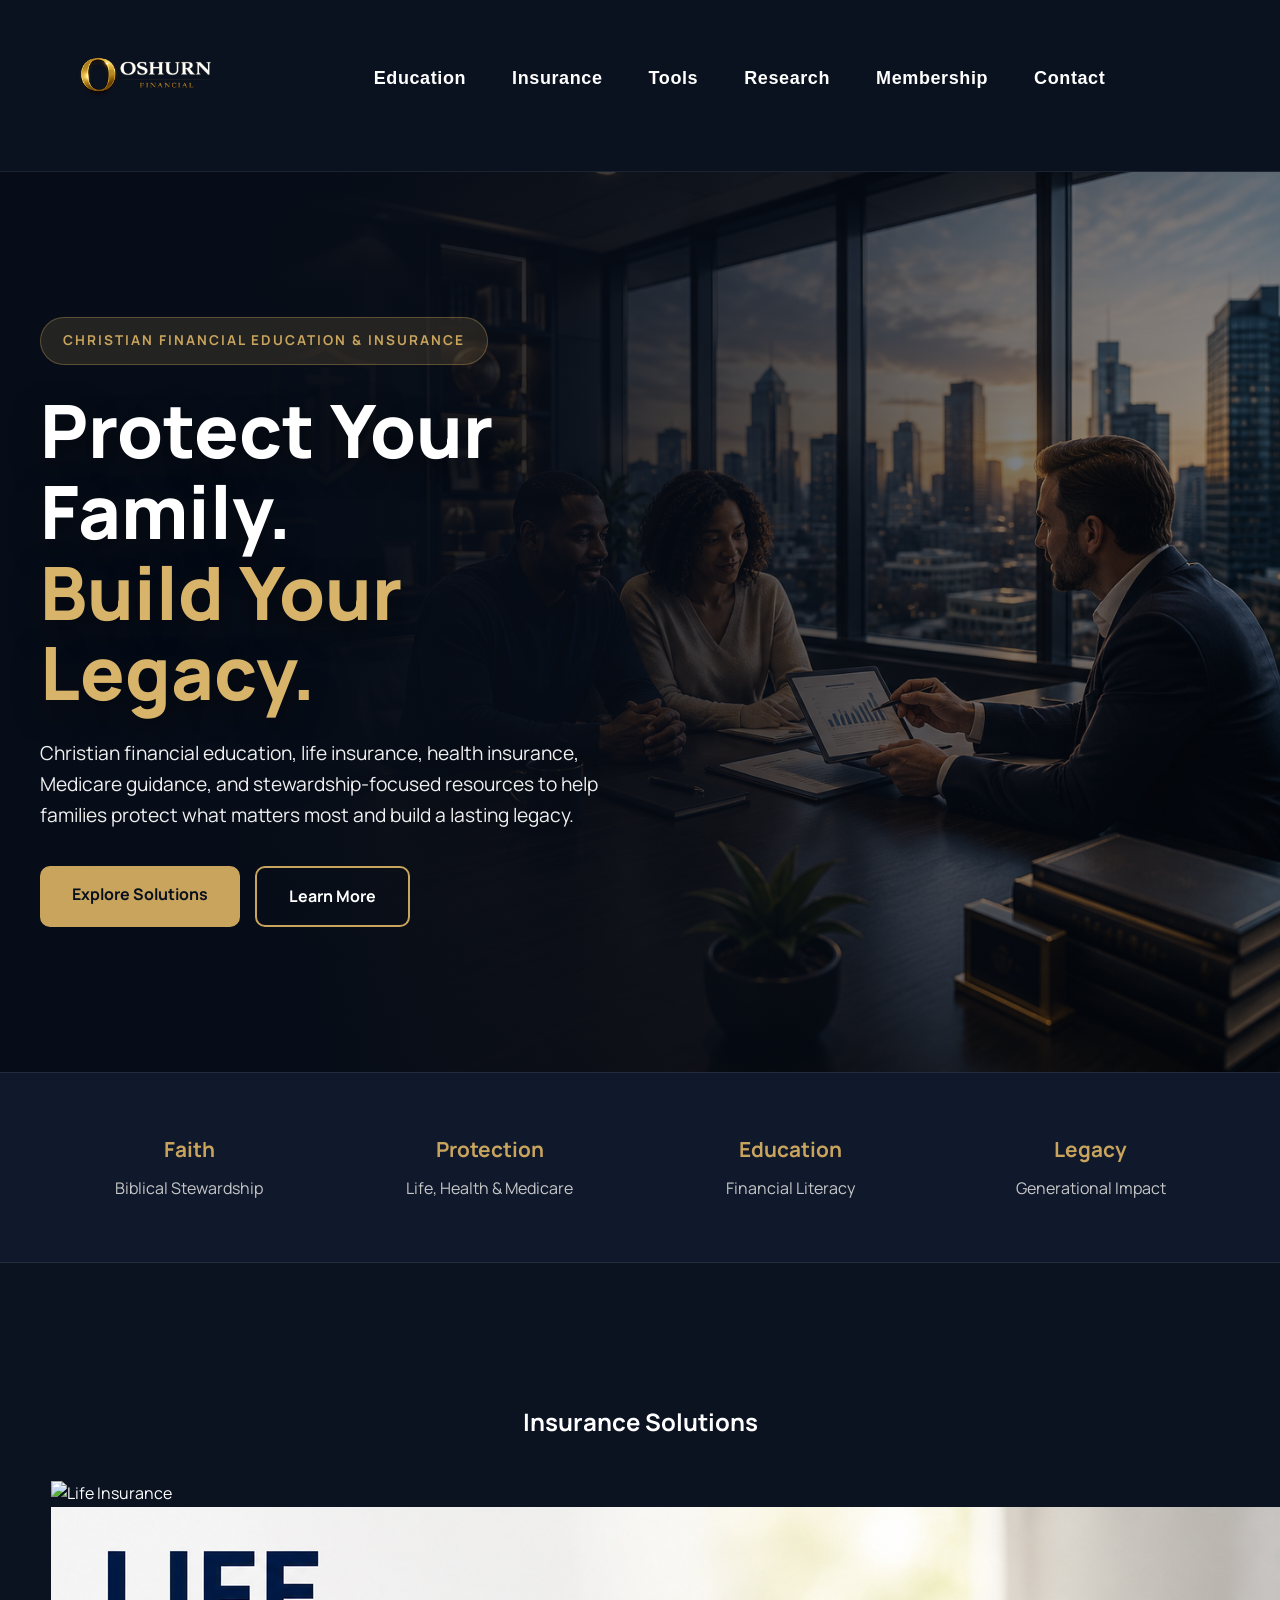
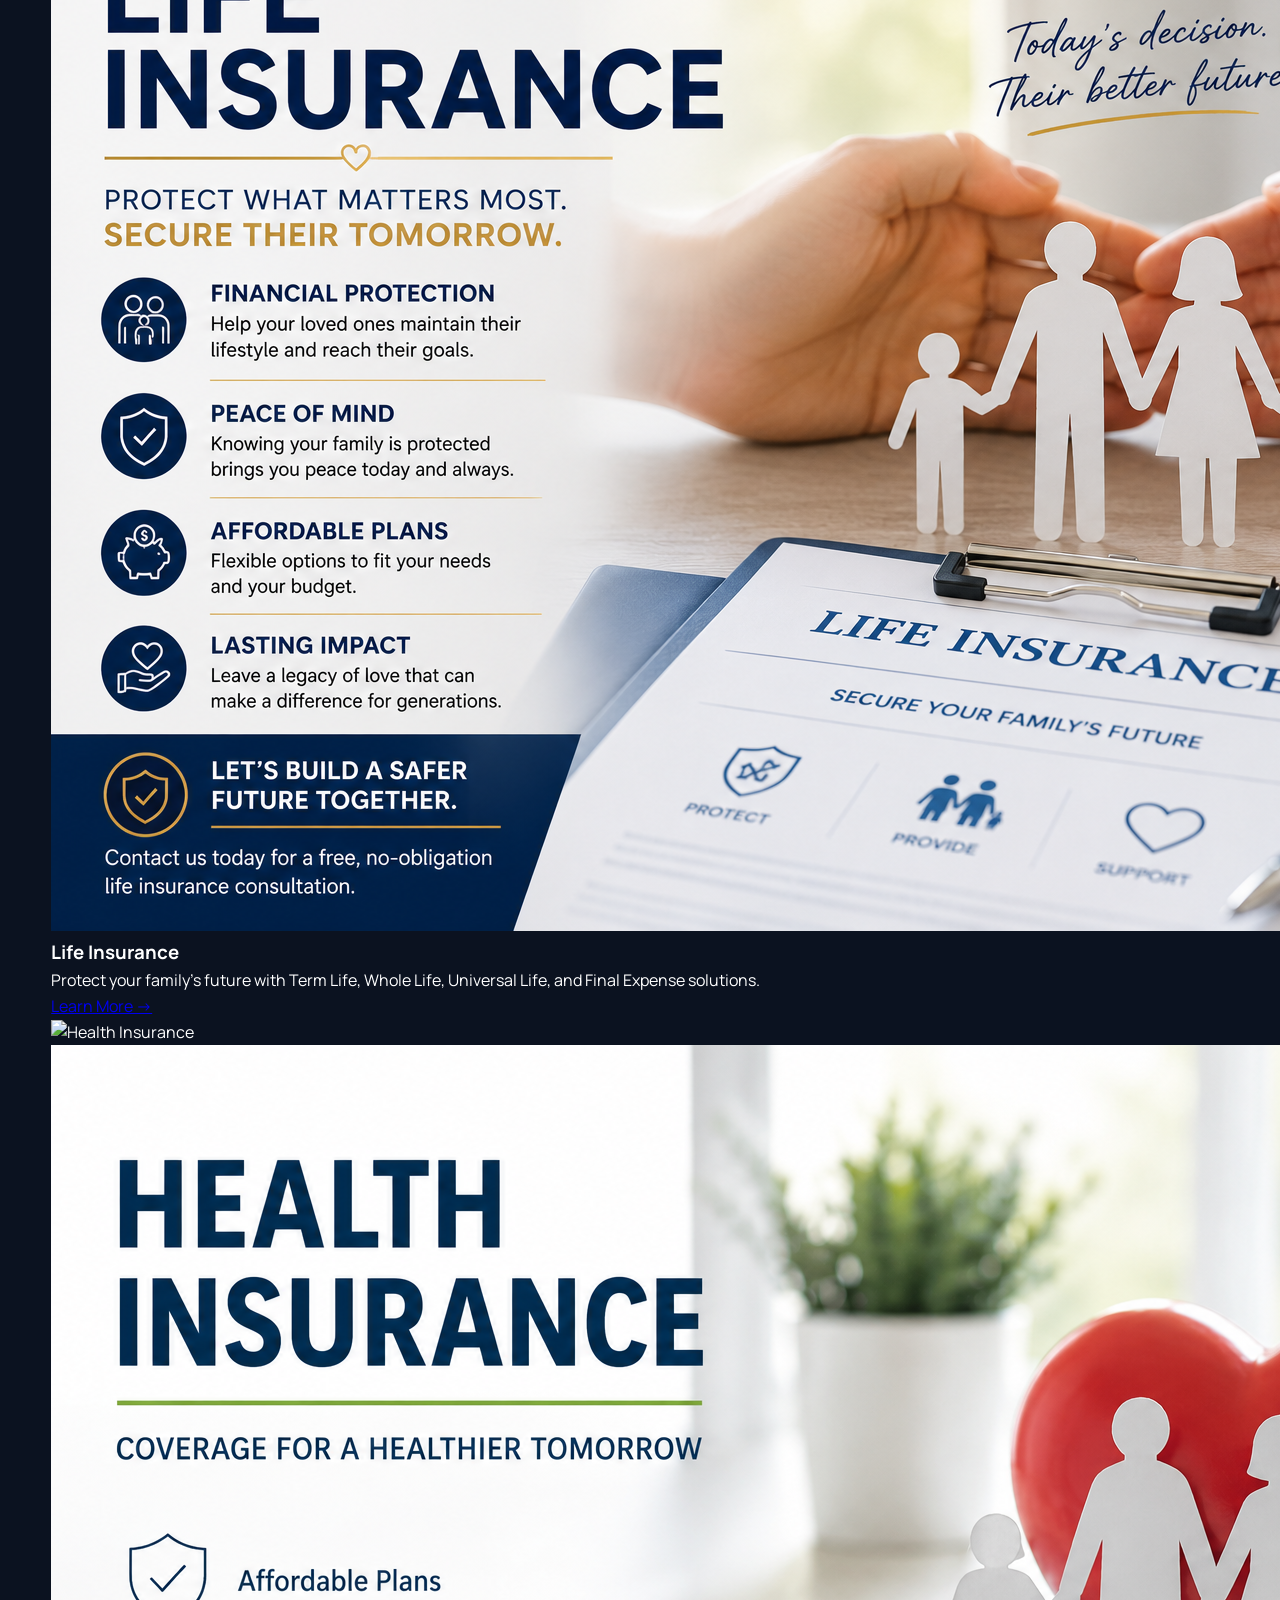
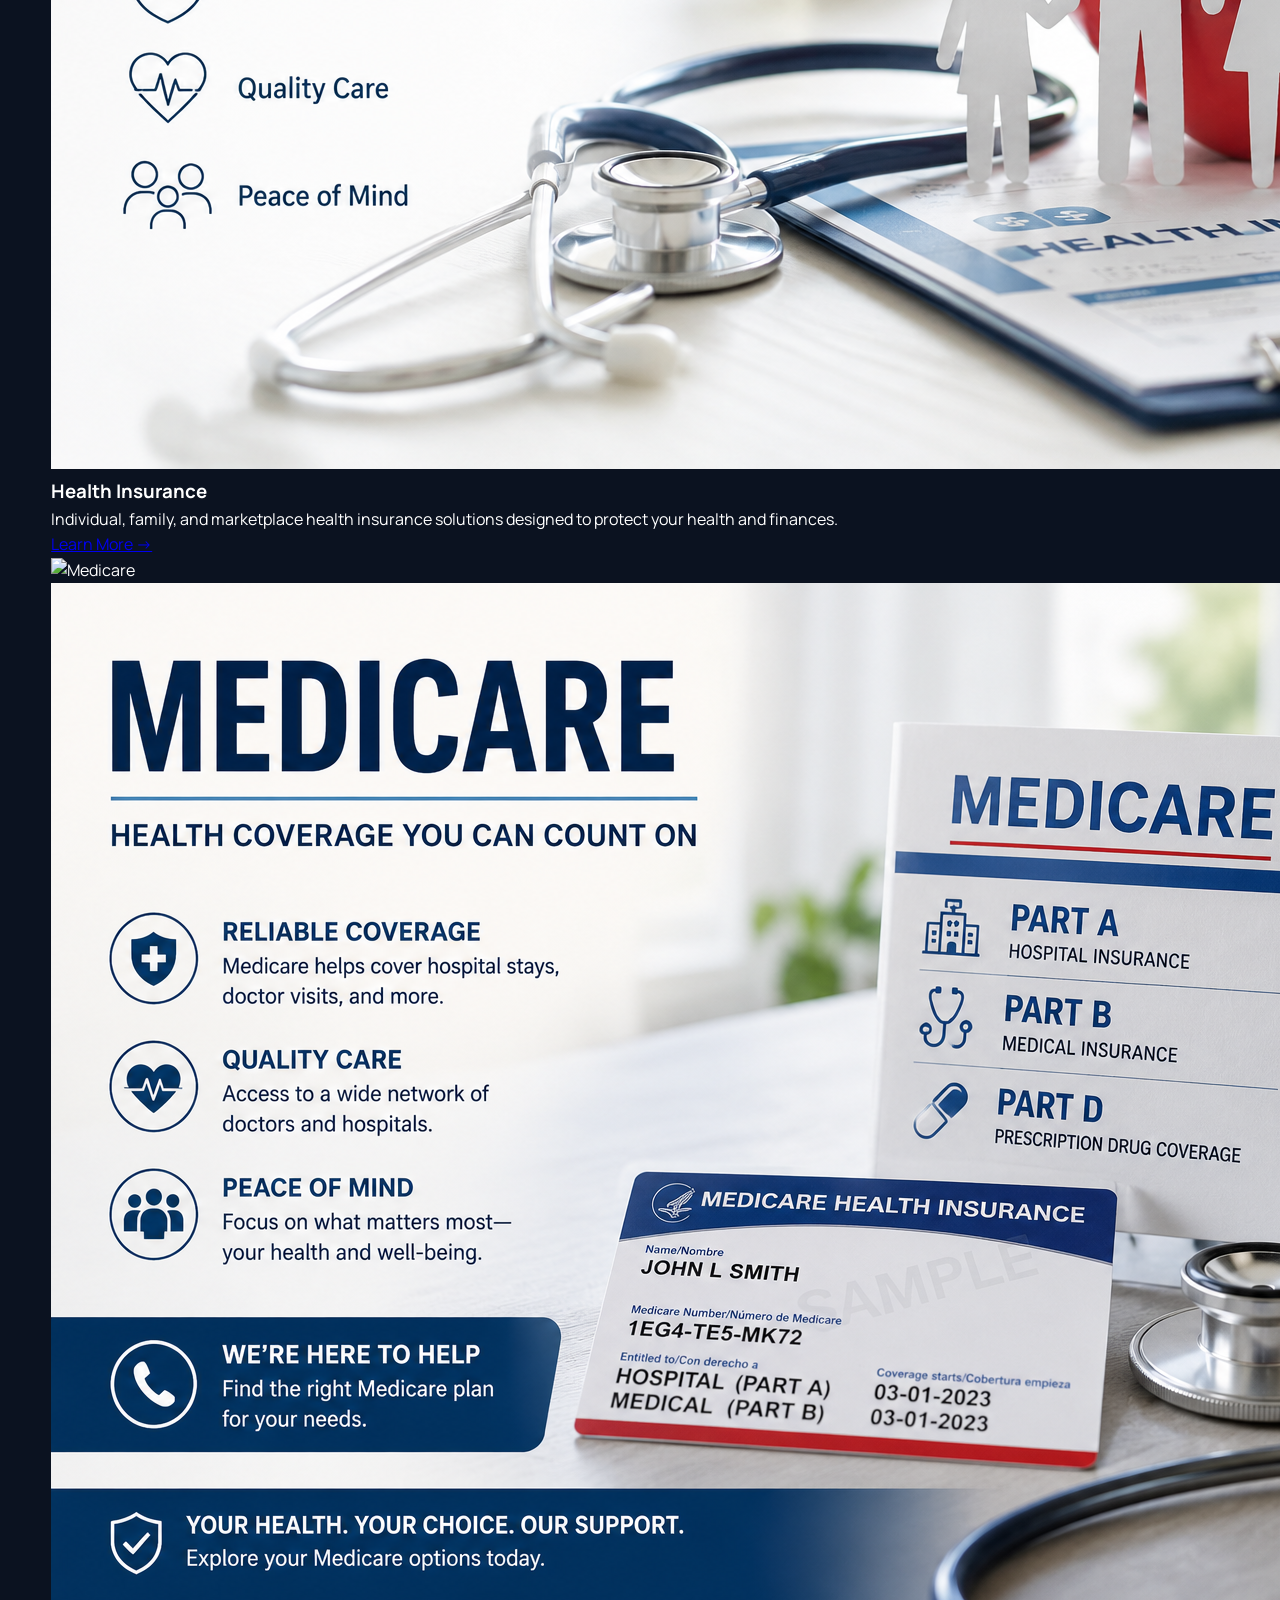
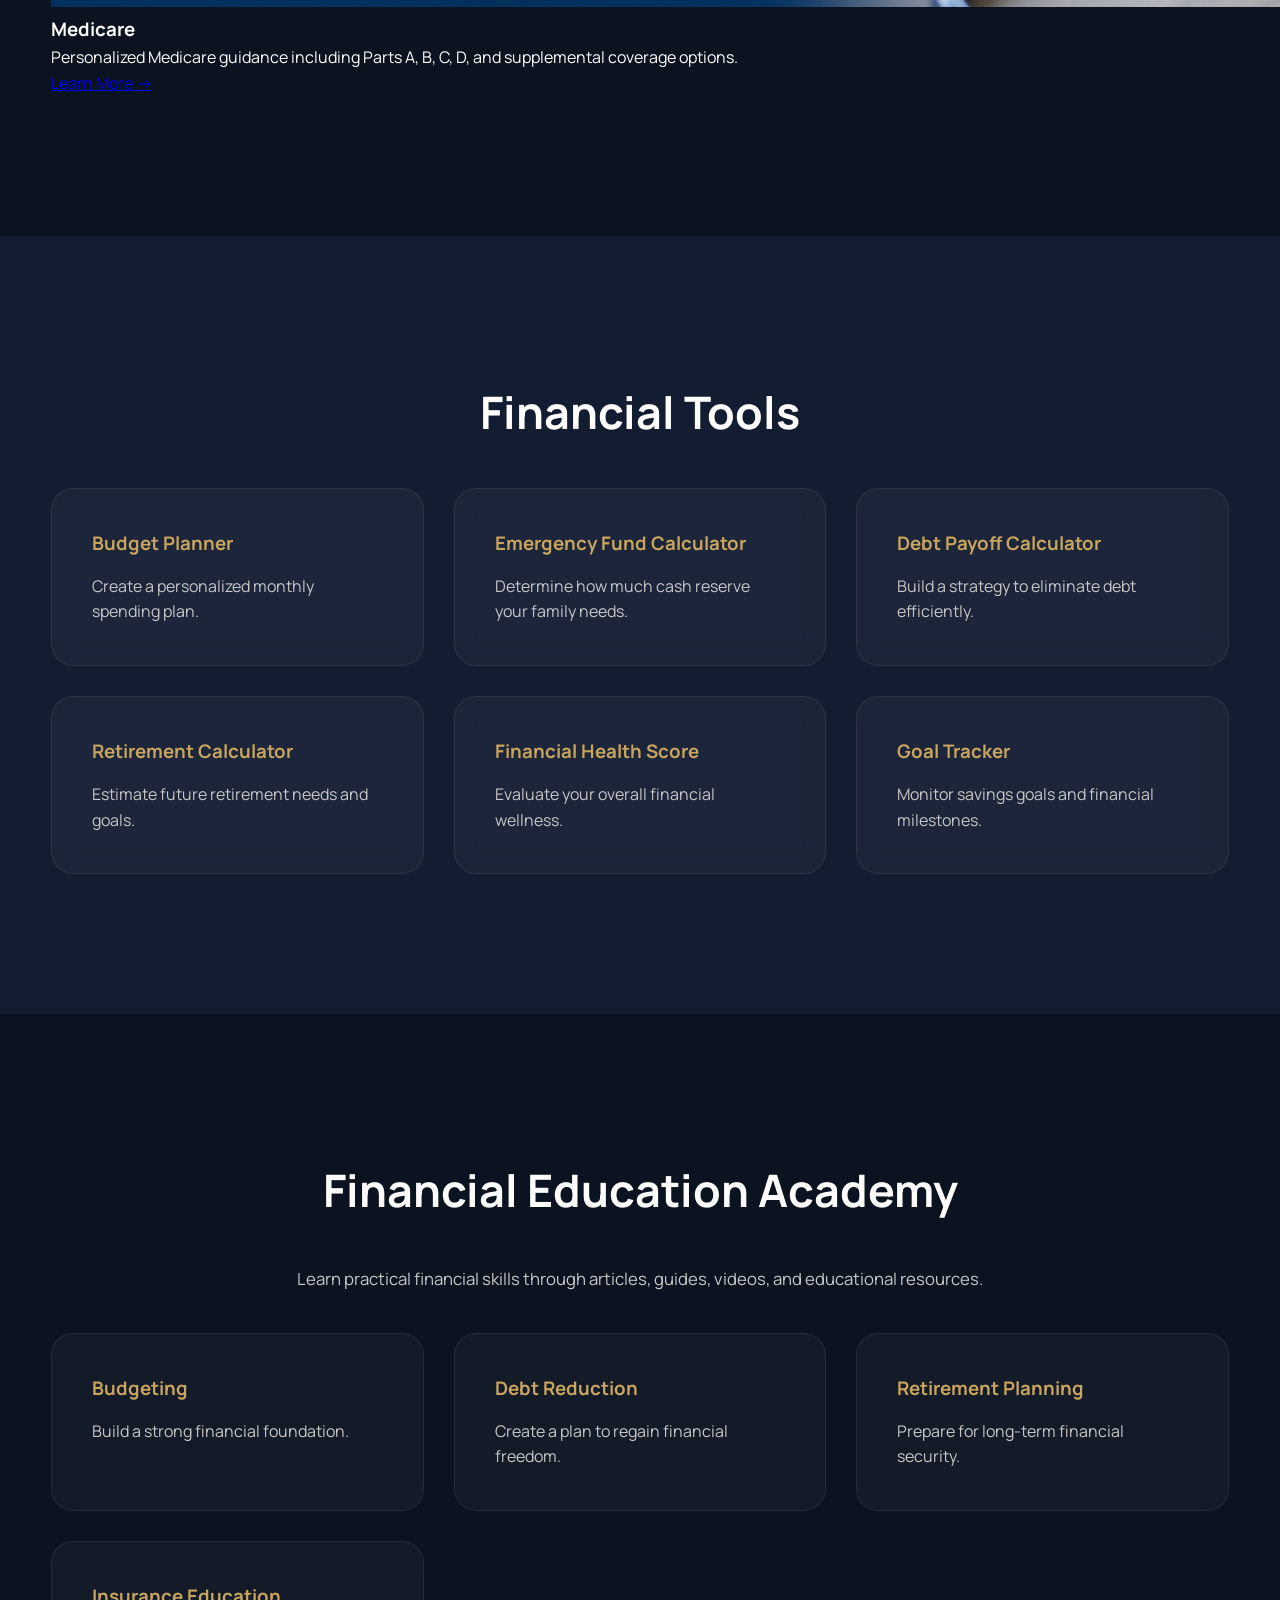
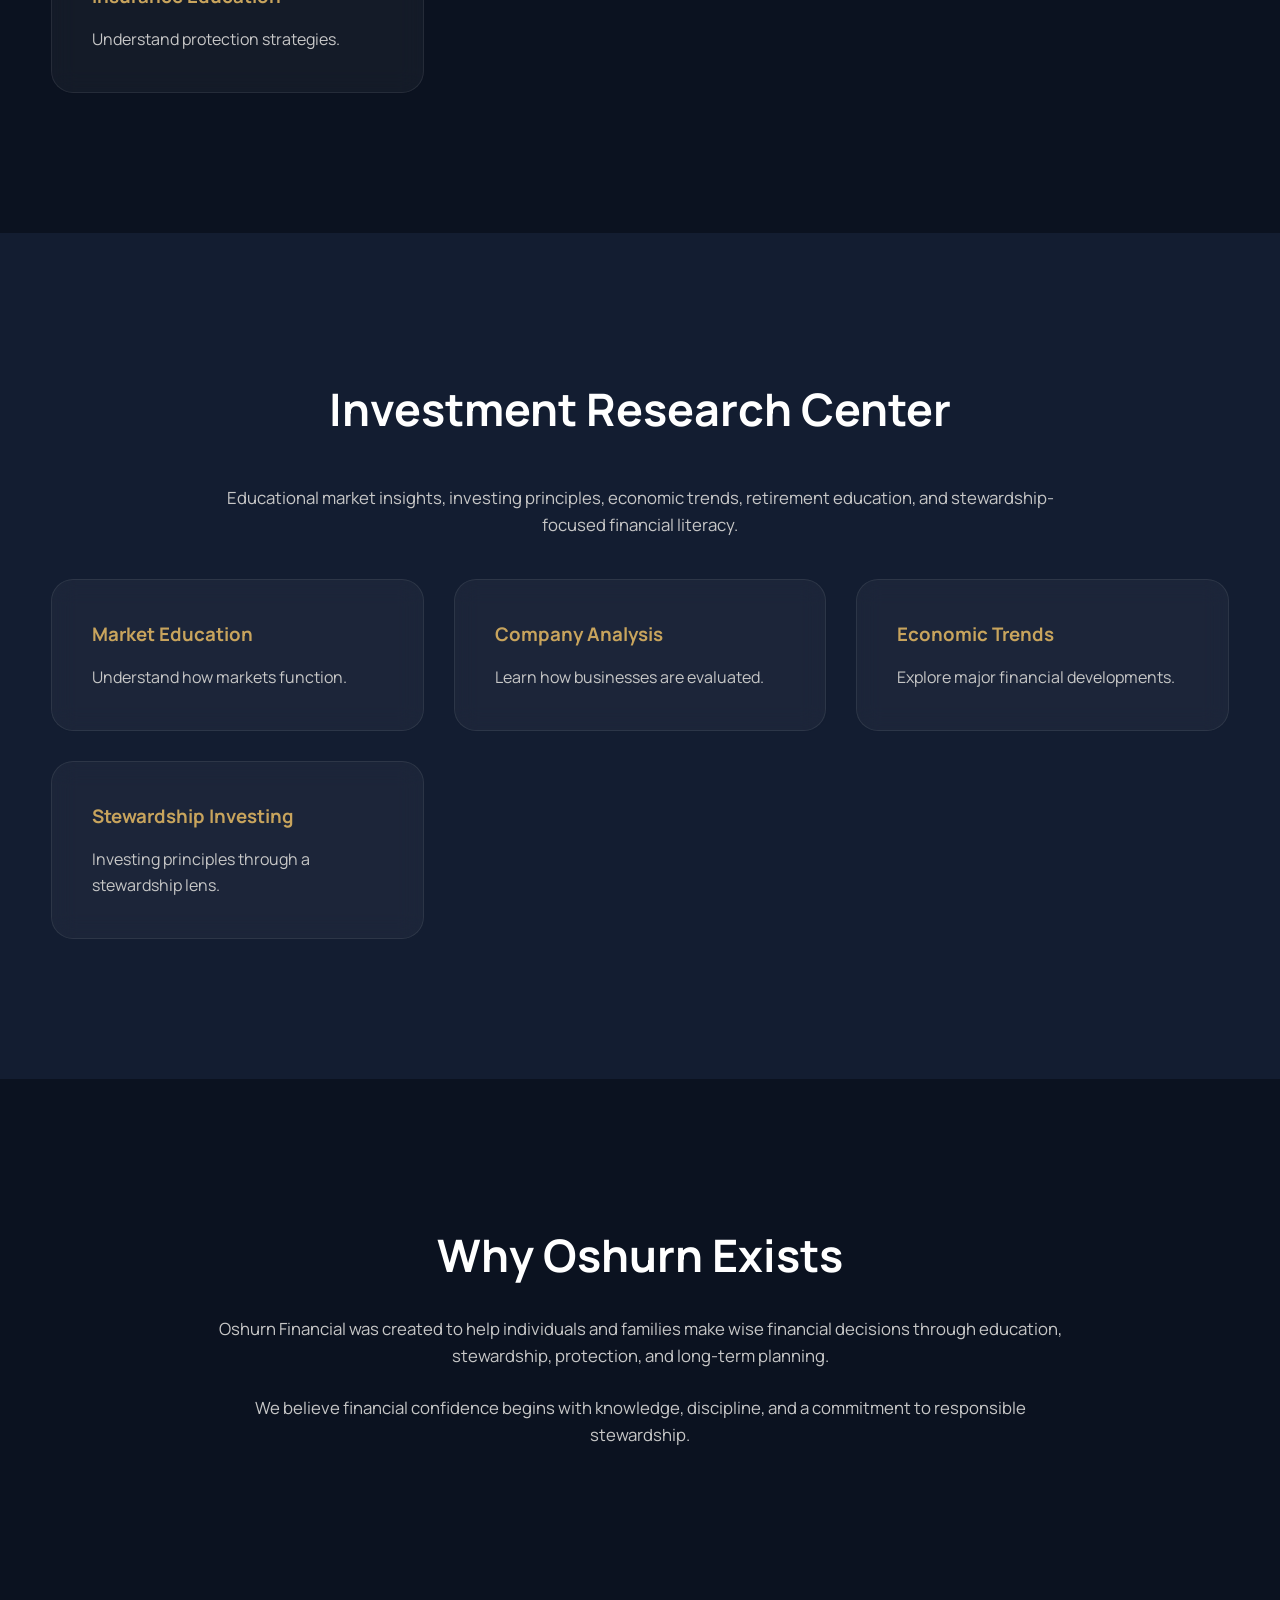
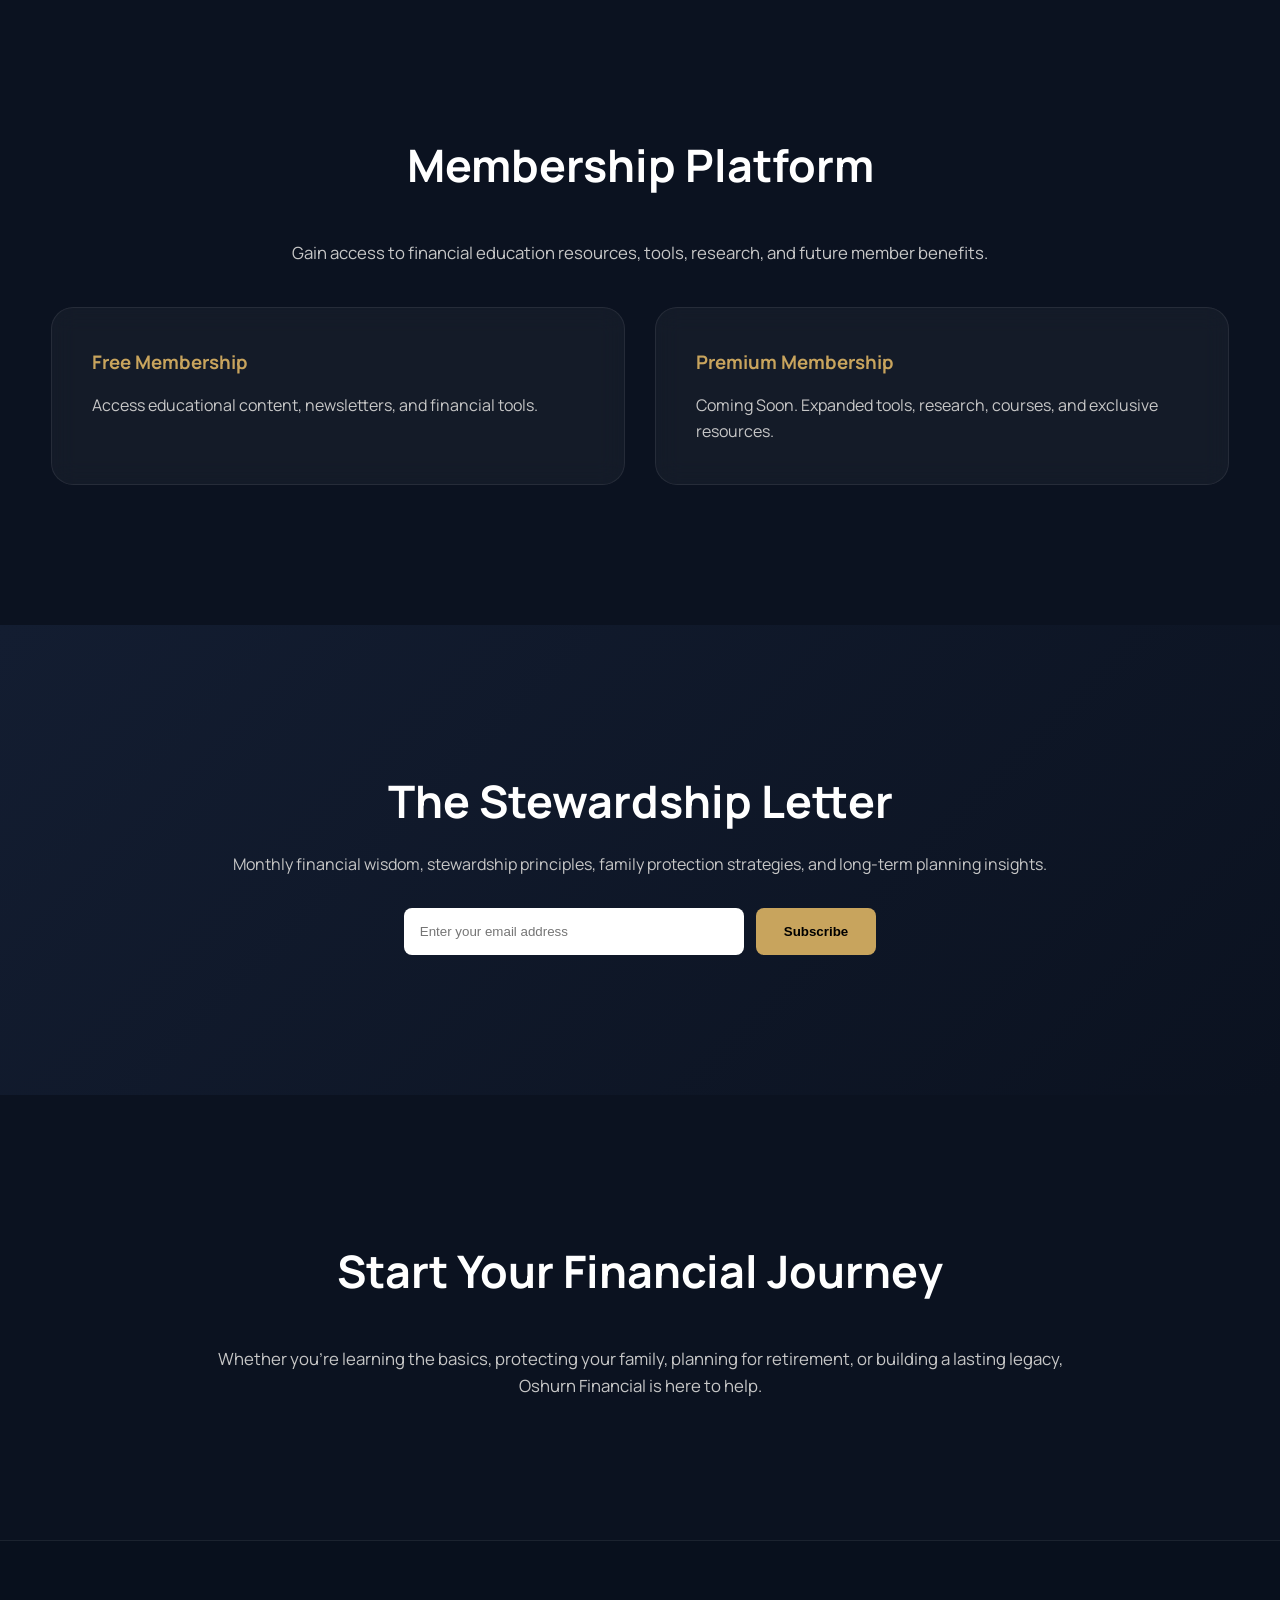
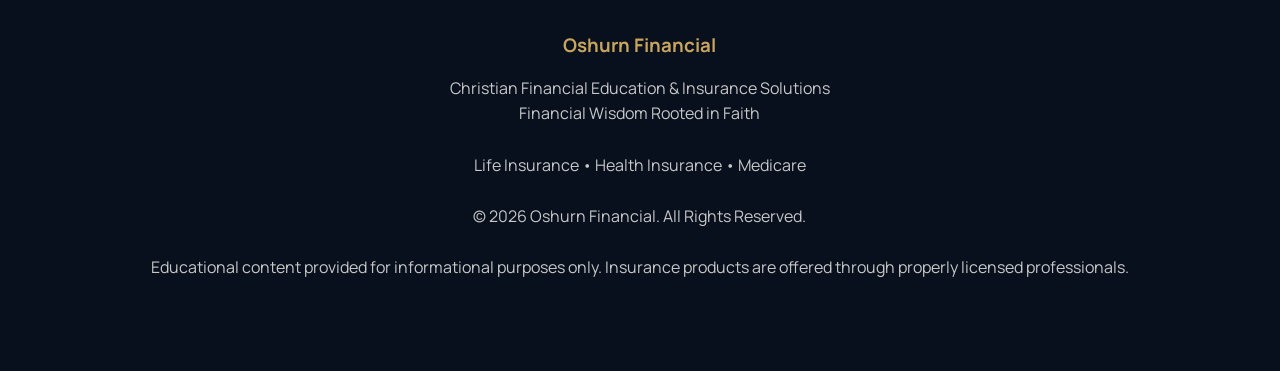
==== index.html @ bde2bbef "Refactor insurance section layout in index.html" ====
<!DOCTYPE html>
<html lang="en">
<head>
<meta charset="UTF-8">
<meta name="viewport" content="width=device-width, initial-scale=1.0">
<title>Oshurn Financial | Financial Wisdom Rooted in Faith</title>

<link rel="stylesheet" href="style.css">

</head> 
    <link rel="preconnect" href="https://fonts.googleapis.com">
<link rel="preconnect" href="https://fonts.gstatic.com" crossorigin>
<link href="https://fonts.googleapis.com/css2?family=Manrope:wght@300;400;500;600;700;800&display=swap" rel="stylesheet">
<body>

<header>
    <div class="container nav">

        <div class="logo">
            <img src="logo36.png" alt="Oshurn Financial Logo">
        </div>

        <nav>
            <a href="#education">Education</a>
            <a href="#insurance">Insurance</a>
            <a href="#tools">Tools</a>
            <a href="#research">Research</a>
            <a href="#membership">Membership</a>
            <a href="#contact">Contact</a>
        </nav>

    </div>
</header>

<section class="hero">

    <div class="hero-overlay"></div>

    <div class="container hero-content">

        <div class="hero-badge">
            Christian Financial Education & Insurance
        </div>

        <h1>
    Protect Your Family.
    <br>
    <span class="gold">
        Build Your Legacy.
    </span>
</h1>

        <p>
    Christian financial education, life insurance,
    health insurance, Medicare guidance, and
    stewardship-focused resources to help families
    protect what matters most and build a lasting legacy.
</p>

<div class="hero-buttons">

    <a href="#insurance" class="btn-primary">
        Explore Solutions
    </a>

    <a href="#education" class="btn-secondary">
        Learn More
    </a>

</div>
</section>

<section class="stats-bar">

    <div class="container">

        <div class="stats-grid">

            <div class="stat-item">
                <h3>Faith</h3>
                <p>Biblical Stewardship</p>
            </div>

            <div class="stat-item">
                <h3>Protection</h3>
                <p>Life, Health & Medicare</p>
            </div>

            <div class="stat-item">
                <h3>Education</h3>
                <p>Financial Literacy</p>
            </div>

            <div class="stat-item">
                <h3>Legacy</h3>
                <p>Generational Impact</p>
            </div>

        </div>

    </div>

</section>

<section class="pillars">

    <div class="container">

        <h2>Insurance Solutions</h2>

        <div class="insurance-grid">

            <!-- Life Insurance -->

            <div class="insurance-card">

                <img src="lifeinsurance.jpg" alt="Life Insurance">

                <div class="insurance-overlay">

                    <img src="lifeinsuranceicon.png"
                         class="insurance-icon"
                         alt="Life Insurance Icon">

                    <h3>Life Insurance</h3>

                    <p>
                        Protect your family's future with Term Life,
                        Whole Life, Universal Life, and Final Expense solutions.
                    </p>

                    <a href="#" class="insurance-btn">
                        Learn More →
                    </a>

                </div>

            </div>

            <!-- Health Insurance -->

            <div class="insurance-card">

                <img src="healthinsurance.jpg" alt="Health Insurance">

                <div class="insurance-overlay">

                    <img src="healthinsuranceicon.png"
                         class="insurance-icon"
                         alt="Health Insurance Icon">

                    <h3>Health Insurance</h3>

                    <p>
                        Individual, family, and marketplace health
                        insurance solutions designed to protect
                        your health and finances.
                    </p>

                    <a href="#" class="insurance-btn">
                        Learn More →
                    </a>

                </div>

            </div>

            <!-- Medicare -->

            <div class="insurance-card">

                <img src="medicare.jpg" alt="Medicare">

                <div class="insurance-overlay">

                    <img src="medicareicon.png"
                         class="insurance-icon"
                         alt="Medicare Icon">

                    <h3>Medicare</h3>

                    <p>
                        Personalized Medicare guidance including
                        Parts A, B, C, D, and supplemental
                        coverage options.
                    </p>

                    <a href="#" class="insurance-btn">
                        Learn More →
                    </a>

                </div>

            </div>

        </div>

    </div>

</section>

<section id="tools" class="section dark">

    <div class="container">

        <h2>Financial Tools</h2>

        <div class="grid">

            <div class="card">
                <h3>Budget Planner</h3>
                <p>
                    Create a personalized monthly spending plan.
                </p>
            </div>

            <div class="card">
                <h3>Emergency Fund Calculator</h3>
                <p>
                    Determine how much cash reserve your family needs.
                </p>
            </div>

            <div class="card">
                <h3>Debt Payoff Calculator</h3>
                <p>
                    Build a strategy to eliminate debt efficiently.
                </p>
            </div>

            <div class="card">
                <h3>Retirement Calculator</h3>
                <p>
                    Estimate future retirement needs and goals.
                </p>
            </div>

            <div class="card">
                <h3>Financial Health Score</h3>
                <p>
                    Evaluate your overall financial wellness.
                </p>
            </div>

            <div class="card">
                <h3>Goal Tracker</h3>
                <p>
                    Monitor savings goals and financial milestones.
                </p>
            </div>

        </div>

    </div>

</section>

<section id="education" class="section">

    <div class="container">

        <h2>Financial Education Academy</h2>

        <p class="center">
            Learn practical financial skills through articles,
            guides, videos, and educational resources.
        </p>

        <div class="grid" style="margin-top:40px;">

            <div class="card">
                <h3>Budgeting</h3>
                <p>Build a strong financial foundation.</p>
            </div>

            <div class="card">
                <h3>Debt Reduction</h3>
                <p>Create a plan to regain financial freedom.</p>
            </div>

            <div class="card">
                <h3>Retirement Planning</h3>
                <p>Prepare for long-term financial security.</p>
            </div>

            <div class="card">
                <h3>Insurance Education</h3>
                <p>Understand protection strategies.</p>
            </div>

        </div>

    </div>

</section>

<section id="research" class="section dark">

    <div class="container">

        <h2>Investment Research Center</h2>

        <p class="center">
            Educational market insights, investing principles,
            economic trends, retirement education, and
            stewardship-focused financial literacy.
        </p>

        <div class="grid" style="margin-top:40px;">

            <div class="card">
                <h3>Market Education</h3>
                <p>Understand how markets function.</p>
            </div>

            <div class="card">
                <h3>Company Analysis</h3>
                <p>Learn how businesses are evaluated.</p>
            </div>

            <div class="card">
                <h3>Economic Trends</h3>
                <p>Explore major financial developments.</p>
            </div>

            <div class="card">
                <h3>Stewardship Investing</h3>
                <p>Investing principles through a stewardship lens.</p>
            </div>

        </div>

    </div>

</section>

<section class="about-preview">

    <div class="container">

        <h2>Why Oshurn Exists</h2>

        <p class="center">
            Oshurn Financial was created to help individuals and
            families make wise financial decisions through education,
            stewardship, protection, and long-term planning.
        </p>

        <p class="center" style="margin-top:25px;">
            We believe financial confidence begins with knowledge,
            discipline, and a commitment to responsible stewardship.
        </p>

    </div>

</section>

<section id="membership" class="section">

    <div class="container">

        <h2>Membership Platform</h2>

        <p class="center">
            Gain access to financial education resources,
            tools, research, and future member benefits.
        </p>

        <div class="grid" style="margin-top:40px;">

            <div class="card">
                <h3>Free Membership</h3>

                <p>
                    Access educational content,
                    newsletters, and financial tools.
                </p>
            </div>

            <div class="card">
                <h3>Premium Membership</h3>

                <p>
                    Coming Soon. Expanded tools,
                    research, courses, and exclusive resources.
                </p>
            </div>

        </div>

    </div>

</section>

<section class="newsletter">

    <div class="container">

        <h2>The Stewardship Letter</h2>

        <p>
            Monthly financial wisdom, stewardship principles,
            family protection strategies, and long-term planning insights.
        </p>

        <form>

            <input
                type="email"
                placeholder="Enter your email address">

            <button type="submit">
                Subscribe
            </button>

        </form>

    </div>

</section>

<section class="section">

    <div class="container">

        <h2>Start Your Financial Journey</h2>

        <p class="center">
            Whether you're learning the basics,
            protecting your family,
            planning for retirement,
            or building a lasting legacy,
            Oshurn Financial is here to help.
        </p>

    </div>

</section>

<footer id="contact">

    <div class="container">

        <h3>Oshurn Financial</h3>

        <p>
            Christian Financial Education & Insurance Solutions
        </p>

        <p>
            Financial Wisdom Rooted in Faith
        </p>

        <br>

        <p>
            Life Insurance • Health Insurance • Medicare
        </p>

        <br>

        <p>
            © 2026 Oshurn Financial. All Rights Reserved.
        </p>

        <br>

        <p>
            Educational content provided for informational purposes only.
            Insurance products are offered through properly licensed professionals.
        </p>

    </div>

</footer>

</body>
</html>
---- style.css ----
/* =========================
   OSHURN FINANCIAL
   ========================= */

*{
    margin:0; 
    padding:0;
    box-sizing:border-box;
}

:root{
    --navy:#0b1220;
    --navy-light:#131d31;
    --gold:#c8a45d;
    --gold-light:#d9b673;
    --white:#ffffff;
    --gray:#c7c7c7;
}

html{
    scroll-behavior:smooth;
}

body{
    font-family:'Manrope',sans-serif;
    background:var(--navy);
    color:var(--white);
    line-height:1.6;
}

.container{
    width:92%;
    max-width:1320px;
    margin:auto;
}

/* =========================
   HEADER
   ========================= */

header{
    position:sticky;
    top:0;
    z-index:1000;
    background:rgba(11,18,32,.95);
    backdrop-filter:blur(12px);
    border-bottom:1px solid rgba(255,255,255,.08);
}

.nav{
    display:flex;
    justify-content:flex-start;
    align-items:center;
    min-height:78px;
    padding:0 0 16px 0;
    gap:110px;
}

.logo{
    margin-left:-20px;
}

.logo img{
    height:155px;
    width:auto;
    display:block;
}

nav{
    display:flex;
    align-items:center;
    gap:46px;
}

nav a{
    color:var(--white);
    text-decoration:none;
    font-family:"Poppins",sans-serif;
    font-weight:700;
    font-size:18px;
    letter-spacing:.6px;
    line-height:1;
    position:relative;
    transition:all .3s ease;
}

nav a::after{
    content:"";
    position:absolute;
    left:0;
    bottom:-11px;
    width:0;
    height:2px;
    border-radius:20px;
    background:linear-gradient(90deg,#D4AF37,#F3D57A,#D4AF37);
    transition:width .35s ease;
}

nav a:hover{
    color:#F3D57A;
}

nav a:hover::after{
    width:100%;
}

/* =========================
   HERO
   ========================= */

.hero{

    min-height:100vh;

    display:flex;
    align-items:center;
    justify-content:flex-start;

    background:
    linear-gradient(
        90deg,
        rgba(7,13,24,.98) 0%,
        rgba(7,13,24,.92) 28%,
        rgba(7,13,24,.75) 52%,
        rgba(7,13,24,.35) 100%
    ),
    url("herobanner.png");

    background-size:cover;

    /* Moves the people farther right so the text has clean space */
    background-position:82% center;

    background-repeat:no-repeat;
}
.hero-content{

    width:100%;
    max-width:560px;

    margin-left:40px;

    position:relative;
    z-index:2;
}
.hero-badge{
    display:inline-block;

    padding:12px 22px;

    border-radius:50px;

    margin-bottom:25px;

    color:var(--gold);

    background:rgba(200,164,93,.15);

    border:1px solid rgba(200,164,93,.35);

    font-size:.85rem;

    font-weight:700;

    letter-spacing:2px;

    text-transform:uppercase;
}

.hero h1{
    font-size:4.6rem;

    font-weight:800;

    line-height:1.1;

    margin-bottom:25px;

    color:#fff;

    text-shadow:
    0 10px 30px rgba(0,0,0,.5);
}
.hero h1 .gold{
    color:#d8b46b;
}

.hero p{
    max-width:600px;

    font-size:1.2rem;

    color:#f0f0f0;

    margin-top:20px;

    margin-bottom:35px;
}

.hero-buttons{
    display:flex;
    gap:15px;
    margin-top:35px;
}
.btn-primary{
    background:var(--gold);
    color:#08101d;

    text-decoration:none;

    padding:16px 32px;

    border-radius:10px;

    font-weight:700;

    transition:.3s;
}

.btn-primary:hover{
    transform:translateY(-3px);
}

.btn-secondary{
    border:2px solid var(--gold);

    color:white;

    text-decoration:none;

    padding:16px 32px;

    border-radius:10px;

    font-weight:700;

    transition:.3s;
}

.btn-secondary:hover{
    background:var(--gold);
    color:#08101d;
}

/* =========================
   TRUST BAR
   ========================= */

.stats-bar{
    background:#10192c;
    padding:60px 0;

    border-top:1px solid rgba(255,255,255,.08);
    border-bottom:1px solid rgba(255,255,255,.08);
}

.stats-grid{
    display:grid;
    grid-template-columns:repeat(4,1fr);
    gap:25px;
}

.stat-item{
    text-align:center;
}

.stat-item h3{
    color:var(--gold);
    font-size:1.3rem;
    margin-bottom:10px;
}

.stat-item p{
    color:var(--gray);
}

/* =========================
   SECTIONS
   ========================= */

.section{
    padding:140px 0;
}

.section h2{
    text-align:center;
    margin-bottom:40px;
    font-size:2.8rem;
}

.dark{
    background:var(--navy-light);
}

.center{
    text-align:center;
    max-width:850px;
    margin:auto;
    color:var(--gray);
    font-size:1.05rem;
}

/* =========================
   GRID
   ========================= */

.grid,
.pillar-grid{
    display:grid;
    grid-template-columns:repeat(auto-fit,minmax(280px,1fr));
    gap:30px;
}

/* =========================
   CARDS
   ========================= */

.card{
    background:rgba(255,255,255,.04);

    border:1px solid rgba(255,255,255,.08);

    border-radius:22px;

    padding:40px;

    transition:.3s;

    backdrop-filter:blur(12px);
}

.card:hover{
    transform:translateY(-10px);

    border-color:var(--gold);

    box-shadow:
    0 20px 45px rgba(0,0,0,.25);
}

.card h3{
    color:var(--gold);
    margin-bottom:15px;
}

.card p{
    color:var(--gray);
}

/* =========================
   PILLARS
   ========================= */

.pillars{
    padding:140px 0;
}

.pillars h2{
    text-align:center;
    margin-bottom:40px;
}

/* =========================
   ABOUT
   ========================= */

.about-preview{
    padding:140px 0;
}

.about-preview h2{
    text-align:center;
    margin-bottom:25px;
    font-size:2.8rem;
}

/* =========================
   NEWSLETTER
   ========================= */

.newsletter{
    padding:140px 0;
    text-align:center;

    background:
    linear-gradient(
        135deg,
        #131d31,
        #0b1220
    );
}

.newsletter h2{
    font-size:2.8rem;
    margin-bottom:15px;
}

.newsletter p{
    color:var(--gray);
    margin-bottom:30px;
}

.newsletter form{
    display:flex;
    justify-content:center;
    gap:12px;
    flex-wrap:wrap;
}

.newsletter input{
    width:340px;
    padding:16px;
    border:none;
    border-radius:8px;
}

.newsletter button{
    background:var(--gold);
    color:black;
    border:none;
    border-radius:8px;
    padding:16px 28px;
    font-weight:bold;
    cursor:pointer;
}

/* =========================
   FOOTER
   ========================= */

footer{
    text-align:center;

    padding:90px 20px;

    border-top:1px solid rgba(255,255,255,.08);

    background:#08101d;
}

footer h3{
    color:var(--gold);
    margin-bottom:15px;
}

footer p{
    color:var(--gray);
}

/* =========================
   MOBILE
   ========================= */

@media(max-width:768px){

    .nav{
        flex-direction:column;
        gap:15px;
    }

    nav{
        flex-wrap:wrap;
        justify-content:center;
        gap:15px;
    }

    .logo img{
        height:135px;
    }

   .hero{
    min-height:90vh;

    display:flex;
    align-items:center;
    justify-content:flex-start;

    padding-left:5%;
    }

    .hero-content{
        text-align:center;
        max-width:100%;
        padding-left:0;
    }

    .hero h1{
        font-size:3rem;
    }

    .hero p{
        margin:auto;
        font-size:1rem;
    }

    .stats-grid{
        grid-template-columns:1fr;
    }

    .section{
        padding:90px 0;
    }

    .section h2{
        font-size:2rem;
    }
}
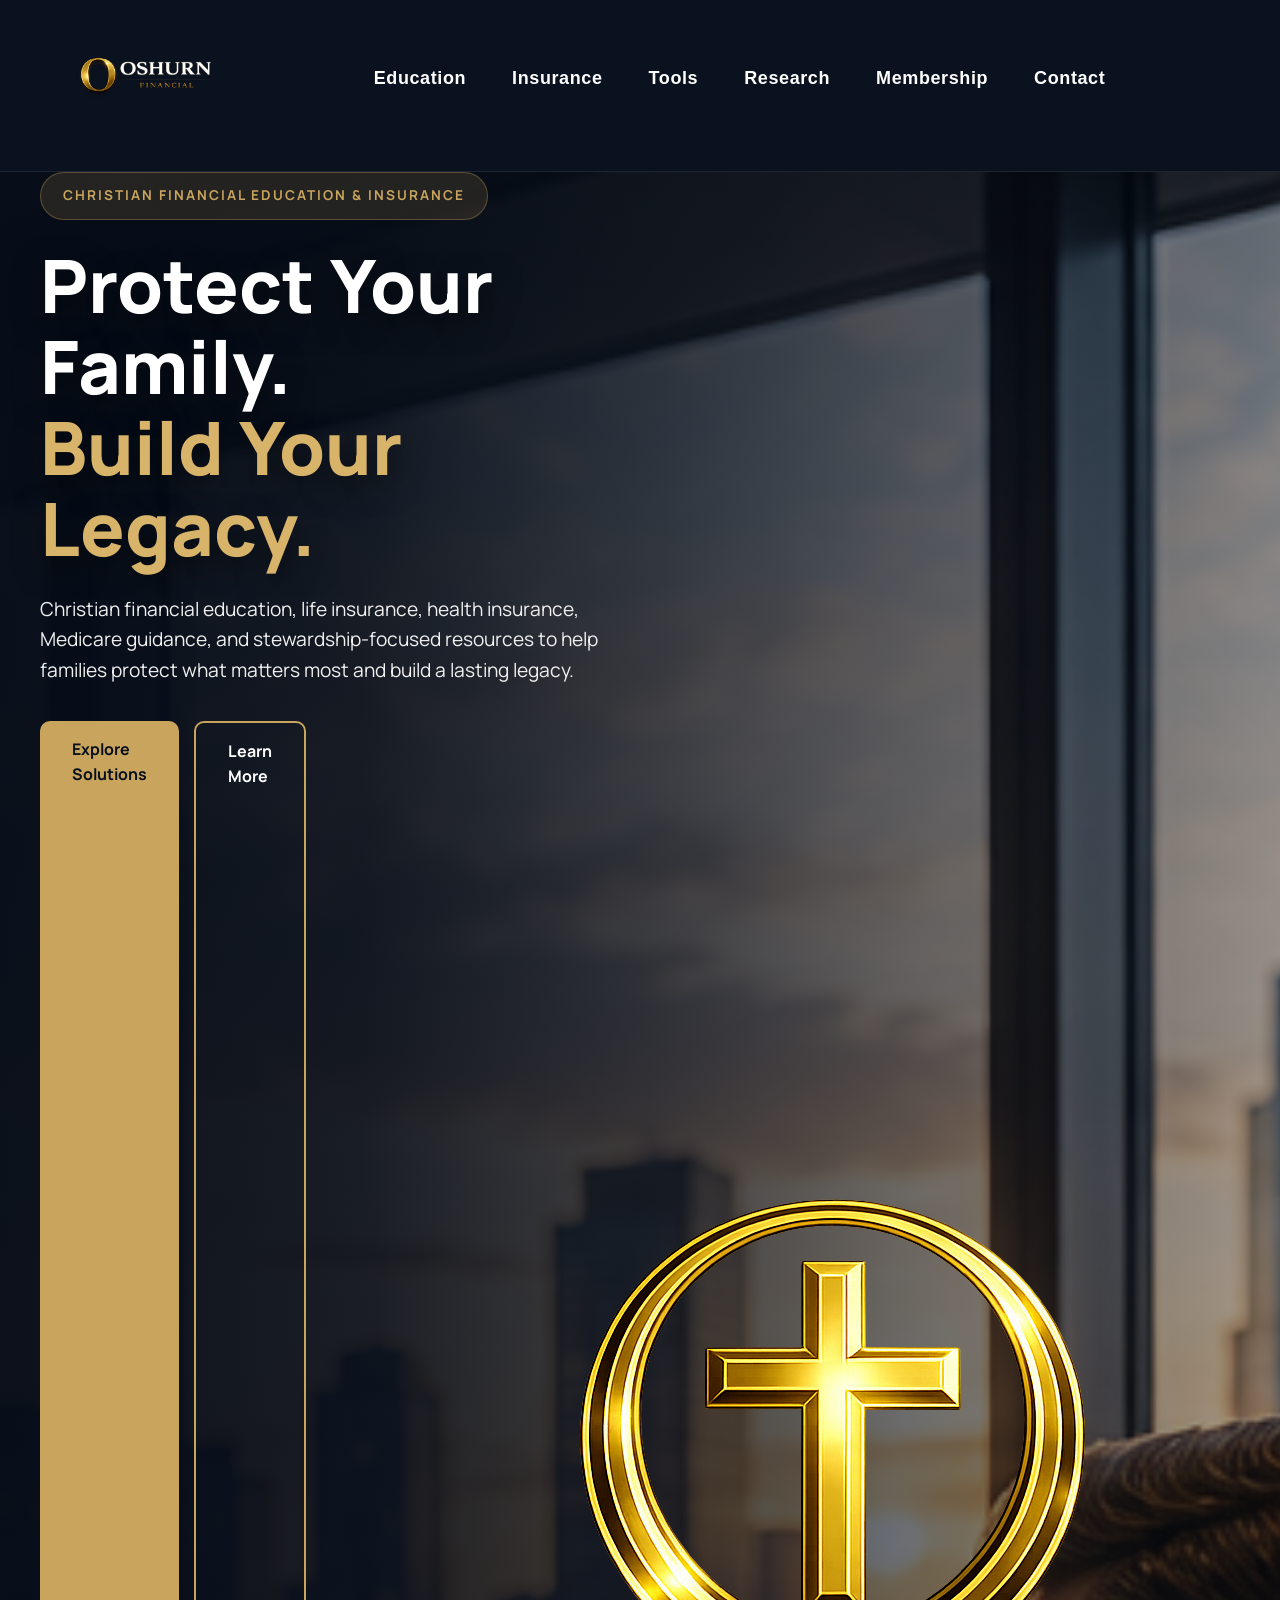
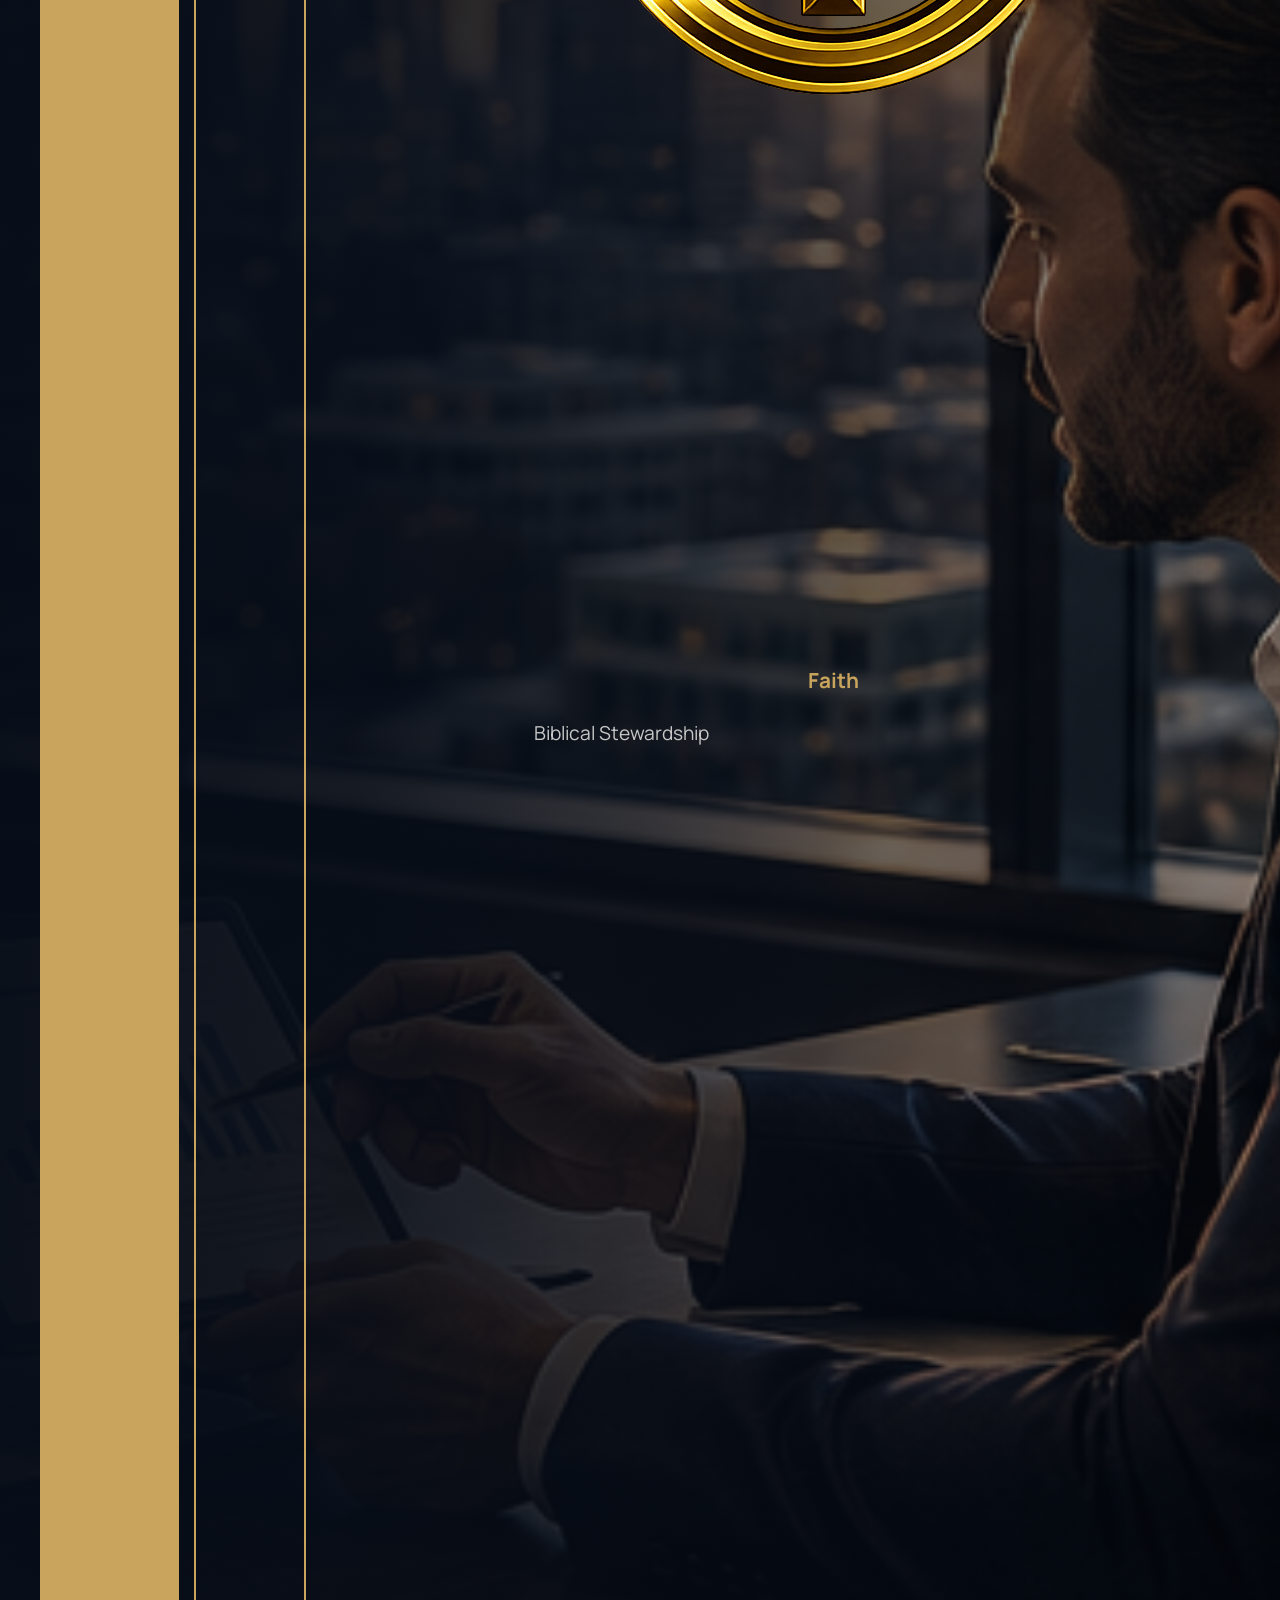
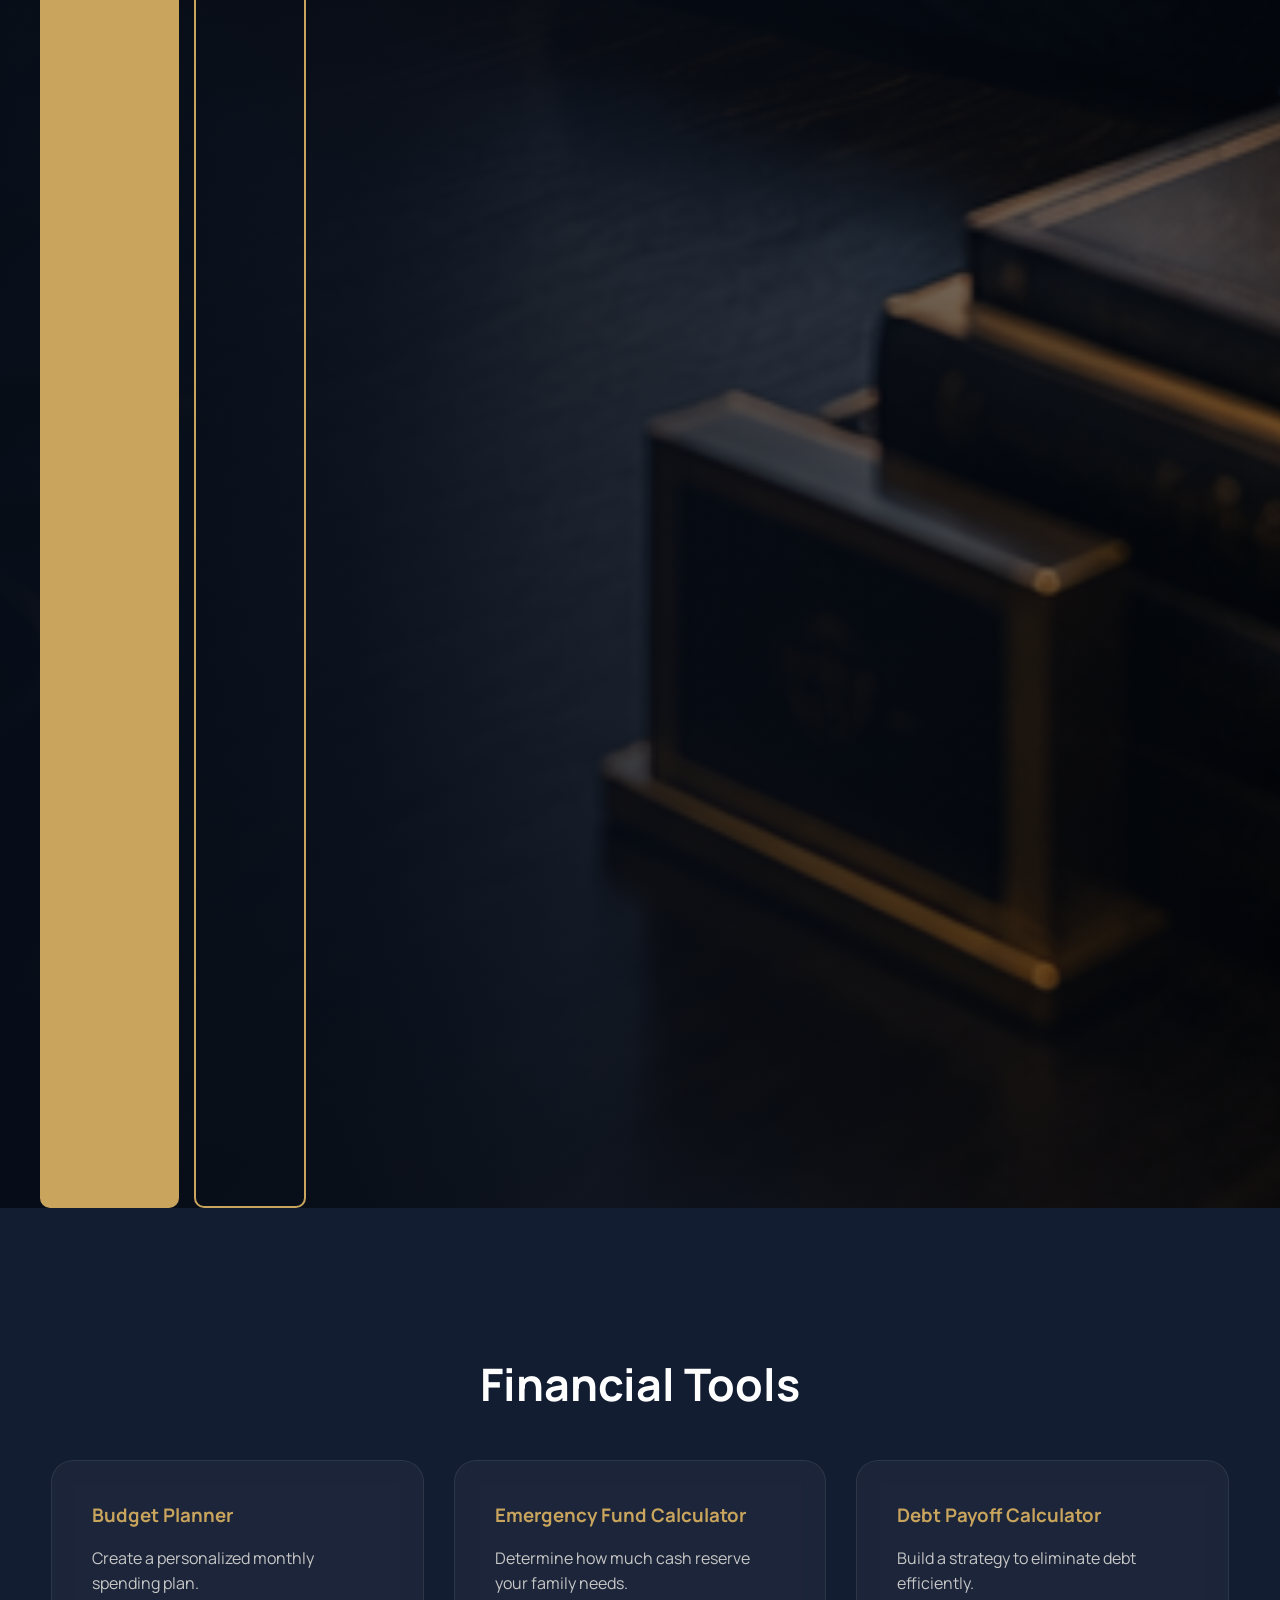
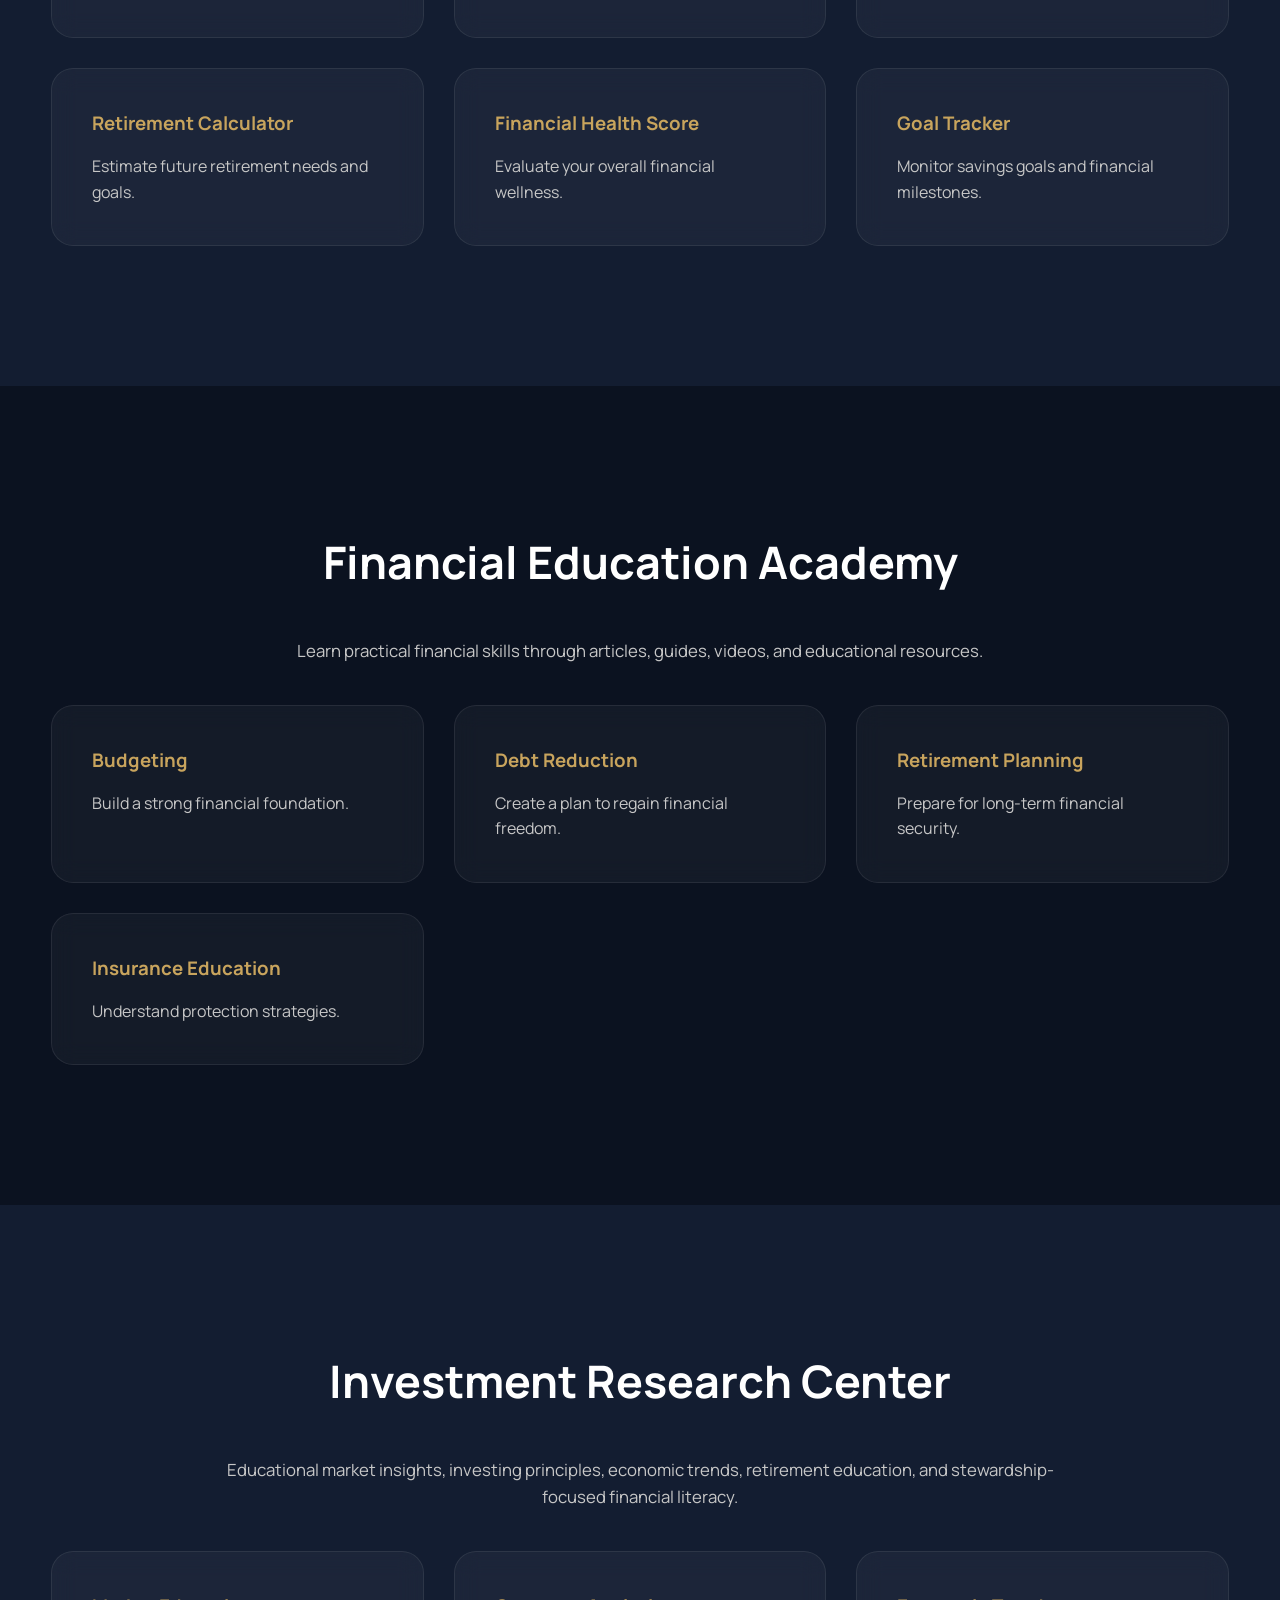
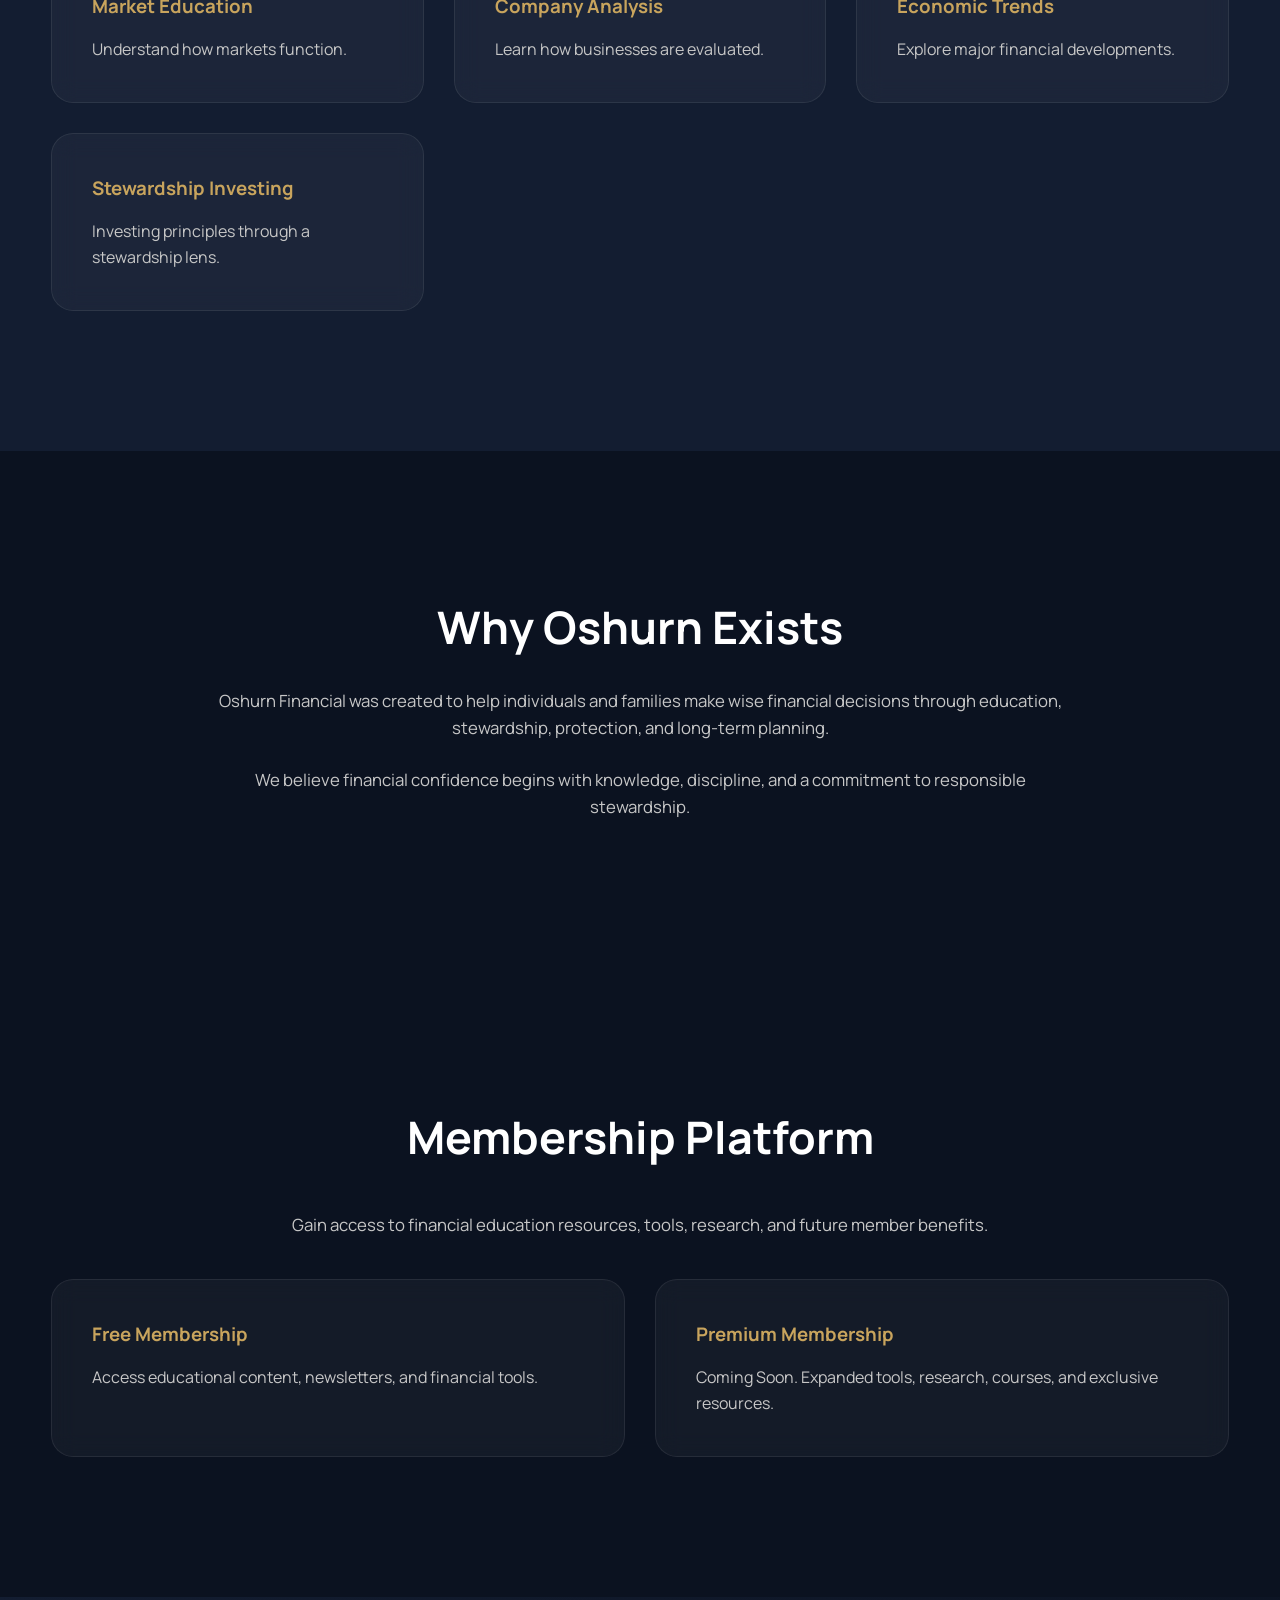
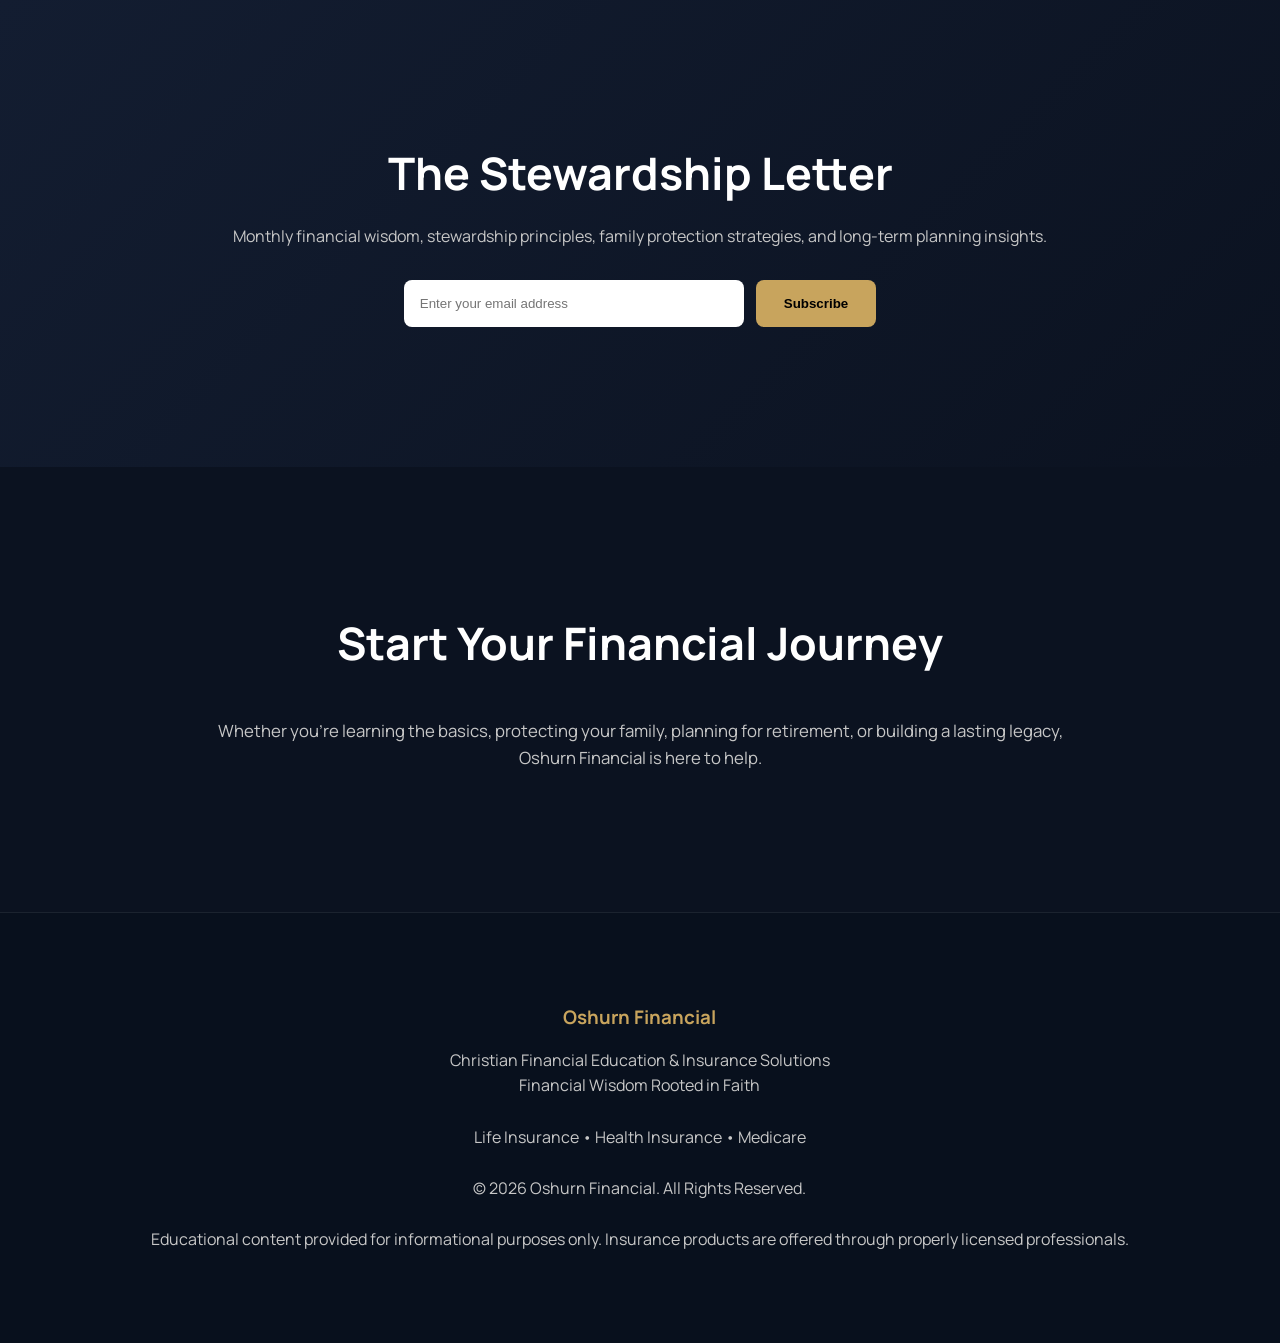
==== commit 89a72223: "Refactor stats section in index.html Removed duplicate stat items and reorganized the structure of t" ====
--- a/index.html
+++ b/index.html
@@ -67,44 +67,29 @@
         Learn More
     </a>
 
+<div class="stat-item">
+    <img src="faithicon.png" alt="Faith Icon" class="stat-icon">
+    <h3>Faith</h3>
+    <p>Biblical Stewardship</p>
 </div>
-</section>
-
-<section class="stats-bar">
-
-    <div class="container">
-
-        <div class="stats-grid">
-
-            <div class="stat-item">
-                <h3>Faith</h3>
-                <p>Biblical Stewardship</p>
-            </div>
-
-            <div class="stat-item">
-                <h3>Protection</h3>
-                <p>Life, Health & Medicare</p>
-            </div>
-
-            <div class="stat-item">
-                <h3>Education</h3>
-                <p>Financial Literacy</p>
-            </div>
-
-            <div class="stat-item">
-                <h3>Legacy</h3>
-                <p>Generational Impact</p>
-            </div>
-
-        </div>
-
-    </div>
-
-</section>
-
-<section class="pillars">
-
-    <div class="container">
+
+<div class="stat-item">
+    <img src="protectionicon.png" alt="Protection Icon" class="stat-icon">
+    <h3>Protection</h3>
+    <p>Life, Health & Medicare</p>
+</div>
+
+<div class="stat-item">
+    <img src="educationicon.png" alt="Education Icon" class="stat-icon">
+    <h3>Education</h3>
+    <p>Financial Literacy</p>
+</div>
+
+<div class="stat-item">
+    <img src="legacy icon.png" alt="Legacy Icon" class="stat-icon">
+    <h3>Legacy</h3>
+    <p>Generational Impact</p>
+</div>
 
         <h2>Insurance Solutions</h2>
 
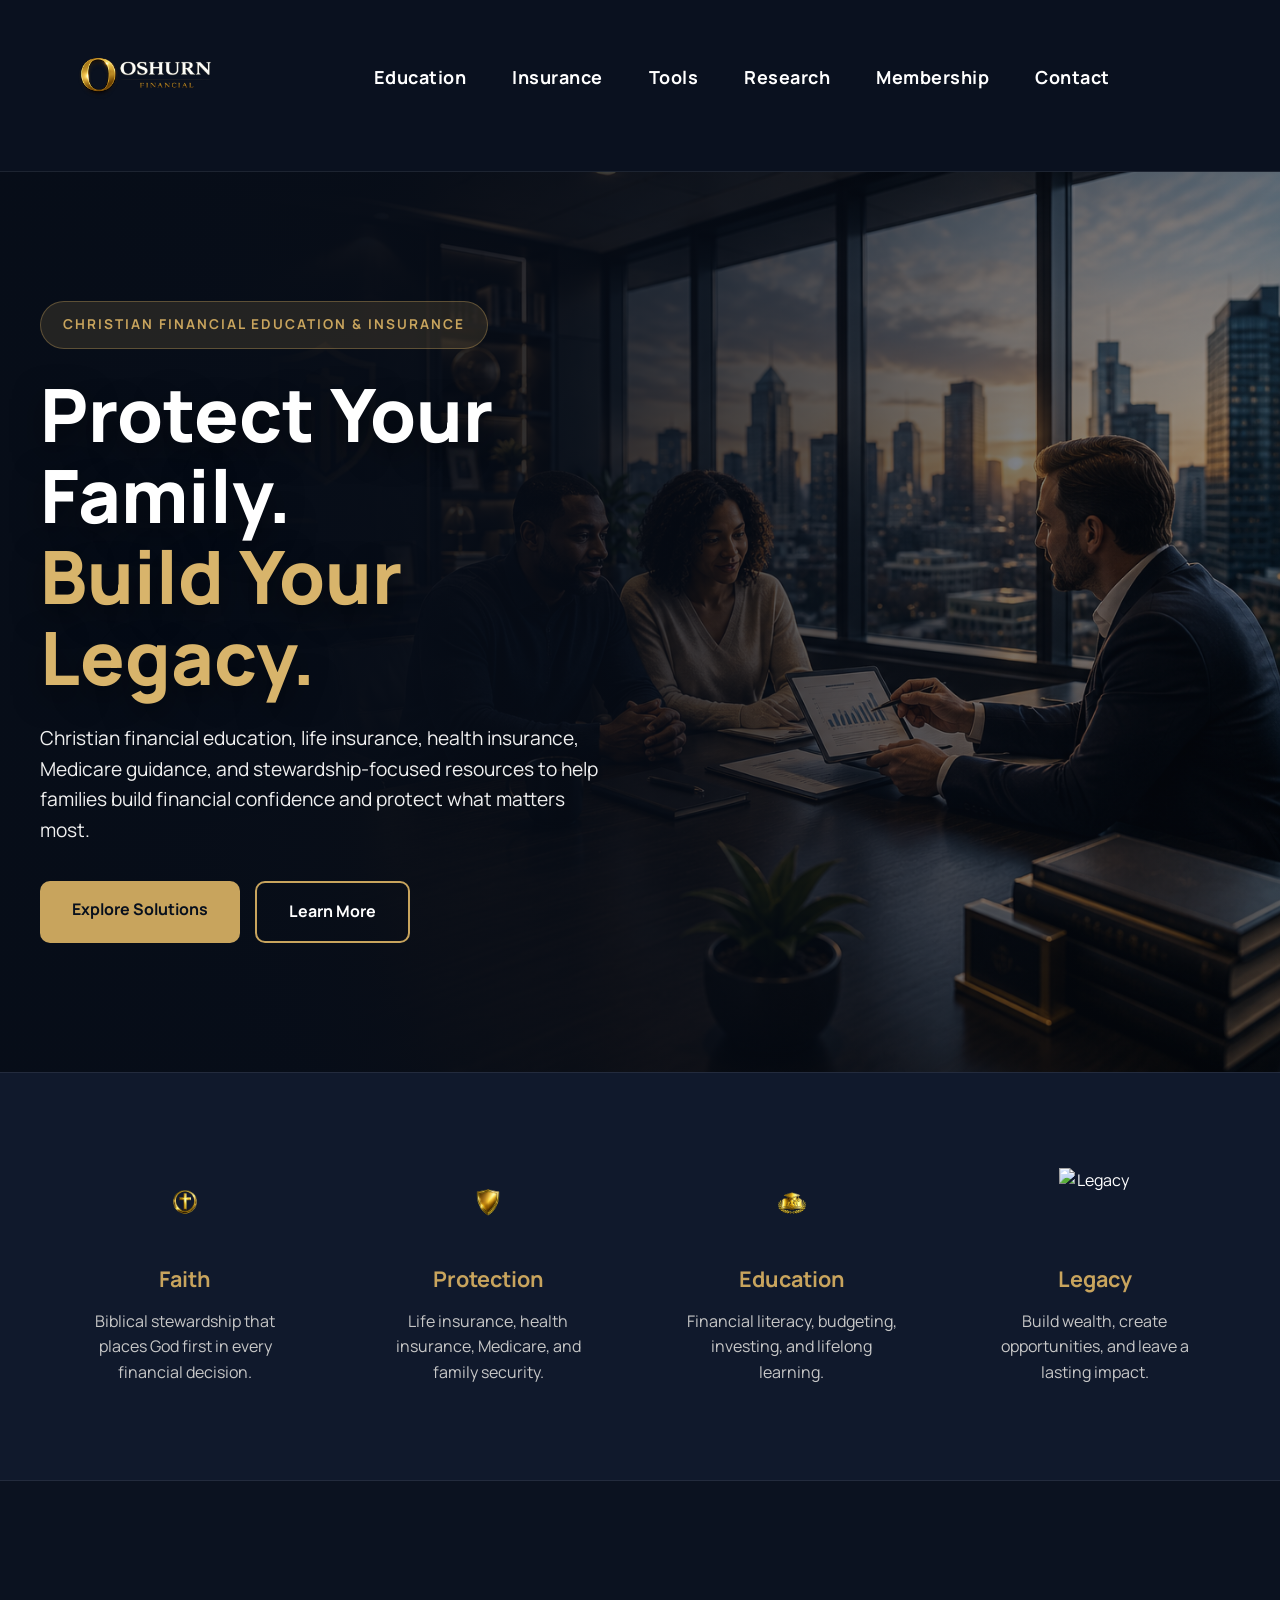
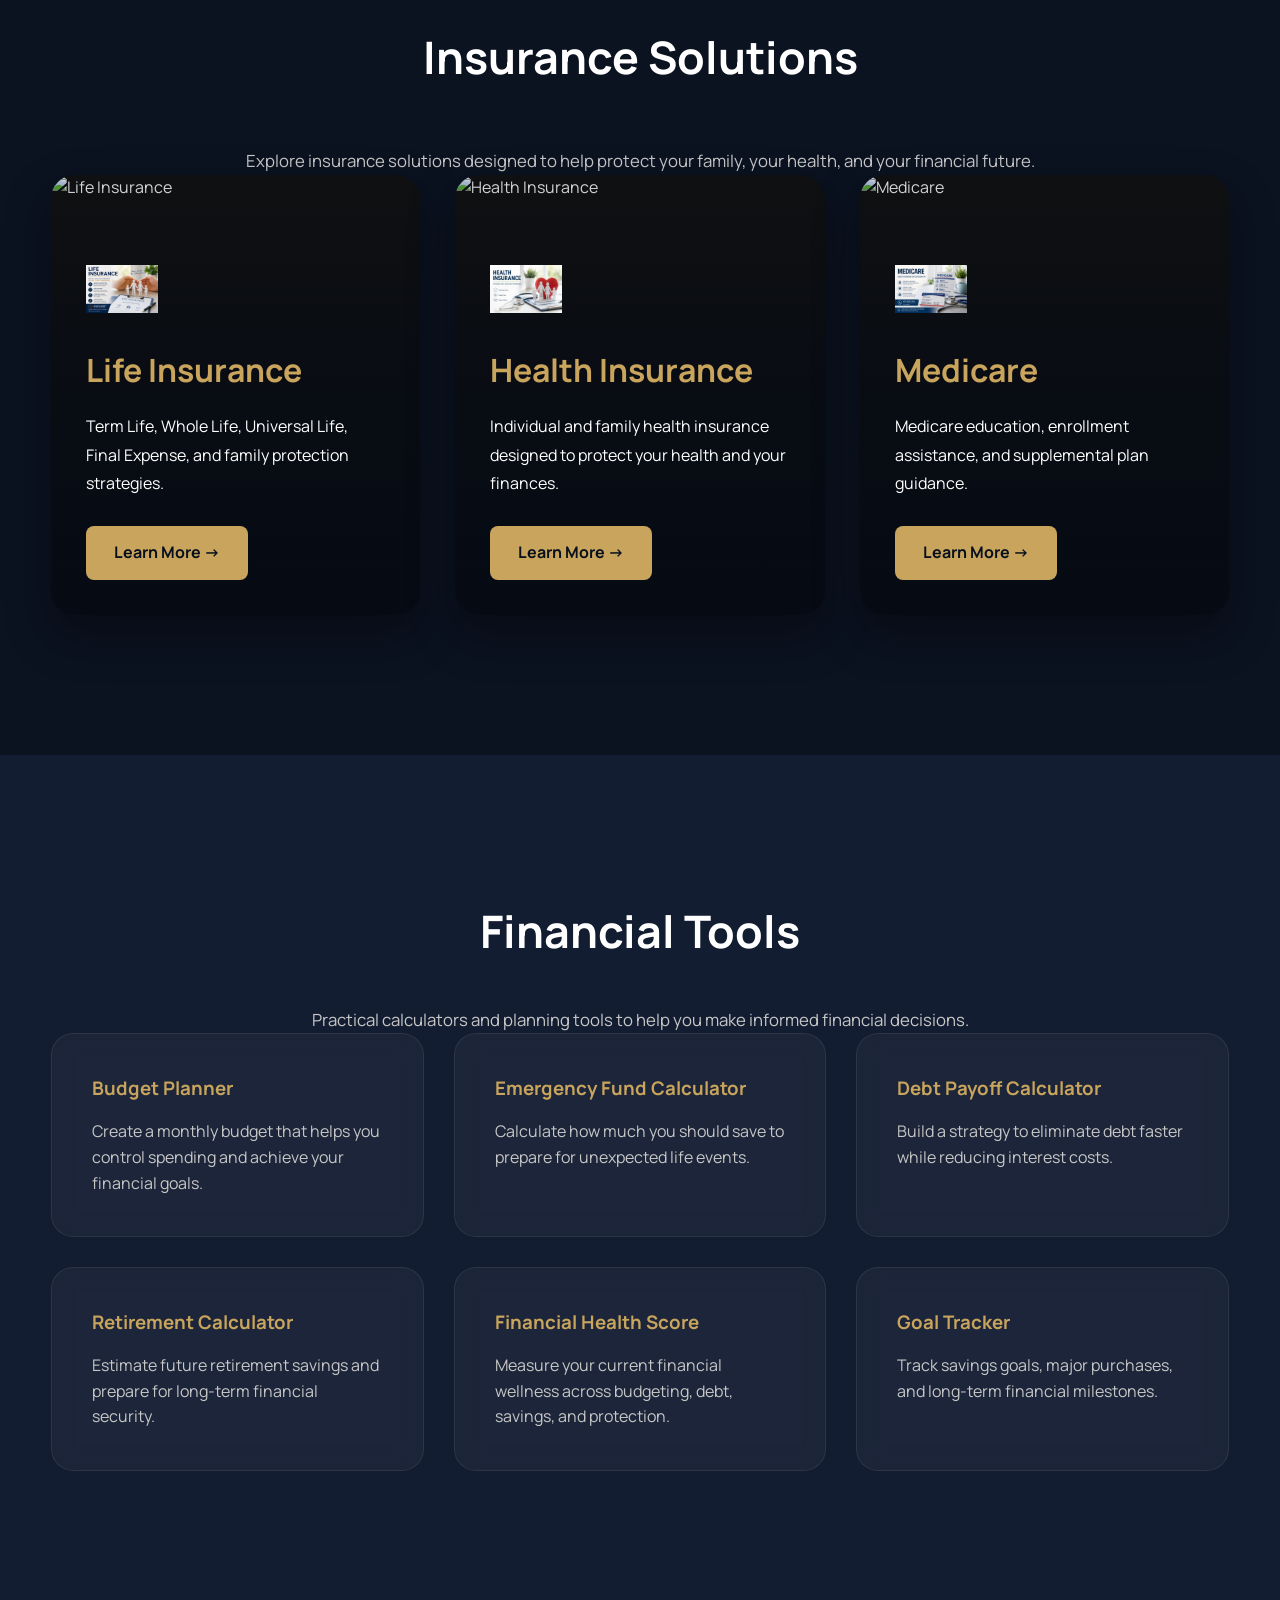
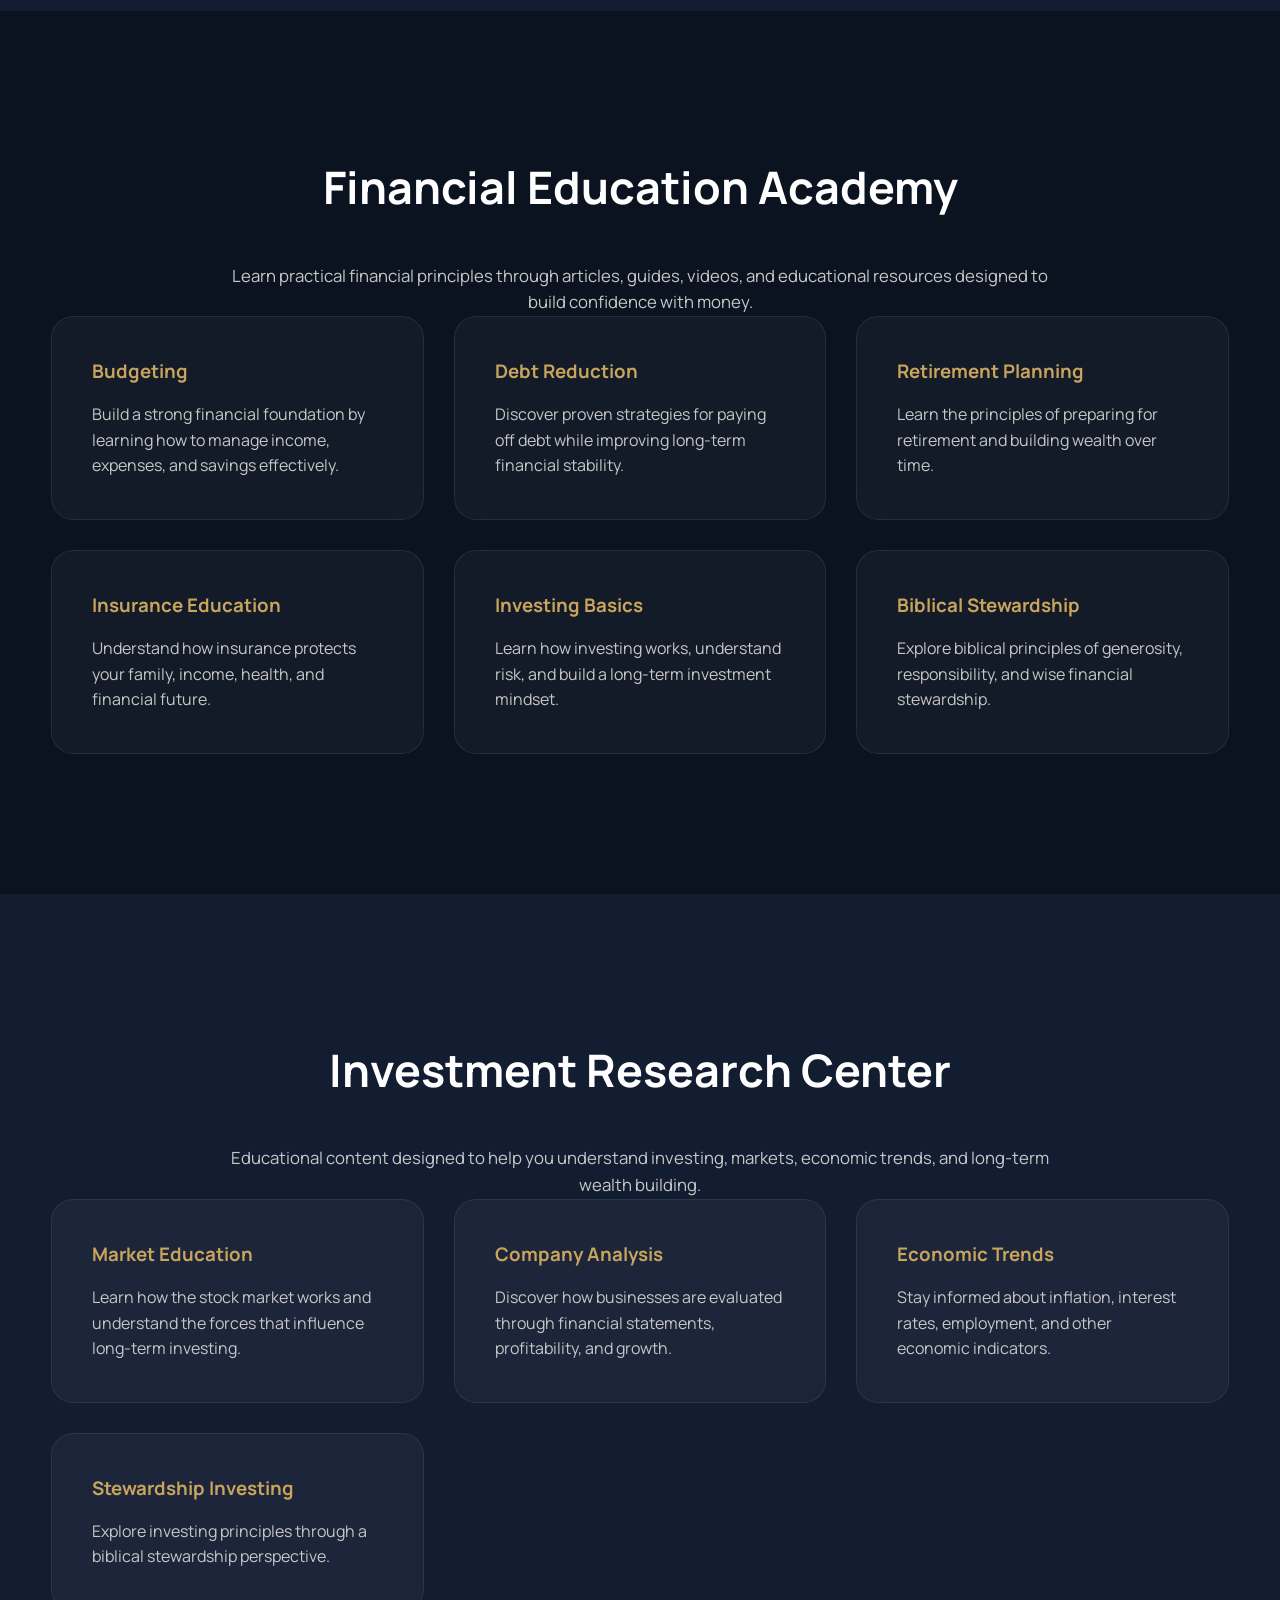
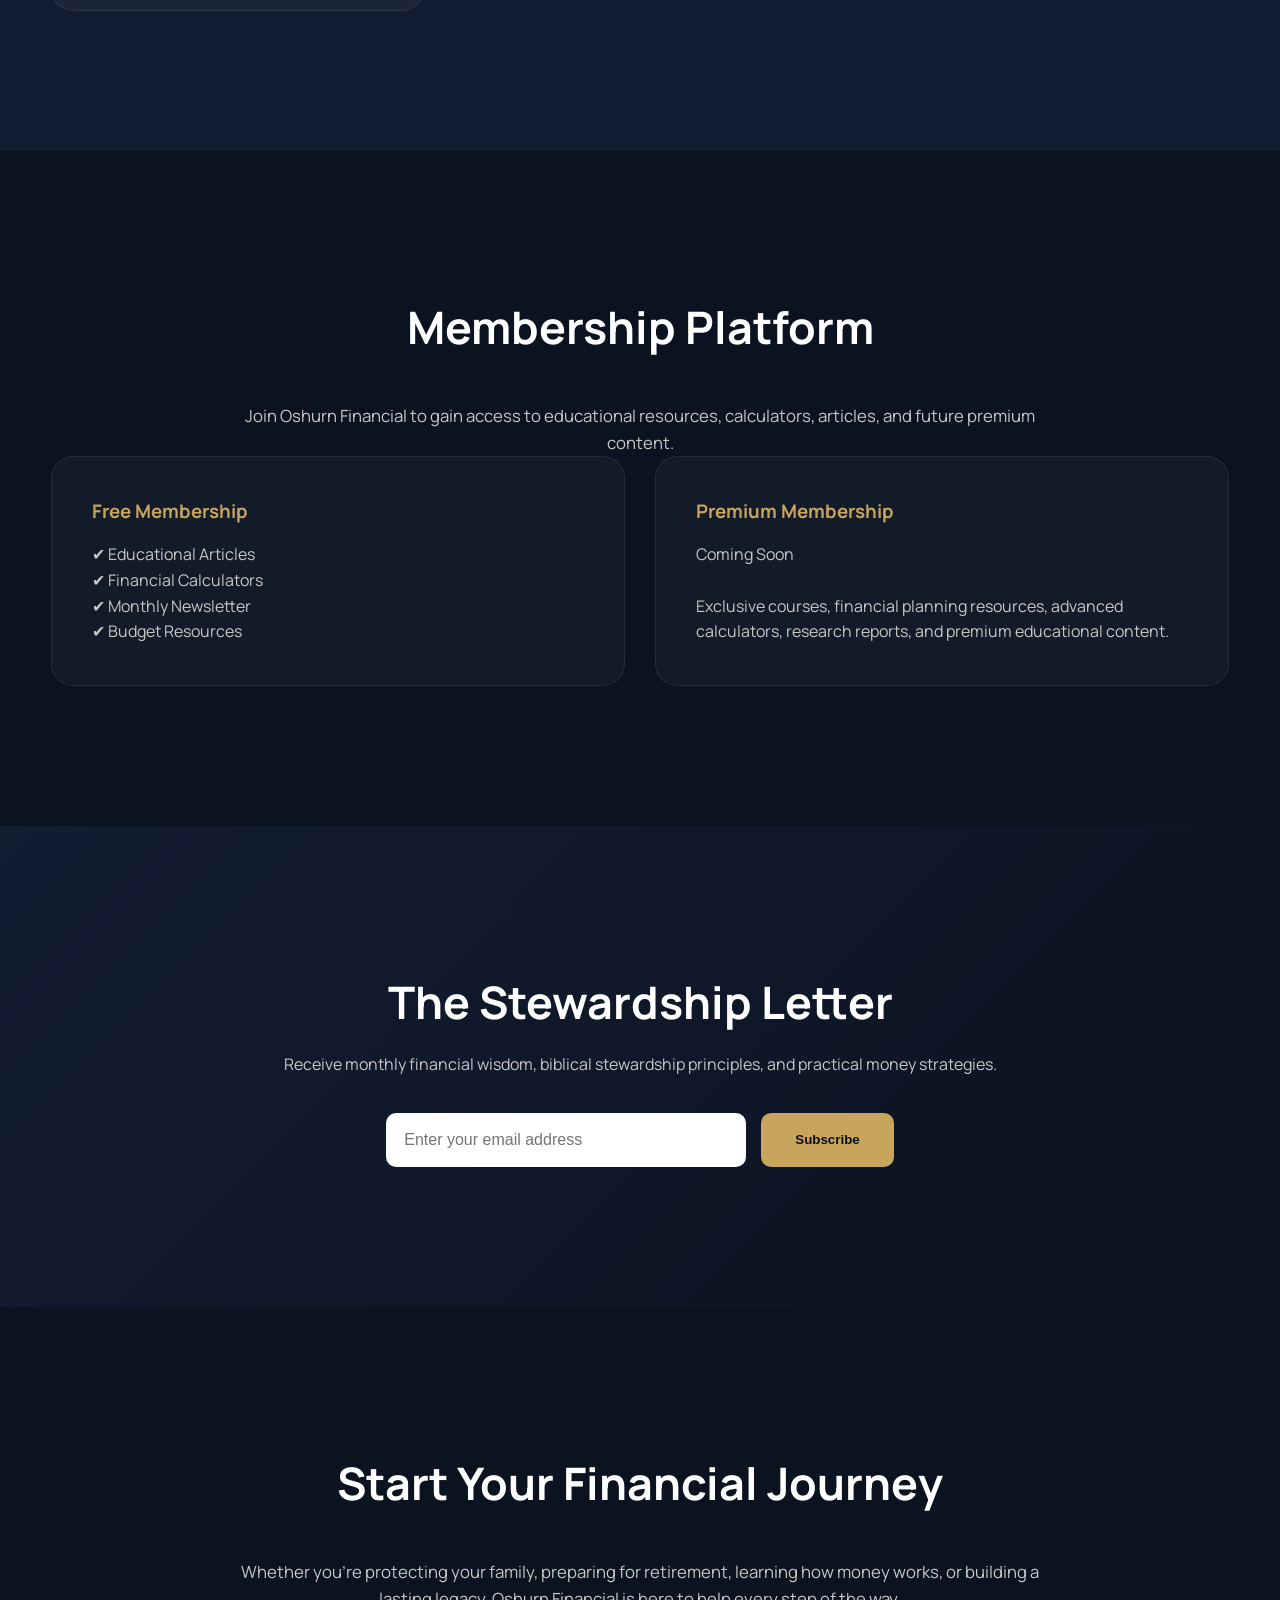
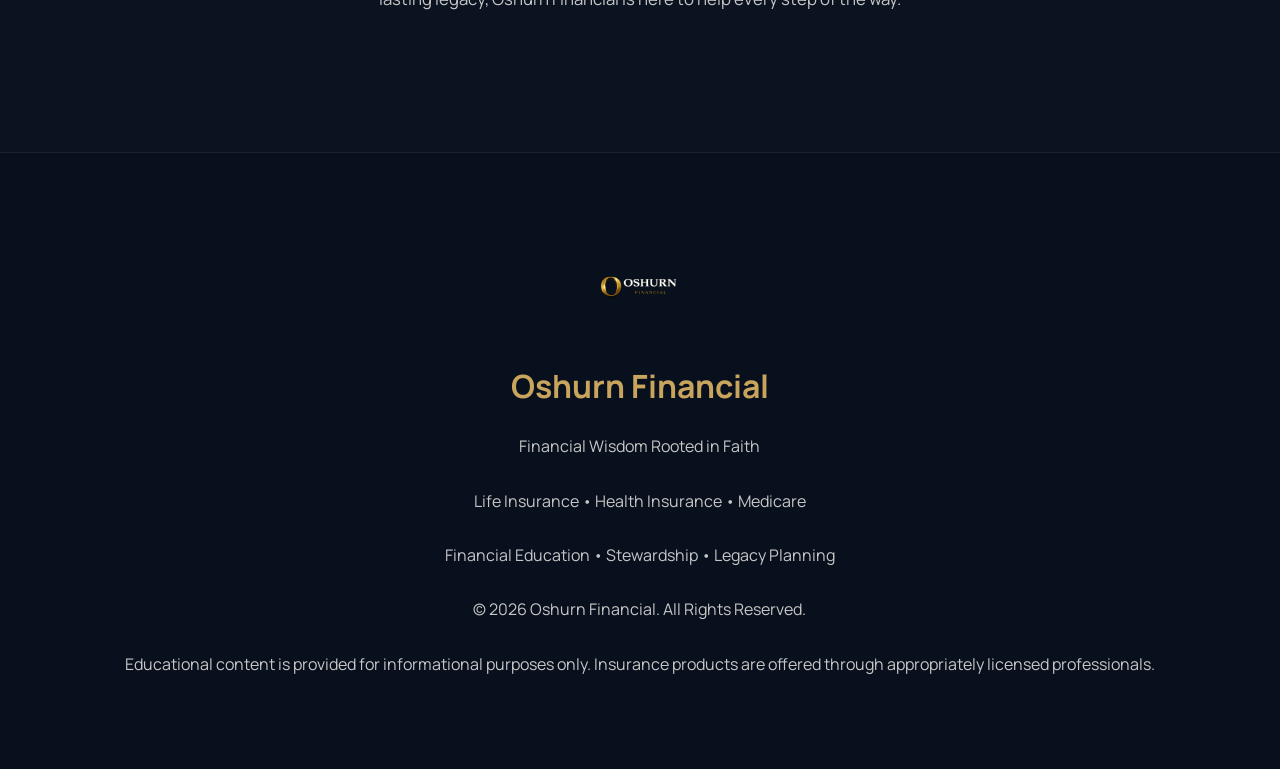
==== commit 2c053550: "Refactor content and structure in index.html Updated various sections of the index.html file to impr" ====
--- a/index.html
+++ b/index.html
@@ -1,121 +1,218 @@
 <!DOCTYPE html>
 <html lang="en">
+
 <head>
+
 <meta charset="UTF-8">
+
 <meta name="viewport" content="width=device-width, initial-scale=1.0">
+
 <title>Oshurn Financial | Financial Wisdom Rooted in Faith</title>
 
 <link rel="stylesheet" href="style.css">
 
-</head> 
-    <link rel="preconnect" href="https://fonts.googleapis.com">
+<link rel="preconnect" href="https://fonts.googleapis.com">
+
 <link rel="preconnect" href="https://fonts.gstatic.com" crossorigin>
+
 <link href="https://fonts.googleapis.com/css2?family=Manrope:wght@300;400;500;600;700;800&display=swap" rel="stylesheet">
+
+</head>
+
 <body>
 
 <header>
-    <div class="container nav">
-
-        <div class="logo">
-            <img src="logo36.png" alt="Oshurn Financial Logo">
+
+<div class="container nav">
+
+<div class="logo">
+<img src="logo36.png" alt="Oshurn Financial Logo">
+</div>
+
+<nav>
+
+<a href="#education">Education</a>
+
+<a href="#insurance">Insurance</a>
+
+<a href="#tools">Tools</a>
+
+<a href="#research">Research</a>
+
+<a href="#membership">Membership</a>
+
+<a href="#contact">Contact</a>
+
+</nav>
+
+</div>
+
+</header>
+
+<section class="hero">
+
+<div class="container hero-content">
+
+<div class="hero-badge">
+
+Christian Financial Education & Insurance
+
+</div>
+
+<h1>
+
+Protect Your Family.<br>
+
+<span class="gold">
+
+Build Your Legacy.
+
+</span>
+
+</h1>
+
+<p>
+
+Christian financial education, life insurance, health insurance, Medicare guidance, and stewardship-focused resources to help families build financial confidence and protect what matters most.
+
+</p>
+
+<div class="hero-buttons">
+
+<a href="#insurance" class="btn-primary">
+
+Explore Solutions
+
+</a>
+
+<a href="#education" class="btn-secondary">
+
+Learn More
+
+</a>
+
+</div>
+
+</div>
+
+</section>
+<!-- ===================================
+     FAITH • PROTECTION • EDUCATION • LEGACY
+=================================== -->
+
+<section class="stats-bar">
+
+    <div class="container">
+
+        <div class="stats-grid">
+
+            <div class="stat-item">
+
+                <img src="faithicon.png"
+                     alt="Faith"
+                     class="stat-icon">
+
+                <h3>Faith</h3>
+
+                <p>
+                    Biblical stewardship that places God first in every financial decision.
+                </p>
+
+            </div>
+
+            <div class="stat-item">
+
+                <img src="protectionicon.png"
+                     alt="Protection"
+                     class="stat-icon">
+
+                <h3>Protection</h3>
+
+                <p>
+                    Life insurance, health insurance, Medicare, and family security.
+                </p>
+
+            </div>
+
+            <div class="stat-item">
+
+                <img src="educationicon.png"
+                     alt="Education"
+                     class="stat-icon">
+
+                <h3>Education</h3>
+
+                <p>
+                    Financial literacy, budgeting, investing, and lifelong learning.
+                </p>
+
+            </div>
+
+            <div class="stat-item">
+
+                <img src="legacyicon.png"
+                     alt="Legacy"
+                     class="stat-icon">
+
+                <h3>Legacy</h3>
+
+                <p>
+                    Build wealth, create opportunities, and leave a lasting impact.
+                </p>
+
+            </div>
+
         </div>
 
-        <nav>
-            <a href="#education">Education</a>
-            <a href="#insurance">Insurance</a>
-            <a href="#tools">Tools</a>
-            <a href="#research">Research</a>
-            <a href="#membership">Membership</a>
-            <a href="#contact">Contact</a>
-        </nav>
-
-    </div>
-</header>
-
-<section class="hero">
-
-    <div class="hero-overlay"></div>
-
-    <div class="container hero-content">
-
-        <div class="hero-badge">
-            Christian Financial Education & Insurance
-        </div>
-
-        <h1>
-    Protect Your Family.
-    <br>
-    <span class="gold">
-        Build Your Legacy.
-    </span>
-</h1>
-
-        <p>
-    Christian financial education, life insurance,
-    health insurance, Medicare guidance, and
-    stewardship-focused resources to help families
-    protect what matters most and build a lasting legacy.
-</p>
-
-<div class="hero-buttons">
-
-    <a href="#insurance" class="btn-primary">
-        Explore Solutions
-    </a>
-
-    <a href="#education" class="btn-secondary">
-        Learn More
-    </a>
-
-<div class="stat-item">
-    <img src="faithicon.png" alt="Faith Icon" class="stat-icon">
-    <h3>Faith</h3>
-    <p>Biblical Stewardship</p>
-</div>
-
-<div class="stat-item">
-    <img src="protectionicon.png" alt="Protection Icon" class="stat-icon">
-    <h3>Protection</h3>
-    <p>Life, Health & Medicare</p>
-</div>
-
-<div class="stat-item">
-    <img src="educationicon.png" alt="Education Icon" class="stat-icon">
-    <h3>Education</h3>
-    <p>Financial Literacy</p>
-</div>
-
-<div class="stat-item">
-    <img src="legacy icon.png" alt="Legacy Icon" class="stat-icon">
-    <h3>Legacy</h3>
-    <p>Generational Impact</p>
-</div>
+    </div>
+
+</section>
+
+<!-- ===================================
+     INSURANCE SOLUTIONS
+=================================== -->
+
+<section id="insurance" class="pillars">
+
+    <div class="container">
 
         <h2>Insurance Solutions</h2>
 
+        <p class="center">
+
+            Explore insurance solutions designed to help protect your family,
+            your health, and your financial future.
+
+        </p>
+
         <div class="insurance-grid">
 
             <!-- Life Insurance -->
 
             <div class="insurance-card">
 
-                <img src="lifeinsurance.jpg" alt="Life Insurance">
+                <img src="lifeinsurance.jpg"
+                     alt="Life Insurance">
 
                 <div class="insurance-overlay">
 
                     <img src="lifeinsuranceicon.png"
                          class="insurance-icon"
-                         alt="Life Insurance Icon">
+                         alt="Life Insurance">
 
                     <h3>Life Insurance</h3>
 
                     <p>
-                        Protect your family's future with Term Life,
-                        Whole Life, Universal Life, and Final Expense solutions.
+
+                        Term Life, Whole Life, Universal Life,
+                        Final Expense, and family protection strategies.
+
                     </p>
 
                     <a href="#" class="insurance-btn">
+
                         Learn More →
+
                     </a>
 
                 </div>
@@ -126,24 +223,28 @@
 
             <div class="insurance-card">
 
-                <img src="healthinsurance.jpg" alt="Health Insurance">
+                <img src="healthinsurance.jpg"
+                     alt="Health Insurance">
 
                 <div class="insurance-overlay">
 
                     <img src="healthinsuranceicon.png"
                          class="insurance-icon"
-                         alt="Health Insurance Icon">
+                         alt="Health Insurance">
 
                     <h3>Health Insurance</h3>
 
                     <p>
-                        Individual, family, and marketplace health
-                        insurance solutions designed to protect
-                        your health and finances.
+
+                        Individual and family health insurance
+                        designed to protect your health and your finances.
+
                     </p>
 
                     <a href="#" class="insurance-btn">
+
                         Learn More →
+
                     </a>
 
                 </div>
@@ -154,24 +255,28 @@
 
             <div class="insurance-card">
 
-                <img src="medicare.jpg" alt="Medicare">
+                <img src="medicare.jpg"
+                     alt="Medicare">
 
                 <div class="insurance-overlay">
 
                     <img src="medicareicon.png"
                          class="insurance-icon"
-                         alt="Medicare Icon">
+                         alt="Medicare">
 
                     <h3>Medicare</h3>
 
                     <p>
-                        Personalized Medicare guidance including
-                        Parts A, B, C, D, and supplemental
-                        coverage options.
+
+                        Medicare education, enrollment assistance,
+                        and supplemental plan guidance.
+
                     </p>
 
                     <a href="#" class="insurance-btn">
+
                         Learn More →
+
                     </a>
 
                 </div>
@@ -183,6 +288,9 @@
     </div>
 
 </section>
+<!-- ===================================
+     FINANCIAL TOOLS
+=================================== -->
 
 <section id="tools" class="section dark">
 
@@ -190,48 +298,40 @@
 
         <h2>Financial Tools</h2>
 
+        <p class="center">
+            Practical calculators and planning tools to help you make informed financial decisions.
+        </p>
+
         <div class="grid">
 
             <div class="card">
                 <h3>Budget Planner</h3>
-                <p>
-                    Create a personalized monthly spending plan.
-                </p>
+                <p>Create a monthly budget that helps you control spending and achieve your financial goals.</p>
             </div>
 
             <div class="card">
                 <h3>Emergency Fund Calculator</h3>
-                <p>
-                    Determine how much cash reserve your family needs.
-                </p>
+                <p>Calculate how much you should save to prepare for unexpected life events.</p>
             </div>
 
             <div class="card">
                 <h3>Debt Payoff Calculator</h3>
-                <p>
-                    Build a strategy to eliminate debt efficiently.
-                </p>
+                <p>Build a strategy to eliminate debt faster while reducing interest costs.</p>
             </div>
 
             <div class="card">
                 <h3>Retirement Calculator</h3>
-                <p>
-                    Estimate future retirement needs and goals.
-                </p>
+                <p>Estimate future retirement savings and prepare for long-term financial security.</p>
             </div>
 
             <div class="card">
                 <h3>Financial Health Score</h3>
-                <p>
-                    Evaluate your overall financial wellness.
-                </p>
+                <p>Measure your current financial wellness across budgeting, debt, savings, and protection.</p>
             </div>
 
             <div class="card">
                 <h3>Goal Tracker</h3>
-                <p>
-                    Monitor savings goals and financial milestones.
-                </p>
+                <p>Track savings goals, major purchases, and long-term financial milestones.</p>
             </div>
 
         </div>
@@ -240,6 +340,10 @@
 
 </section>
 
+<!-- ===================================
+     FINANCIAL EDUCATION
+=================================== -->
+
 <section id="education" class="section">
 
     <div class="container">
@@ -247,30 +351,39 @@
         <h2>Financial Education Academy</h2>
 
         <p class="center">
-            Learn practical financial skills through articles,
-            guides, videos, and educational resources.
-        </p>
-
-        <div class="grid" style="margin-top:40px;">
+            Learn practical financial principles through articles, guides, videos, and educational resources designed to build confidence with money.
+        </p>
+
+        <div class="grid">
 
             <div class="card">
                 <h3>Budgeting</h3>
-                <p>Build a strong financial foundation.</p>
+                <p>Build a strong financial foundation by learning how to manage income, expenses, and savings effectively.</p>
             </div>
 
             <div class="card">
                 <h3>Debt Reduction</h3>
-                <p>Create a plan to regain financial freedom.</p>
+                <p>Discover proven strategies for paying off debt while improving long-term financial stability.</p>
             </div>
 
             <div class="card">
                 <h3>Retirement Planning</h3>
-                <p>Prepare for long-term financial security.</p>
+                <p>Learn the principles of preparing for retirement and building wealth over time.</p>
             </div>
 
             <div class="card">
                 <h3>Insurance Education</h3>
-                <p>Understand protection strategies.</p>
+                <p>Understand how insurance protects your family, income, health, and financial future.</p>
+            </div>
+
+            <div class="card">
+                <h3>Investing Basics</h3>
+                <p>Learn how investing works, understand risk, and build a long-term investment mindset.</p>
+            </div>
+
+            <div class="card">
+                <h3>Biblical Stewardship</h3>
+                <p>Explore biblical principles of generosity, responsibility, and wise financial stewardship.</p>
             </div>
 
         </div>
@@ -278,6 +391,9 @@
     </div>
 
 </section>
+<!-- ===================================
+     INVESTMENT RESEARCH CENTER
+=================================== -->
 
 <section id="research" class="section dark">
 
@@ -286,31 +402,42 @@
         <h2>Investment Research Center</h2>
 
         <p class="center">
-            Educational market insights, investing principles,
-            economic trends, retirement education, and
-            stewardship-focused financial literacy.
-        </p>
-
-        <div class="grid" style="margin-top:40px;">
+            Educational content designed to help you understand investing,
+            markets, economic trends, and long-term wealth building.
+        </p>
+
+        <div class="grid">
 
             <div class="card">
                 <h3>Market Education</h3>
-                <p>Understand how markets function.</p>
+                <p>
+                    Learn how the stock market works and understand
+                    the forces that influence long-term investing.
+                </p>
             </div>
 
             <div class="card">
                 <h3>Company Analysis</h3>
-                <p>Learn how businesses are evaluated.</p>
+                <p>
+                    Discover how businesses are evaluated through
+                    financial statements, profitability, and growth.
+                </p>
             </div>
 
             <div class="card">
                 <h3>Economic Trends</h3>
-                <p>Explore major financial developments.</p>
+                <p>
+                    Stay informed about inflation, interest rates,
+                    employment, and other economic indicators.
+                </p>
             </div>
 
             <div class="card">
                 <h3>Stewardship Investing</h3>
-                <p>Investing principles through a stewardship lens.</p>
+                <p>
+                    Explore investing principles through a biblical
+                    stewardship perspective.
+                </p>
             </div>
 
         </div>
@@ -319,56 +446,48 @@
 
 </section>
 
-<section class="about-preview">
-
-    <div class="container">
-
-        <h2>Why Oshurn Exists</h2>
+<!-- ===================================
+     MEMBERSHIP
+=================================== -->
+
+<section id="membership" class="section">
+
+    <div class="container">
+
+        <h2>Membership Platform</h2>
 
         <p class="center">
-            Oshurn Financial was created to help individuals and
-            families make wise financial decisions through education,
-            stewardship, protection, and long-term planning.
-        </p>
-
-        <p class="center" style="margin-top:25px;">
-            We believe financial confidence begins with knowledge,
-            discipline, and a commitment to responsible stewardship.
-        </p>
-
-    </div>
-
-</section>
-
-<section id="membership" class="section">
-
-    <div class="container">
-
-        <h2>Membership Platform</h2>
-
-        <p class="center">
-            Gain access to financial education resources,
-            tools, research, and future member benefits.
-        </p>
-
-        <div class="grid" style="margin-top:40px;">
-
-            <div class="card">
+            Join Oshurn Financial to gain access to educational resources,
+            calculators, articles, and future premium content.
+        </p>
+
+        <div class="grid">
+
+            <div class="card">
+
                 <h3>Free Membership</h3>
 
                 <p>
-                    Access educational content,
-                    newsletters, and financial tools.
-                </p>
-            </div>
-
-            <div class="card">
+                    ✔ Educational Articles<br>
+                    ✔ Financial Calculators<br>
+                    ✔ Monthly Newsletter<br>
+                    ✔ Budget Resources
+                </p>
+
+            </div>
+
+            <div class="card">
+
                 <h3>Premium Membership</h3>
 
                 <p>
-                    Coming Soon. Expanded tools,
-                    research, courses, and exclusive resources.
-                </p>
+                    Coming Soon<br><br>
+
+                    Exclusive courses, financial planning resources,
+                    advanced calculators, research reports,
+                    and premium educational content.
+                </p>
+
             </div>
 
         </div>
@@ -377,6 +496,10 @@
 
 </section>
 
+<!-- ===================================
+     NEWSLETTER
+=================================== -->
+
 <section class="newsletter">
 
     <div class="container">
@@ -384,8 +507,8 @@
         <h2>The Stewardship Letter</h2>
 
         <p>
-            Monthly financial wisdom, stewardship principles,
-            family protection strategies, and long-term planning insights.
+            Receive monthly financial wisdom, biblical stewardship
+            principles, and practical money strategies.
         </p>
 
         <form>
@@ -395,7 +518,9 @@
                 placeholder="Enter your email address">
 
             <button type="submit">
+
                 Subscribe
+
             </button>
 
         </form>
@@ -404,6 +529,10 @@
 
 </section>
 
+<!-- ===================================
+     FINAL CTA
+=================================== -->
+
 <section class="section">
 
     <div class="container">
@@ -411,48 +540,72 @@
         <h2>Start Your Financial Journey</h2>
 
         <p class="center">
-            Whether you're learning the basics,
-            protecting your family,
-            planning for retirement,
+
+            Whether you're protecting your family,
+            preparing for retirement,
+            learning how money works,
             or building a lasting legacy,
-            Oshurn Financial is here to help.
-        </p>
-
-    </div>
-
-</section>
+
+            Oshurn Financial is here to help every step of the way.
+
+        </p>
+
+    </div>
+
+</section>
+
+<!-- ===================================
+     FOOTER
+=================================== -->
 
 <footer id="contact">
 
     <div class="container">
 
+        <img
+            src="logo36.png"
+            alt="Oshurn Financial"
+            style="height:90px;margin-bottom:20px;">
+
         <h3>Oshurn Financial</h3>
 
         <p>
-            Christian Financial Education & Insurance Solutions
-        </p>
+
+            Financial Wisdom Rooted in Faith
+
+        </p>
+
+        <br>
 
         <p>
-            Financial Wisdom Rooted in Faith
+
+            Life Insurance • Health Insurance • Medicare
+
         </p>
 
         <br>
 
         <p>
-            Life Insurance • Health Insurance • Medicare
+
+            Financial Education • Stewardship • Legacy Planning
+
         </p>
 
         <br>
 
         <p>
+
             © 2026 Oshurn Financial. All Rights Reserved.
+
         </p>
 
         <br>
 
         <p>
-            Educational content provided for informational purposes only.
-            Insurance products are offered through properly licensed professionals.
+
+            Educational content is provided for informational purposes only.
+            Insurance products are offered through appropriately licensed professionals.
+
         </p>
 
     </div>
@@ -460,4 +613,5 @@
 </footer>
 
 </body>
+
 </html>
--- a/style.css
+++ b/style.css
@@ -3,7 +3,7 @@
    ========================= */
 
 *{
-    margin:0; 
+    margin:0;
     padding:0;
     box-sizing:border-box;
 }
@@ -51,9 +51,9 @@
     display:flex;
     justify-content:flex-start;
     align-items:center;
+    gap:110px;
     min-height:78px;
-    padding:0 0 16px 0;
-    gap:110px;
+    padding-bottom:16px;
 }
 
 .logo{
@@ -75,25 +75,23 @@
 nav a{
     color:var(--white);
     text-decoration:none;
-    font-family:"Poppins",sans-serif;
     font-weight:700;
     font-size:18px;
-    letter-spacing:.6px;
-    line-height:1;
+    letter-spacing:.5px;
     position:relative;
-    transition:all .3s ease;
+    transition:.3s;
 }
 
 nav a::after{
     content:"";
     position:absolute;
     left:0;
-    bottom:-11px;
+    bottom:-10px;
     width:0;
     height:2px;
     border-radius:20px;
     background:linear-gradient(90deg,#D4AF37,#F3D57A,#D4AF37);
-    transition:width .35s ease;
+    transition:.35s;
 }
 
 nav a:hover{
@@ -114,7 +112,6 @@
 
     display:flex;
     align-items:center;
-    justify-content:flex-start;
 
     background:
     linear-gradient(
@@ -127,23 +124,24 @@
     url("herobanner.png");
 
     background-size:cover;
-
-    /* Moves the people farther right so the text has clean space */
     background-position:82% center;
-
     background-repeat:no-repeat;
-}
+
+}
+
 .hero-content{
 
-    width:100%;
     max-width:560px;
 
     margin-left:40px;
 
     position:relative;
     z-index:2;
-}
+
+}
+
 .hero-badge{
+
     display:inline-block;
 
     padding:12px 22px;
@@ -165,9 +163,11 @@
     letter-spacing:2px;
 
     text-transform:uppercase;
+
 }
 
 .hero h1{
+
     font-size:4.6rem;
 
     font-weight:800;
@@ -178,32 +178,40 @@
 
     color:#fff;
 
-    text-shadow:
-    0 10px 30px rgba(0,0,0,.5);
-}
+    text-shadow:0 10px 30px rgba(0,0,0,.5);
+
+}
+
 .hero h1 .gold{
+
     color:#d8b46b;
+
 }
 
 .hero p{
+
     max-width:600px;
 
     font-size:1.2rem;
 
     color:#f0f0f0;
 
-    margin-top:20px;
-
-    margin-bottom:35px;
+    margin:20px 0 35px;
+
 }
 
 .hero-buttons{
+
     display:flex;
+
     gap:15px;
-    margin-top:35px;
-}
+
+}
+
 .btn-primary{
+
     background:var(--gold);
+
     color:#08101d;
 
     text-decoration:none;
@@ -215,16 +223,20 @@
     font-weight:700;
 
     transition:.3s;
+
 }
 
 .btn-primary:hover{
+
     transform:translateY(-3px);
+
 }
 
 .btn-secondary{
+
     border:2px solid var(--gold);
 
-    color:white;
+    color:#fff;
 
     text-decoration:none;
 
@@ -235,21 +247,23 @@
     font-weight:700;
 
     transition:.3s;
+
 }
 
 .btn-secondary:hover{
+
     background:var(--gold);
+
     color:#08101d;
-}
-
+
+}
 /* =========================
    TRUST BAR
    ========================= */
 
 .stats-bar{
     background:#10192c;
-    padding:60px 0;
-
+    padding:70px 0;
     border-top:1px solid rgba(255,255,255,.08);
     border-bottom:1px solid rgba(255,255,255,.08);
 }
@@ -257,17 +271,31 @@
 .stats-grid{
     display:grid;
     grid-template-columns:repeat(4,1fr);
-    gap:25px;
+    gap:35px;
 }
 
 .stat-item{
     text-align:center;
+    padding:25px;
+    transition:.35s ease;
+}
+
+.stat-item:hover{
+    transform:translateY(-8px);
+}
+
+.stat-icon{
+    width:72px;
+    height:72px;
+    object-fit:contain;
+    display:block;
+    margin:0 auto 22px;
 }
 
 .stat-item h3{
     color:var(--gold);
-    font-size:1.3rem;
-    margin-bottom:10px;
+    font-size:1.35rem;
+    margin-bottom:12px;
 }
 
 .stat-item p{
@@ -284,8 +312,8 @@
 
 .section h2{
     text-align:center;
+    font-size:2.8rem;
     margin-bottom:40px;
-    font-size:2.8rem;
 }
 
 .dark{
@@ -293,49 +321,40 @@
 }
 
 .center{
-    text-align:center;
     max-width:850px;
     margin:auto;
+    text-align:center;
     color:var(--gray);
     font-size:1.05rem;
 }
 
 /* =========================
-   GRID
-   ========================= */
-
-.grid,
-.pillar-grid{
+   STANDARD GRID
+   ========================= */
+
+.grid{
     display:grid;
     grid-template-columns:repeat(auto-fit,minmax(280px,1fr));
     gap:30px;
 }
 
 /* =========================
-   CARDS
+   STANDARD CARDS
    ========================= */
 
 .card{
     background:rgba(255,255,255,.04);
-
     border:1px solid rgba(255,255,255,.08);
-
     border-radius:22px;
-
     padding:40px;
-
-    transition:.3s;
-
+    transition:.35s;
     backdrop-filter:blur(12px);
 }
 
 .card:hover{
     transform:translateY(-10px);
-
     border-color:var(--gold);
-
-    box-shadow:
-    0 20px 45px rgba(0,0,0,.25);
+    box-shadow:0 20px 45px rgba(0,0,0,.30);
 }
 
 .card h3{
@@ -348,7 +367,7 @@
 }
 
 /* =========================
-   PILLARS
+   INSURANCE SECTION
    ========================= */
 
 .pillars{
@@ -357,9 +376,153 @@
 
 .pillars h2{
     text-align:center;
-    margin-bottom:40px;
-}
-
+    margin-bottom:55px;
+    font-size:2.8rem;
+}
+
+.insurance-grid{
+
+    display:grid;
+
+    grid-template-columns:
+    repeat(auto-fit,minmax(340px,1fr));
+
+    gap:35px;
+
+}
+
+.insurance-card{
+
+    position:relative;
+
+    height:440px;
+
+    border-radius:24px;
+
+    overflow:hidden;
+
+    background:#111;
+
+    cursor:pointer;
+
+    transition:.4s;
+
+    box-shadow:
+    0 20px 45px rgba(0,0,0,.35);
+
+}
+
+.insurance-card:hover{
+
+    transform:translateY(-10px);
+
+}
+
+.insurance-card>img:first-child{
+
+    width:100%;
+
+    height:100%;
+
+    object-fit:cover;
+
+    display:block;
+
+    transition:.7s ease;
+
+}
+
+.insurance-card:hover>img:first-child{
+
+    transform:scale(1.08);
+
+}
+
+.insurance-overlay{
+
+    position:absolute;
+
+    inset:0;
+
+    display:flex;
+
+    flex-direction:column;
+
+    justify-content:flex-end;
+
+    padding:35px;
+
+    background:
+    linear-gradient(
+        to top,
+        rgba(5,10,20,.96) 0%,
+        rgba(5,10,20,.65) 55%,
+        rgba(5,10,20,.15) 100%
+    );
+
+}
+
+.insurance-icon{
+
+    width:72px;
+
+    height:72px;
+
+    object-fit:contain;
+
+    margin-bottom:20px;
+
+}
+
+.insurance-overlay h3{
+
+    color:var(--gold);
+
+    font-size:2rem;
+
+    margin-bottom:16px;
+
+}
+
+.insurance-overlay p{
+
+    color:#fff;
+
+    line-height:1.8;
+
+    margin-bottom:28px;
+
+}
+
+.insurance-btn{
+
+    display:inline-block;
+
+    align-self:flex-start;
+
+    background:var(--gold);
+
+    color:#08101d;
+
+    text-decoration:none;
+
+    padding:14px 28px;
+
+    border-radius:8px;
+
+    font-weight:700;
+
+    transition:.3s;
+
+}
+
+.insurance-btn:hover{
+
+    background:#F3D57A;
+
+    transform:translateY(-2px);
+
+}
 /* =========================
    ABOUT
    ========================= */
@@ -370,8 +533,13 @@
 
 .about-preview h2{
     text-align:center;
-    margin-bottom:25px;
     font-size:2.8rem;
+    margin-bottom:30px;
+}
+
+.about-preview p{
+    color:var(--gray);
+    line-height:1.9;
 }
 
 /* =========================
@@ -379,7 +547,9 @@
    ========================= */
 
 .newsletter{
+
     padding:140px 0;
+
     text-align:center;
 
     background:
@@ -388,40 +558,79 @@
         #131d31,
         #0b1220
     );
+
 }
 
 .newsletter h2{
+
     font-size:2.8rem;
+
     margin-bottom:15px;
+
 }
 
 .newsletter p{
+
     color:var(--gray);
-    margin-bottom:30px;
+
+    margin-bottom:35px;
+
 }
 
 .newsletter form{
+
     display:flex;
+
     justify-content:center;
-    gap:12px;
+
+    gap:15px;
+
     flex-wrap:wrap;
+
 }
 
 .newsletter input{
-    width:340px;
-    padding:16px;
+
+    width:360px;
+
+    padding:18px;
+
     border:none;
-    border-radius:8px;
+
+    border-radius:10px;
+
+    outline:none;
+
+    font-size:1rem;
+
 }
 
 .newsletter button{
+
     background:var(--gold);
-    color:black;
+
+    color:#08101d;
+
     border:none;
-    border-radius:8px;
-    padding:16px 28px;
-    font-weight:bold;
+
+    border-radius:10px;
+
+    padding:18px 34px;
+
+    font-weight:700;
+
     cursor:pointer;
+
+    transition:.3s;
+
+}
+
+.newsletter button:hover{
+
+    background:#F3D57A;
+
+    transform:translateY(-3px);
+
 }
 
 /* =========================
@@ -429,6 +638,7 @@
    ========================= */
 
 footer{
+
     text-align:center;
 
     padding:90px 20px;
@@ -436,72 +646,159 @@
     border-top:1px solid rgba(255,255,255,.08);
 
     background:#08101d;
+
 }
 
 footer h3{
+
     color:var(--gold);
-    margin-bottom:15px;
+
+    margin-bottom:20px;
+
+    font-size:2rem;
+
 }
 
 footer p{
+
     color:var(--gray);
+
+    line-height:1.8;
+
 }
 
 /* =========================
    MOBILE
    ========================= */
 
-@media(max-width:768px){
+@media (max-width:768px){
 
     .nav{
+
         flex-direction:column;
-        gap:15px;
+
+        gap:20px;
+
+        text-align:center;
+
     }
 
     nav{
+
         flex-wrap:wrap;
+
         justify-content:center;
-        gap:15px;
+
+        gap:18px;
+
     }
 
     .logo img{
-        height:135px;
-    }
-
-   .hero{
-    min-height:90vh;
-
-    display:flex;
-    align-items:center;
-    justify-content:flex-start;
-
-    padding-left:5%;
+
+        height:120px;
+
+    }
+
+    .hero{
+
+        min-height:90vh;
+
+        padding:80px 0;
+
+        background-position:center;
+
     }
 
     .hero-content{
+
+        margin:0 auto;
+
+        padding:0 20px;
+
         text-align:center;
+
         max-width:100%;
-        padding-left:0;
+
     }
 
     .hero h1{
+
         font-size:3rem;
+
     }
 
     .hero p{
+
+        font-size:1rem;
+
         margin:auto;
-        font-size:1rem;
+
+    }
+
+    .hero-buttons{
+
+        flex-direction:column;
+
+        align-items:center;
+
     }
 
     .stats-grid{
+
         grid-template-columns:1fr;
-    }
-
-    .section{
+
+    }
+
+    .insurance-grid{
+
+        grid-template-columns:1fr;
+
+    }
+
+    .insurance-card{
+
+        height:360px;
+
+    }
+
+    .insurance-overlay{
+
+        padding:25px;
+
+    }
+
+    .insurance-icon{
+
+        width:60px;
+
+        height:60px;
+
+    }
+
+    .insurance-overlay h3{
+
+        font-size:1.6rem;
+
+    }
+
+    .section,
+    .pillars,
+    .about-preview,
+    .newsletter{
+
         padding:90px 0;
-    }
-
-    .section h2{
+
+    }
+
+    .section h2,
+    .pillars h2,
+    .about-preview h2,
+    .newsletter h2{
+
         font-size:2rem;
-    }
-}
+
+    }
+
+}
+
+
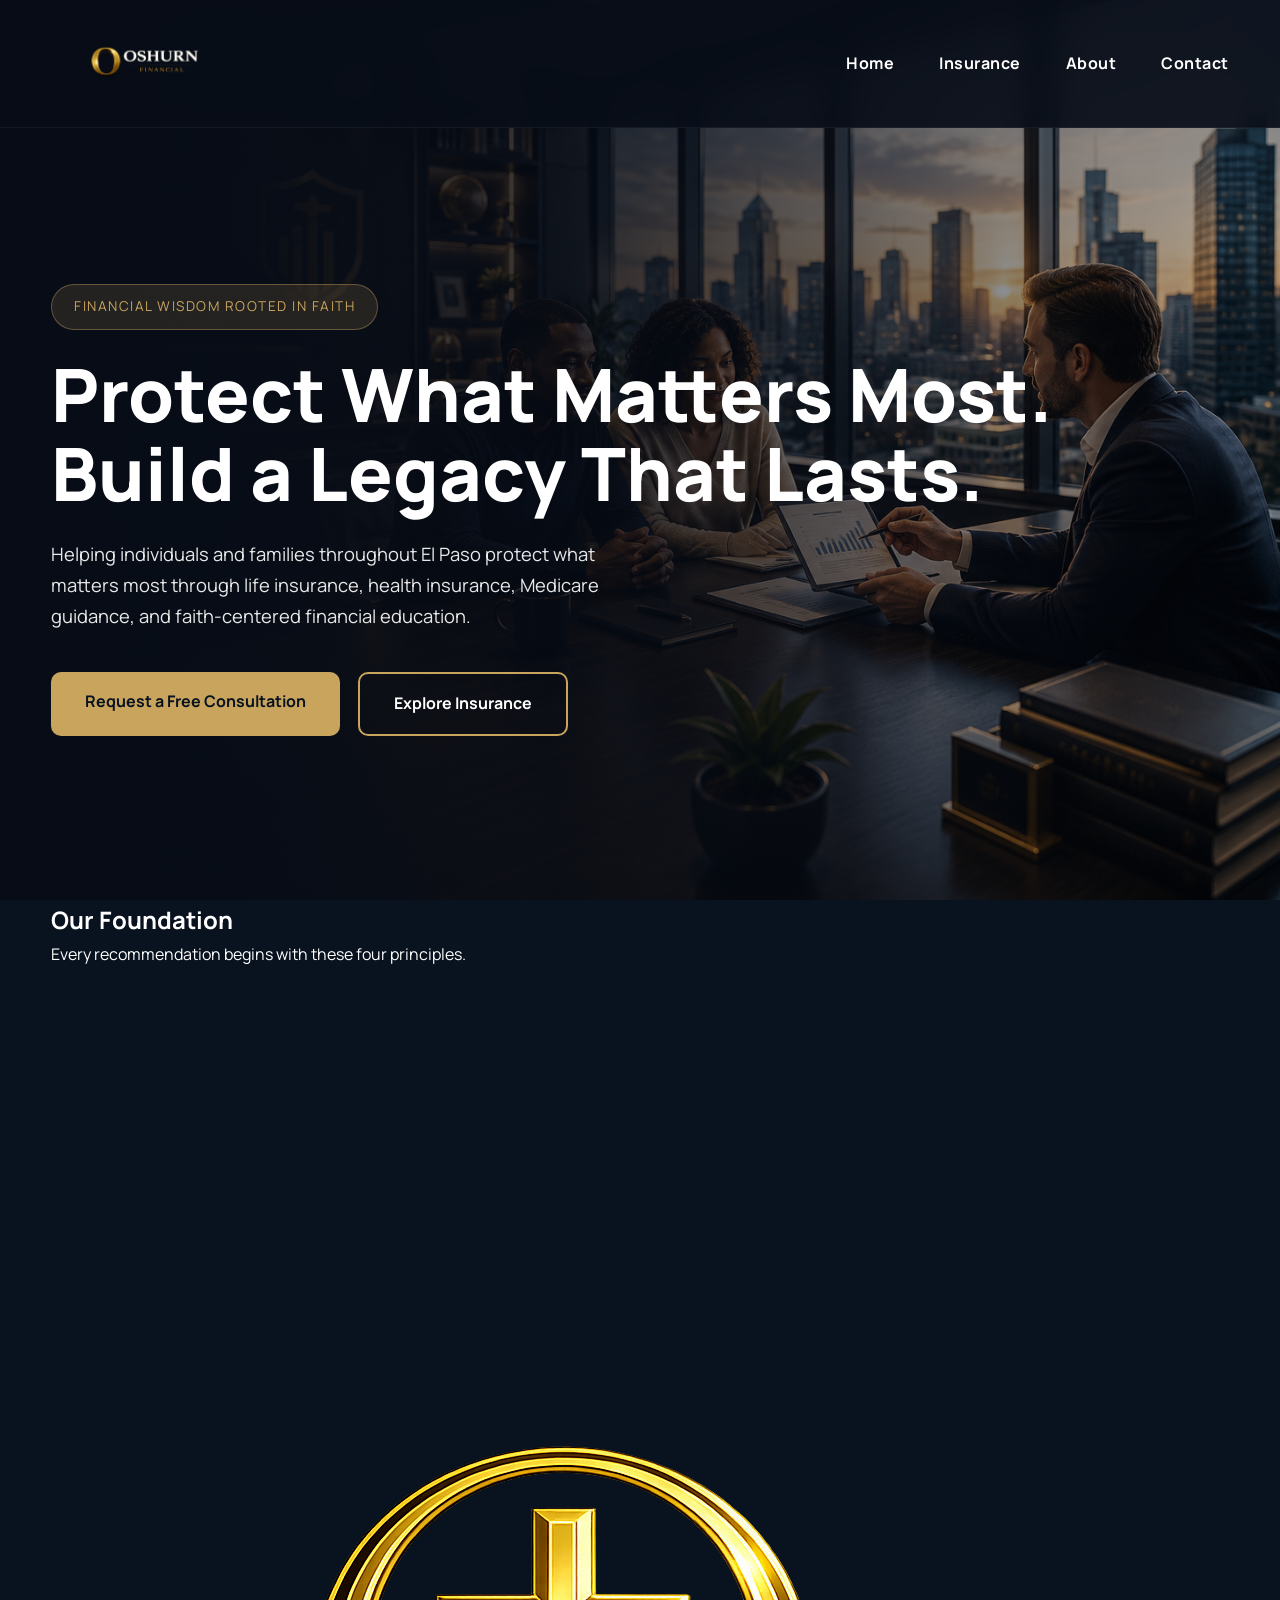
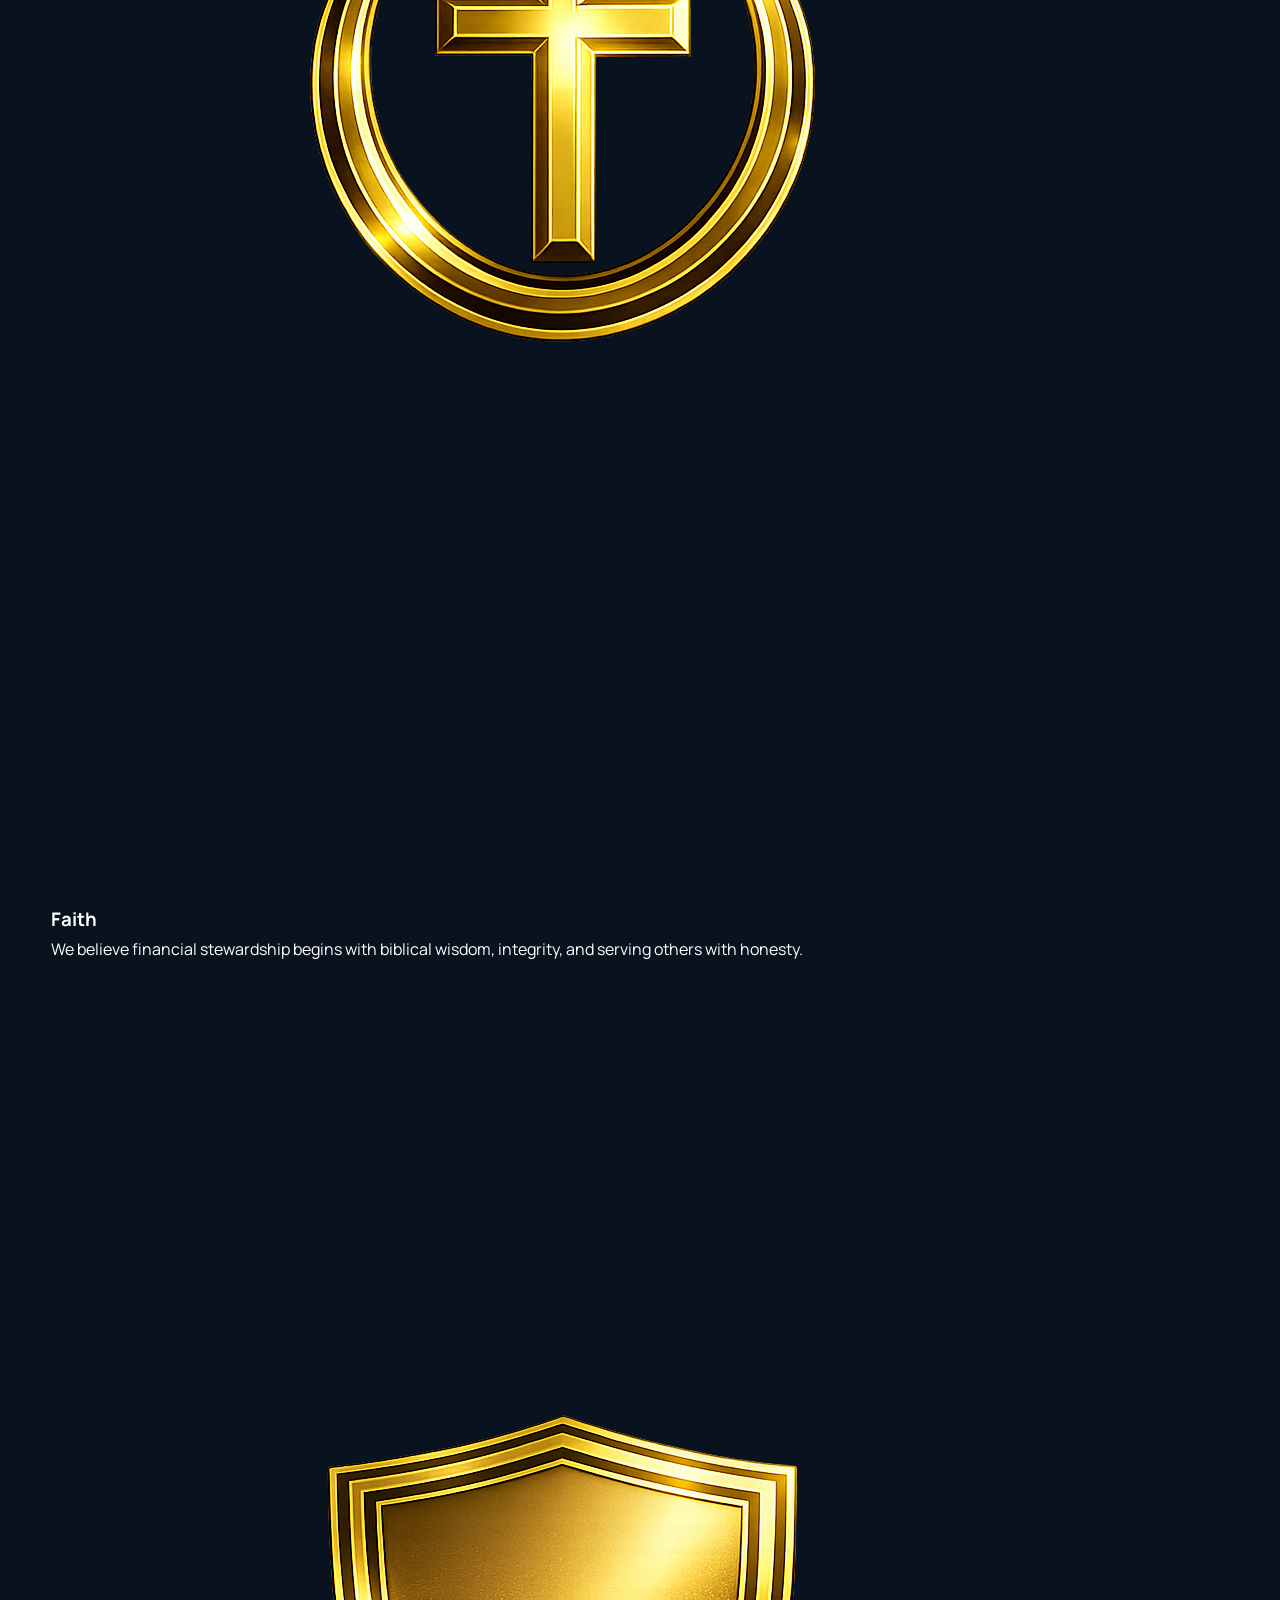
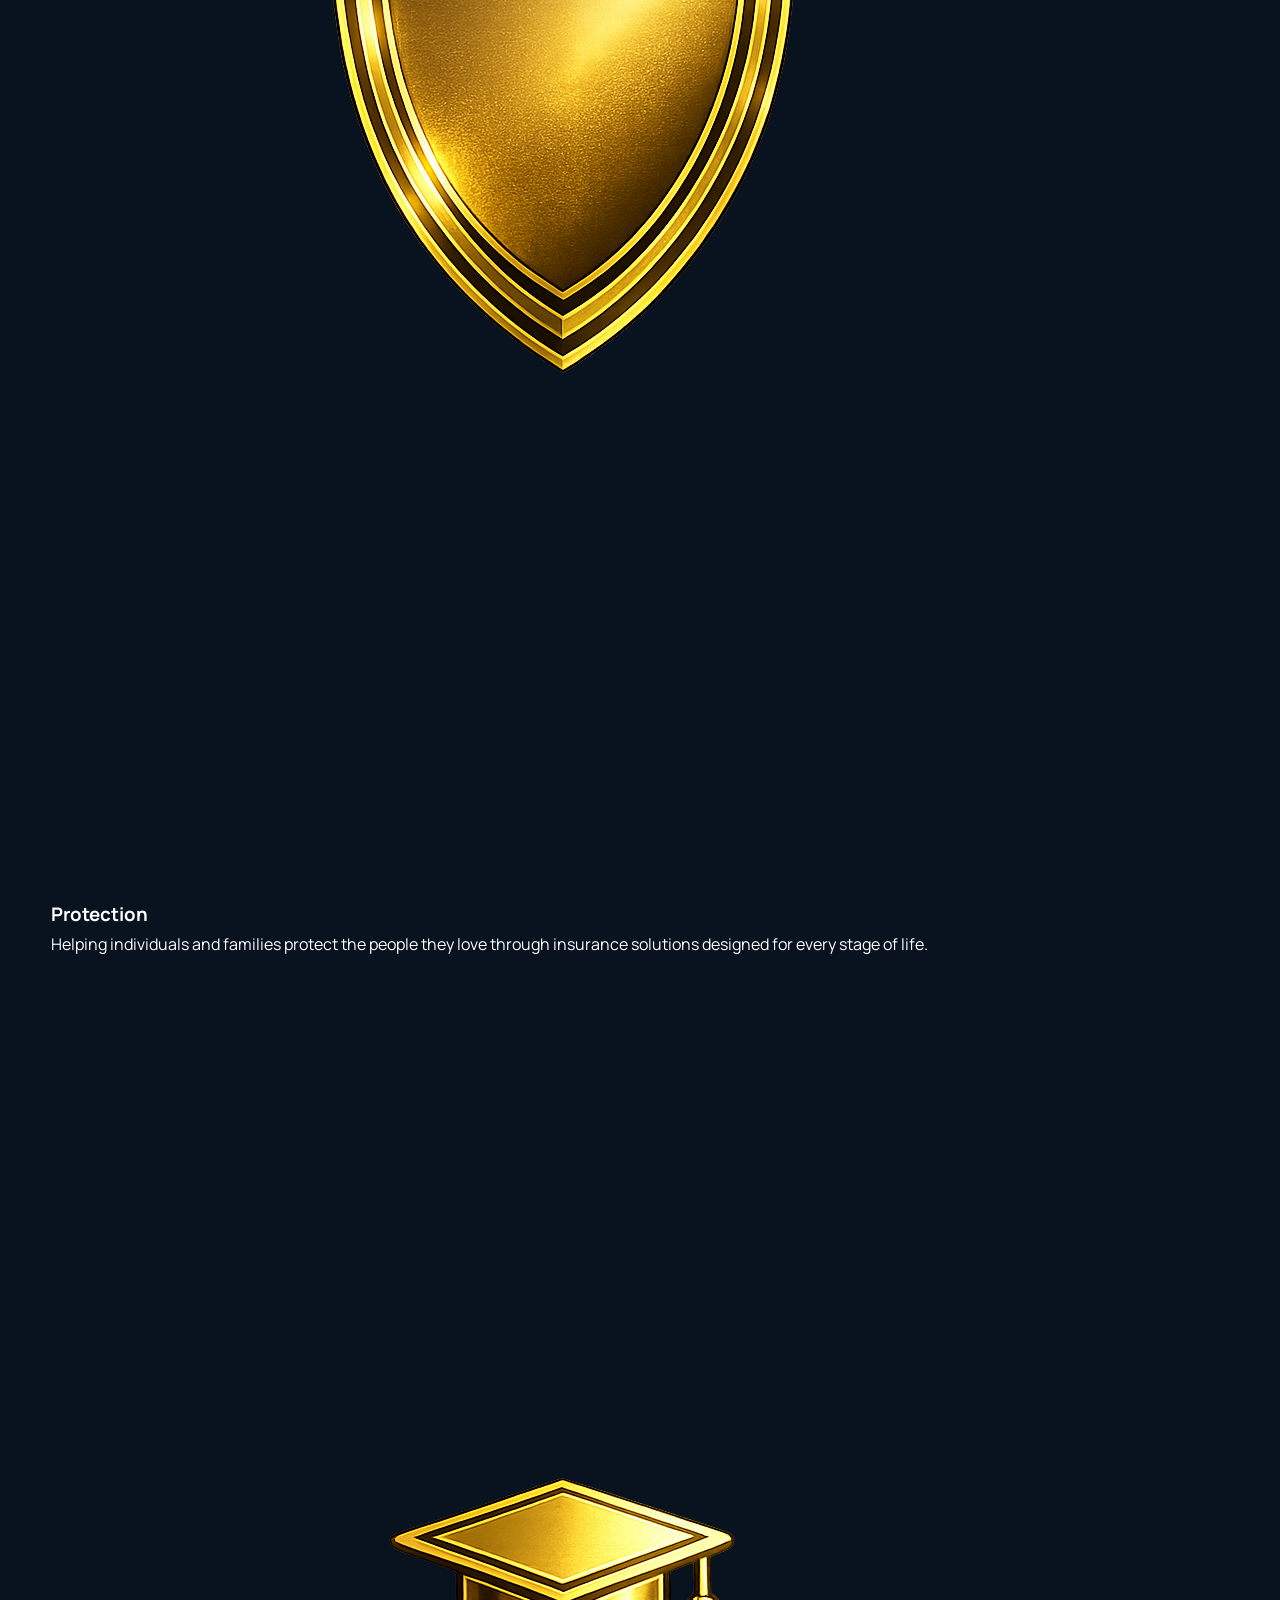
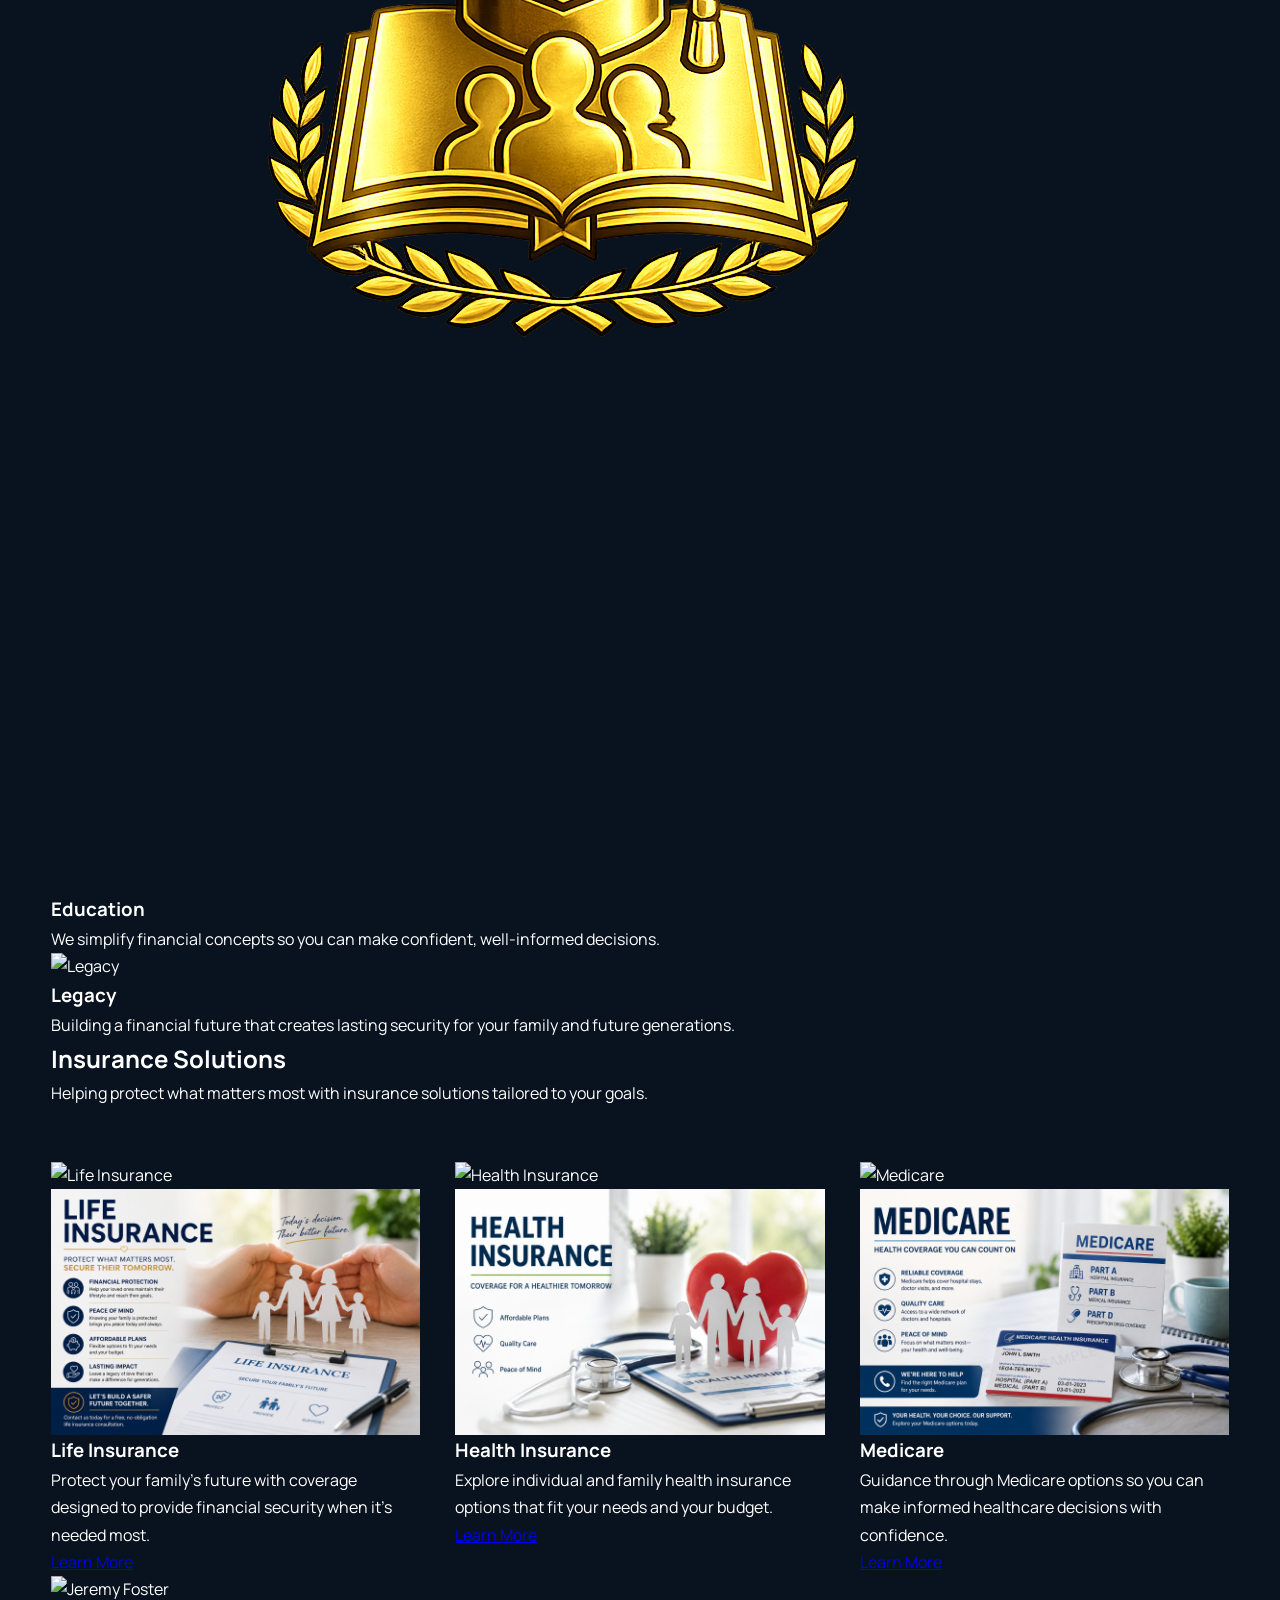
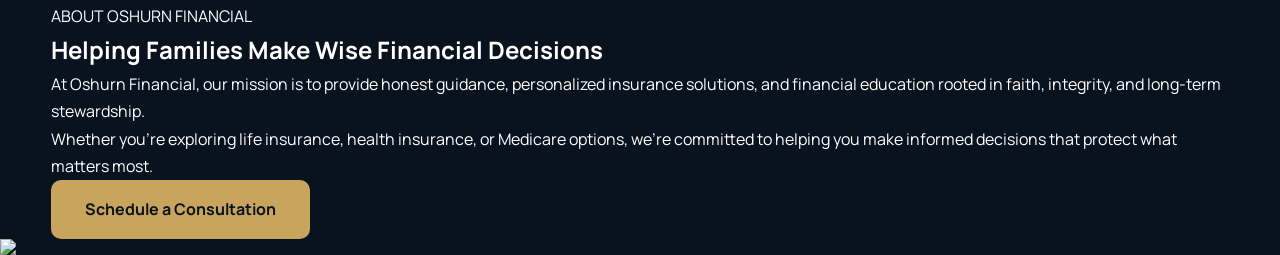
==== commit 02bafd0d: "Revise content and structure in index.html Updated various sections of the index.html file to enhanc" ====
--- a/index.html
+++ b/index.html
@@ -21,25 +21,27 @@
 
 <body>
 
+<!-- ===========================
+HEADER
+=========================== -->
+
 <header>
 
 <div class="container nav">
 
 <div class="logo">
-<img src="logo36.png" alt="Oshurn Financial Logo">
+
+<img src="logo36.png" alt="Oshurn Financial">
+
 </div>
 
 <nav>
 
-<a href="#education">Education</a>
+<a href="#">Home</a>
 
 <a href="#insurance">Insurance</a>
 
-<a href="#tools">Tools</a>
-
-<a href="#research">Research</a>
-
-<a href="#membership">Membership</a>
+<a href="#about">About</a>
 
 <a href="#contact">Contact</a>
 
@@ -49,23 +51,31 @@
 
 </header>
 
+<!-- ===========================
+HERO
+=========================== -->
+
 <section class="hero">
 
-<div class="container hero-content">
+<div class="hero-overlay"></div>
+
+<div class="container hero-container">
+
+<div class="hero-left">
 
 <div class="hero-badge">
 
-Christian Financial Education & Insurance
+Financial Wisdom Rooted in Faith
 
 </div>
 
 <h1>
 
-Protect Your Family.<br>
-
-<span class="gold">
-
-Build Your Legacy.
+Protect What Matters Most.
+
+<span>
+
+Build a Legacy That Lasts.
 
 </span>
 
@@ -73,19 +83,182 @@
 
 <p>
 
-Christian financial education, life insurance, health insurance, Medicare guidance, and stewardship-focused resources to help families build financial confidence and protect what matters most.
+Helping individuals and families throughout El Paso protect what matters most through life insurance, health insurance, Medicare guidance, and faith-centered financial education.
 
 </p>
 
 <div class="hero-buttons">
 
-<a href="#insurance" class="btn-primary">
-
-Explore Solutions
-
-</a>
-
-<a href="#education" class="btn-secondary">
+<a href="#contact" class="btn-primary">
+
+Request a Free Consultation
+
+</a>
+
+<a href="#insurance" class="btn-secondary">
+
+Explore Insurance
+
+</a>
+
+</div>
+
+</div>
+
+<div class="hero-right">
+
+<!-- Hero image intentionally left empty.
+Background image fills this side. -->
+
+</div>
+
+</div>
+
+</section>
+<!-- ======================================================
+FAITH • PROTECTION • EDUCATION • LEGACY
+====================================================== -->
+
+<section class="values">
+
+<div class="container">
+
+<div class="section-title">
+
+<h2>Our Foundation</h2>
+
+<p>
+
+Every recommendation begins with these four principles.
+
+</p>
+
+</div>
+
+<div class="values-grid">
+
+<div class="value-card">
+
+<img src="faithicon.png"
+alt="Faith"
+class="value-icon">
+
+<h3>Faith</h3>
+
+<p>
+
+We believe financial stewardship begins with biblical wisdom,
+integrity, and serving others with honesty.
+
+</p>
+
+</div>
+
+<div class="value-card">
+
+<img src="protectionicon.png"
+alt="Protection"
+class="value-icon">
+
+<h3>Protection</h3>
+
+<p>
+
+Helping individuals and families protect the people they love
+through insurance solutions designed for every stage of life.
+
+</p>
+
+</div>
+
+<div class="value-card">
+
+<img src="educationicon.png"
+alt="Education"
+class="value-icon">
+
+<h3>Education</h3>
+
+<p>
+
+We simplify financial concepts so you can make confident,
+well-informed decisions.
+
+</p>
+
+</div>
+
+<div class="value-card">
+
+<img src="legacyicon.png"
+alt="Legacy"
+class="value-icon">
+
+<h3>Legacy</h3>
+
+<p>
+
+Building a financial future that creates lasting security for
+your family and future generations.
+
+</p>
+
+</div>
+
+</div>
+
+</div>
+
+</section>
+
+<!-- ======================================================
+INSURANCE
+====================================================== -->
+
+<section id="insurance" class="insurance">
+
+<div class="container">
+
+<div class="section-title">
+
+<h2>Insurance Solutions</h2>
+
+<p>
+
+Helping protect what matters most with insurance solutions
+tailored to your goals.
+
+</p>
+
+</div>
+
+<div class="insurance-grid">
+
+<div class="insurance-box">
+
+<div class="insurance-image">
+
+<img src="lifeinsurance.jpg"
+alt="Life Insurance">
+
+</div>
+
+<div class="insurance-content">
+
+<img src="lifeinsuranceicon.png"
+class="insurance-small-icon"
+alt="Life Insurance">
+
+<h3>Life Insurance</h3>
+
+<p>
+
+Protect your family's future with coverage designed to provide
+financial security when it's needed most.
+
+</p>
+
+<a href="#contact" class="learn-btn">
 
 Learn More
 
@@ -95,523 +268,134 @@
 
 </div>
 
+<div class="insurance-box">
+
+<div class="insurance-image">
+
+<img src="healthinsurance.jpg"
+alt="Health Insurance">
+
+</div>
+
+<div class="insurance-content">
+
+<img src="healthinsuranceicon.png"
+class="insurance-small-icon"
+alt="Health Insurance">
+
+<h3>Health Insurance</h3>
+
+<p>
+
+Explore individual and family health insurance options that fit
+your needs and your budget.
+
+</p>
+
+<a href="#contact" class="learn-btn">
+
+Learn More
+
+</a>
+
+</div>
+
+</div>
+
+<div class="insurance-box">
+
+<div class="insurance-image">
+
+<img src="medicare.jpg"
+alt="Medicare">
+
+</div>
+
+<div class="insurance-content">
+
+<img src="medicareicon.png"
+class="insurance-small-icon"
+alt="Medicare">
+
+<h3>Medicare</h3>
+
+<p>
+
+Guidance through Medicare options so you can make informed
+healthcare decisions with confidence.
+
+</p>
+
+<a href="#contact" class="learn-btn">
+
+Learn More
+
+</a>
+
+</div>
+
+</div>
+
+</div>
+
+</div>
+
 </section>
-<!-- ===================================
-     FAITH • PROTECTION • EDUCATION • LEGACY
-=================================== -->
-
-<section class="stats-bar">
-
-    <div class="container">
-
-        <div class="stats-grid">
-
-            <div class="stat-item">
-
-                <img src="faithicon.png"
-                     alt="Faith"
-                     class="stat-icon">
-
-                <h3>Faith</h3>
-
-                <p>
-                    Biblical stewardship that places God first in every financial decision.
-                </p>
-
-            </div>
-
-            <div class="stat-item">
-
-                <img src="protectionicon.png"
-                     alt="Protection"
-                     class="stat-icon">
-
-                <h3>Protection</h3>
-
-                <p>
-                    Life insurance, health insurance, Medicare, and family security.
-                </p>
-
-            </div>
-
-            <div class="stat-item">
-
-                <img src="educationicon.png"
-                     alt="Education"
-                     class="stat-icon">
-
-                <h3>Education</h3>
-
-                <p>
-                    Financial literacy, budgeting, investing, and lifelong learning.
-                </p>
-
-            </div>
-
-            <div class="stat-item">
-
-                <img src="legacyicon.png"
-                     alt="Legacy"
-                     class="stat-icon">
-
-                <h3>Legacy</h3>
-
-                <p>
-                    Build wealth, create opportunities, and leave a lasting impact.
-                </p>
-
-            </div>
-
-        </div>
-
-    </div>
+
+<!-- ======================================================
+ABOUT
+====================================================== -->
+
+<section id="about" class="about">
+
+<div class="container about-grid">
+
+<div class="about-image">
+
+<img src="jeremy.jpg"
+alt="Jeremy Foster">
+
+</div>
+
+<div class="about-content">
+
+<span class="about-label">
+
+ABOUT OSHURN FINANCIAL
+
+</span>
+
+<h2>
+
+Helping Families Make Wise Financial Decisions
+
+</h2>
+
+<p>
+
+At Oshurn Financial, our mission is to provide honest guidance,
+personalized insurance solutions, and financial education rooted
+in faith, integrity, and long-term stewardship.
+
+</p>
+
+<p>
+
+Whether you're exploring life insurance, health insurance, or
+Medicare options, we're committed to helping you make informed
+decisions that protect what matters most.
+
+</p>
+
+<a href="#contact" class="btn-primary">
+
+Schedule a Consultation
+
+</a>
+
+</div>
+
+</div>
 
 </section>
-
-<!-- ===================================
-     INSURANCE SOLUTIONS
-=================================== -->
-
-<section id="insurance" class="pillars">
-
-    <div class="container">
-
-        <h2>Insurance Solutions</h2>
-
-        <p class="center">
-
-            Explore insurance solutions designed to help protect your family,
-            your health, and your financial future.
-
-        </p>
-
-        <div class="insurance-grid">
-
-            <!-- Life Insurance -->
-
-            <div class="insurance-card">
-
-                <img src="lifeinsurance.jpg"
-                     alt="Life Insurance">
-
-                <div class="insurance-overlay">
-
-                    <img src="lifeinsuranceicon.png"
-                         class="insurance-icon"
-                         alt="Life Insurance">
-
-                    <h3>Life Insurance</h3>
-
-                    <p>
-
-                        Term Life, Whole Life, Universal Life,
-                        Final Expense, and family protection strategies.
-
-                    </p>
-
-                    <a href="#" class="insurance-btn">
-
-                        Learn More →
-
-                    </a>
-
-                </div>
-
-            </div>
-
-            <!-- Health Insurance -->
-
-            <div class="insurance-card">
-
-                <img src="healthinsurance.jpg"
-                     alt="Health Insurance">
-
-                <div class="insurance-overlay">
-
-                    <img src="healthinsuranceicon.png"
-                         class="insurance-icon"
-                         alt="Health Insurance">
-
-                    <h3>Health Insurance</h3>
-
-                    <p>
-
-                        Individual and family health insurance
-                        designed to protect your health and your finances.
-
-                    </p>
-
-                    <a href="#" class="insurance-btn">
-
-                        Learn More →
-
-                    </a>
-
-                </div>
-
-            </div>
-
-            <!-- Medicare -->
-
-            <div class="insurance-card">
-
-                <img src="medicare.jpg"
-                     alt="Medicare">
-
-                <div class="insurance-overlay">
-
-                    <img src="medicareicon.png"
-                         class="insurance-icon"
-                         alt="Medicare">
-
-                    <h3>Medicare</h3>
-
-                    <p>
-
-                        Medicare education, enrollment assistance,
-                        and supplemental plan guidance.
-
-                    </p>
-
-                    <a href="#" class="insurance-btn">
-
-                        Learn More →
-
-                    </a>
-
-                </div>
-
-            </div>
-
-        </div>
-
-    </div>
-
-</section>
-<!-- ===================================
-     FINANCIAL TOOLS
-=================================== -->
-
-<section id="tools" class="section dark">
-
-    <div class="container">
-
-        <h2>Financial Tools</h2>
-
-        <p class="center">
-            Practical calculators and planning tools to help you make informed financial decisions.
-        </p>
-
-        <div class="grid">
-
-            <div class="card">
-                <h3>Budget Planner</h3>
-                <p>Create a monthly budget that helps you control spending and achieve your financial goals.</p>
-            </div>
-
-            <div class="card">
-                <h3>Emergency Fund Calculator</h3>
-                <p>Calculate how much you should save to prepare for unexpected life events.</p>
-            </div>
-
-            <div class="card">
-                <h3>Debt Payoff Calculator</h3>
-                <p>Build a strategy to eliminate debt faster while reducing interest costs.</p>
-            </div>
-
-            <div class="card">
-                <h3>Retirement Calculator</h3>
-                <p>Estimate future retirement savings and prepare for long-term financial security.</p>
-            </div>
-
-            <div class="card">
-                <h3>Financial Health Score</h3>
-                <p>Measure your current financial wellness across budgeting, debt, savings, and protection.</p>
-            </div>
-
-            <div class="card">
-                <h3>Goal Tracker</h3>
-                <p>Track savings goals, major purchases, and long-term financial milestones.</p>
-            </div>
-
-        </div>
-
-    </div>
-
-</section>
-
-<!-- ===================================
-     FINANCIAL EDUCATION
-=================================== -->
-
-<section id="education" class="section">
-
-    <div class="container">
-
-        <h2>Financial Education Academy</h2>
-
-        <p class="center">
-            Learn practical financial principles through articles, guides, videos, and educational resources designed to build confidence with money.
-        </p>
-
-        <div class="grid">
-
-            <div class="card">
-                <h3>Budgeting</h3>
-                <p>Build a strong financial foundation by learning how to manage income, expenses, and savings effectively.</p>
-            </div>
-
-            <div class="card">
-                <h3>Debt Reduction</h3>
-                <p>Discover proven strategies for paying off debt while improving long-term financial stability.</p>
-            </div>
-
-            <div class="card">
-                <h3>Retirement Planning</h3>
-                <p>Learn the principles of preparing for retirement and building wealth over time.</p>
-            </div>
-
-            <div class="card">
-                <h3>Insurance Education</h3>
-                <p>Understand how insurance protects your family, income, health, and financial future.</p>
-            </div>
-
-            <div class="card">
-                <h3>Investing Basics</h3>
-                <p>Learn how investing works, understand risk, and build a long-term investment mindset.</p>
-            </div>
-
-            <div class="card">
-                <h3>Biblical Stewardship</h3>
-                <p>Explore biblical principles of generosity, responsibility, and wise financial stewardship.</p>
-            </div>
-
-        </div>
-
-    </div>
-
-</section>
-<!-- ===================================
-     INVESTMENT RESEARCH CENTER
-=================================== -->
-
-<section id="research" class="section dark">
-
-    <div class="container">
-
-        <h2>Investment Research Center</h2>
-
-        <p class="center">
-            Educational content designed to help you understand investing,
-            markets, economic trends, and long-term wealth building.
-        </p>
-
-        <div class="grid">
-
-            <div class="card">
-                <h3>Market Education</h3>
-                <p>
-                    Learn how the stock market works and understand
-                    the forces that influence long-term investing.
-                </p>
-            </div>
-
-            <div class="card">
-                <h3>Company Analysis</h3>
-                <p>
-                    Discover how businesses are evaluated through
-                    financial statements, profitability, and growth.
-                </p>
-            </div>
-
-            <div class="card">
-                <h3>Economic Trends</h3>
-                <p>
-                    Stay informed about inflation, interest rates,
-                    employment, and other economic indicators.
-                </p>
-            </div>
-
-            <div class="card">
-                <h3>Stewardship Investing</h3>
-                <p>
-                    Explore investing principles through a biblical
-                    stewardship perspective.
-                </p>
-            </div>
-
-        </div>
-
-    </div>
-
-</section>
-
-<!-- ===================================
-     MEMBERSHIP
-=================================== -->
-
-<section id="membership" class="section">
-
-    <div class="container">
-
-        <h2>Membership Platform</h2>
-
-        <p class="center">
-            Join Oshurn Financial to gain access to educational resources,
-            calculators, articles, and future premium content.
-        </p>
-
-        <div class="grid">
-
-            <div class="card">
-
-                <h3>Free Membership</h3>
-
-                <p>
-                    ✔ Educational Articles<br>
-                    ✔ Financial Calculators<br>
-                    ✔ Monthly Newsletter<br>
-                    ✔ Budget Resources
-                </p>
-
-            </div>
-
-            <div class="card">
-
-                <h3>Premium Membership</h3>
-
-                <p>
-                    Coming Soon<br><br>
-
-                    Exclusive courses, financial planning resources,
-                    advanced calculators, research reports,
-                    and premium educational content.
-                </p>
-
-            </div>
-
-        </div>
-
-    </div>
-
-</section>
-
-<!-- ===================================
-     NEWSLETTER
-=================================== -->
-
-<section class="newsletter">
-
-    <div class="container">
-
-        <h2>The Stewardship Letter</h2>
-
-        <p>
-            Receive monthly financial wisdom, biblical stewardship
-            principles, and practical money strategies.
-        </p>
-
-        <form>
-
-            <input
-                type="email"
-                placeholder="Enter your email address">
-
-            <button type="submit">
-
-                Subscribe
-
-            </button>
-
-        </form>
-
-    </div>
-
-</section>
-
-<!-- ===================================
-     FINAL CTA
-=================================== -->
-
-<section class="section">
-
-    <div class="container">
-
-        <h2>Start Your Financial Journey</h2>
-
-        <p class="center">
-
-            Whether you're protecting your family,
-            preparing for retirement,
-            learning how money works,
-            or building a lasting legacy,
-
-            Oshurn Financial is here to help every step of the way.
-
-        </p>
-
-    </div>
-
-</section>
-
-<!-- ===================================
-     FOOTER
-=================================== -->
-
-<footer id="contact">
-
-    <div class="container">
-
-        <img
-            src="logo36.png"
-            alt="Oshurn Financial"
-            style="height:90px;margin-bottom:20px;">
-
-        <h3>Oshurn Financial</h3>
-
-        <p>
-
-            Financial Wisdom Rooted in Faith
-
-        </p>
-
-        <br>
-
-        <p>
-
-            Life Insurance • Health Insurance • Medicare
-
-        </p>
-
-        <br>
-
-        <p>
-
-            Financial Education • Stewardship • Legacy Planning
-
-        </p>
-
-        <br>
-
-        <p>
-
-            © 2026 Oshurn Financial. All Rights Reserved.
-
-        </p>
-
-        <br>
-
-        <p>
-
-            Educational content is provided for informational purposes only.
-            Insurance products are offered through appropriately licensed professionals.
-
-        </p>
-
-    </div>
-
-</footer>
-
-</body>
-
-</html>
+<img src="jeremy.jpg">
--- a/style.css
+++ b/style.css
@@ -1,6 +1,6 @@
-/* =========================
-   OSHURN FINANCIAL
-   ========================= */
+/* ===================================
+   OSHURN FINANCIAL V2
+=================================== */
 
 *{
     margin:0;
@@ -9,796 +9,934 @@
 }
 
 :root{
-    --navy:#0b1220;
-    --navy-light:#131d31;
-    --gold:#c8a45d;
-    --gold-light:#d9b673;
-    --white:#ffffff;
-    --gray:#c7c7c7;
+
+    --navy:#09121F;
+    --navy-light:#132238;
+    --gold:#C8A45D;
+    --gold-light:#E0BE77;
+    --white:#FFFFFF;
+    --gray:#BFC7D1;
+
 }
 
 html{
+
     scroll-behavior:smooth;
+
 }
 
 body{
-    font-family:'Manrope',sans-serif;
+
+    font-family:"Manrope",sans-serif;
+
     background:var(--navy);
-    color:var(--white);
-    line-height:1.6;
+
+    color:white;
+
+    line-height:1.7;
+
+    overflow-x:hidden;
+
+}
+
+img{
+
+    max-width:100%;
+
+    display:block;
+
 }
 
 .container{
+
     width:92%;
+
     max-width:1320px;
+
     margin:auto;
-}
-
-/* =========================
+
+}
+
+/* ===================================
    HEADER
-   ========================= */
+=================================== */
 
 header{
-    position:sticky;
+
+    position:fixed;
+
     top:0;
-    z-index:1000;
-    background:rgba(11,18,32,.95);
-    backdrop-filter:blur(12px);
-    border-bottom:1px solid rgba(255,255,255,.08);
+
+    left:0;
+
+    width:100%;
+
+    z-index:999;
+
+    background:rgba(8,14,24,.92);
+
+    backdrop-filter:blur(14px);
+
+    border-bottom:1px solid rgba(255,255,255,.05);
+
 }
 
 .nav{
+
     display:flex;
-    justify-content:flex-start;
+
+    justify-content:space-between;
+
     align-items:center;
-    gap:110px;
-    min-height:78px;
-    padding-bottom:16px;
-}
-
-.logo{
-    margin-left:-20px;
+
+    min-height:95px;
+
 }
 
 .logo img{
-    height:155px;
-    width:auto;
-    display:block;
+
+    width:190px;
+
 }
 
 nav{
+
     display:flex;
+
+    gap:45px;
+
+}
+
+nav a{
+
+    color:white;
+
+    text-decoration:none;
+
+    font-weight:700;
+
+    letter-spacing:.5px;
+
+    transition:.3s;
+
+    position:relative;
+
+}
+
+nav a:hover{
+
+    color:var(--gold);
+
+}
+
+nav a::after{
+
+    content:"";
+
+    position:absolute;
+
+    bottom:-8px;
+
+    left:0;
+
+    width:0;
+
+    height:2px;
+
+    background:var(--gold);
+
+    transition:.35s;
+
+}
+
+nav a:hover::after{
+
+    width:100%;
+
+}
+
+/* ===================================
+   HERO
+=================================== */
+
+.hero{
+
+    min-height:100vh;
+
+    display:flex;
+
     align-items:center;
-    gap:46px;
-}
-
-nav a{
-    color:var(--white);
+
+    background:
+
+    linear-gradient(
+
+        90deg,
+
+        rgba(7,12,22,.96),
+
+        rgba(7,12,22,.75),
+
+        rgba(7,12,22,.25)
+
+    ),
+
+    url("herobanner.png");
+
+    background-size:cover;
+
+    background-position:center right;
+
+    padding-top:120px;
+
+}
+
+.hero-content{
+
+    max-width:620px;
+
+}
+
+.hero-badge{
+
+    display:inline-block;
+
+    padding:10px 22px;
+
+    border-radius:100px;
+
+    background:rgba(200,164,93,.15);
+
+    color:var(--gold);
+
+    border:1px solid rgba(200,164,93,.4);
+
+    font-size:.85rem;
+
+    letter-spacing:1.5px;
+
+    text-transform:uppercase;
+
+    margin-bottom:25px;
+
+}
+
+.hero h1{
+
+    font-size:4.6rem;
+
+    line-height:1.08;
+
+    font-weight:800;
+
+    margin-bottom:25px;
+
+}
+
+.hero h1 .gold{
+
+    color:var(--gold);
+
+}
+
+.hero p{
+
+    color:#E8E8E8;
+
+    font-size:1.15rem;
+
+    max-width:580px;
+
+    margin-bottom:40px;
+
+}
+
+/* ===================================
+   BUTTONS
+=================================== */
+
+.hero-buttons{
+
+    display:flex;
+
+    gap:18px;
+
+    flex-wrap:wrap;
+
+}
+
+.btn-primary{
+
+    display:inline-block;
+
+    background:var(--gold);
+
+    color:#09121F;
+
+    padding:16px 34px;
+
+    border-radius:10px;
+
     text-decoration:none;
+
     font-weight:700;
-    font-size:18px;
-    letter-spacing:.5px;
+
+    transition:.35s;
+
+}
+
+.btn-primary:hover{
+
+    transform:translateY(-4px);
+
+    box-shadow:0 15px 35px rgba(200,164,93,.30);
+
+}
+
+.btn-secondary{
+
+    display:inline-block;
+
+    border:2px solid var(--gold);
+
+    color:white;
+
+    padding:16px 34px;
+
+    border-radius:10px;
+
+    text-decoration:none;
+
+    font-weight:700;
+
+    transition:.35s;
+
+}
+
+.btn-secondary:hover{
+
+    background:var(--gold);
+
+    color:#09121F;
+
+}
+/* ===================================
+   SECTION DEFAULTS
+=================================== */
+
+.section{
+
+    padding:100px 0;
+
+}
+
+.dark{
+
+    background:var(--navy-light);
+
+}
+
+.section h2{
+
+    text-align:center;
+
+    font-size:2.8rem;
+
+    margin-bottom:20px;
+
+    font-weight:800;
+
+}
+
+.center{
+
+    max-width:760px;
+
+    margin:0 auto 60px;
+
+    text-align:center;
+
+    color:var(--gray);
+
+    font-size:1.05rem;
+
+}
+
+/* ===================================
+   FAITH • PROTECTION • EDUCATION • LEGACY
+=================================== */
+
+.stats-bar{
+
+    background:#101B2D;
+
+    padding:90px 0;
+
+}
+
+.stats-grid{
+
+    display:grid;
+
+    grid-template-columns:repeat(4,1fr);
+
+    gap:35px;
+
+}
+
+.stat-item{
+
+    background:#162338;
+
+    border-radius:18px;
+
+    padding:40px 30px;
+
+    text-align:center;
+
+    transition:.35s;
+
+    border:1px solid rgba(255,255,255,.05);
+
+}
+
+.stat-item:hover{
+
+    transform:translateY(-10px);
+
+    border-color:rgba(200,164,93,.45);
+
+    box-shadow:0 20px 45px rgba(0,0,0,.30);
+
+}
+
+.stat-icon{
+
+    width:70px;
+
+    height:70px;
+
+    object-fit:contain;
+
+    margin:0 auto 25px;
+
+}
+
+.stat-item h3{
+
+    font-size:1.45rem;
+
+    color:var(--gold);
+
+    margin-bottom:15px;
+
+}
+
+.stat-item p{
+
+    color:var(--gray);
+
+}
+
+/* ===================================
+   INSURANCE SECTION
+=================================== */
+
+.pillars{
+
+    padding:110px 0;
+
+}
+
+.insurance-grid{
+
+    display:grid;
+
+    grid-template-columns:repeat(3,1fr);
+
+    gap:35px;
+
+    margin-top:55px;
+
+}
+
+.insurance-card{
+
     position:relative;
+
+    overflow:hidden;
+
+    border-radius:22px;
+
+    height:520px;
+
+    background:#111;
+
+    transition:.4s;
+
+    box-shadow:0 18px 45px rgba(0,0,0,.35);
+
+}
+
+.insurance-card:hover{
+
+    transform:translateY(-10px);
+
+}
+
+.insurance-card img:first-child{
+
+    position:absolute;
+
+    inset:0;
+
+    width:100%;
+
+    height:100%;
+
+    object-fit:cover;
+
+    transition:transform .6s ease;
+
+}
+
+.insurance-card:hover img:first-child{
+
+    transform:scale(1.08);
+
+}
+
+.insurance-overlay{
+
+    position:absolute;
+
+    inset:0;
+
+    display:flex;
+
+    flex-direction:column;
+
+    justify-content:flex-end;
+
+    padding:35px;
+
+    background:linear-gradient(
+        to top,
+        rgba(5,10,18,.95),
+        rgba(5,10,18,.65),
+        rgba(5,10,18,.15)
+    );
+
+}
+
+.insurance-icon{
+
+    width:70px;
+
+    height:70px;
+
+    object-fit:contain;
+
+    margin-bottom:20px;
+
+}
+
+.insurance-overlay h3{
+
+    font-size:2rem;
+
+    margin-bottom:15px;
+
+    color:white;
+
+}
+
+.insurance-overlay p{
+
+    color:#E6E6E6;
+
+    margin-bottom:28px;
+
+    line-height:1.7;
+
+}
+
+.insurance-btn{
+
+    display:inline-flex;
+
+    align-items:center;
+
+    justify-content:center;
+
+    width:max-content;
+
+    padding:14px 28px;
+
+    border-radius:10px;
+
+    background:var(--gold);
+
+    color:var(--navy);
+
+    text-decoration:none;
+
+    font-weight:700;
+
     transition:.3s;
-}
-
-nav a::after{
-    content:"";
-    position:absolute;
-    left:0;
-    bottom:-10px;
-    width:0;
-    height:2px;
+
+}
+
+.insurance-btn:hover{
+
+    background:var(--gold-light);
+
+    transform:translateY(-3px);
+
+}
+/* ===================================
+   REUSABLE GRID & CARDS
+=================================== */
+
+.grid{
+
+    display:grid;
+
+    grid-template-columns:repeat(auto-fit,minmax(300px,1fr));
+
+    gap:35px;
+
+}
+
+.card{
+
+    background:#162338;
+
+    border-radius:18px;
+
+    padding:35px;
+
+    border:1px solid rgba(255,255,255,.05);
+
+    transition:.35s;
+
+}
+
+.card:hover{
+
+    transform:translateY(-8px);
+
+    border-color:rgba(200,164,93,.45);
+
+    box-shadow:0 18px 40px rgba(0,0,0,.30);
+
+}
+
+.card h3{
+
+    color:var(--gold);
+
+    margin-bottom:18px;
+
+    font-size:1.45rem;
+
+}
+
+.card p{
+
+    color:var(--gray);
+
+    line-height:1.8;
+
+}
+
+/* ===================================
+   NEWSLETTER
+=================================== */
+
+.newsletter{
+
+    padding:110px 0;
+
+    background:linear-gradient(135deg,#0E1828,#162338);
+
+    text-align:center;
+
+}
+
+.newsletter h2{
+
+    font-size:2.8rem;
+
+    margin-bottom:20px;
+
+}
+
+.newsletter p{
+
+    max-width:700px;
+
+    margin:0 auto 40px;
+
+    color:var(--gray);
+
+}
+
+.newsletter form{
+
+    display:flex;
+
+    justify-content:center;
+
+    gap:15px;
+
+    flex-wrap:wrap;
+
+}
+
+.newsletter input{
+
+    width:420px;
+
+    max-width:100%;
+
+    padding:18px 22px;
+
+    border:none;
+
+    border-radius:10px;
+
+    font-size:1rem;
+
+    outline:none;
+
+}
+
+.newsletter button{
+
+    background:var(--gold);
+
+    color:var(--navy);
+
+    border:none;
+
+    padding:18px 34px;
+
+    border-radius:10px;
+
+    cursor:pointer;
+
+    font-weight:700;
+
+    transition:.3s;
+
+}
+
+.newsletter button:hover{
+
+    background:var(--gold-light);
+
+    transform:translateY(-3px);
+
+}
+
+/* ===================================
+   FOOTER
+=================================== */
+
+footer{
+
+    background:#050A12;
+
+    padding:70px 0;
+
+    text-align:center;
+
+    border-top:1px solid rgba(255,255,255,.06);
+
+}
+
+footer h3{
+
+    color:var(--gold);
+
+    margin-bottom:15px;
+
+    font-size:1.8rem;
+
+}
+
+footer p{
+
+    color:#BFC7D1;
+
+    line-height:1.8;
+
+}
+
+footer img{
+
+    margin:0 auto 25px;
+
+}
+
+/* ===================================
+   SCROLLBAR
+=================================== */
+
+::-webkit-scrollbar{
+
+    width:10px;
+
+}
+
+::-webkit-scrollbar-track{
+
+    background:#08111D;
+
+}
+
+::-webkit-scrollbar-thumb{
+
+    background:var(--gold);
+
     border-radius:20px;
-    background:linear-gradient(90deg,#D4AF37,#F3D57A,#D4AF37);
-    transition:.35s;
-}
-
-nav a:hover{
-    color:#F3D57A;
-}
-
-nav a:hover::after{
-    width:100%;
-}
-
-/* =========================
-   HERO
-   ========================= */
-
-.hero{
-
-    min-height:100vh;
-
-    display:flex;
-    align-items:center;
-
-    background:
-    linear-gradient(
-        90deg,
-        rgba(7,13,24,.98) 0%,
-        rgba(7,13,24,.92) 28%,
-        rgba(7,13,24,.75) 52%,
-        rgba(7,13,24,.35) 100%
-    ),
-    url("herobanner.png");
-
-    background-size:cover;
-    background-position:82% center;
-    background-repeat:no-repeat;
-
-}
-
-.hero-content{
-
-    max-width:560px;
-
-    margin-left:40px;
-
-    position:relative;
-    z-index:2;
-
-}
-
-.hero-badge{
-
-    display:inline-block;
-
-    padding:12px 22px;
-
-    border-radius:50px;
-
-    margin-bottom:25px;
-
-    color:var(--gold);
-
-    background:rgba(200,164,93,.15);
-
-    border:1px solid rgba(200,164,93,.35);
-
-    font-size:.85rem;
-
-    font-weight:700;
-
-    letter-spacing:2px;
-
-    text-transform:uppercase;
-
-}
-
-.hero h1{
-
-    font-size:4.6rem;
-
-    font-weight:800;
-
-    line-height:1.1;
-
-    margin-bottom:25px;
-
-    color:#fff;
-
-    text-shadow:0 10px 30px rgba(0,0,0,.5);
-
-}
-
-.hero h1 .gold{
-
-    color:#d8b46b;
-
-}
-
-.hero p{
-
-    max-width:600px;
-
-    font-size:1.2rem;
-
-    color:#f0f0f0;
-
-    margin:20px 0 35px;
-
-}
-
-.hero-buttons{
-
-    display:flex;
-
-    gap:15px;
-
-}
-
-.btn-primary{
-
-    background:var(--gold);
-
-    color:#08101d;
-
-    text-decoration:none;
-
-    padding:16px 32px;
-
-    border-radius:10px;
-
-    font-weight:700;
-
-    transition:.3s;
-
-}
-
-.btn-primary:hover{
-
-    transform:translateY(-3px);
-
-}
-
-.btn-secondary{
-
-    border:2px solid var(--gold);
-
-    color:#fff;
-
-    text-decoration:none;
-
-    padding:16px 32px;
-
-    border-radius:10px;
-
-    font-weight:700;
-
-    transition:.3s;
-
-}
-
-.btn-secondary:hover{
-
-    background:var(--gold);
-
-    color:#08101d;
-
-}
-/* =========================
-   TRUST BAR
-   ========================= */
-
-.stats-bar{
-    background:#10192c;
-    padding:70px 0;
-    border-top:1px solid rgba(255,255,255,.08);
-    border-bottom:1px solid rgba(255,255,255,.08);
-}
-
-.stats-grid{
-    display:grid;
-    grid-template-columns:repeat(4,1fr);
-    gap:35px;
-}
-
-.stat-item{
-    text-align:center;
-    padding:25px;
-    transition:.35s ease;
-}
-
-.stat-item:hover{
-    transform:translateY(-8px);
-}
-
-.stat-icon{
-    width:72px;
-    height:72px;
-    object-fit:contain;
-    display:block;
-    margin:0 auto 22px;
-}
-
-.stat-item h3{
-    color:var(--gold);
-    font-size:1.35rem;
-    margin-bottom:12px;
-}
-
-.stat-item p{
-    color:var(--gray);
-}
-
-/* =========================
-   SECTIONS
-   ========================= */
-
-.section{
-    padding:140px 0;
-}
-
-.section h2{
-    text-align:center;
-    font-size:2.8rem;
-    margin-bottom:40px;
-}
-
-.dark{
-    background:var(--navy-light);
-}
-
-.center{
-    max-width:850px;
-    margin:auto;
-    text-align:center;
-    color:var(--gray);
-    font-size:1.05rem;
-}
-
-/* =========================
-   STANDARD GRID
-   ========================= */
-
-.grid{
-    display:grid;
-    grid-template-columns:repeat(auto-fit,minmax(280px,1fr));
-    gap:30px;
-}
-
-/* =========================
-   STANDARD CARDS
-   ========================= */
-
-.card{
-    background:rgba(255,255,255,.04);
-    border:1px solid rgba(255,255,255,.08);
-    border-radius:22px;
-    padding:40px;
-    transition:.35s;
-    backdrop-filter:blur(12px);
-}
-
-.card:hover{
-    transform:translateY(-10px);
-    border-color:var(--gold);
-    box-shadow:0 20px 45px rgba(0,0,0,.30);
-}
-
-.card h3{
-    color:var(--gold);
-    margin-bottom:15px;
-}
-
-.card p{
-    color:var(--gray);
-}
-
-/* =========================
-   INSURANCE SECTION
-   ========================= */
-
-.pillars{
-    padding:140px 0;
-}
-
-.pillars h2{
-    text-align:center;
-    margin-bottom:55px;
-    font-size:2.8rem;
-}
-
-.insurance-grid{
-
-    display:grid;
-
-    grid-template-columns:
-    repeat(auto-fit,minmax(340px,1fr));
-
-    gap:35px;
-
-}
-
-.insurance-card{
-
-    position:relative;
-
-    height:440px;
-
-    border-radius:24px;
-
-    overflow:hidden;
-
-    background:#111;
-
-    cursor:pointer;
-
-    transition:.4s;
-
-    box-shadow:
-    0 20px 45px rgba(0,0,0,.35);
-
-}
-
-.insurance-card:hover{
-
-    transform:translateY(-10px);
-
-}
-
-.insurance-card>img:first-child{
-
-    width:100%;
-
-    height:100%;
-
-    object-fit:cover;
-
-    display:block;
-
-    transition:.7s ease;
-
-}
-
-.insurance-card:hover>img:first-child{
-
-    transform:scale(1.08);
-
-}
-
-.insurance-overlay{
-
-    position:absolute;
-
-    inset:0;
-
-    display:flex;
-
-    flex-direction:column;
-
-    justify-content:flex-end;
-
-    padding:35px;
-
-    background:
-    linear-gradient(
-        to top,
-        rgba(5,10,20,.96) 0%,
-        rgba(5,10,20,.65) 55%,
-        rgba(5,10,20,.15) 100%
-    );
-
-}
-
-.insurance-icon{
-
-    width:72px;
-
-    height:72px;
-
-    object-fit:contain;
-
-    margin-bottom:20px;
-
-}
-
-.insurance-overlay h3{
-
-    color:var(--gold);
-
-    font-size:2rem;
-
-    margin-bottom:16px;
-
-}
-
-.insurance-overlay p{
-
-    color:#fff;
-
-    line-height:1.8;
-
-    margin-bottom:28px;
-
-}
-
-.insurance-btn{
-
-    display:inline-block;
-
-    align-self:flex-start;
-
-    background:var(--gold);
-
-    color:#08101d;
-
-    text-decoration:none;
-
-    padding:14px 28px;
-
-    border-radius:8px;
-
-    font-weight:700;
-
-    transition:.3s;
-
-}
-
-.insurance-btn:hover{
-
-    background:#F3D57A;
-
-    transform:translateY(-2px);
-
-}
-/* =========================
-   ABOUT
-   ========================= */
-
-.about-preview{
-    padding:140px 0;
-}
-
-.about-preview h2{
-    text-align:center;
-    font-size:2.8rem;
-    margin-bottom:30px;
-}
-
-.about-preview p{
-    color:var(--gray);
-    line-height:1.9;
-}
-
-/* =========================
-   NEWSLETTER
-   ========================= */
-
-.newsletter{
-
-    padding:140px 0;
-
-    text-align:center;
-
-    background:
-    linear-gradient(
-        135deg,
-        #131d31,
-        #0b1220
-    );
-
-}
-
-.newsletter h2{
-
-    font-size:2.8rem;
-
-    margin-bottom:15px;
-
-}
-
-.newsletter p{
-
-    color:var(--gray);
-
-    margin-bottom:35px;
-
-}
-
-.newsletter form{
-
-    display:flex;
-
-    justify-content:center;
-
-    gap:15px;
-
-    flex-wrap:wrap;
-
-}
-
-.newsletter input{
-
-    width:360px;
-
-    padding:18px;
-
-    border:none;
-
-    border-radius:10px;
-
-    outline:none;
-
-    font-size:1rem;
-
-}
-
-.newsletter button{
-
-    background:var(--gold);
-
-    color:#08101d;
-
-    border:none;
-
-    border-radius:10px;
-
-    padding:18px 34px;
-
-    font-weight:700;
-
-    cursor:pointer;
-
-    transition:.3s;
-
-}
-
-.newsletter button:hover{
-
-    background:#F3D57A;
-
-    transform:translateY(-3px);
-
-}
-
-/* =========================
-   FOOTER
-   ========================= */
-
-footer{
-
-    text-align:center;
-
-    padding:90px 20px;
-
-    border-top:1px solid rgba(255,255,255,.08);
-
-    background:#08101d;
-
-}
-
-footer h3{
-
-    color:var(--gold);
-
-    margin-bottom:20px;
-
-    font-size:2rem;
-
-}
-
-footer p{
-
-    color:var(--gray);
-
-    line-height:1.8;
-
-}
-
-/* =========================
-   MOBILE
-   ========================= */
-
-@media (max-width:768px){
+
+}
+
+::-webkit-scrollbar-thumb:hover{
+
+    background:var(--gold-light);
+
+}
+
+/* ===================================
+   RESPONSIVE
+=================================== */
+
+@media(max-width:1100px){
+
+    .hero h1{
+
+        font-size:3.6rem;
+
+    }
+
+    .stats-grid{
+
+        grid-template-columns:repeat(2,1fr);
+
+    }
+
+    .insurance-grid{
+
+        grid-template-columns:1fr;
+
+    }
+
+}
+
+@media(max-width:768px){
 
     .nav{
 
         flex-direction:column;
 
-        gap:20px;
+        padding:20px 0;
+
+    }
+
+    nav{
+
+        flex-wrap:wrap;
+
+        justify-content:center;
+
+        gap:18px;
+
+        margin-top:20px;
+
+    }
+
+    .hero{
 
         text-align:center;
 
-    }
-
-    nav{
-
-        flex-wrap:wrap;
+        background-position:center;
+
+    }
+
+    .hero-content{
+
+        margin:auto;
+
+    }
+
+    .hero h1{
+
+        font-size:2.9rem;
+
+    }
+
+    .hero-buttons{
 
         justify-content:center;
 
-        gap:18px;
-
-    }
-
-    .logo img{
-
-        height:120px;
-
-    }
-
-    .hero{
-
-        min-height:90vh;
+    }
+
+    .stats-grid{
+
+        grid-template-columns:1fr;
+
+    }
+
+    .section{
 
         padding:80px 0;
 
-        background-position:center;
-
-    }
-
-    .hero-content{
-
-        margin:0 auto;
-
-        padding:0 20px;
+    }
+
+    .section h2{
+
+        font-size:2.2rem;
+
+    }
+
+    .newsletter h2{
+
+        font-size:2.2rem;
+
+    }
+
+}
+
+@media(max-width:500px){
+
+    .hero h1{
+
+        font-size:2.3rem;
+
+    }
+
+    .btn-primary,
+    .btn-secondary{
+
+        width:100%;
 
         text-align:center;
 
-        max-width:100%;
-
-    }
-
-    .hero h1{
-
-        font-size:3rem;
-
-    }
-
-    .hero p{
-
-        font-size:1rem;
-
-        margin:auto;
-
-    }
-
-    .hero-buttons{
-
-        flex-direction:column;
-
-        align-items:center;
-
-    }
-
-    .stats-grid{
-
-        grid-template-columns:1fr;
-
-    }
-
-    .insurance-grid{
-
-        grid-template-columns:1fr;
-
-    }
-
-    .insurance-card{
-
-        height:360px;
-
-    }
-
-    .insurance-overlay{
-
-        padding:25px;
-
-    }
-
-    .insurance-icon{
-
-        width:60px;
-
-        height:60px;
-
-    }
-
-    .insurance-overlay h3{
-
-        font-size:1.6rem;
-
-    }
-
-    .section,
-    .pillars,
-    .about-preview,
-    .newsletter{
-
-        padding:90px 0;
-
-    }
-
-    .section h2,
-    .pillars h2,
-    .about-preview h2,
-    .newsletter h2{
-
-        font-size:2rem;
-
-    }
-
-}
-
-
+    }
+
+    .newsletter input{
+
+        width:100%;
+
+    }
+
+    .newsletter button{
+
+        width:100%;
+
+    }
+
+}
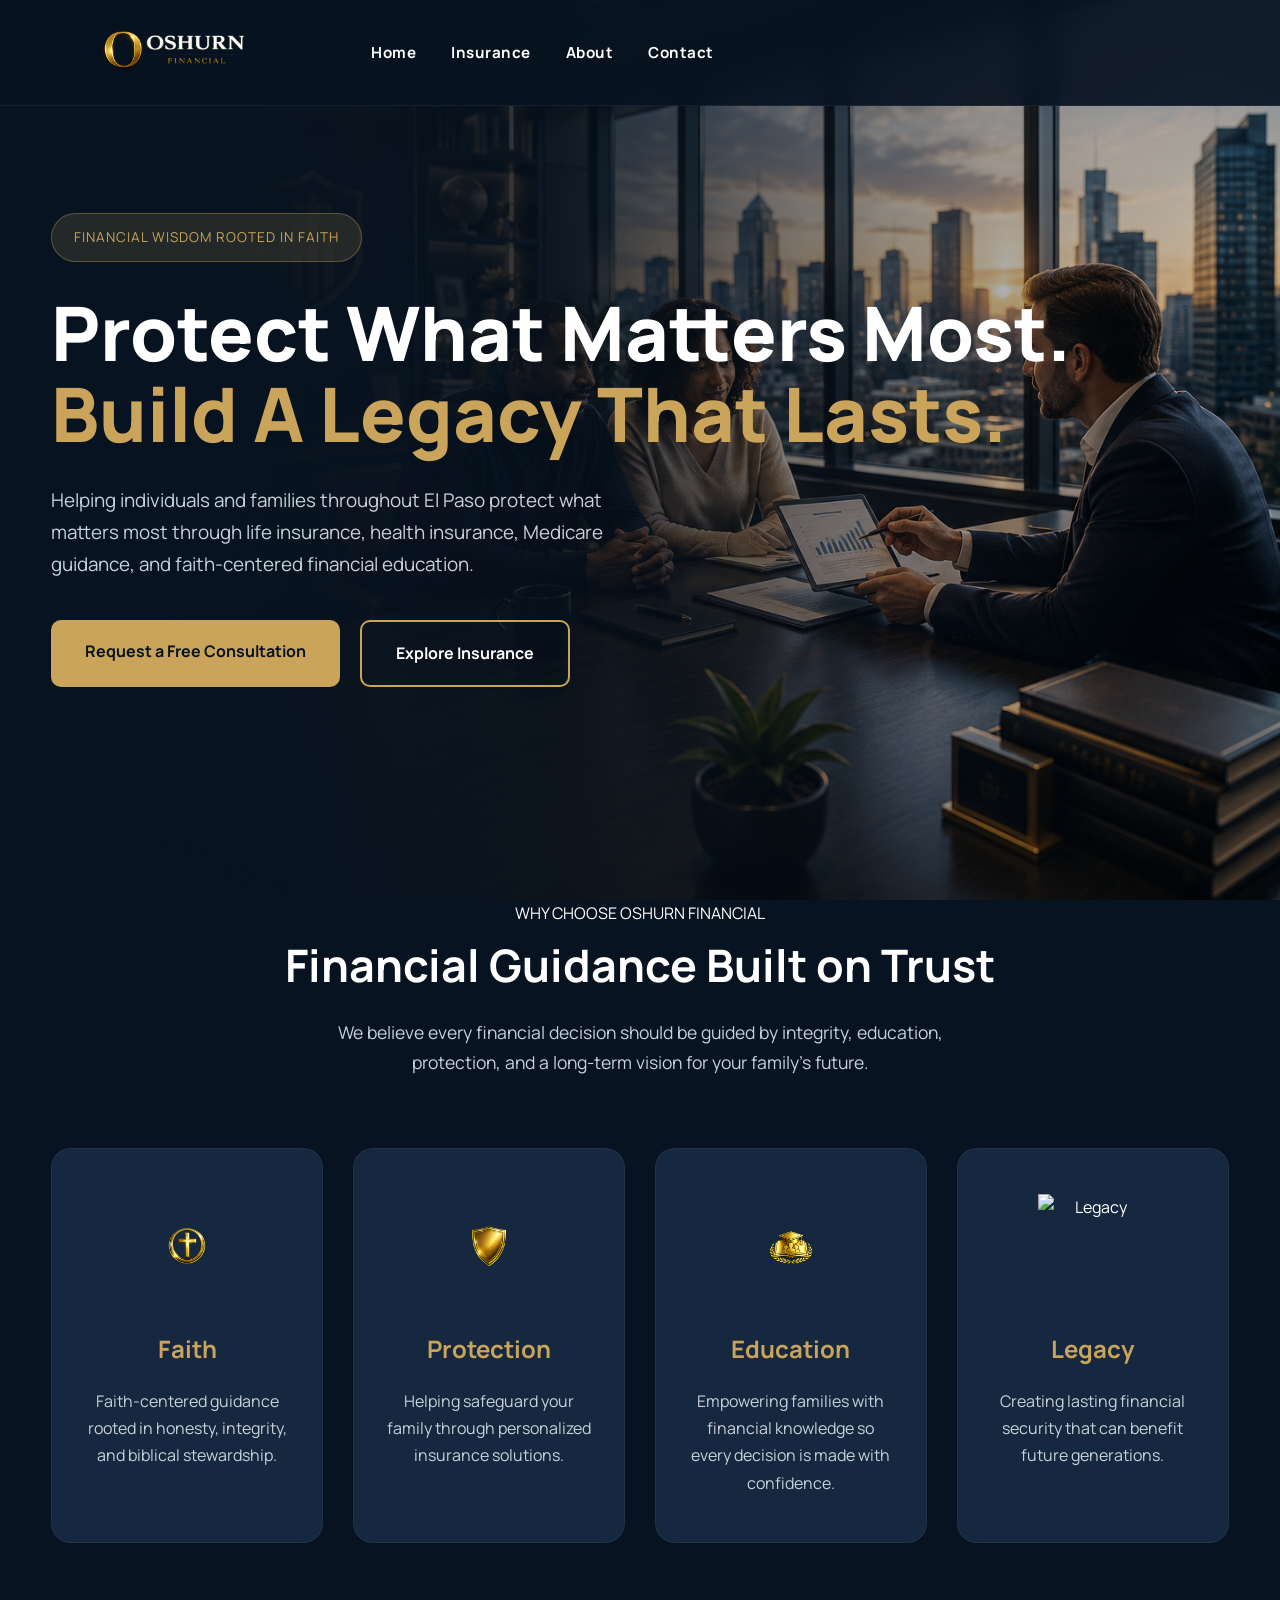
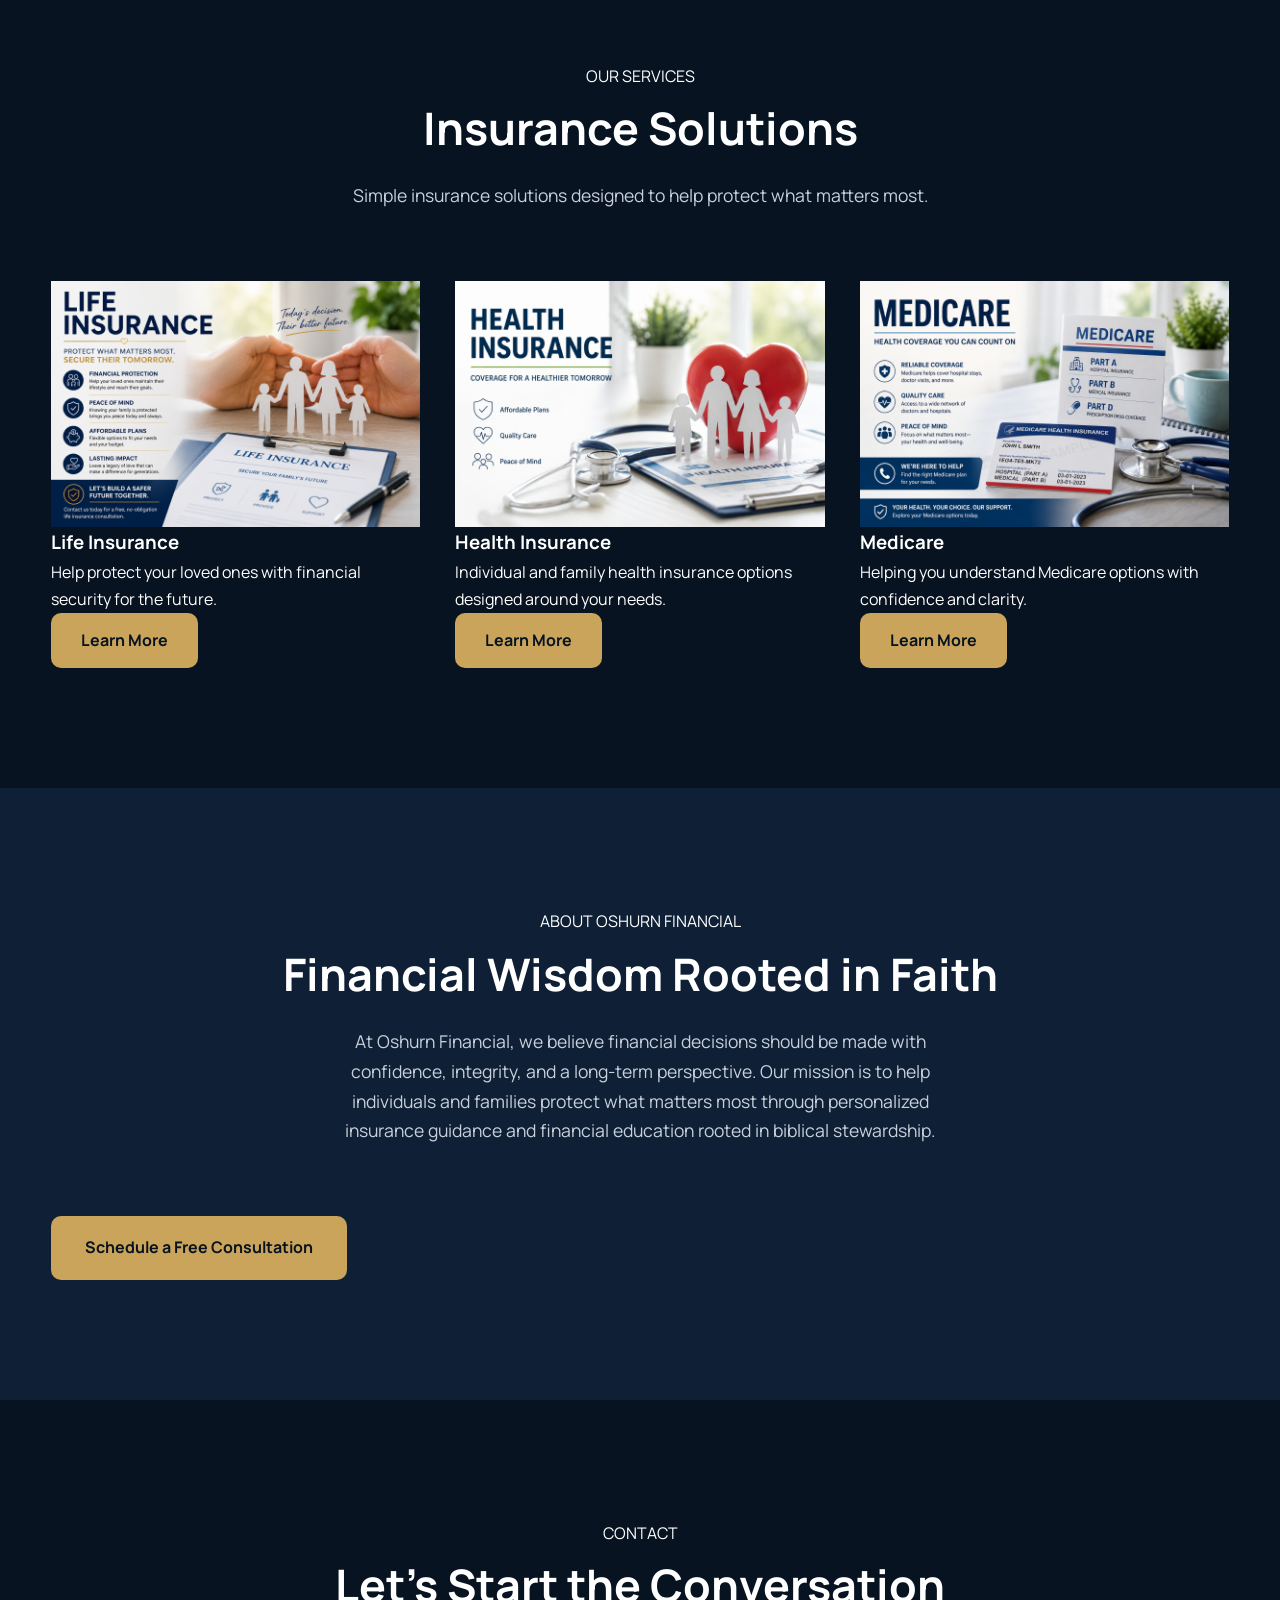
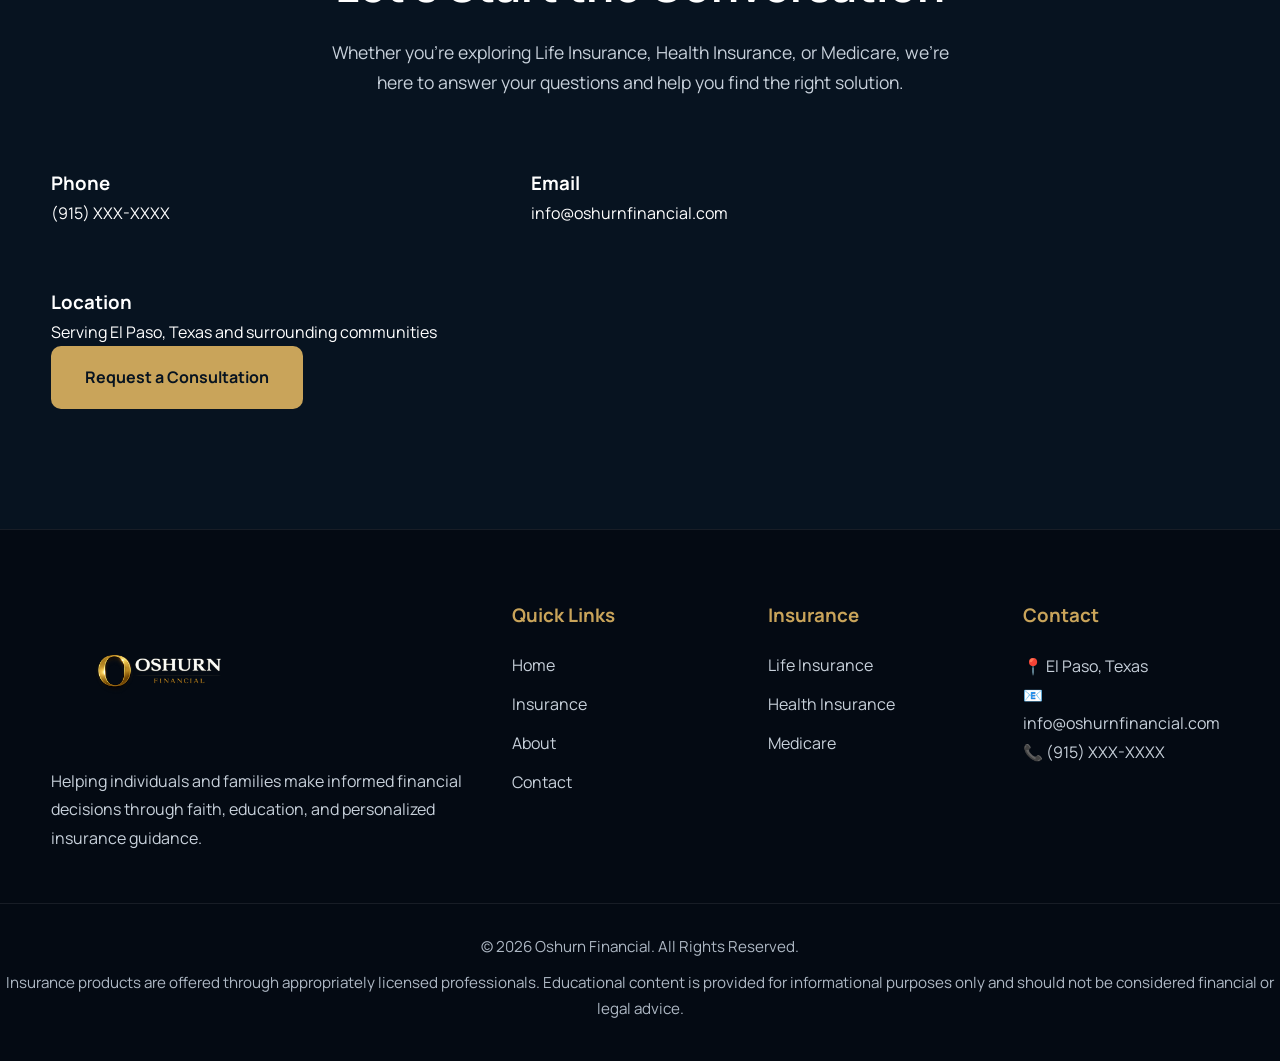
==== commit 531f1513: "Refactor index.html for clarity and consistency Updated various sections of the index.html file to i" ====
--- a/index.html
+++ b/index.html
@@ -9,21 +9,21 @@
 
 <title>Oshurn Financial | Financial Wisdom Rooted in Faith</title>
 
+<link rel="preconnect" href="https://fonts.googleapis.com">
+
+<link rel="preconnect" href="https://fonts.gstatic.com" crossorigin>
+
+<link href="https://fonts.googleapis.com/css2?family=Manrope:wght@300;400;500;600;700;800&display=swap" rel="stylesheet">
+
 <link rel="stylesheet" href="style.css">
 
-<link rel="preconnect" href="https://fonts.googleapis.com">
-
-<link rel="preconnect" href="https://fonts.gstatic.com" crossorigin>
-
-<link href="https://fonts.googleapis.com/css2?family=Manrope:wght@300;400;500;600;700;800&display=swap" rel="stylesheet">
-
 </head>
 
 <body>
 
-<!-- ===========================
+<!-- ==========================================
 HEADER
-=========================== -->
+========================================== -->
 
 <header>
 
@@ -31,8 +31,12 @@
 
 <div class="logo">
 
+<a href="#">
+
 <img src="logo36.png" alt="Oshurn Financial">
 
+</a>
+
 </div>
 
 <nav>
@@ -51,17 +55,17 @@
 
 </header>
 
-<!-- ===========================
+<!-- ==========================================
 HERO
-=========================== -->
+========================================== -->
 
 <section class="hero">
 
 <div class="hero-overlay"></div>
 
-<div class="container hero-container">
-
-<div class="hero-left">
+<div class="container hero-content">
+
+<div class="hero-text">
 
 <div class="hero-badge">
 
@@ -75,7 +79,7 @@
 
 <span>
 
-Build a Legacy That Lasts.
+Build A Legacy That Lasts.
 
 </span>
 
@@ -83,7 +87,9 @@
 
 <p>
 
-Helping individuals and families throughout El Paso protect what matters most through life insurance, health insurance, Medicare guidance, and faith-centered financial education.
+Helping individuals and families throughout El Paso protect
+what matters most through life insurance, health insurance,
+Medicare guidance, and faith-centered financial education.
 
 </p>
 
@@ -105,31 +111,28 @@
 
 </div>
 
-<div class="hero-right">
-
-<!-- Hero image intentionally left empty.
-Background image fills this side. -->
-
-</div>
-
 </div>
 
 </section>
-<!-- ======================================================
-FAITH • PROTECTION • EDUCATION • LEGACY
-====================================================== -->
-
-<section class="values">
+<!-- ==========================================
+WHY CHOOSE OSHURN FINANCIAL
+========================================== -->
+
+<section class="why-oshurn">
 
 <div class="container">
 
 <div class="section-title">
 
-<h2>Our Foundation</h2>
-
-<p>
-
-Every recommendation begins with these four principles.
+<span>WHY CHOOSE OSHURN FINANCIAL</span>
+
+<h2>Financial Guidance Built on Trust</h2>
+
+<p>
+
+We believe every financial decision should be guided by
+integrity, education, protection, and a long-term vision
+for your family's future.
 
 </p>
 
@@ -147,8 +150,8 @@
 
 <p>
 
-We believe financial stewardship begins with biblical wisdom,
-integrity, and serving others with honesty.
+Faith-centered guidance rooted in honesty, integrity,
+and biblical stewardship.
 
 </p>
 
@@ -164,8 +167,8 @@
 
 <p>
 
-Helping individuals and families protect the people they love
-through insurance solutions designed for every stage of life.
+Helping safeguard your family through personalized
+insurance solutions.
 
 </p>
 
@@ -181,8 +184,8 @@
 
 <p>
 
-We simplify financial concepts so you can make confident,
-well-informed decisions.
+Empowering families with financial knowledge so every
+decision is made with confidence.
 
 </p>
 
@@ -198,8 +201,8 @@
 
 <p>
 
-Building a financial future that creates lasting security for
-your family and future generations.
+Creating lasting financial security that can benefit
+future generations.
 
 </p>
 
@@ -211,9 +214,9 @@
 
 </section>
 
-<!-- ======================================================
+<!-- ==========================================
 INSURANCE
-====================================================== -->
+========================================== -->
 
 <section id="insurance" class="insurance">
 
@@ -221,12 +224,14 @@
 
 <div class="section-title">
 
+<span>OUR SERVICES</span>
+
 <h2>Insurance Solutions</h2>
 
 <p>
 
-Helping protect what matters most with insurance solutions
-tailored to your goals.
+Simple insurance solutions designed to help protect
+what matters most.
 
 </p>
 
@@ -234,27 +239,21 @@
 
 <div class="insurance-grid">
 
-<div class="insurance-box">
-
-<div class="insurance-image">
-
-<img src="lifeinsurance.jpg"
-alt="Life Insurance">
-
-</div>
-
-<div class="insurance-content">
-
-<img src="lifeinsuranceicon.png"
-class="insurance-small-icon"
-alt="Life Insurance">
+<!-- Life Insurance -->
+
+<div class="insurance-card">
+
+<img
+src="lifeinsuranceicon.png"
+alt="Life Insurance"
+class="insurance-icon">
 
 <h3>Life Insurance</h3>
 
 <p>
 
-Protect your family's future with coverage designed to provide
-financial security when it's needed most.
+Help protect your loved ones with financial security
+for the future.
 
 </p>
 
@@ -266,29 +265,21 @@
 
 </div>
 
-</div>
-
-<div class="insurance-box">
-
-<div class="insurance-image">
-
-<img src="healthinsurance.jpg"
-alt="Health Insurance">
-
-</div>
-
-<div class="insurance-content">
-
-<img src="healthinsuranceicon.png"
-class="insurance-small-icon"
-alt="Health Insurance">
+<!-- Health Insurance -->
+
+<div class="insurance-card">
+
+<img
+src="healthinsuranceicon.png"
+alt="Health Insurance"
+class="insurance-icon">
 
 <h3>Health Insurance</h3>
 
 <p>
 
-Explore individual and family health insurance options that fit
-your needs and your budget.
+Individual and family health insurance options designed
+around your needs.
 
 </p>
 
@@ -300,29 +291,21 @@
 
 </div>
 
-</div>
-
-<div class="insurance-box">
-
-<div class="insurance-image">
-
-<img src="medicare.jpg"
-alt="Medicare">
-
-</div>
-
-<div class="insurance-content">
-
-<img src="medicareicon.png"
-class="insurance-small-icon"
-alt="Medicare">
+<!-- Medicare -->
+
+<div class="insurance-card">
+
+<img
+src="medicareicon.png"
+alt="Medicare"
+class="insurance-icon">
 
 <h3>Medicare</h3>
 
 <p>
 
-Guidance through Medicare options so you can make informed
-healthcare decisions with confidence.
+Helping you understand Medicare options with confidence
+and clarity.
 
 </p>
 
@@ -338,58 +321,38 @@
 
 </div>
 
-</div>
-
 </section>
-
-<!-- ======================================================
+<!-- ==========================================
 ABOUT
-====================================================== -->
+========================================== -->
 
 <section id="about" class="about">
 
-<div class="container about-grid">
-
-<div class="about-image">
-
-<img src="jeremy.jpg"
-alt="Jeremy Foster">
-
-</div>
-
-<div class="about-content">
-
-<span class="about-label">
-
-ABOUT OSHURN FINANCIAL
-
-</span>
-
-<h2>
-
-Helping Families Make Wise Financial Decisions
-
-</h2>
-
-<p>
-
-At Oshurn Financial, our mission is to provide honest guidance,
-personalized insurance solutions, and financial education rooted
-in faith, integrity, and long-term stewardship.
-
-</p>
-
-<p>
-
-Whether you're exploring life insurance, health insurance, or
-Medicare options, we're committed to helping you make informed
-decisions that protect what matters most.
-
-</p>
+<div class="container">
+
+<div class="section-title">
+
+<span>ABOUT OSHURN FINANCIAL</span>
+
+<h2>Financial Wisdom Rooted in Faith</h2>
+
+<p>
+
+At Oshurn Financial, we believe financial decisions should be
+made with confidence, integrity, and a long-term perspective.
+Our mission is to help individuals and families protect what
+matters most through personalized insurance guidance and
+financial education rooted in biblical stewardship.
+
+</p>
+
+</div>
+
+<div class="about-buttons">
 
 <a href="#contact" class="btn-primary">
 
-Schedule a Consultation
+Schedule a Free Consultation
 
 </a>
 
@@ -398,4 +361,189 @@
 </div>
 
 </section>
-<img src="jeremy.jpg">
+
+<!-- ==========================================
+CONTACT
+========================================== -->
+
+<section id="contact" class="contact">
+
+<div class="container">
+
+<div class="section-title">
+
+<span>CONTACT</span>
+
+<h2>Let's Start the Conversation</h2>
+
+<p>
+
+Whether you're exploring Life Insurance, Health Insurance,
+or Medicare, we're here to answer your questions and help
+you find the right solution.
+
+</p>
+
+</div>
+
+<div class="contact-grid">
+
+<div class="contact-card">
+
+<h3>Phone</h3>
+
+<p>(915) XXX-XXXX</p>
+
+</div>
+
+<div class="contact-card">
+
+<h3>Email</h3>
+
+<p>info@oshurnfinancial.com</p>
+
+</div>
+
+<div class="contact-card">
+
+<h3>Location</h3>
+
+<p>
+
+Serving El Paso, Texas and surrounding communities
+
+</p>
+
+</div>
+
+</div>
+
+<div class="contact-button">
+
+<a href="mailto:info@oshurnfinancial.com" class="btn-primary">
+
+Request a Consultation
+
+</a>
+
+</div>
+
+</div>
+
+</section>
+
+<!-- ==========================================
+FOOTER
+========================================== -->
+
+<footer>
+
+<div class="container footer-grid">
+
+<!-- Company -->
+
+<div class="footer-column">
+
+<img src="logo36.png"
+class="footer-logo"
+alt="Oshurn Financial">
+
+<p>
+
+Helping individuals and families make informed financial
+decisions through faith, education, and personalized
+insurance guidance.
+
+</p>
+
+</div>
+
+<!-- Quick Links -->
+
+<div class="footer-column">
+
+<h3>Quick Links</h3>
+
+<ul>
+
+<li><a href="#">Home</a></li>
+
+<li><a href="#insurance">Insurance</a></li>
+
+<li><a href="#about">About</a></li>
+
+<li><a href="#contact">Contact</a></li>
+
+</ul>
+
+</div>
+
+<!-- Insurance -->
+
+<div class="footer-column">
+
+<h3>Insurance</h3>
+
+<ul>
+
+<li><a href="#insurance">Life Insurance</a></li>
+
+<li><a href="#insurance">Health Insurance</a></li>
+
+<li><a href="#insurance">Medicare</a></li>
+
+</ul>
+
+</div>
+
+<!-- Contact -->
+
+<div class="footer-column">
+
+<h3>Contact</h3>
+
+<p>
+
+📍 El Paso, Texas
+
+</p>
+
+<p>
+
+📧 info@oshurnfinancial.com
+
+</p>
+
+<p>
+
+📞 (915) XXX-XXXX
+
+</p>
+
+</div>
+
+</div>
+
+<div class="footer-bottom">
+
+<p>
+
+© 2026 Oshurn Financial. All Rights Reserved.
+
+</p>
+
+<p>
+
+Insurance products are offered through appropriately licensed
+professionals. Educational content is provided for informational
+purposes only and should not be considered financial or legal advice.
+
+</p>
+
+</div>
+
+</footer>
+
+</body>
+
+</html>
--- a/style.css
+++ b/style.css
@@ -1,6 +1,6 @@
-/* ===================================
-   OSHURN FINANCIAL V2
-=================================== */
+/* ======================================================
+OSHURN FINANCIAL V3
+====================================================== */
 
 *{
     margin:0;
@@ -10,12 +10,13 @@
 
 :root{
 
-    --navy:#09121F;
-    --navy-light:#132238;
-    --gold:#C8A45D;
-    --gold-light:#E0BE77;
+    --navy:#071320;
+    --navy2:#0F2036;
+    --gold:#C9A45A;
+    --gold-light:#E3C98A;
     --white:#FFFFFF;
-    --gray:#BFC7D1;
+    --gray:#C8D1DB;
+    --text:#F4F4F4;
 
 }
 
@@ -27,916 +28,1063 @@
 
 body{
 
-    font-family:"Manrope",sans-serif;
-
+    font-family:'Manrope',sans-serif;
     background:var(--navy);
+    color:var(--white);
+    line-height:1.7;
+    overflow-x:hidden;
+
+}
+
+img{
+
+    display:block;
+    max-width:100%;
+
+}
+
+.container{
+
+    width:92%;
+    max-width:1300px;
+    margin:auto;
+
+}
+
+/* ======================================================
+HEADER
+====================================================== */
+
+header{
+
+    position:fixed;
+    top:0;
+    left:0;
+    width:100%;
+    z-index:999;
+
+    background:rgba(7,19,32,.92);
+    backdrop-filter:blur(14px);
+
+    border-bottom:1px solid rgba(255,255,255,.06);
+
+}
+
+.nav{
+
+    height:105px;
+
+    display:flex;
+
+    align-items:center;
+
+    justify-content:flex-start;
+
+    gap:70px;
+
+}
+
+/* Bigger Logo */
+
+.logo img{
+
+    width:250px;
+
+}
+
+/* Navigation */
+
+nav{
+
+    display:flex;
+
+    gap:35px;
+
+}
+
+nav a{
+
+    text-decoration:none;
 
     color:white;
 
-    line-height:1.7;
-
-    overflow-x:hidden;
-
-}
-
-img{
-
-    max-width:100%;
+    font-weight:700;
+
+    font-size:.95rem;
+
+    letter-spacing:.5px;
+
+    transition:.3s;
+
+    position:relative;
+
+}
+
+nav a:hover{
+
+    color:var(--gold);
+
+}
+
+nav a::after{
+
+    content:"";
+
+    position:absolute;
+
+    left:0;
+
+    bottom:-8px;
+
+    width:0;
+
+    height:2px;
+
+    background:var(--gold);
+
+    transition:.3s;
+
+}
+
+nav a:hover::after{
+
+    width:100%;
+
+}
+
+/* ======================================================
+HERO
+====================================================== */
+
+.hero{
+
+    position:relative;
+
+    min-height:100vh;
+
+    display:flex;
+
+    align-items:center;
+
+    background:
+
+    linear-gradient(
+        90deg,
+        rgba(7,19,32,.96) 0%,
+        rgba(7,19,32,.88) 35%,
+        rgba(7,19,32,.45) 65%,
+        rgba(7,19,32,.15) 100%
+    ),
+
+    url("herobanner.png");
+
+    background-size:cover;
+
+    background-position:center right;
+
+    overflow:hidden;
+
+}
+
+.hero-container{
+
+    display:flex;
+
+    align-items:center;
+
+    justify-content:flex-start;
+
+    min-height:100vh;
+
+}
+
+.hero-left{
+
+    width:620px;
+
+    margin-top:60px;
+
+}
+
+/* Badge */
+
+.hero-badge{
+
+    display:inline-block;
+
+    background:rgba(201,164,90,.15);
+
+    color:var(--gold);
+
+    border:1px solid rgba(201,164,90,.35);
+
+    padding:12px 22px;
+
+    border-radius:40px;
+
+    margin-bottom:30px;
+
+    font-size:.85rem;
+
+    letter-spacing:1px;
+
+    text-transform:uppercase;
+
+}
+
+/* Heading */
+
+.hero h1{
+
+    font-size:4.7rem;
+
+    line-height:1.08;
+
+    margin-bottom:30px;
+
+    font-weight:800;
+
+}
+
+.hero h1 span{
 
     display:block;
 
-}
-
-.container{
-
-    width:92%;
-
-    max-width:1320px;
+    color:var(--gold);
+
+}
+
+/* Paragraph */
+
+.hero p{
+
+    font-size:1.18rem;
+
+    color:var(--gray);
+
+    margin-bottom:40px;
+
+    max-width:560px;
+
+}
+
+/* ======================================================
+BUTTONS
+====================================================== */
+
+.hero-buttons{
+
+    display:flex;
+
+    gap:20px;
+
+    flex-wrap:wrap;
+
+}
+
+.btn-primary{
+
+    display:inline-block;
+
+    background:var(--gold);
+
+    color:#071320;
+
+    text-decoration:none;
+
+    padding:18px 34px;
+
+    border-radius:10px;
+
+    font-weight:700;
+
+    transition:.3s;
+
+}
+
+.btn-primary:hover{
+
+    transform:translateY(-4px);
+
+    box-shadow:0 20px 40px rgba(201,164,90,.35);
+
+}
+
+.btn-secondary{
+
+    display:inline-block;
+
+    border:2px solid var(--gold);
+
+    color:white;
+
+    text-decoration:none;
+
+    padding:18px 34px;
+
+    border-radius:10px;
+
+    font-weight:700;
+
+    transition:.3s;
+
+}
+
+.btn-secondary:hover{
+
+    background:var(--gold);
+
+    color:#071320;
+
+}
+
+/* ======================================================
+SECTION TITLES
+====================================================== */
+
+.section-title{
+
+    text-align:center;
+
+    margin-bottom:70px;
+
+}
+
+.section-title h2{
+
+    font-size:2.8rem;
+
+    margin-bottom:15px;
+
+    color:white;
+
+}
+
+.section-title p{
+
+    max-width:650px;
 
     margin:auto;
 
-}
-
-/* ===================================
-   HEADER
-=================================== */
+    color:var(--gray);
+
+    font-size:1.1rem;
+
+}
+/* ======================================================
+VALUES SECTION
+====================================================== */
+
+.values{
+
+    padding:110px 0;
+
+    background:var(--navy2);
+
+}
+
+.values-grid{
+
+    display:grid;
+
+    grid-template-columns:repeat(4,1fr);
+
+    gap:30px;
+
+}
+
+.value-card{
+
+    background:#16283F;
+
+    border-radius:20px;
+
+    padding:45px 30px;
+
+    text-align:center;
+
+    border:1px solid rgba(255,255,255,.05);
+
+    transition:.35s;
+
+}
+
+.value-card:hover{
+
+    transform:translateY(-10px);
+
+    border-color:rgba(201,164,90,.40);
+
+    box-shadow:0 20px 45px rgba(0,0,0,.30);
+
+}
+
+.value-icon{
+
+    width:110px;
+
+    height:110px;
+
+    object-fit:contain;
+
+    margin:0 auto 25px;
+
+}
+
+.value-card h3{
+
+    font-size:1.5rem;
+
+    color:var(--gold);
+
+    margin-bottom:18px;
+
+}
+
+.value-card p{
+
+    color:var(--gray);
+
+    font-size:1rem;
+
+}
+
+/* ======================================================
+INSURANCE
+====================================================== */
+
+/* ======================================================
+INSURANCE
+====================================================== */
+
+.insurance{
+
+    padding:120px 0;
+
+    background:var(--navy);
+
+}
+
+.insurance-grid{
+
+    display:grid;
+
+    grid-template-columns:repeat(3,1fr);
+
+    gap:35px;
+
+}
+
+.insurance-box{
+
+    background:#16283F;
+
+    border-radius:22px;
+
+    padding:50px 35px;
+
+    text-align:center;
+
+    border:1px solid rgba(255,255,255,.06);
+
+    transition:.35s;
+
+}
+
+.insurance-box:hover{
+
+    transform:translateY(-10px);
+
+    border-color:rgba(201,164,90,.45);
+
+    box-shadow:0 20px 45px rgba(0,0,0,.35);
+
+}
+
+.insurance-service-icon{
+
+    width:95px;
+
+    height:95px;
+
+    object-fit:contain;
+
+    margin:0 auto 25px;
+
+}
+
+.insurance-box h3{
+
+    font-size:1.8rem;
+
+    color:var(--gold);
+
+    margin-bottom:20px;
+
+}
+
+.insurance-box p{
+
+    color:var(--gray);
+
+    line-height:1.8;
+
+    margin-bottom:30px;
+
+}
+
+.learn-btn{
+
+    display:inline-block;
+
+    padding:14px 30px;
+
+    background:var(--gold);
+
+    color:var(--navy);
+
+    text-decoration:none;
+
+    border-radius:10px;
+
+    font-weight:700;
+
+    transition:.3s;
+
+}
+
+.learn-btn:hover{
+
+    background:var(--gold-light);
+
+    transform:translateY(-3px);
+
+}
+/* ======================================================
+ABOUT
+====================================================== */
+
+.about{
+
+    padding:120px 0;
+
+    background:var(--navy2);
+
+}
+
+.about-grid{
+
+    display:grid;
+
+    grid-template-columns:450px 1fr;
+
+    gap:80px;
+
+    align-items:center;
+
+}
+
+.about-image{
+
+    border-radius:22px;
+
+    overflow:hidden;
+
+    box-shadow:0 25px 50px rgba(0,0,0,.35);
+
+}
+
+.about-image img{
+
+    width:100%;
+
+    display:block;
+
+}
+
+.about-label{
+
+    display:inline-block;
+
+    color:var(--gold);
+
+    font-weight:700;
+
+    letter-spacing:2px;
+
+    text-transform:uppercase;
+
+    margin-bottom:20px;
+
+}
+
+.about-content h2{
+
+    font-size:3rem;
+
+    line-height:1.2;
+
+    margin-bottom:25px;
+
+}
+
+.about-content p{
+
+    color:var(--gray);
+
+    margin-bottom:22px;
+
+    font-size:1.08rem;
+}
+/* ======================================================
+CONTACT
+====================================================== */
+
+.contact{
+
+    padding:120px 0;
+
+    background:var(--navy);
+
+}
+
+.contact-grid{
+
+    display:grid;
+
+    grid-template-columns:420px 1fr;
+
+    gap:60px;
+
+    align-items:start;
+
+}
+
+.contact-info{
+
+    background:#16283F;
+
+    padding:40px;
+
+    border-radius:20px;
+
+    border:1px solid rgba(255,255,255,.06);
+
+}
+
+.contact-info h3{
+
+    color:var(--gold);
+
+    margin-bottom:30px;
+
+    font-size:1.8rem;
+
+}
+
+.contact-item{
+
+    margin-bottom:30px;
+
+}
+
+.contact-item h4{
+
+    color:white;
+
+    margin-bottom:8px;
+
+}
+
+.contact-item p{
+
+    color:var(--gray);
+
+}
+
+.contact-form{
+
+    background:#16283F;
+
+    padding:40px;
+
+    border-radius:20px;
+
+    border:1px solid rgba(255,255,255,.06);
+
+}
+
+.contact-form form{
+
+    display:flex;
+
+    flex-direction:column;
+
+    gap:20px;
+
+}
+
+.contact-form input,
+.contact-form select,
+.contact-form textarea{
+
+    width:100%;
+
+    padding:18px;
+
+    border:none;
+
+    border-radius:10px;
+
+    background:#0D1B2D;
+
+    color:white;
+
+    font-family:inherit;
+
+    font-size:1rem;
+
+}
+
+.contact-form input:focus,
+.contact-form select:focus,
+.contact-form textarea:focus{
+
+    outline:2px solid var(--gold);
+
+}
+
+.contact-form textarea{
+
+    resize:vertical;
+
+}
+
+/* ======================================================
+FOOTER
+====================================================== */
+
+footer{
+
+    background:#040A13;
+
+    padding:70px 0 30px;
+
+    border-top:1px solid rgba(255,255,255,.08);
+
+}
+
+.footer-grid{
+
+    display:grid;
+
+    grid-template-columns:2fr 1fr 1fr 1fr;
+
+    gap:50px;
+
+    margin-bottom:50px;
+
+}
+
+.footer-logo{
+
+    width:220px;
+
+    margin-bottom:20px;
+
+}
+
+.footer-grid h3{
+
+    color:var(--gold);
+
+    margin-bottom:20px;
+
+}
+
+.footer-grid p{
+
+    color:var(--gray);
+
+    line-height:1.8;
+
+}
+
+.footer-grid ul{
+
+    list-style:none;
+
+}
+
+.footer-grid li{
+
+    margin-bottom:12px;
+
+    color:var(--gray);
+
+}
+
+.footer-grid a{
+
+    color:var(--gray);
+
+    text-decoration:none;
+
+    transition:.3s;
+
+}
+
+.footer-grid a:hover{
+
+    color:var(--gold);
+
+}
+
+.footer-bottom{
+
+    text-align:center;
+
+    border-top:1px solid rgba(255,255,255,.08);
+
+    padding-top:30px;
+
+}
+
+.footer-bottom p{
+
+    color:#AEB8C4;
+
+    margin-bottom:10px;
+
+    font-size:.95rem;
+
+}
+
+/* ======================================================
+SCROLLBAR
+====================================================== */
+
+::-webkit-scrollbar{
+
+    width:10px;
+
+}
+
+::-webkit-scrollbar-track{
+
+    background:#071320;
+
+}
+
+::-webkit-scrollbar-thumb{
+
+    background:var(--gold);
+
+    border-radius:30px;
+
+}
+
+::-webkit-scrollbar-thumb:hover{
+
+    background:var(--gold-light);
+
+}
+
+/* ======================================================
+RESPONSIVE
+====================================================== */
+
+@media(max-width:1100px){
+
+.hero h1{
+
+font-size:3.7rem;
+
+}
+
+.values-grid{
+
+grid-template-columns:repeat(2,1fr);
+
+}
+
+.insurance-grid{
+
+grid-template-columns:1fr;
+
+}
+
+.about-grid{
+
+grid-template-columns:1fr;
+
+text-align:center;
+
+}
+
+.about-image{
+
+max-width:450px;
+
+margin:auto;
+
+}
+
+.contact-grid{
+
+grid-template-columns:1fr;
+
+}
+
+.footer-grid{
+
+grid-template-columns:repeat(2,1fr);
+
+}
+
+}
+
+@media(max-width:768px){
 
 header{
 
-    position:fixed;
-
-    top:0;
-
-    left:0;
-
-    width:100%;
-
-    z-index:999;
-
-    background:rgba(8,14,24,.92);
-
-    backdrop-filter:blur(14px);
-
-    border-bottom:1px solid rgba(255,255,255,.05);
+position:relative;
 
 }
 
 .nav{
 
-    display:flex;
-
-    justify-content:space-between;
-
-    align-items:center;
-
-    min-height:95px;
+height:auto;
+
+padding:30px 0;
+
+flex-direction:column;
+
+gap:25px;
 
 }
 
 .logo img{
 
-    width:190px;
+width:220px;
 
 }
 
 nav{
 
-    display:flex;
-
-    gap:45px;
-
-}
-
-nav a{
-
-    color:white;
-
-    text-decoration:none;
-
-    font-weight:700;
-
-    letter-spacing:.5px;
-
-    transition:.3s;
-
-    position:relative;
-
-}
-
-nav a:hover{
-
-    color:var(--gold);
-
-}
-
-nav a::after{
-
-    content:"";
-
-    position:absolute;
-
-    bottom:-8px;
-
-    left:0;
-
-    width:0;
-
-    height:2px;
-
-    background:var(--gold);
-
-    transition:.35s;
-
-}
-
-nav a:hover::after{
-
-    width:100%;
-
-}
-
-/* ===================================
-   HERO
-=================================== */
+flex-wrap:wrap;
+
+justify-content:center;
+
+gap:18px;
+
+}
 
 .hero{
 
-    min-height:100vh;
-
-    display:flex;
-
-    align-items:center;
-
-    background:
-
-    linear-gradient(
-
-        90deg,
-
-        rgba(7,12,22,.96),
-
-        rgba(7,12,22,.75),
-
-        rgba(7,12,22,.25)
-
-    ),
-
-    url("herobanner.png");
-
-    background-size:cover;
-
-    background-position:center right;
-
-    padding-top:120px;
-
-}
-
-.hero-content{
-
-    max-width:620px;
-
-}
-
-.hero-badge{
-
-    display:inline-block;
-
-    padding:10px 22px;
-
-    border-radius:100px;
-
-    background:rgba(200,164,93,.15);
-
-    color:var(--gold);
-
-    border:1px solid rgba(200,164,93,.4);
-
-    font-size:.85rem;
-
-    letter-spacing:1.5px;
-
-    text-transform:uppercase;
-
-    margin-bottom:25px;
+text-align:center;
+
+background-position:center;
+
+}
+
+.hero-left{
+
+width:100%;
+
+margin-top:40px;
 
 }
 
 .hero h1{
 
-    font-size:4.6rem;
-
-    line-height:1.08;
-
-    font-weight:800;
-
-    margin-bottom:25px;
-
-}
-
-.hero h1 .gold{
-
-    color:var(--gold);
-
-}
-
-.hero p{
-
-    color:#E8E8E8;
-
-    font-size:1.15rem;
-
-    max-width:580px;
-
-    margin-bottom:40px;
-
-}
-
-/* ===================================
-   BUTTONS
-=================================== */
+font-size:2.9rem;
+
+}
 
 .hero-buttons{
 
-    display:flex;
-
-    gap:18px;
-
-    flex-wrap:wrap;
-
-}
-
-.btn-primary{
-
-    display:inline-block;
-
-    background:var(--gold);
-
-    color:#09121F;
-
-    padding:16px 34px;
-
-    border-radius:10px;
-
-    text-decoration:none;
-
-    font-weight:700;
-
-    transition:.35s;
-
-}
-
-.btn-primary:hover{
-
-    transform:translateY(-4px);
-
-    box-shadow:0 15px 35px rgba(200,164,93,.30);
-
-}
-
+justify-content:center;
+
+}
+
+.values-grid{
+
+grid-template-columns:1fr;
+
+}
+
+.section-title h2{
+
+font-size:2.2rem;
+
+}
+
+.about-content h2{
+
+font-size:2.3rem;
+
+}
+
+.footer-grid{
+
+grid-template-columns:1fr;
+
+text-align:center;
+
+}
+
+.footer-logo{
+
+margin:auto auto 20px;
+
+}
+
+}
+
+@media(max-width:500px){
+
+.hero h1{
+
+font-size:2.3rem;
+
+}
+
+.btn-primary,
 .btn-secondary{
 
-    display:inline-block;
-
-    border:2px solid var(--gold);
-
-    color:white;
-
-    padding:16px 34px;
-
-    border-radius:10px;
-
-    text-decoration:none;
-
-    font-weight:700;
-
-    transition:.35s;
-
-}
-
-.btn-secondary:hover{
-
-    background:var(--gold);
-
-    color:#09121F;
-
-}
-/* ===================================
-   SECTION DEFAULTS
-=================================== */
-
-.section{
-
-    padding:100px 0;
-
-}
-
-.dark{
-
-    background:var(--navy-light);
-
-}
-
-.section h2{
-
-    text-align:center;
-
-    font-size:2.8rem;
-
-    margin-bottom:20px;
-
-    font-weight:800;
-
-}
-
-.center{
-
-    max-width:760px;
-
-    margin:0 auto 60px;
-
-    text-align:center;
-
-    color:var(--gray);
-
-    font-size:1.05rem;
-
-}
-
-/* ===================================
-   FAITH • PROTECTION • EDUCATION • LEGACY
-=================================== */
-
-.stats-bar{
-
-    background:#101B2D;
-
-    padding:90px 0;
-
-}
-
-.stats-grid{
-
-    display:grid;
-
-    grid-template-columns:repeat(4,1fr);
-
-    gap:35px;
-
-}
-
-.stat-item{
-
-    background:#162338;
-
-    border-radius:18px;
-
-    padding:40px 30px;
-
-    text-align:center;
-
-    transition:.35s;
-
-    border:1px solid rgba(255,255,255,.05);
-
-}
-
-.stat-item:hover{
-
-    transform:translateY(-10px);
-
-    border-color:rgba(200,164,93,.45);
-
-    box-shadow:0 20px 45px rgba(0,0,0,.30);
-
-}
-
-.stat-icon{
-
-    width:70px;
-
-    height:70px;
-
-    object-fit:contain;
-
-    margin:0 auto 25px;
-
-}
-
-.stat-item h3{
-
-    font-size:1.45rem;
-
-    color:var(--gold);
-
-    margin-bottom:15px;
-
-}
-
-.stat-item p{
-
-    color:var(--gray);
-
-}
-
-/* ===================================
-   INSURANCE SECTION
-=================================== */
-
-.pillars{
-
-    padding:110px 0;
-
-}
-
-.insurance-grid{
-
-    display:grid;
-
-    grid-template-columns:repeat(3,1fr);
-
-    gap:35px;
-
-    margin-top:55px;
-
-}
-
-.insurance-card{
-
-    position:relative;
-
-    overflow:hidden;
-
-    border-radius:22px;
-
-    height:520px;
-
-    background:#111;
-
-    transition:.4s;
-
-    box-shadow:0 18px 45px rgba(0,0,0,.35);
-
-}
-
-.insurance-card:hover{
-
-    transform:translateY(-10px);
-
-}
-
-.insurance-card img:first-child{
-
-    position:absolute;
-
-    inset:0;
-
-    width:100%;
-
-    height:100%;
-
-    object-fit:cover;
-
-    transition:transform .6s ease;
-
-}
-
-.insurance-card:hover img:first-child{
-
-    transform:scale(1.08);
-
-}
-
-.insurance-overlay{
-
-    position:absolute;
-
-    inset:0;
-
-    display:flex;
-
-    flex-direction:column;
-
-    justify-content:flex-end;
-
-    padding:35px;
-
-    background:linear-gradient(
-        to top,
-        rgba(5,10,18,.95),
-        rgba(5,10,18,.65),
-        rgba(5,10,18,.15)
-    );
-
-}
-
-.insurance-icon{
-
-    width:70px;
-
-    height:70px;
-
-    object-fit:contain;
-
-    margin-bottom:20px;
-
-}
-
-.insurance-overlay h3{
-
-    font-size:2rem;
-
-    margin-bottom:15px;
-
-    color:white;
-
-}
-
-.insurance-overlay p{
-
-    color:#E6E6E6;
-
-    margin-bottom:28px;
-
-    line-height:1.7;
-
-}
-
-.insurance-btn{
-
-    display:inline-flex;
-
-    align-items:center;
-
-    justify-content:center;
-
-    width:max-content;
-
-    padding:14px 28px;
-
-    border-radius:10px;
-
-    background:var(--gold);
-
-    color:var(--navy);
-
-    text-decoration:none;
-
-    font-weight:700;
-
-    transition:.3s;
-
-}
-
-.insurance-btn:hover{
-
-    background:var(--gold-light);
-
-    transform:translateY(-3px);
-
-}
-/* ===================================
-   REUSABLE GRID & CARDS
-=================================== */
-
-.grid{
-
-    display:grid;
-
-    grid-template-columns:repeat(auto-fit,minmax(300px,1fr));
-
-    gap:35px;
-
-}
-
-.card{
-
-    background:#162338;
-
-    border-radius:18px;
-
-    padding:35px;
-
-    border:1px solid rgba(255,255,255,.05);
-
-    transition:.35s;
-
-}
-
-.card:hover{
-
-    transform:translateY(-8px);
-
-    border-color:rgba(200,164,93,.45);
-
-    box-shadow:0 18px 40px rgba(0,0,0,.30);
-
-}
-
-.card h3{
-
-    color:var(--gold);
-
-    margin-bottom:18px;
-
-    font-size:1.45rem;
-
-}
-
-.card p{
-
-    color:var(--gray);
-
-    line-height:1.8;
-
-}
-
-/* ===================================
-   NEWSLETTER
-=================================== */
-
-.newsletter{
-
-    padding:110px 0;
-
-    background:linear-gradient(135deg,#0E1828,#162338);
-
-    text-align:center;
-
-}
-
-.newsletter h2{
-
-    font-size:2.8rem;
-
-    margin-bottom:20px;
-
-}
-
-.newsletter p{
-
-    max-width:700px;
-
-    margin:0 auto 40px;
-
-    color:var(--gray);
-
-}
-
-.newsletter form{
-
-    display:flex;
-
-    justify-content:center;
-
-    gap:15px;
-
-    flex-wrap:wrap;
-
-}
-
-.newsletter input{
-
-    width:420px;
-
-    max-width:100%;
-
-    padding:18px 22px;
-
-    border:none;
-
-    border-radius:10px;
-
-    font-size:1rem;
-
-    outline:none;
-
-}
-
-.newsletter button{
-
-    background:var(--gold);
-
-    color:var(--navy);
-
-    border:none;
-
-    padding:18px 34px;
-
-    border-radius:10px;
-
-    cursor:pointer;
-
-    font-weight:700;
-
-    transition:.3s;
-
-}
-
-.newsletter button:hover{
-
-    background:var(--gold-light);
-
-    transform:translateY(-3px);
-
-}
-
-/* ===================================
-   FOOTER
-=================================== */
-
-footer{
-
-    background:#050A12;
-
-    padding:70px 0;
-
-    text-align:center;
-
-    border-top:1px solid rgba(255,255,255,.06);
-
-}
-
-footer h3{
-
-    color:var(--gold);
-
-    margin-bottom:15px;
-
-    font-size:1.8rem;
-
-}
-
-footer p{
-
-    color:#BFC7D1;
-
-    line-height:1.8;
-
-}
-
-footer img{
-
-    margin:0 auto 25px;
-
-}
-
-/* ===================================
-   SCROLLBAR
-=================================== */
-
-::-webkit-scrollbar{
-
-    width:10px;
-
-}
-
-::-webkit-scrollbar-track{
-
-    background:#08111D;
-
-}
-
-::-webkit-scrollbar-thumb{
-
-    background:var(--gold);
-
-    border-radius:20px;
-
-}
-
-::-webkit-scrollbar-thumb:hover{
-
-    background:var(--gold-light);
-
-}
-
-/* ===================================
-   RESPONSIVE
-=================================== */
-
-@media(max-width:1100px){
-
-    .hero h1{
-
-        font-size:3.6rem;
-
-    }
-
-    .stats-grid{
-
-        grid-template-columns:repeat(2,1fr);
-
-    }
-
-    .insurance-grid{
-
-        grid-template-columns:1fr;
-
-    }
-
-}
-
-@media(max-width:768px){
-
-    .nav{
-
-        flex-direction:column;
-
-        padding:20px 0;
-
-    }
-
-    nav{
-
-        flex-wrap:wrap;
-
-        justify-content:center;
-
-        gap:18px;
-
-        margin-top:20px;
-
-    }
-
-    .hero{
-
-        text-align:center;
-
-        background-position:center;
-
-    }
-
-    .hero-content{
-
-        margin:auto;
-
-    }
-
-    .hero h1{
-
-        font-size:2.9rem;
-
-    }
-
-    .hero-buttons{
-
-        justify-content:center;
-
-    }
-
-    .stats-grid{
-
-        grid-template-columns:1fr;
-
-    }
-
-    .section{
-
-        padding:80px 0;
-
-    }
-
-    .section h2{
-
-        font-size:2.2rem;
-
-    }
-
-    .newsletter h2{
-
-        font-size:2.2rem;
-
-    }
-
-}
-
-@media(max-width:500px){
-
-    .hero h1{
-
-        font-size:2.3rem;
-
-    }
-
-    .btn-primary,
-    .btn-secondary{
-
-        width:100%;
-
-        text-align:center;
-
-    }
-
-    .newsletter input{
-
-        width:100%;
-
-    }
-
-    .newsletter button{
-
-        width:100%;
-
-    }
-
-}
+width:100%;
+
+text-align:center;
+
+}
+
+.value-icon{
+
+width:90px;
+
+height:90px;
+
+}
+
+.insurance-small-icon{
+
+width:60px;
+
+height:60px;
+
+}
+
+.contact-form{
+
+padding:25px;
+
+}
+
+.contact-info{
+
+padding:25px;
+
+}
+
+}
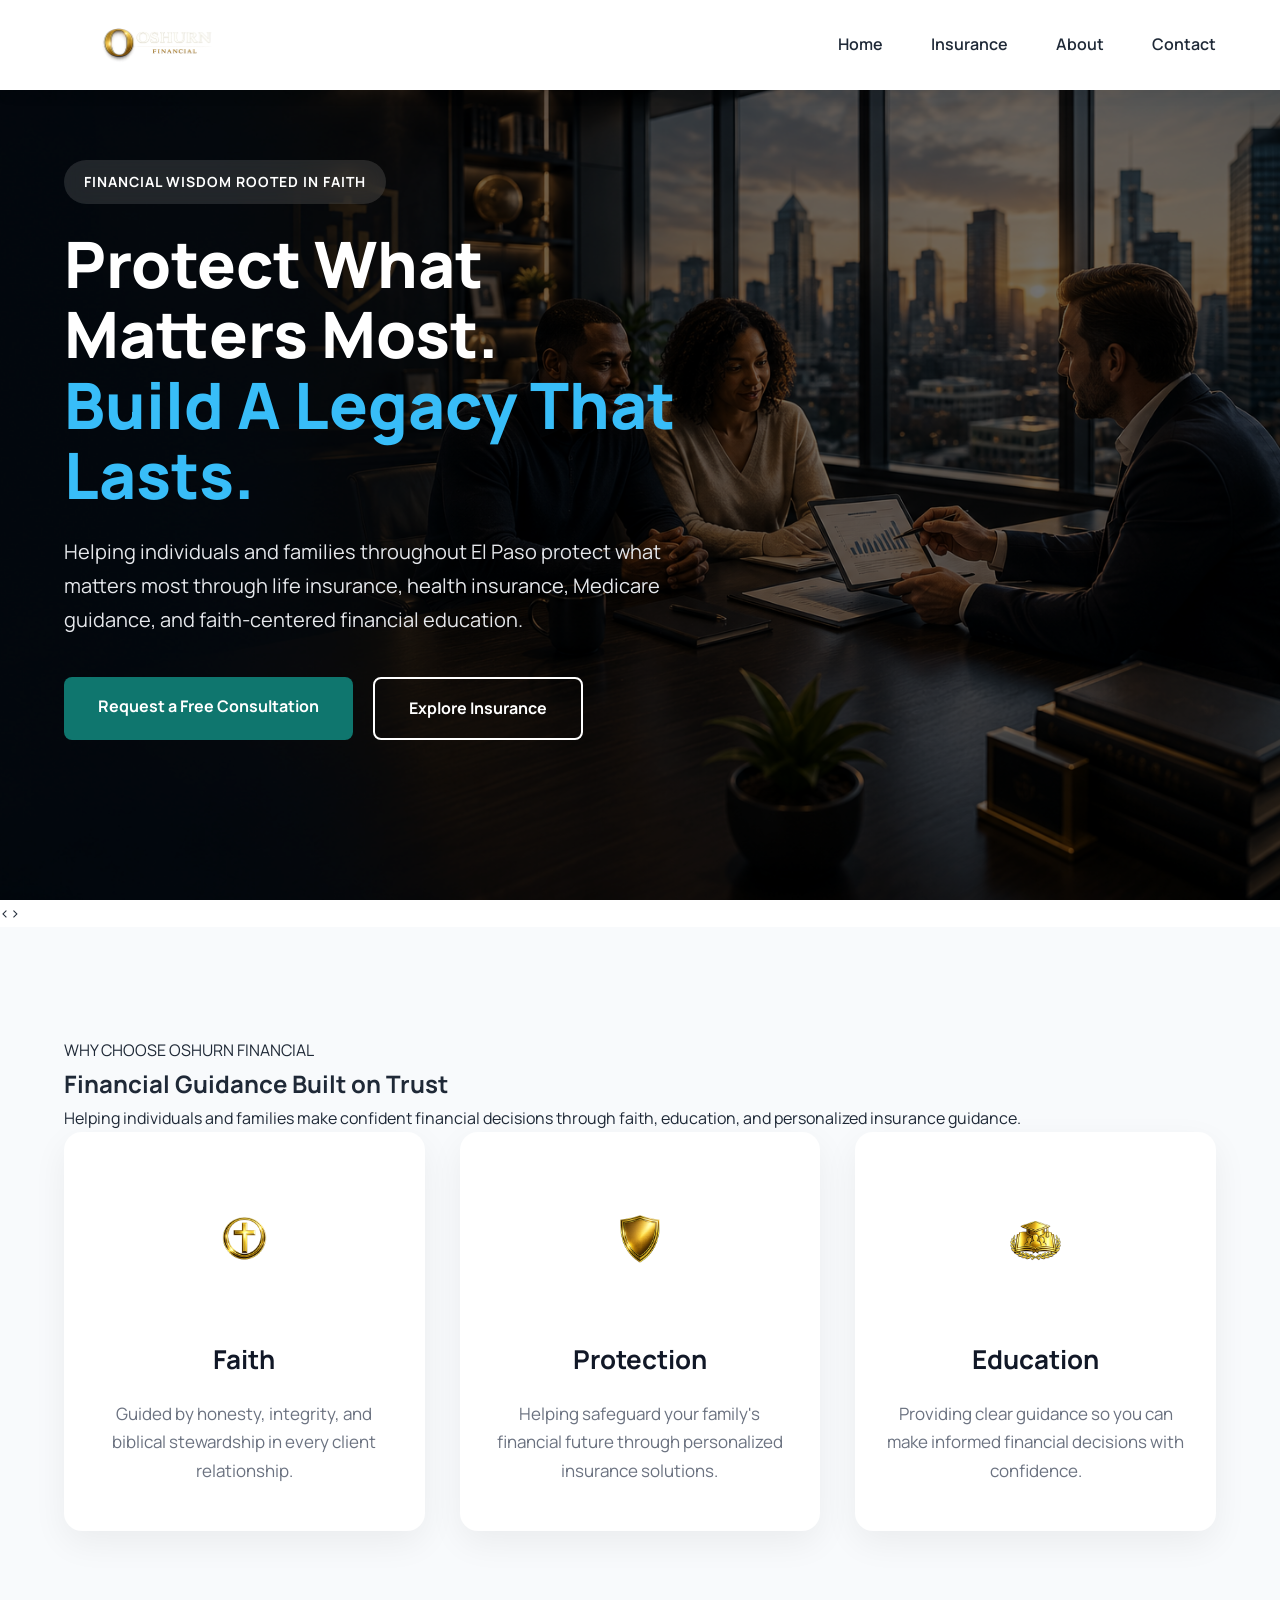
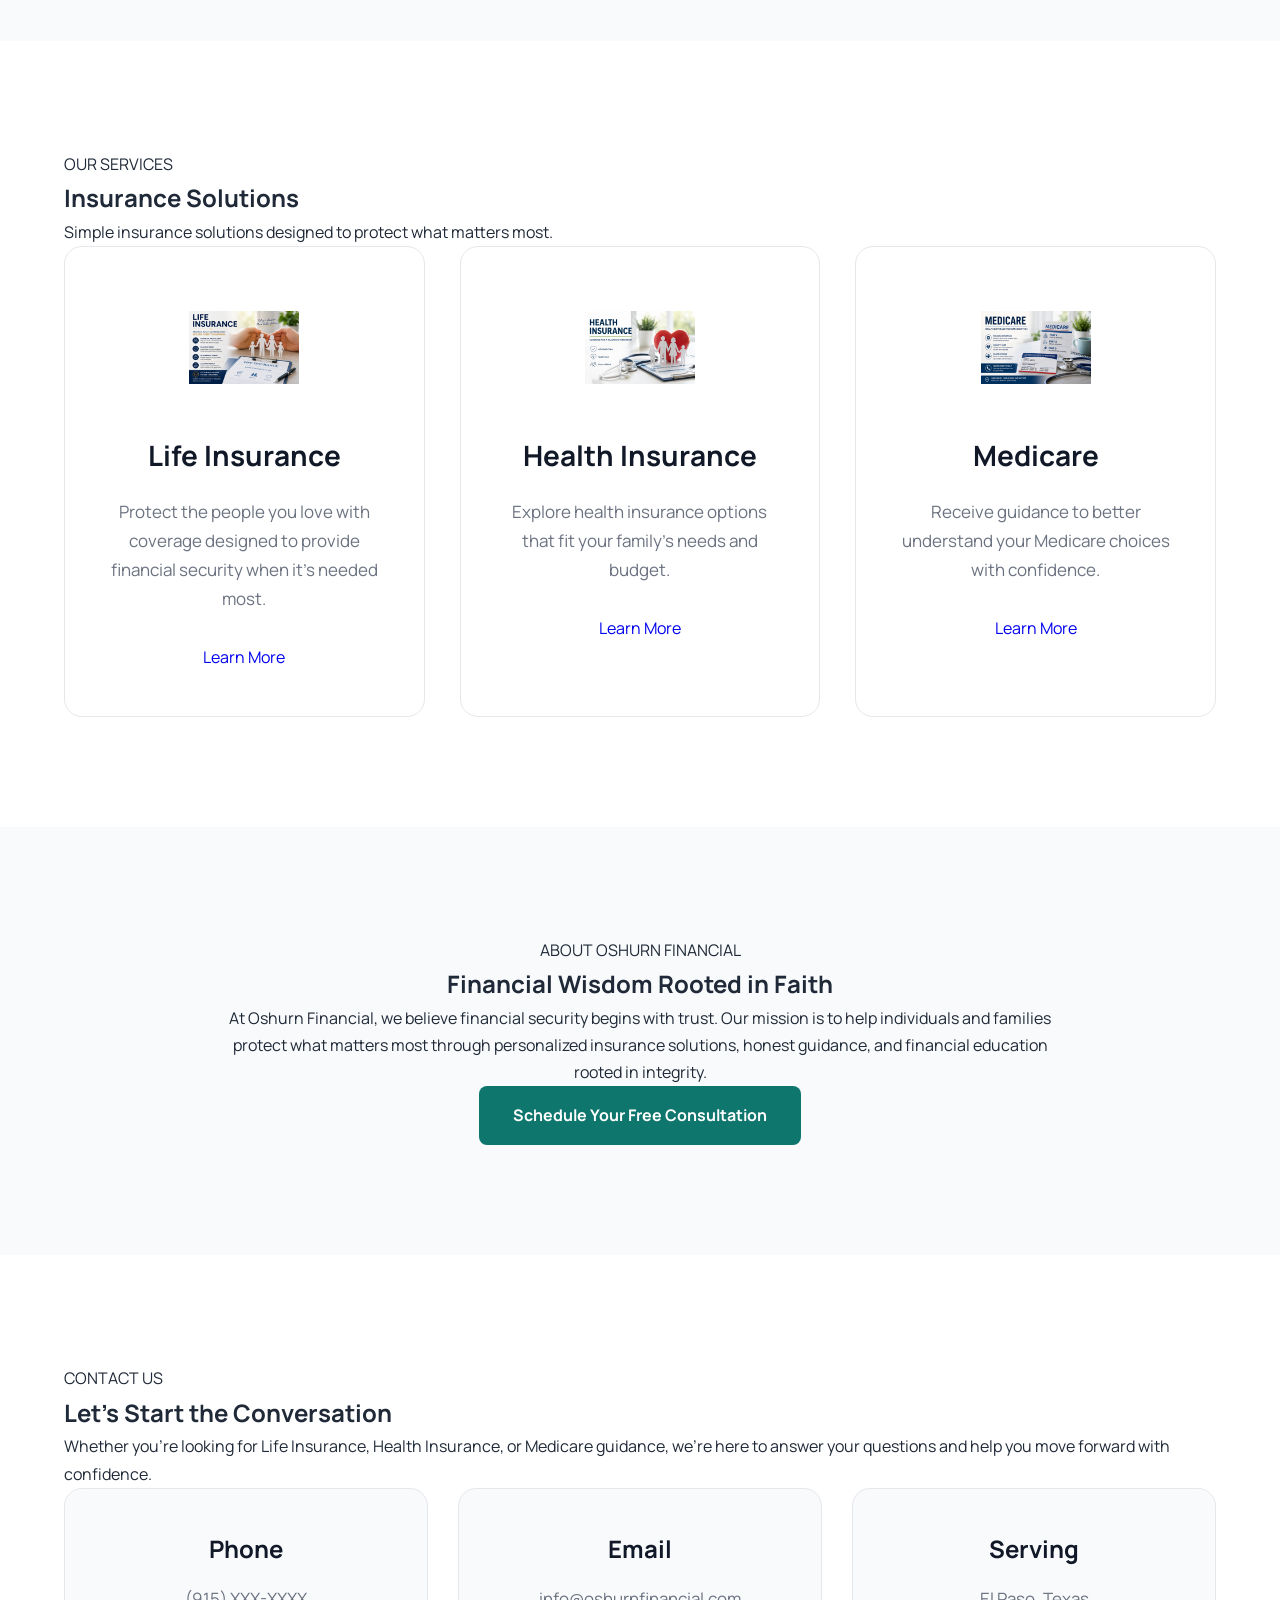
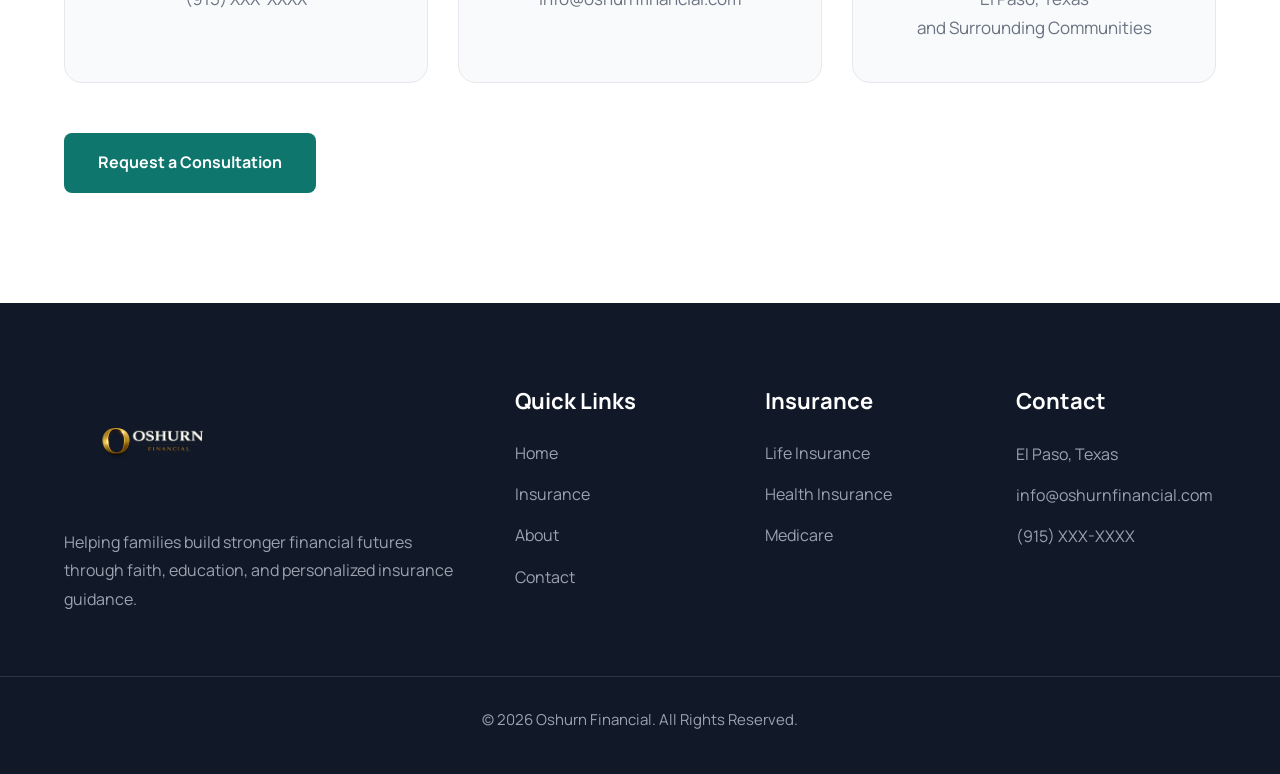
==== commit fb86b894: "Refactor index.html for clarity and consistency Updated HTML structure and content for improved clar" ====
--- a/index.html
+++ b/index.html
@@ -25,19 +25,15 @@
 HEADER
 ========================================== -->
 
-<header>
+<header class="header">
 
 <div class="container nav">
 
-<div class="logo">
-
-<a href="#">
-
-<img src="logo36.png" alt="Oshurn Financial">
-
-</a>
-
-</div>
+<a href="#" class="logo">
+
+<img src="logo36.png" alt="Oshurn Financial Logo">
+
+</a>
 
 <nav>
 
@@ -77,19 +73,16 @@
 
 Protect What Matters Most.
 
-<span>
-
-Build A Legacy That Lasts.
-
-</span>
+<span>Build A Legacy That Lasts.</span>
 
 </h1>
 
 <p>
 
-Helping individuals and families throughout El Paso protect
-what matters most through life insurance, health insurance,
-Medicare guidance, and faith-centered financial education.
+Helping individuals and families throughout El Paso
+protect what matters most through life insurance,
+health insurance, Medicare guidance, and
+faith-centered financial education.
 
 </p>
 
@@ -113,7 +106,7 @@
 
 </div>
 
-</section>
+</section><>
 <!-- ==========================================
 WHY CHOOSE OSHURN FINANCIAL
 ========================================== -->
@@ -122,7 +115,7 @@
 
 <div class="container">
 
-<div class="section-title">
+<div class="section-header">
 
 <span>WHY CHOOSE OSHURN FINANCIAL</span>
 
@@ -130,9 +123,9 @@
 
 <p>
 
-We believe every financial decision should be guided by
-integrity, education, protection, and a long-term vision
-for your family's future.
+Helping individuals and families make confident financial
+decisions through faith, education, and personalized
+insurance guidance.
 
 </p>
 
@@ -140,9 +133,12 @@
 
 <div class="values-grid">
 
+<!-- Faith -->
+
 <div class="value-card">
 
-<img src="faithicon.png"
+<img
+src="faithicon.png"
 alt="Faith"
 class="value-icon">
 
@@ -150,16 +146,19 @@
 
 <p>
 
-Faith-centered guidance rooted in honesty, integrity,
-and biblical stewardship.
-
-</p>
-
-</div>
+Guided by honesty, integrity, and biblical stewardship in
+every client relationship.
+
+</p>
+
+</div>
+
+<!-- Protection -->
 
 <div class="value-card">
 
-<img src="protectionicon.png"
+<img
+src="protectionicon.png"
 alt="Protection"
 class="value-icon">
 
@@ -167,16 +166,19 @@
 
 <p>
 
-Helping safeguard your family through personalized
-insurance solutions.
-
-</p>
-
-</div>
+Helping safeguard your family's financial future through
+personalized insurance solutions.
+
+</p>
+
+</div>
+
+<!-- Education -->
 
 <div class="value-card">
 
-<img src="educationicon.png"
+<img
+src="educationicon.png"
 alt="Education"
 class="value-icon">
 
@@ -184,25 +186,8 @@
 
 <p>
 
-Empowering families with financial knowledge so every
-decision is made with confidence.
-
-</p>
-
-</div>
-
-<div class="value-card">
-
-<img src="legacyicon.png"
-alt="Legacy"
-class="value-icon">
-
-<h3>Legacy</h3>
-
-<p>
-
-Creating lasting financial security that can benefit
-future generations.
+Providing clear guidance so you can make informed financial
+decisions with confidence.
 
 </p>
 
@@ -215,14 +200,14 @@
 </section>
 
 <!-- ==========================================
-INSURANCE
+INSURANCE SOLUTIONS
 ========================================== -->
 
 <section id="insurance" class="insurance">
 
 <div class="container">
 
-<div class="section-title">
+<div class="section-header">
 
 <span>OUR SERVICES</span>
 
@@ -230,8 +215,8 @@
 
 <p>
 
-Simple insurance solutions designed to help protect
-what matters most.
+Simple insurance solutions designed to protect what matters
+most.
 
 </p>
 
@@ -252,12 +237,12 @@
 
 <p>
 
-Help protect your loved ones with financial security
-for the future.
-
-</p>
-
-<a href="#contact" class="learn-btn">
+Protect the people you love with coverage designed to
+provide financial security when it's needed most.
+
+</p>
+
+<a href="#contact" class="service-btn">
 
 Learn More
 
@@ -278,12 +263,12 @@
 
 <p>
 
-Individual and family health insurance options designed
-around your needs.
-
-</p>
-
-<a href="#contact" class="learn-btn">
+Explore health insurance options that fit your family's
+needs and budget.
+
+</p>
+
+<a href="#contact" class="service-btn">
 
 Learn More
 
@@ -304,12 +289,12 @@
 
 <p>
 
-Helping you understand Medicare options with confidence
-and clarity.
-
-</p>
-
-<a href="#contact" class="learn-btn">
+Receive guidance to better understand your Medicare choices
+with confidence.
+
+</p>
+
+<a href="#contact" class="service-btn">
 
 Learn More
 
@@ -320,7 +305,6 @@
 </div>
 
 </div>
-
 </section>
 <!-- ==========================================
 ABOUT
@@ -330,7 +314,7 @@
 
 <div class="container">
 
-<div class="section-title">
+<div class="section-header">
 
 <span>ABOUT OSHURN FINANCIAL</span>
 
@@ -338,21 +322,21 @@
 
 <p>
 
-At Oshurn Financial, we believe financial decisions should be
-made with confidence, integrity, and a long-term perspective.
-Our mission is to help individuals and families protect what
-matters most through personalized insurance guidance and
-financial education rooted in biblical stewardship.
-
-</p>
-
-</div>
-
-<div class="about-buttons">
+At Oshurn Financial, we believe financial security begins
+with trust. Our mission is to help individuals and families
+protect what matters most through personalized insurance
+solutions, honest guidance, and financial education rooted
+in integrity.
+
+</p>
+
+</div>
+
+<div class="about-action">
 
 <a href="#contact" class="btn-primary">
 
-Schedule a Free Consultation
+Schedule Your Free Consultation
 
 </a>
 
@@ -370,17 +354,17 @@
 
 <div class="container">
 
-<div class="section-title">
-
-<span>CONTACT</span>
+<div class="section-header">
+
+<span>CONTACT US</span>
 
 <h2>Let's Start the Conversation</h2>
 
 <p>
 
-Whether you're exploring Life Insurance, Health Insurance,
-or Medicare, we're here to answer your questions and help
-you find the right solution.
+Whether you're looking for Life Insurance, Health
+Insurance, or Medicare guidance, we're here to answer
+your questions and help you move forward with confidence.
 
 </p>
 
@@ -406,21 +390,24 @@
 
 <div class="contact-card">
 
-<h3>Location</h3>
-
-<p>
-
-Serving El Paso, Texas and surrounding communities
-
-</p>
-
-</div>
-
-</div>
-
-<div class="contact-button">
-
-<a href="mailto:info@oshurnfinancial.com" class="btn-primary">
+<h3>Serving</h3>
+
+<p>
+
+El Paso, Texas
+<br>
+and Surrounding Communities
+
+</p>
+
+</div>
+
+</div>
+
+<div class="contact-action">
+
+<a href="mailto:info@oshurnfinancial.com"
+class="btn-primary">
 
 Request a Consultation
 
@@ -440,25 +427,20 @@
 
 <div class="container footer-grid">
 
-<!-- Company -->
-
 <div class="footer-column">
 
 <img src="logo36.png"
-class="footer-logo"
-alt="Oshurn Financial">
-
-<p>
-
-Helping individuals and families make informed financial
-decisions through faith, education, and personalized
-insurance guidance.
-
-</p>
-
-</div>
-
-<!-- Quick Links -->
+alt="Oshurn Financial"
+class="footer-logo">
+
+<p>
+
+Helping families build stronger financial futures through
+faith, education, and personalized insurance guidance.
+
+</p>
+
+</div>
 
 <div class="footer-column">
 
@@ -478,8 +460,6 @@
 
 </div>
 
-<!-- Insurance -->
-
 <div class="footer-column">
 
 <h3>Insurance</h3>
@@ -496,29 +476,15 @@
 
 </div>
 
-<!-- Contact -->
-
 <div class="footer-column">
 
 <h3>Contact</h3>
 
-<p>
-
-📍 El Paso, Texas
-
-</p>
-
-<p>
-
-📧 info@oshurnfinancial.com
-
-</p>
-
-<p>
-
-📞 (915) XXX-XXXX
-
-</p>
+<p>El Paso, Texas</p>
+
+<p>info@oshurnfinancial.com</p>
+
+<p>(915) XXX-XXXX</p>
 
 </div>
 
@@ -532,18 +498,9 @@
 
 </p>
 
-<p>
-
-Insurance products are offered through appropriately licensed
-professionals. Educational content is provided for informational
-purposes only and should not be considered financial or legal advice.
-
-</p>
-
 </div>
 
 </footer>
 
 </body>
-
 </html>
--- a/style.css
+++ b/style.css
@@ -1,6 +1,6 @@
-/* ======================================================
-OSHURN FINANCIAL V3
-====================================================== */
+/* ==========================================
+GOOGLE FONT
+========================================== */
 
 *{
     margin:0;
@@ -8,52 +8,47 @@
     box-sizing:border-box;
 }
 
-:root{
-
-    --navy:#071320;
-    --navy2:#0F2036;
-    --gold:#C9A45A;
-    --gold-light:#E3C98A;
-    --white:#FFFFFF;
-    --gray:#C8D1DB;
-    --text:#F4F4F4;
-
-}
-
 html{
-
     scroll-behavior:smooth;
-
 }
 
 body{
 
     font-family:'Manrope',sans-serif;
-    background:var(--navy);
-    color:var(--white);
+    color:#1f2937;
+    background:#ffffff;
     line-height:1.7;
-    overflow-x:hidden;
 
 }
 
 img{
-
+    max-width:100%;
     display:block;
-    max-width:100%;
-
-}
+}
+
+a{
+    text-decoration:none;
+}
+
+ul{
+    list-style:none;
+}
+
+/* ==========================================
+CONTAINER
+========================================== */
 
 .container{
 
-    width:92%;
-    max-width:1300px;
+    width:90%;
+    max-width:1200px;
     margin:auto;
 
 }
 
-/* ======================================================
+/* ==========================================
 HEADER
-====================================================== */
+========================================== */
 
 header{
 
@@ -61,1030 +56,767 @@
     top:0;
     left:0;
     width:100%;
+
+    background:#ffffff;
+    box-shadow:0 2px 18px rgba(0,0,0,.06);
+
     z-index:999;
 
-    background:rgba(7,19,32,.92);
-    backdrop-filter:blur(14px);
-
-    border-bottom:1px solid rgba(255,255,255,.06);
-
 }
 
 .nav{
 
-    height:105px;
+    height:90px;
 
     display:flex;
-
+    justify-content:space-between;
     align-items:center;
 
-    justify-content:flex-start;
-
-    gap:70px;
-
-}
-
-/* Bigger Logo */
+}
 
 .logo img{
 
-    width:250px;
-
-}
-
-/* Navigation */
+    width:190px;
+
+}
+
+/* ==========================================
+NAVIGATION
+========================================== */
 
 nav{
 
     display:flex;
+    align-items:center;
+    gap:48px;
+
+}
+
+nav a{
+
+    color:#1f2937;
+    font-size:16px;
+    font-weight:600;
+
+    transition:.3s;
+
+}
+
+nav a:hover{
+
+    color:#0f766e;
+
+}
+
+/* ==========================================
+HERO
+========================================== */
+
+.hero{
+
+    position:relative;
+
+    min-height:100vh;
+
+    display:flex;
+    align-items:center;
+
+    background:url("herobanner.png") center center/cover no-repeat;
+
+}
+
+.hero-overlay{
+
+    position:absolute;
+    inset:0;
+
+    background:rgba(0,0,0,.55);
+
+}
+
+.hero-content{
+
+    position:relative;
+    z-index:2;
+
+}
+
+.hero-text{
+
+    max-width:650px;
+
+    color:#ffffff;
+
+}
+
+.hero-badge{
+
+    display:inline-block;
+
+    margin-bottom:25px;
+
+    padding:10px 20px;
+
+    border-radius:50px;
+
+    background:rgba(255,255,255,.12);
+
+    backdrop-filter:blur(10px);
+
+    font-size:14px;
+    font-weight:700;
+    letter-spacing:1px;
+    text-transform:uppercase;
+
+}
+
+.hero h1{
+
+    font-size:64px;
+    font-weight:800;
+    line-height:1.1;
+
+    margin-bottom:24px;
+
+}
+
+.hero h1 span{
+
+    display:block;
+
+    color:#38bdf8;
+
+}
+
+.hero p{
+
+    font-size:20px;
+    color:#e5e7eb;
+
+    margin-bottom:40px;
+
+}
+
+/* ==========================================
+BUTTONS
+========================================== */
+
+.hero-buttons{
+
+    display:flex;
+    gap:20px;
+    flex-wrap:wrap;
+
+}
+
+.btn-primary{
+
+    display:inline-block;
+
+    background:#0f766e;
+    color:#ffffff;
+
+    padding:16px 34px;
+
+    border-radius:8px;
+
+    font-weight:700;
+
+    transition:.3s;
+
+}
+
+.btn-primary:hover{
+
+    background:#115e59;
+    transform:translateY(-2px);
+
+}
+
+.btn-secondary{
+
+    display:inline-block;
+
+    border:2px solid #ffffff;
+
+    color:#ffffff;
+
+    padding:16px 34px;
+
+    border-radius:8px;
+
+    font-weight:700;
+
+    transition:.3s;
+
+}
+
+.btn-secondary:hover{
+
+    background:#ffffff;
+    color:#1f2937;
+
+}
+/* ==========================================
+SECTION TITLES
+========================================== */
+
+section{
+
+    padding:110px 0;
+
+}
+
+.section-title{
+
+    text-align:center;
+    max-width:760px;
+    margin:0 auto 70px;
+
+}
+
+.section-title span{
+
+    color:#0f766e;
+
+    font-size:14px;
+    font-weight:800;
+
+    letter-spacing:2px;
+    text-transform:uppercase;
+
+}
+
+.section-title h2{
+
+    font-size:44px;
+    color:#111827;
+
+    margin:18px 0 20px;
+
+    font-weight:800;
+
+}
+
+.section-title p{
+
+    color:#6b7280;
+    font-size:18px;
+
+    line-height:1.8;
+
+}
+
+/* ==========================================
+WHY CHOOSE OSHURN
+========================================== */
+
+.why-oshurn{
+
+    background:#f8fafc;
+
+}
+
+.values-grid{
+
+    display:grid;
+
+    grid-template-columns:repeat(auto-fit,minmax(240px,1fr));
 
     gap:35px;
 
 }
 
-nav a{
-
-    text-decoration:none;
-
-    color:white;
+.value-card{
+
+    background:#ffffff;
+
+    border-radius:18px;
+
+    padding:45px 30px;
+
+    text-align:center;
+
+    box-shadow:0 12px 35px rgba(0,0,0,.06);
+
+    transition:.35s;
+
+}
+
+.value-card:hover{
+
+    transform:translateY(-10px);
+
+    box-shadow:0 20px 45px rgba(0,0,0,.12);
+
+}
+
+.value-icon{
+
+    width:130px;
+    height:130px;
+
+    object-fit:contain;
+
+    margin:0 auto 30px;
+
+}
+
+.value-card h3{
+
+    font-size:26px;
+
+    color:#111827;
+
+    margin-bottom:18px;
+
+}
+
+.value-card p{
+
+    color:#6b7280;
+
+    font-size:17px;
+
+}
+
+/* ==========================================
+INSURANCE
+========================================== */
+
+.insurance{
+
+    background:#ffffff;
+
+}
+
+.insurance-grid{
+
+    display:grid;
+
+    grid-template-columns:repeat(auto-fit,minmax(300px,1fr));
+
+    gap:35px;
+
+}
+
+.insurance-card{
+
+    background:#ffffff;
+
+    border-radius:18px;
+
+    padding:45px 35px;
+
+    text-align:center;
+
+    border:1px solid #e5e7eb;
+
+    transition:.35s;
+
+}
+
+.insurance-card:hover{
+
+    transform:translateY(-10px);
+
+    border-color:#0f766e;
+
+    box-shadow:0 18px 40px rgba(0,0,0,.10);
+
+}
+
+.insurance-icon{
+
+    width:110px;
+    height:110px;
+
+    object-fit:contain;
+
+    margin:0 auto 30px;
+
+}
+
+.insurance-card h3{
+
+    font-size:28px;
+
+    color:#111827;
+
+    margin-bottom:18px;
+
+}
+
+.insurance-card p{
+
+    color:#6b7280;
+
+    margin-bottom:30px;
+
+    font-size:17px;
+
+}
+
+.learn-btn{
+
+    display:inline-block;
+
+    background:#0f766e;
+
+    color:#ffffff;
+
+    padding:14px 30px;
+
+    border-radius:8px;
 
     font-weight:700;
 
-    font-size:.95rem;
-
-    letter-spacing:.5px;
-
     transition:.3s;
 
-    position:relative;
-
-}
-
-nav a:hover{
-
-    color:var(--gold);
-
-}
-
-nav a::after{
-
-    content:"";
-
-    position:absolute;
-
-    left:0;
-
-    bottom:-8px;
-
-    width:0;
-
-    height:2px;
-
-    background:var(--gold);
+}
+
+.learn-btn:hover{
+
+    background:#115e59;
+
+}
+
+/* ==========================================
+ABOUT
+========================================== */
+
+.about{
+
+    background:#f8fafc;
+
+}
+
+.about .container{
+
+    max-width:850px;
+    text-align:center;
+
+}
+
+.about-buttons{
+
+    margin-top:45px;
+
+}
+/* ==========================================
+CONTACT
+========================================== */
+
+.contact{
+
+    background:#ffffff;
+
+}
+
+.contact-grid{
+
+    display:grid;
+
+    grid-template-columns:repeat(auto-fit,minmax(280px,1fr));
+
+    gap:30px;
+
+    margin-bottom:50px;
+
+}
+
+.contact-card{
+
+    background:#f8fafc;
+
+    padding:40px 30px;
+
+    border-radius:18px;
+
+    text-align:center;
+
+    border:1px solid #e5e7eb;
 
     transition:.3s;
 
 }
 
-nav a:hover::after{
+.contact-card:hover{
+
+    transform:translateY(-8px);
+
+    box-shadow:0 18px 40px rgba(0,0,0,.08);
+
+    border-color:#0f766e;
+
+}
+
+.contact-card h3{
+
+    font-size:24px;
+
+    color:#111827;
+
+    margin-bottom:15px;
+
+}
+
+.contact-card p{
+
+    color:#6b7280;
+
+    font-size:17px;
+
+}
+
+.contact-button{
+
+    text-align:center;
+
+}
+
+/* ==========================================
+FOOTER
+========================================== */
+
+footer{
+
+    background:#111827;
+
+    color:#d1d5db;
+
+    padding:80px 0 30px;
+
+}
+
+.footer-grid{
+
+    display:grid;
+
+    grid-template-columns:2fr 1fr 1fr 1fr;
+
+    gap:50px;
+
+    margin-bottom:50px;
+
+}
+
+.footer-logo{
+
+    width:180px;
+
+    margin-bottom:25px;
+
+}
+
+.footer-column h3{
+
+    color:#ffffff;
+
+    margin-bottom:20px;
+
+    font-size:22px;
+
+}
+
+.footer-column p{
+
+    color:#9ca3af;
+
+    margin-bottom:12px;
+
+    line-height:1.8;
+
+}
+
+.footer-column ul li{
+
+    margin-bottom:14px;
+
+}
+
+.footer-column ul li a{
+
+    color:#9ca3af;
+
+    transition:.3s;
+
+}
+
+.footer-column ul li a:hover{
+
+    color:#38bdf8;
+
+    padding-left:6px;
+
+}
+
+.footer-bottom{
+
+    border-top:1px solid rgba(255,255,255,.12);
+
+    padding-top:30px;
+
+    text-align:center;
+
+}
+
+.footer-bottom p{
+
+    color:#9ca3af;
+
+    font-size:15px;
+
+    margin-bottom:12px;
+
+}
+
+/* ==========================================
+RESPONSIVE
+========================================== */
+
+@media (max-width:992px){
+
+.hero h1{
+
+    font-size:52px;
+
+}
+
+.section-title h2{
+
+    font-size:36px;
+
+}
+
+.footer-grid{
+
+    grid-template-columns:1fr 1fr;
+
+    gap:40px;
+
+}
+
+}
+
+@media (max-width:768px){
+
+.nav{
+
+    flex-direction:column;
+
+    height:auto;
+
+    padding:20px 0;
+
+}
+
+nav{
+
+    margin-top:20px;
+
+    gap:25px;
+
+    flex-wrap:wrap;
+
+    justify-content:center;
+
+}
+
+.hero{
+
+    text-align:center;
+
+}
+
+.hero-text{
+
+    margin:auto;
+
+}
+
+.hero-buttons{
+
+    justify-content:center;
+
+}
+
+.hero h1{
+
+    font-size:42px;
+
+}
+
+.hero p{
+
+    font-size:18px;
+
+}
+
+.section-title h2{
+
+    font-size:32px;
+
+}
+
+.footer-grid{
+
+    grid-template-columns:1fr;
+
+    text-align:center;
+
+}
+
+.footer-logo{
+
+    margin:0 auto 25px;
+
+}
+
+}
+
+@media (max-width:576px){
+
+section{
+
+    padding:80px 0;
+
+}
+
+.hero h1{
+
+    font-size:34px;
+
+}
+
+.hero-badge{
+
+    font-size:12px;
+
+}
+
+.btn-primary,
+.btn-secondary,
+.learn-btn{
 
     width:100%;
 
-}
-
-/* ======================================================
-HERO
-====================================================== */
-
-.hero{
-
-    position:relative;
-
-    min-height:100vh;
-
-    display:flex;
-
-    align-items:center;
-
-    background:
-
-    linear-gradient(
-        90deg,
-        rgba(7,19,32,.96) 0%,
-        rgba(7,19,32,.88) 35%,
-        rgba(7,19,32,.45) 65%,
-        rgba(7,19,32,.15) 100%
-    ),
-
-    url("herobanner.png");
-
-    background-size:cover;
-
-    background-position:center right;
-
-    overflow:hidden;
-
-}
-
-.hero-container{
-
-    display:flex;
-
-    align-items:center;
-
-    justify-content:flex-start;
-
-    min-height:100vh;
-
-}
-
-.hero-left{
-
-    width:620px;
-
-    margin-top:60px;
-
-}
-
-/* Badge */
-
-.hero-badge{
-
-    display:inline-block;
-
-    background:rgba(201,164,90,.15);
-
-    color:var(--gold);
-
-    border:1px solid rgba(201,164,90,.35);
-
-    padding:12px 22px;
-
-    border-radius:40px;
-
-    margin-bottom:30px;
-
-    font-size:.85rem;
-
-    letter-spacing:1px;
-
-    text-transform:uppercase;
-
-}
-
-/* Heading */
-
-.hero h1{
-
-    font-size:4.7rem;
-
-    line-height:1.08;
-
-    margin-bottom:30px;
-
-    font-weight:800;
-
-}
-
-.hero h1 span{
-
-    display:block;
-
-    color:var(--gold);
-
-}
-
-/* Paragraph */
-
-.hero p{
-
-    font-size:1.18rem;
-
-    color:var(--gray);
-
-    margin-bottom:40px;
-
-    max-width:560px;
-
-}
-
-/* ======================================================
-BUTTONS
-====================================================== */
-
-.hero-buttons{
-
-    display:flex;
-
-    gap:20px;
-
-    flex-wrap:wrap;
-
-}
-
-.btn-primary{
-
-    display:inline-block;
-
-    background:var(--gold);
-
-    color:#071320;
-
-    text-decoration:none;
-
-    padding:18px 34px;
-
-    border-radius:10px;
-
-    font-weight:700;
-
-    transition:.3s;
-
-}
-
-.btn-primary:hover{
-
-    transform:translateY(-4px);
-
-    box-shadow:0 20px 40px rgba(201,164,90,.35);
-
-}
-
-.btn-secondary{
-
-    display:inline-block;
-
-    border:2px solid var(--gold);
-
-    color:white;
-
-    text-decoration:none;
-
-    padding:18px 34px;
-
-    border-radius:10px;
-
-    font-weight:700;
-
-    transition:.3s;
-
-}
-
-.btn-secondary:hover{
-
-    background:var(--gold);
-
-    color:#071320;
-
-}
-
-/* ======================================================
-SECTION TITLES
-====================================================== */
-
-.section-title{
-
-    text-align:center;
-
-    margin-bottom:70px;
-
-}
-
-.section-title h2{
-
-    font-size:2.8rem;
-
-    margin-bottom:15px;
-
-    color:white;
-
-}
-
-.section-title p{
-
-    max-width:650px;
-
-    margin:auto;
-
-    color:var(--gray);
-
-    font-size:1.1rem;
-
-}
-/* ======================================================
-VALUES SECTION
-====================================================== */
-
-.values{
-
-    padding:110px 0;
-
-    background:var(--navy2);
-
-}
-
-.values-grid{
-
-    display:grid;
-
-    grid-template-columns:repeat(4,1fr);
-
-    gap:30px;
-
-}
-
-.value-card{
-
-    background:#16283F;
-
-    border-radius:20px;
-
-    padding:45px 30px;
-
-    text-align:center;
-
-    border:1px solid rgba(255,255,255,.05);
-
-    transition:.35s;
-
-}
-
-.value-card:hover{
-
-    transform:translateY(-10px);
-
-    border-color:rgba(201,164,90,.40);
-
-    box-shadow:0 20px 45px rgba(0,0,0,.30);
+    text-align:center;
 
 }
 
 .value-icon{
 
     width:110px;
-
     height:110px;
 
-    object-fit:contain;
-
-    margin:0 auto 25px;
-
-}
-
-.value-card h3{
-
-    font-size:1.5rem;
-
-    color:var(--gold);
-
-    margin-bottom:18px;
-
-}
-
-.value-card p{
-
-    color:var(--gray);
-
-    font-size:1rem;
-
-}
-
-/* ======================================================
-INSURANCE
-====================================================== */
-
-/* ======================================================
-INSURANCE
-====================================================== */
-
-.insurance{
-
-    padding:120px 0;
-
-    background:var(--navy);
-
-}
-
-.insurance-grid{
-
-    display:grid;
-
-    grid-template-columns:repeat(3,1fr);
-
-    gap:35px;
-
-}
-
-.insurance-box{
-
-    background:#16283F;
-
-    border-radius:22px;
-
-    padding:50px 35px;
-
-    text-align:center;
-
-    border:1px solid rgba(255,255,255,.06);
-
-    transition:.35s;
-
-}
-
-.insurance-box:hover{
-
-    transform:translateY(-10px);
-
-    border-color:rgba(201,164,90,.45);
-
-    box-shadow:0 20px 45px rgba(0,0,0,.35);
-
-}
-
-.insurance-service-icon{
-
-    width:95px;
-
-    height:95px;
-
-    object-fit:contain;
-
-    margin:0 auto 25px;
-
-}
-
-.insurance-box h3{
-
-    font-size:1.8rem;
-
-    color:var(--gold);
-
-    margin-bottom:20px;
-
-}
-
-.insurance-box p{
-
-    color:var(--gray);
-
-    line-height:1.8;
-
-    margin-bottom:30px;
-
-}
-
-.learn-btn{
-
-    display:inline-block;
-
-    padding:14px 30px;
-
-    background:var(--gold);
-
-    color:var(--navy);
-
-    text-decoration:none;
-
-    border-radius:10px;
-
-    font-weight:700;
-
-    transition:.3s;
-
-}
-
-.learn-btn:hover{
-
-    background:var(--gold-light);
-
-    transform:translateY(-3px);
-
-}
-/* ======================================================
-ABOUT
-====================================================== */
-
-.about{
-
-    padding:120px 0;
-
-    background:var(--navy2);
-
-}
-
-.about-grid{
-
-    display:grid;
-
-    grid-template-columns:450px 1fr;
-
-    gap:80px;
-
-    align-items:center;
-
-}
-
-.about-image{
-
-    border-radius:22px;
-
-    overflow:hidden;
-
-    box-shadow:0 25px 50px rgba(0,0,0,.35);
-
-}
-
-.about-image img{
-
-    width:100%;
-
-    display:block;
-
-}
-
-.about-label{
-
-    display:inline-block;
-
-    color:var(--gold);
-
-    font-weight:700;
-
-    letter-spacing:2px;
-
-    text-transform:uppercase;
-
-    margin-bottom:20px;
-
-}
-
-.about-content h2{
-
-    font-size:3rem;
-
-    line-height:1.2;
-
-    margin-bottom:25px;
-
-}
-
-.about-content p{
-
-    color:var(--gray);
-
-    margin-bottom:22px;
-
-    font-size:1.08rem;
-}
-/* ======================================================
-CONTACT
-====================================================== */
-
-.contact{
-
-    padding:120px 0;
-
-    background:var(--navy);
-
-}
-
-.contact-grid{
-
-    display:grid;
-
-    grid-template-columns:420px 1fr;
-
-    gap:60px;
-
-    align-items:start;
-
-}
-
-.contact-info{
-
-    background:#16283F;
-
-    padding:40px;
-
-    border-radius:20px;
-
-    border:1px solid rgba(255,255,255,.06);
-
-}
-
-.contact-info h3{
-
-    color:var(--gold);
-
-    margin-bottom:30px;
-
-    font-size:1.8rem;
-
-}
-
-.contact-item{
-
-    margin-bottom:30px;
-
-}
-
-.contact-item h4{
-
-    color:white;
-
-    margin-bottom:8px;
-
-}
-
-.contact-item p{
-
-    color:var(--gray);
-
-}
-
-.contact-form{
-
-    background:#16283F;
-
-    padding:40px;
-
-    border-radius:20px;
-
-    border:1px solid rgba(255,255,255,.06);
-
-}
-
-.contact-form form{
-
-    display:flex;
-
-    flex-direction:column;
-
-    gap:20px;
-
-}
-
-.contact-form input,
-.contact-form select,
-.contact-form textarea{
-
-    width:100%;
-
-    padding:18px;
-
-    border:none;
-
-    border-radius:10px;
-
-    background:#0D1B2D;
-
-    color:white;
-
-    font-family:inherit;
-
-    font-size:1rem;
-
-}
-
-.contact-form input:focus,
-.contact-form select:focus,
-.contact-form textarea:focus{
-
-    outline:2px solid var(--gold);
-
-}
-
-.contact-form textarea{
-
-    resize:vertical;
-
-}
-
-/* ======================================================
-FOOTER
-====================================================== */
-
-footer{
-
-    background:#040A13;
-
-    padding:70px 0 30px;
-
-    border-top:1px solid rgba(255,255,255,.08);
-
-}
-
-.footer-grid{
-
-    display:grid;
-
-    grid-template-columns:2fr 1fr 1fr 1fr;
-
-    gap:50px;
-
-    margin-bottom:50px;
-
-}
-
-.footer-logo{
-
-    width:220px;
-
-    margin-bottom:20px;
-
-}
-
-.footer-grid h3{
-
-    color:var(--gold);
-
-    margin-bottom:20px;
-
-}
-
-.footer-grid p{
-
-    color:var(--gray);
-
-    line-height:1.8;
-
-}
-
-.footer-grid ul{
-
-    list-style:none;
-
-}
-
-.footer-grid li{
-
-    margin-bottom:12px;
-
-    color:var(--gray);
-
-}
-
-.footer-grid a{
-
-    color:var(--gray);
-
-    text-decoration:none;
-
-    transition:.3s;
-
-}
-
-.footer-grid a:hover{
-
-    color:var(--gold);
-
-}
-
-.footer-bottom{
-
-    text-align:center;
-
-    border-top:1px solid rgba(255,255,255,.08);
-
-    padding-top:30px;
-
-}
-
-.footer-bottom p{
-
-    color:#AEB8C4;
-
-    margin-bottom:10px;
-
-    font-size:.95rem;
-
-}
-
-/* ======================================================
-SCROLLBAR
-====================================================== */
-
-::-webkit-scrollbar{
-
-    width:10px;
-
-}
-
-::-webkit-scrollbar-track{
-
-    background:#071320;
-
-}
-
-::-webkit-scrollbar-thumb{
-
-    background:var(--gold);
-
-    border-radius:30px;
-
-}
-
-::-webkit-scrollbar-thumb:hover{
-
-    background:var(--gold-light);
-
-}
-
-/* ======================================================
-RESPONSIVE
-====================================================== */
-
-@media(max-width:1100px){
-
-.hero h1{
-
-font-size:3.7rem;
-
-}
-
-.values-grid{
-
-grid-template-columns:repeat(2,1fr);
-
-}
-
-.insurance-grid{
-
-grid-template-columns:1fr;
-
-}
-
-.about-grid{
-
-grid-template-columns:1fr;
-
-text-align:center;
-
-}
-
-.about-image{
-
-max-width:450px;
-
-margin:auto;
-
-}
-
-.contact-grid{
-
-grid-template-columns:1fr;
-
-}
-
-.footer-grid{
-
-grid-template-columns:repeat(2,1fr);
-
-}
-
-}
-
-@media(max-width:768px){
-
-header{
-
-position:relative;
-
-}
-
-.nav{
-
-height:auto;
-
-padding:30px 0;
-
-flex-direction:column;
-
-gap:25px;
-
-}
-
-.logo img{
-
-width:220px;
-
-}
-
-nav{
-
-flex-wrap:wrap;
-
-justify-content:center;
-
-gap:18px;
-
-}
-
-.hero{
-
-text-align:center;
-
-background-position:center;
-
-}
-
-.hero-left{
-
-width:100%;
-
-margin-top:40px;
-
-}
-
-.hero h1{
-
-font-size:2.9rem;
-
-}
-
-.hero-buttons{
-
-justify-content:center;
-
-}
-
-.values-grid{
-
-grid-template-columns:1fr;
-
-}
-
-.section-title h2{
-
-font-size:2.2rem;
-
-}
-
-.about-content h2{
-
-font-size:2.3rem;
-
-}
-
-.footer-grid{
-
-grid-template-columns:1fr;
-
-text-align:center;
-
-}
-
-.footer-logo{
-
-margin:auto auto 20px;
-
-}
-
-}
-
-@media(max-width:500px){
-
-.hero h1{
-
-font-size:2.3rem;
-
-}
-
-.btn-primary,
-.btn-secondary{
-
-width:100%;
-
-text-align:center;
-
-}
-
-.value-icon{
-
-width:90px;
-
-height:90px;
-
-}
-
-.insurance-small-icon{
-
-width:60px;
-
-height:60px;
-
-}
-
-.contact-form{
-
-padding:25px;
-
-}
-
-.contact-info{
-
-padding:25px;
-
-}
-
-}
+}
+
+.insurance-icon{
+
+    width:90px;
+    height:90px;
+
+}
+
+}
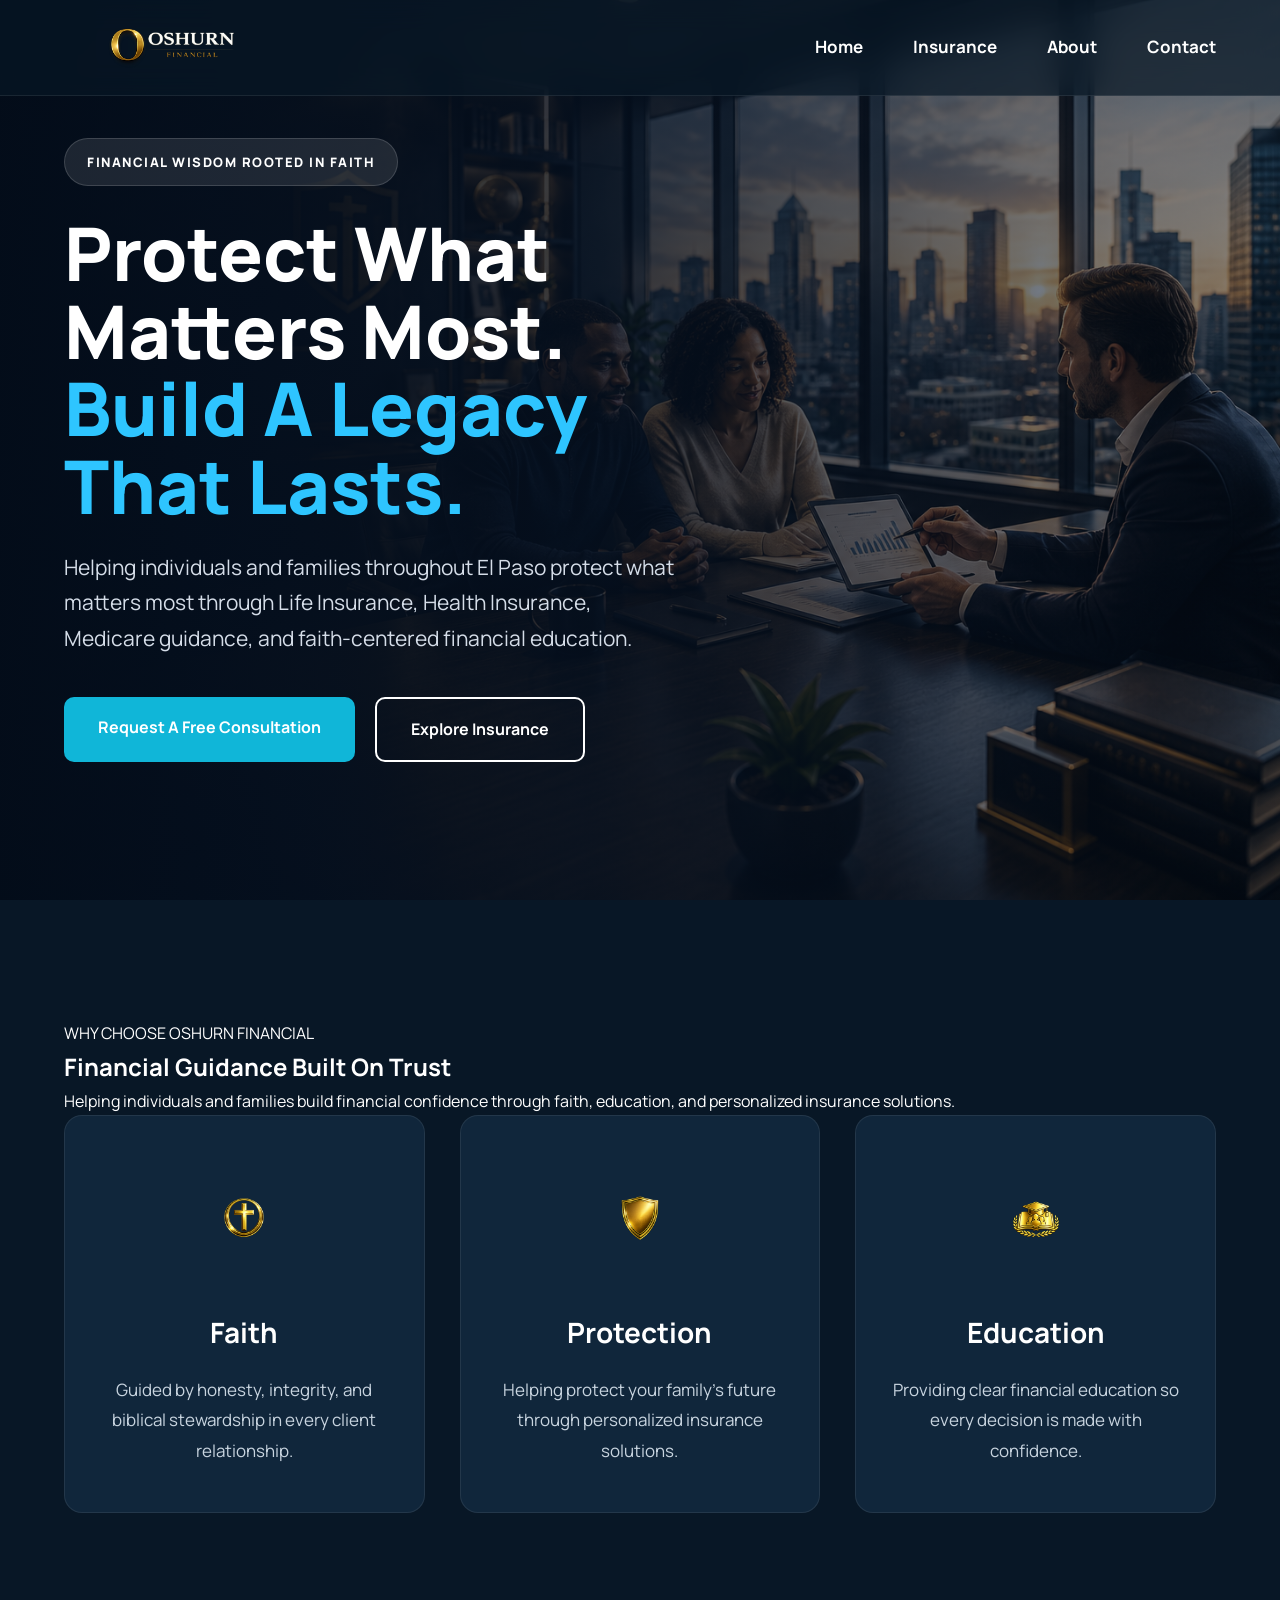
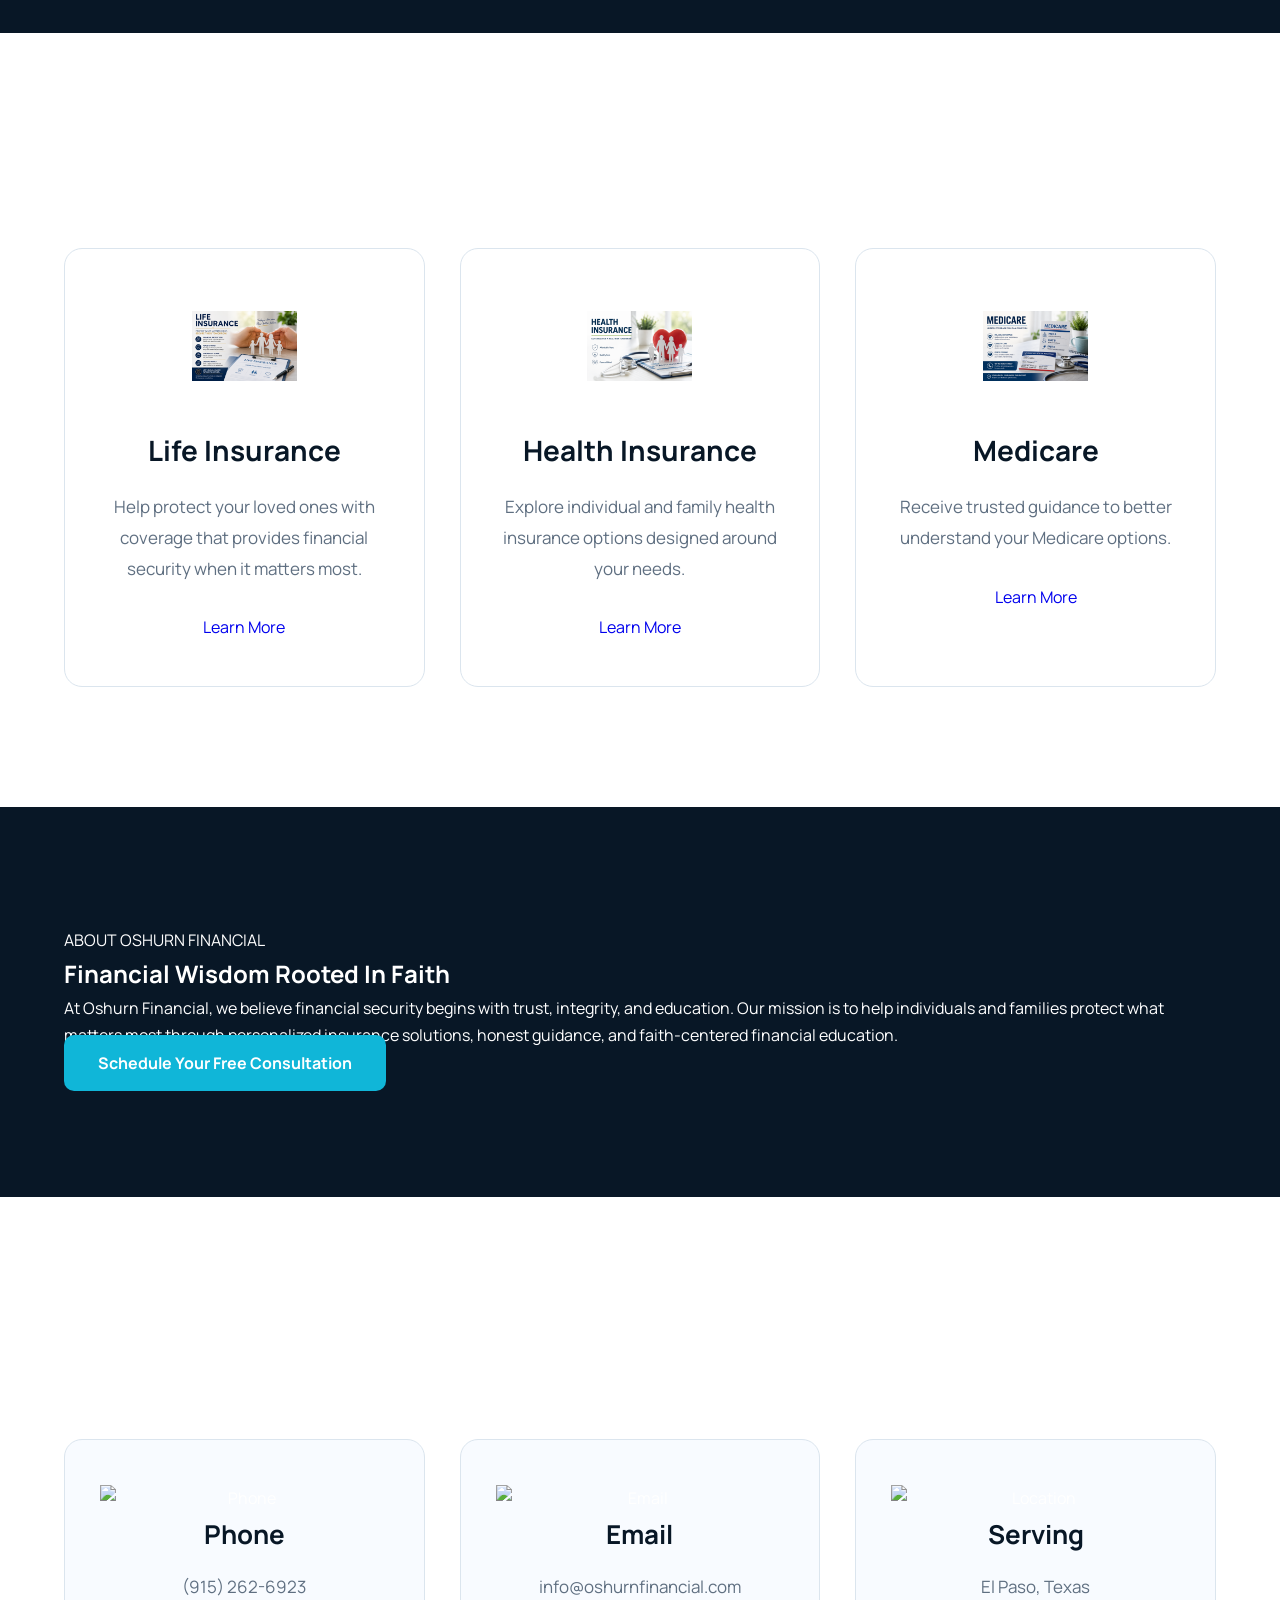
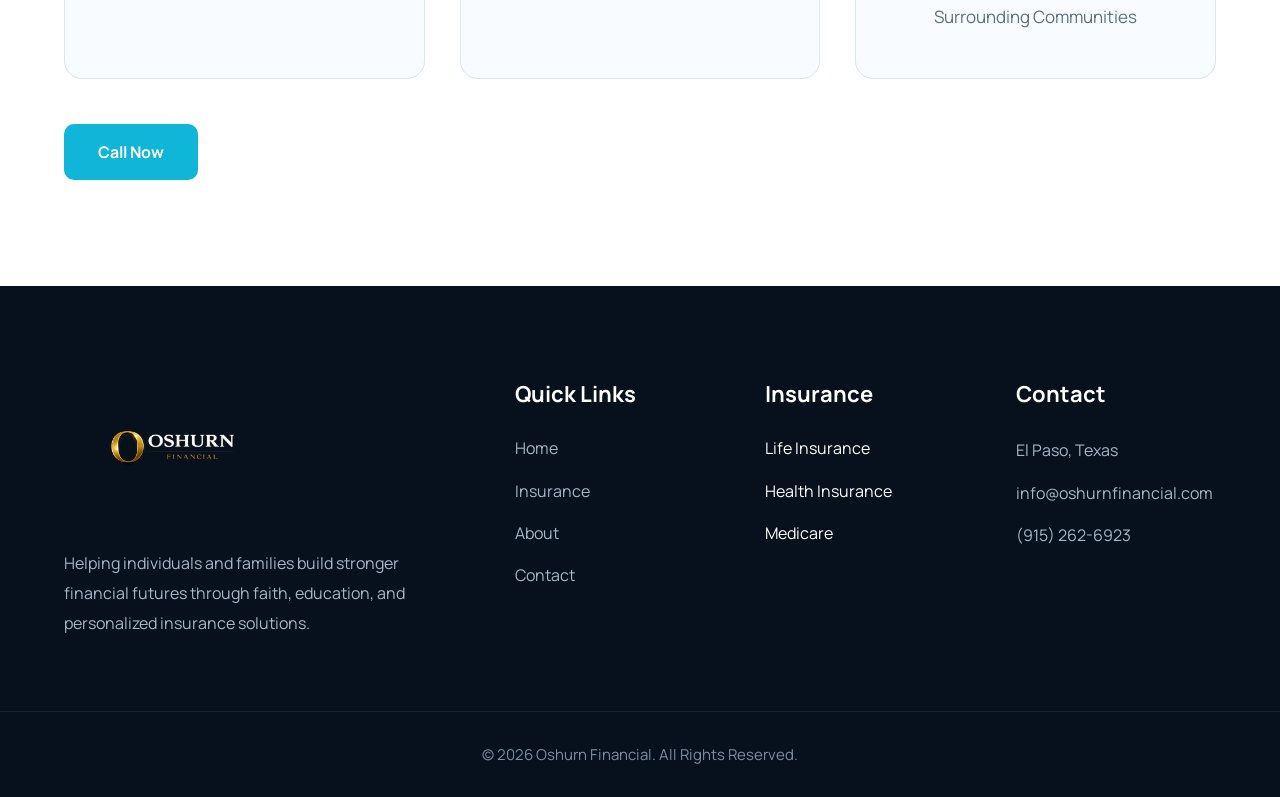
==== commit 375b537c: "Refactor text for consistency in index.html Updated various text elements for consistency and clarit" ====
--- a/index.html
+++ b/index.html
@@ -5,25 +5,36 @@
 
 <meta charset="UTF-8">
 
-<meta name="viewport" content="width=device-width, initial-scale=1.0">
-
-<title>Oshurn Financial | Financial Wisdom Rooted in Faith</title>
-
-<link rel="preconnect" href="https://fonts.googleapis.com">
-
-<link rel="preconnect" href="https://fonts.gstatic.com" crossorigin>
-
-<link href="https://fonts.googleapis.com/css2?family=Manrope:wght@300;400;500;600;700;800&display=swap" rel="stylesheet">
-
-<link rel="stylesheet" href="style.css">
+<meta name="viewport"
+content="width=device-width, initial-scale=1.0">
+
+<title>
+
+Oshurn Financial |
+Financial Wisdom Rooted In Faith
+
+</title>
+
+<link rel="preconnect"
+href="https://fonts.googleapis.com">
+
+<link rel="preconnect"
+href="https://fonts.gstatic.com"
+crossorigin>
+
+<link href="https://fonts.googleapis.com/css2?family=Manrope:wght@300;400;500;600;700;800&display=swap"
+rel="stylesheet">
+
+<link rel="stylesheet"
+href="style.css">
 
 </head>
 
 <body>
 
-<!-- ==========================================
+<!-- =====================================
 HEADER
-========================================== -->
+===================================== -->
 
 <header class="header">
 
@@ -31,7 +42,9 @@
 
 <a href="#" class="logo">
 
-<img src="logo36.png" alt="Oshurn Financial Logo">
+<img
+src="logo36.png"
+alt="Oshurn Financial Logo">
 
 </a>
 
@@ -51,9 +64,9 @@
 
 </header>
 
-<!-- ==========================================
+<!-- =====================================
 HERO
-========================================== -->
+===================================== -->
 
 <section class="hero">
 
@@ -65,36 +78,45 @@
 
 <div class="hero-badge">
 
-Financial Wisdom Rooted in Faith
+FINANCIAL WISDOM ROOTED IN FAITH
 
 </div>
 
 <h1>
 
-Protect What Matters Most.
-
-<span>Build A Legacy That Lasts.</span>
+Protect What
+Matters Most.
+
+<span>
+
+Build A Legacy
+That Lasts.
+
+</span>
 
 </h1>
 
 <p>
 
-Helping individuals and families throughout El Paso
-protect what matters most through life insurance,
-health insurance, Medicare guidance, and
-faith-centered financial education.
+Helping individuals and families throughout
+El Paso protect what matters most through
+Life Insurance, Health Insurance,
+Medicare guidance, and faith-centered
+financial education.
 
 </p>
 
 <div class="hero-buttons">
 
-<a href="#contact" class="btn-primary">
-
-Request a Free Consultation
-
-</a>
-
-<a href="#insurance" class="btn-secondary">
+<a href="#contact"
+class="btn-primary">
+
+Request A Free Consultation
+
+</a>
+
+<a href="#insurance"
+class="btn-secondary">
 
 Explore Insurance
 
@@ -106,26 +128,34 @@
 
 </div>
 
-</section><>
-<!-- ==========================================
+</section>
+<!-- =====================================
 WHY CHOOSE OSHURN FINANCIAL
-========================================== -->
+===================================== -->
 
 <section class="why-oshurn">
 
 <div class="container">
 
-<div class="section-header">
-
-<span>WHY CHOOSE OSHURN FINANCIAL</span>
-
-<h2>Financial Guidance Built on Trust</h2>
-
-<p>
-
-Helping individuals and families make confident financial
-decisions through faith, education, and personalized
-insurance guidance.
+<div class="section-title">
+
+<span>
+
+WHY CHOOSE OSHURN FINANCIAL
+
+</span>
+
+<h2>
+
+Financial Guidance Built On Trust
+
+</h2>
+
+<p>
+
+Helping individuals and families build financial
+confidence through faith, education, and
+personalized insurance solutions.
 
 </p>
 
@@ -146,8 +176,9 @@
 
 <p>
 
-Guided by honesty, integrity, and biblical stewardship in
-every client relationship.
+Guided by honesty, integrity,
+and biblical stewardship in every
+client relationship.
 
 </p>
 
@@ -166,8 +197,9 @@
 
 <p>
 
-Helping safeguard your family's financial future through
-personalized insurance solutions.
+Helping protect your family's
+future through personalized
+insurance solutions.
 
 </p>
 
@@ -186,8 +218,9 @@
 
 <p>
 
-Providing clear guidance so you can make informed financial
-decisions with confidence.
+Providing clear financial education
+so every decision is made with
+confidence.
 
 </p>
 
@@ -199,24 +232,34 @@
 
 </section>
 
-<!-- ==========================================
+<!-- =====================================
 INSURANCE SOLUTIONS
-========================================== -->
-
-<section id="insurance" class="insurance">
+===================================== -->
+
+<section
+id="insurance"
+class="insurance">
 
 <div class="container">
 
-<div class="section-header">
-
-<span>OUR SERVICES</span>
-
-<h2>Insurance Solutions</h2>
-
-<p>
-
-Simple insurance solutions designed to protect what matters
-most.
+<div class="section-title">
+
+<span>
+
+OUR INSURANCE SERVICES
+
+</span>
+
+<h2>
+
+Insurance Solutions
+
+</h2>
+
+<p>
+
+Protection designed around your
+family, your future, and your goals.
 
 </p>
 
@@ -233,16 +276,23 @@
 alt="Life Insurance"
 class="insurance-icon">
 
-<h3>Life Insurance</h3>
-
-<p>
-
-Protect the people you love with coverage designed to
-provide financial security when it's needed most.
-
-</p>
-
-<a href="#contact" class="service-btn">
+<h3>
+
+Life Insurance
+
+</h3>
+
+<p>
+
+Help protect your loved ones with
+coverage that provides financial
+security when it matters most.
+
+</p>
+
+<a
+href="#contact"
+class="service-button">
 
 Learn More
 
@@ -259,16 +309,23 @@
 alt="Health Insurance"
 class="insurance-icon">
 
-<h3>Health Insurance</h3>
-
-<p>
-
-Explore health insurance options that fit your family's
-needs and budget.
-
-</p>
-
-<a href="#contact" class="service-btn">
+<h3>
+
+Health Insurance
+
+</h3>
+
+<p>
+
+Explore individual and family
+health insurance options designed
+around your needs.
+
+</p>
+
+<a
+href="#contact"
+class="service-button">
 
 Learn More
 
@@ -285,16 +342,22 @@
 alt="Medicare"
 class="insurance-icon">
 
-<h3>Medicare</h3>
-
-<p>
-
-Receive guidance to better understand your Medicare choices
-with confidence.
-
-</p>
-
-<a href="#contact" class="service-btn">
+<h3>
+
+Medicare
+
+</h3>
+
+<p>
+
+Receive trusted guidance to better
+understand your Medicare options.
+
+</p>
+
+<a
+href="#contact"
+class="service-button">
 
 Learn More
 
@@ -305,38 +368,55 @@
 </div>
 
 </div>
+
 </section>
-<!-- ==========================================
+<!-- =====================================
 ABOUT
-========================================== -->
-
-<section id="about" class="about">
+===================================== -->
+
+<section
+id="about"
+class="about">
 
 <div class="container">
 
-<div class="section-header">
-
-<span>ABOUT OSHURN FINANCIAL</span>
-
-<h2>Financial Wisdom Rooted in Faith</h2>
-
-<p>
-
-At Oshurn Financial, we believe financial security begins
-with trust. Our mission is to help individuals and families
-protect what matters most through personalized insurance
-solutions, honest guidance, and financial education rooted
-in integrity.
-
-</p>
-
-</div>
-
-<div class="about-action">
-
-<a href="#contact" class="btn-primary">
-
-Schedule Your Free Consultation
+<div class="section-title">
+
+<span>
+
+ABOUT OSHURN FINANCIAL
+
+</span>
+
+<h2>
+
+Financial Wisdom
+Rooted In Faith
+
+</h2>
+
+<p>
+
+At Oshurn Financial, we believe financial
+security begins with trust, integrity, and
+education. Our mission is to help individuals
+and families protect what matters most through
+personalized insurance solutions, honest
+guidance, and faith-centered financial
+education.
+
+</p>
+
+</div>
+
+<div class="about-button">
+
+<a
+href="#contact"
+class="btn-primary">
+
+Schedule Your
+Free Consultation
 
 </a>
 
@@ -346,25 +426,37 @@
 
 </section>
 
-<!-- ==========================================
+<!-- =====================================
 CONTACT
-========================================== -->
-
-<section id="contact" class="contact">
+===================================== -->
+
+<section
+id="contact"
+class="contact">
 
 <div class="container">
 
-<div class="section-header">
-
-<span>CONTACT US</span>
-
-<h2>Let's Start the Conversation</h2>
-
-<p>
-
-Whether you're looking for Life Insurance, Health
-Insurance, or Medicare guidance, we're here to answer
-your questions and help you move forward with confidence.
+<div class="section-title">
+
+<span>
+
+CONTACT US
+
+</span>
+
+<h2>
+
+Let's Start
+The Conversation
+
+</h2>
+
+<p>
+
+Whether you're looking for Life Insurance,
+Health Insurance, or Medicare guidance,
+we're here to answer your questions and
+help you make confident financial decisions.
 
 </p>
 
@@ -374,42 +466,80 @@
 
 <div class="contact-card">
 
-<h3>Phone</h3>
-
-<p>(915) XXX-XXXX</p>
+<img
+src="phoneicon.png"
+class="contact-icon"
+alt="Phone">
+
+<h3>
+
+Phone
+
+</h3>
+
+<p>
+
+(915) 262-6923
+
+</p>
 
 </div>
 
 <div class="contact-card">
 
-<h3>Email</h3>
-
-<p>info@oshurnfinancial.com</p>
+<img
+src="emailicon.png"
+class="contact-icon"
+alt="Email">
+
+<h3>
+
+Email
+
+</h3>
+
+<p>
+
+info@oshurnfinancial.com
+
+</p>
 
 </div>
 
 <div class="contact-card">
 
-<h3>Serving</h3>
+<img
+src="locationicon.png"
+class="contact-icon"
+alt="Location">
+
+<h3>
+
+Serving
+
+</h3>
 
 <p>
 
 El Paso, Texas
+
 <br>
-and Surrounding Communities
-
-</p>
-
-</div>
-
-</div>
-
-<div class="contact-action">
-
-<a href="mailto:info@oshurnfinancial.com"
+
+Surrounding Communities
+
+</p>
+
+</div>
+
+</div>
+
+<div class="contact-button">
+
+<a
+href="tel:9152626923"
 class="btn-primary">
 
-Request a Consultation
+Call Now
 
 </a>
 
@@ -419,9 +549,9 @@
 
 </section>
 
-<!-- ==========================================
+<!-- =====================================
 FOOTER
-========================================== -->
+===================================== -->
 
 <footer>
 
@@ -429,14 +559,18 @@
 
 <div class="footer-column">
 
-<img src="logo36.png"
-alt="Oshurn Financial"
-class="footer-logo">
-
-<p>
-
-Helping families build stronger financial futures through
-faith, education, and personalized insurance guidance.
+<img
+src="logo36.png"
+class="footer-logo"
+alt="Oshurn Financial">
+
+<p>
+
+Helping individuals and families
+build stronger financial futures
+through faith, education,
+and personalized insurance
+solutions.
 
 </p>
 
@@ -444,7 +578,11 @@
 
 <div class="footer-column">
 
-<h3>Quick Links</h3>
+<h3>
+
+Quick Links
+
+</h3>
 
 <ul>
 
@@ -462,15 +600,19 @@
 
 <div class="footer-column">
 
-<h3>Insurance</h3>
+<h3>
+
+Insurance
+
+</h3>
 
 <ul>
 
-<li><a href="#insurance">Life Insurance</a></li>
-
-<li><a href="#insurance">Health Insurance</a></li>
-
-<li><a href="#insurance">Medicare</a></li>
+<li>Life Insurance</li>
+
+<li>Health Insurance</li>
+
+<li>Medicare</li>
 
 </ul>
 
@@ -478,13 +620,29 @@
 
 <div class="footer-column">
 
-<h3>Contact</h3>
-
-<p>El Paso, Texas</p>
-
-<p>info@oshurnfinancial.com</p>
-
-<p>(915) XXX-XXXX</p>
+<h3>
+
+Contact
+
+</h3>
+
+<p>
+
+El Paso, Texas
+
+</p>
+
+<p>
+
+info@oshurnfinancial.com
+
+</p>
+
+<p>
+
+(915) 262-6923
+
+</p>
 
 </div>
 
@@ -494,7 +652,8 @@
 
 <p>
 
-© 2026 Oshurn Financial. All Rights Reserved.
+© 2026 Oshurn Financial.
+All Rights Reserved.
 
 </p>
 
@@ -503,4 +662,5 @@
 </footer>
 
 </body>
+
 </html>
--- a/style.css
+++ b/style.css
@@ -1,37 +1,52 @@
 /* ==========================================
-GOOGLE FONT
+GOOGLE FONT RESET
 ========================================== */
 
 *{
+
     margin:0;
     padding:0;
     box-sizing:border-box;
+
 }
 
 html{
+
     scroll-behavior:smooth;
+
 }
 
 body{
 
     font-family:'Manrope',sans-serif;
-    color:#1f2937;
-    background:#ffffff;
+
+    background:#081726;
+
+    color:#ffffff;
+
     line-height:1.7;
 
+    overflow-x:hidden;
+
 }
 
 img{
+
+    display:block;
     max-width:100%;
-    display:block;
+
 }
 
 a{
+
     text-decoration:none;
+
 }
 
 ul{
+
     list-style:none;
+
 }
 
 /* ==========================================
@@ -41,7 +56,8 @@
 .container{
 
     width:90%;
-    max-width:1200px;
+    max-width:1250px;
+
     margin:auto;
 
 }
@@ -50,754 +66,879 @@
 HEADER
 ========================================== */
 
-header{
+.header{
 
     position:fixed;
+
     top:0;
     left:0;
+
     width:100%;
 
+    z-index:1000;
+
+    background:rgba(8,23,38,.70);
+
+    backdrop-filter:blur(16px);
+
+    border-bottom:1px solid rgba(255,255,255,.08);
+
+}
+
+.nav{
+
+    display:flex;
+
+    justify-content:space-between;
+
+    align-items:center;
+
+    height:95px;
+
+}
+
+/* ==========================================
+LOGO
+========================================== */
+
+.logo img{
+
+    width:220px;
+
+    transition:.3s;
+
+}
+
+.logo img:hover{
+
+    transform:scale(1.03);
+
+}
+
+/* ==========================================
+NAVIGATION
+========================================== */
+
+nav{
+
+    display:flex;
+
+    gap:50px;
+
+}
+
+nav a{
+
+    color:#ffffff;
+
+    font-size:17px;
+
+    font-weight:700;
+
+    transition:.3s;
+
+    position:relative;
+
+}
+
+nav a:hover{
+
+    color:#2ec5ff;
+
+}
+
+nav a::after{
+
+    content:"";
+
+    position:absolute;
+
+    left:0;
+    bottom:-8px;
+
+    width:0;
+
+    height:2px;
+
+    background:#2ec5ff;
+
+    transition:.3s;
+
+}
+
+nav a:hover::after{
+
+    width:100%;
+
+}
+
+/* ==========================================
+HERO
+========================================== */
+
+.hero{
+
+    position:relative;
+
+    min-height:100vh;
+
+    display:flex;
+
+    align-items:center;
+
+    background:url("herobanner.png") center center/cover no-repeat;
+
+}
+
+/* ==========================================
+HERO OVERLAY
+========================================== */
+
+.hero-overlay{
+
+    position:absolute;
+
+    inset:0;
+
+    background:linear-gradient(
+
+        90deg,
+
+        rgba(3,12,25,.90) 0%,
+
+        rgba(6,18,35,.78) 45%,
+
+        rgba(6,18,35,.45) 100%
+
+    );
+
+}
+
+/* ==========================================
+HERO CONTENT
+========================================== */
+
+.hero-content{
+
+    position:relative;
+
+    z-index:5;
+
+}
+
+.hero-text{
+
+    max-width:650px;
+
+}
+
+.hero-badge{
+
+    display:inline-block;
+
+    margin-bottom:28px;
+
+    padding:12px 22px;
+
+    border-radius:40px;
+
+    background:rgba(255,255,255,.10);
+
+    border:1px solid rgba(255,255,255,.15);
+
+    color:#ffffff;
+
+    font-size:13px;
+
+    font-weight:800;
+
+    letter-spacing:1.5px;
+
+    text-transform:uppercase;
+
+}
+
+.hero h1{
+
+    font-size:74px;
+
+    font-weight:800;
+
+    line-height:1.05;
+
+    margin-bottom:25px;
+
+}
+
+.hero h1 span{
+
+    color:#2ec5ff;
+
+}
+
+.hero p{
+
+    max-width:620px;
+
+    font-size:21px;
+
+    color:#d5dde8;
+
+    margin-bottom:40px;
+
+}
+
+/* ==========================================
+BUTTONS
+========================================== */
+
+.hero-buttons{
+
+    display:flex;
+
+    gap:20px;
+
+    flex-wrap:wrap;
+
+}
+
+.btn-primary{
+
+    background:#10b6d8;
+
+    color:#ffffff;
+
+    padding:17px 34px;
+
+    border-radius:10px;
+
+    font-weight:700;
+
+    transition:.3s;
+
+}
+
+.btn-primary:hover{
+
+    background:#0d9ab7;
+
+    transform:translateY(-3px);
+
+}
+
+.btn-secondary{
+
+    border:2px solid #ffffff;
+
+    color:#ffffff;
+
+    padding:17px 34px;
+
+    border-radius:10px;
+
+    font-weight:700;
+
+    transition:.3s;
+
+}
+
+.btn-secondary:hover{
+
     background:#ffffff;
-    box-shadow:0 2px 18px rgba(0,0,0,.06);
-
-    z-index:999;
-
-}
+
+    color:#081726;
+
+}
+/* ==========================================
+SECTION HEADERS
+========================================== */
+
+.section-header{
+
+    text-align:center;
+
+    max-width:760px;
+
+    margin:0 auto 70px;
+
+}
+
+.section-header span{
+
+    color:#2ec5ff;
+
+    font-size:14px;
+
+    font-weight:800;
+
+    letter-spacing:2px;
+
+    text-transform:uppercase;
+
+}
+
+.section-header h2{
+
+    font-size:48px;
+
+    color:#ffffff;
+
+    margin:18px 0 20px;
+
+    font-weight:800;
+
+}
+
+.section-header p{
+
+    color:#b8c6d6;
+
+    font-size:19px;
+
+    line-height:1.8;
+
+}
+
+/* ==========================================
+WHY CHOOSE OSHURN
+========================================== */
+
+.why-oshurn{
+
+    background:#081726;
+
+    padding:120px 0;
+
+}
+
+.values-grid{
+
+    display:grid;
+
+    grid-template-columns:repeat(3,1fr);
+
+    gap:35px;
+
+}
+
+.value-card{
+
+    background:#10263b;
+
+    border:1px solid rgba(255,255,255,.08);
+
+    border-radius:18px;
+
+    padding:45px 35px;
+
+    text-align:center;
+
+    transition:.35s;
+
+}
+
+.value-card:hover{
+
+    transform:translateY(-10px);
+
+    border-color:#2ec5ff;
+
+    box-shadow:0 20px 45px rgba(46,197,255,.18);
+
+}
+
+.value-icon{
+
+    width:120px;
+
+    height:120px;
+
+    object-fit:contain;
+
+    margin:0 auto 28px;
+
+}
+
+.value-card h3{
+
+    color:#ffffff;
+
+    font-size:28px;
+
+    margin-bottom:18px;
+
+}
+
+.value-card p{
+
+    color:#c8d4df;
+
+    font-size:17px;
+
+    line-height:1.8;
+
+}
+
+/* ==========================================
+INSURANCE
+========================================== */
+
+.insurance{
+
+    background:#ffffff;
+
+    padding:120px 0;
+
+}
+
+.insurance .section-header h2{
+
+    color:#081726;
+
+}
+
+.insurance .section-header p{
+
+    color:#5f6f81;
+
+}
+
+.insurance-grid{
+
+    display:grid;
+
+    grid-template-columns:repeat(3,1fr);
+
+    gap:35px;
+
+}
+
+.insurance-card{
+
+    background:#ffffff;
+
+    border-radius:18px;
+
+    padding:45px 35px;
+
+    text-align:center;
+
+    border:1px solid #dbe5ee;
+
+    transition:.35s;
+
+}
+
+.insurance-card:hover{
+
+    transform:translateY(-10px);
+
+    border-color:#2ec5ff;
+
+    box-shadow:0 18px 40px rgba(0,0,0,.12);
+
+}
+
+.insurance-icon{
+
+    width:105px;
+
+    height:105px;
+
+    object-fit:contain;
+
+    margin:0 auto 28px;
+
+}
+
+.insurance-card h3{
+
+    color:#081726;
+
+    font-size:28px;
+
+    margin-bottom:18px;
+
+}
+
+.insurance-card p{
+
+    color:#5f6f81;
+
+    font-size:17px;
+
+    line-height:1.8;
+
+    margin-bottom:30px;
+
+}
+
+.service-btn{
+
+    display:inline-block;
+
+    background:#10b6d8;
+
+    color:#ffffff;
+
+    padding:15px 30px;
+
+    border-radius:10px;
+
+    font-weight:700;
+
+    transition:.3s;
+
+}
+
+.service-btn:hover{
+
+    background:#0d9ab7;
+
+    transform:translateY(-2px);
+
+}
+
+/* ==========================================
+ABOUT
+========================================== */
+
+.about{
+
+    background:#081726;
+
+    padding:120px 0;
+
+}
+
+.about .section-header{
+
+    max-width:850px;
+
+}
+
+.about-action{
+
+    text-align:center;
+
+    margin-top:45px;
+
+}
+/* ==========================================
+CONTACT
+========================================== */
+
+.contact{
+
+    background:#ffffff;
+
+    padding:120px 0;
+
+}
+
+.contact .section-header h2{
+
+    color:#081726;
+
+}
+
+.contact .section-header p{
+
+    color:#5f6f81;
+
+}
+
+.contact-grid{
+
+    display:grid;
+
+    grid-template-columns:repeat(3,1fr);
+
+    gap:35px;
+
+    margin-bottom:60px;
+
+}
+
+.contact-card{
+
+    background:#f8fbff;
+
+    border:1px solid #dbe5ee;
+
+    border-radius:18px;
+
+    padding:45px 35px;
+
+    text-align:center;
+
+    transition:.35s;
+
+}
+
+.contact-card:hover{
+
+    transform:translateY(-10px);
+
+    border-color:#2ec5ff;
+
+    box-shadow:0 18px 40px rgba(0,0,0,.12);
+
+}
+
+.contact-card h3{
+
+    font-size:26px;
+
+    color:#081726;
+
+    margin-bottom:15px;
+
+}
+
+.contact-card p{
+
+    color:#5f6f81;
+
+    line-height:1.8;
+
+    font-size:17px;
+
+}
+
+.contact-action{
+
+    text-align:center;
+
+}
+
+/* ==========================================
+FOOTER
+========================================== */
+
+footer{
+
+    background:#06111d;
+
+    padding:90px 0 30px;
+
+}
+
+.footer-grid{
+
+    display:grid;
+
+    grid-template-columns:2fr 1fr 1fr 1fr;
+
+    gap:50px;
+
+    margin-bottom:60px;
+
+}
+
+.footer-logo{
+
+    width:220px;
+
+    margin-bottom:25px;
+
+}
+
+.footer-column h3{
+
+    color:#ffffff;
+
+    font-size:22px;
+
+    margin-bottom:22px;
+
+}
+
+.footer-column p{
+
+    color:#a7b6c6;
+
+    line-height:1.9;
+
+    margin-bottom:12px;
+
+}
+
+.footer-column ul li{
+
+    margin-bottom:15px;
+
+}
+
+.footer-column a{
+
+    color:#a7b6c6;
+
+    transition:.3s;
+
+}
+
+.footer-column a:hover{
+
+    color:#2ec5ff;
+
+    padding-left:6px;
+
+}
+
+.footer-bottom{
+
+    border-top:1px solid rgba(255,255,255,.08);
+
+    padding-top:30px;
+
+    text-align:center;
+
+}
+
+.footer-bottom p{
+
+    color:#7d8ea1;
+
+    font-size:15px;
+
+}
+
+/* ==========================================
+RESPONSIVE
+========================================== */
+
+@media(max-width:1100px){
+
+.values-grid{
+
+    grid-template-columns:1fr;
+
+}
+
+.insurance-grid{
+
+    grid-template-columns:1fr;
+
+}
+
+.contact-grid{
+
+    grid-template-columns:1fr;
+
+}
+
+.footer-grid{
+
+    grid-template-columns:1fr 1fr;
+
+}
+
+.hero h1{
+
+    font-size:58px;
+
+}
+
+}
+
+@media(max-width:768px){
 
 .nav{
 
-    height:90px;
-
-    display:flex;
-    justify-content:space-between;
-    align-items:center;
-
-}
-
-.logo img{
-
-    width:190px;
-
-}
-
-/* ==========================================
-NAVIGATION
-========================================== */
+    flex-direction:column;
+
+    height:auto;
+
+    padding:25px 0;
+
+}
 
 nav{
 
-    display:flex;
-    align-items:center;
-    gap:48px;
-
-}
-
-nav a{
-
-    color:#1f2937;
-    font-size:16px;
-    font-weight:600;
-
-    transition:.3s;
-
-}
-
-nav a:hover{
-
-    color:#0f766e;
-
-}
-
-/* ==========================================
-HERO
-========================================== */
+    margin-top:20px;
+
+    gap:28px;
+
+    flex-wrap:wrap;
+
+    justify-content:center;
+
+}
 
 .hero{
 
-    position:relative;
-
-    min-height:100vh;
-
-    display:flex;
-    align-items:center;
-
-    background:url("herobanner.png") center center/cover no-repeat;
-
-}
-
-.hero-overlay{
-
-    position:absolute;
-    inset:0;
-
-    background:rgba(0,0,0,.55);
-
-}
-
-.hero-content{
-
-    position:relative;
-    z-index:2;
+    text-align:center;
 
 }
 
 .hero-text{
 
-    max-width:650px;
-
-    color:#ffffff;
+    margin:auto;
+
+}
+
+.hero-buttons{
+
+    justify-content:center;
+
+}
+
+.hero h1{
+
+    font-size:44px;
+
+}
+
+.hero p{
+
+    font-size:18px;
+
+}
+
+.section-header h2{
+
+    font-size:36px;
+
+}
+
+.footer-grid{
+
+    grid-template-columns:1fr;
+
+    text-align:center;
+
+}
+
+.footer-logo{
+
+    margin:0 auto 25px;
+
+}
+
+}
+
+@media(max-width:576px){
+
+.hero h1{
+
+    font-size:34px;
 
 }
 
 .hero-badge{
 
-    display:inline-block;
-
-    margin-bottom:25px;
-
-    padding:10px 20px;
-
-    border-radius:50px;
-
-    background:rgba(255,255,255,.12);
-
-    backdrop-filter:blur(10px);
-
-    font-size:14px;
-    font-weight:700;
-    letter-spacing:1px;
-    text-transform:uppercase;
-
-}
-
-.hero h1{
-
-    font-size:64px;
-    font-weight:800;
-    line-height:1.1;
-
-    margin-bottom:24px;
-
-}
-
-.hero h1 span{
-
-    display:block;
-
-    color:#38bdf8;
-
-}
-
-.hero p{
-
-    font-size:20px;
-    color:#e5e7eb;
-
-    margin-bottom:40px;
-
-}
-
-/* ==========================================
-BUTTONS
-========================================== */
-
-.hero-buttons{
-
-    display:flex;
-    gap:20px;
-    flex-wrap:wrap;
-
-}
-
-.btn-primary{
-
-    display:inline-block;
-
-    background:#0f766e;
-    color:#ffffff;
-
-    padding:16px 34px;
-
-    border-radius:8px;
-
-    font-weight:700;
-
-    transition:.3s;
-
-}
-
-.btn-primary:hover{
-
-    background:#115e59;
-    transform:translateY(-2px);
-
-}
-
-.btn-secondary{
-
-    display:inline-block;
-
-    border:2px solid #ffffff;
-
-    color:#ffffff;
-
-    padding:16px 34px;
-
-    border-radius:8px;
-
-    font-weight:700;
-
-    transition:.3s;
-
-}
-
-.btn-secondary:hover{
-
-    background:#ffffff;
-    color:#1f2937;
-
-}
-/* ==========================================
-SECTION TITLES
-========================================== */
-
-section{
-
-    padding:110px 0;
-
-}
-
-.section-title{
-
-    text-align:center;
-    max-width:760px;
-    margin:0 auto 70px;
-
-}
-
-.section-title span{
-
-    color:#0f766e;
-
-    font-size:14px;
-    font-weight:800;
-
-    letter-spacing:2px;
-    text-transform:uppercase;
-
-}
-
-.section-title h2{
-
-    font-size:44px;
-    color:#111827;
-
-    margin:18px 0 20px;
-
-    font-weight:800;
-
-}
-
-.section-title p{
-
-    color:#6b7280;
-    font-size:18px;
-
-    line-height:1.8;
-
-}
-
-/* ==========================================
-WHY CHOOSE OSHURN
-========================================== */
-
-.why-oshurn{
-
-    background:#f8fafc;
-
-}
-
-.values-grid{
-
-    display:grid;
-
-    grid-template-columns:repeat(auto-fit,minmax(240px,1fr));
-
-    gap:35px;
-
-}
-
-.value-card{
-
-    background:#ffffff;
-
-    border-radius:18px;
-
-    padding:45px 30px;
-
-    text-align:center;
-
-    box-shadow:0 12px 35px rgba(0,0,0,.06);
-
-    transition:.35s;
-
-}
-
-.value-card:hover{
-
-    transform:translateY(-10px);
-
-    box-shadow:0 20px 45px rgba(0,0,0,.12);
-
-}
-
-.value-icon{
-
-    width:130px;
-    height:130px;
-
-    object-fit:contain;
-
-    margin:0 auto 30px;
-
-}
-
-.value-card h3{
-
-    font-size:26px;
-
-    color:#111827;
-
-    margin-bottom:18px;
-
-}
-
-.value-card p{
-
-    color:#6b7280;
-
-    font-size:17px;
-
-}
-
-/* ==========================================
-INSURANCE
-========================================== */
-
-.insurance{
-
-    background:#ffffff;
-
-}
-
-.insurance-grid{
-
-    display:grid;
-
-    grid-template-columns:repeat(auto-fit,minmax(300px,1fr));
-
-    gap:35px;
-
-}
-
-.insurance-card{
-
-    background:#ffffff;
-
-    border-radius:18px;
-
-    padding:45px 35px;
-
-    text-align:center;
-
-    border:1px solid #e5e7eb;
-
-    transition:.35s;
-
-}
-
-.insurance-card:hover{
-
-    transform:translateY(-10px);
-
-    border-color:#0f766e;
-
-    box-shadow:0 18px 40px rgba(0,0,0,.10);
-
-}
-
-.insurance-icon{
-
-    width:110px;
-    height:110px;
-
-    object-fit:contain;
-
-    margin:0 auto 30px;
-
-}
-
-.insurance-card h3{
-
-    font-size:28px;
-
-    color:#111827;
-
-    margin-bottom:18px;
-
-}
-
-.insurance-card p{
-
-    color:#6b7280;
-
-    margin-bottom:30px;
-
-    font-size:17px;
-
-}
-
-.learn-btn{
-
-    display:inline-block;
-
-    background:#0f766e;
-
-    color:#ffffff;
-
-    padding:14px 30px;
-
-    border-radius:8px;
-
-    font-weight:700;
-
-    transition:.3s;
-
-}
-
-.learn-btn:hover{
-
-    background:#115e59;
-
-}
-
-/* ==========================================
-ABOUT
-========================================== */
-
-.about{
-
-    background:#f8fafc;
-
-}
-
-.about .container{
-
-    max-width:850px;
-    text-align:center;
-
-}
-
-.about-buttons{
-
-    margin-top:45px;
-
-}
-/* ==========================================
-CONTACT
-========================================== */
-
-.contact{
-
-    background:#ffffff;
-
-}
-
-.contact-grid{
-
-    display:grid;
-
-    grid-template-columns:repeat(auto-fit,minmax(280px,1fr));
-
-    gap:30px;
-
-    margin-bottom:50px;
-
-}
-
-.contact-card{
-
-    background:#f8fafc;
-
-    padding:40px 30px;
-
-    border-radius:18px;
-
-    text-align:center;
-
-    border:1px solid #e5e7eb;
-
-    transition:.3s;
-
-}
-
-.contact-card:hover{
-
-    transform:translateY(-8px);
-
-    box-shadow:0 18px 40px rgba(0,0,0,.08);
-
-    border-color:#0f766e;
-
-}
-
-.contact-card h3{
-
-    font-size:24px;
-
-    color:#111827;
-
-    margin-bottom:15px;
-
-}
-
-.contact-card p{
-
-    color:#6b7280;
-
-    font-size:17px;
-
-}
-
-.contact-button{
-
-    text-align:center;
-
-}
-
-/* ==========================================
-FOOTER
-========================================== */
-
-footer{
-
-    background:#111827;
-
-    color:#d1d5db;
-
-    padding:80px 0 30px;
-
-}
-
-.footer-grid{
-
-    display:grid;
-
-    grid-template-columns:2fr 1fr 1fr 1fr;
-
-    gap:50px;
-
-    margin-bottom:50px;
-
-}
-
-.footer-logo{
-
-    width:180px;
-
-    margin-bottom:25px;
-
-}
-
-.footer-column h3{
-
-    color:#ffffff;
-
-    margin-bottom:20px;
-
-    font-size:22px;
-
-}
-
-.footer-column p{
-
-    color:#9ca3af;
-
-    margin-bottom:12px;
-
-    line-height:1.8;
-
-}
-
-.footer-column ul li{
-
-    margin-bottom:14px;
-
-}
-
-.footer-column ul li a{
-
-    color:#9ca3af;
-
-    transition:.3s;
-
-}
-
-.footer-column ul li a:hover{
-
-    color:#38bdf8;
-
-    padding-left:6px;
-
-}
-
-.footer-bottom{
-
-    border-top:1px solid rgba(255,255,255,.12);
-
-    padding-top:30px;
-
-    text-align:center;
-
-}
-
-.footer-bottom p{
-
-    color:#9ca3af;
-
-    font-size:15px;
-
-    margin-bottom:12px;
-
-}
-
-/* ==========================================
-RESPONSIVE
-========================================== */
-
-@media (max-width:992px){
-
-.hero h1{
-
-    font-size:52px;
-
-}
-
-.section-title h2{
-
-    font-size:36px;
-
-}
-
-.footer-grid{
-
-    grid-template-columns:1fr 1fr;
-
-    gap:40px;
-
-}
-
-}
-
-@media (max-width:768px){
-
-.nav{
-
-    flex-direction:column;
-
-    height:auto;
-
-    padding:20px 0;
-
-}
-
-nav{
-
-    margin-top:20px;
-
-    gap:25px;
-
-    flex-wrap:wrap;
-
-    justify-content:center;
-
-}
-
-.hero{
-
-    text-align:center;
-
-}
-
-.hero-text{
-
-    margin:auto;
-
-}
-
-.hero-buttons{
-
-    justify-content:center;
-
-}
-
-.hero h1{
-
-    font-size:42px;
-
-}
-
-.hero p{
-
-    font-size:18px;
-
-}
-
-.section-title h2{
-
-    font-size:32px;
-
-}
-
-.footer-grid{
-
-    grid-template-columns:1fr;
-
-    text-align:center;
-
-}
-
-.footer-logo{
-
-    margin:0 auto 25px;
-
-}
-
-}
-
-@media (max-width:576px){
-
-section{
-
-    padding:80px 0;
-
-}
-
-.hero h1{
-
-    font-size:34px;
-
-}
-
-.hero-badge{
-
-    font-size:12px;
+    font-size:11px;
+
+    padding:10px 18px;
 
 }
 
 .btn-primary,
 .btn-secondary,
-.learn-btn{
+.service-btn{
+
+    display:block;
 
     width:100%;
 
@@ -805,18 +946,32 @@
 
 }
 
+.hero-buttons{
+
+    flex-direction:column;
+
+}
+
 .value-icon{
 
-    width:110px;
-    height:110px;
+    width:100px;
+
+    height:100px;
 
 }
 
 .insurance-icon{
 
     width:90px;
+
     height:90px;
 
 }
 
-}
+section{
+
+    padding:90px 0;
+
+}
+
+}
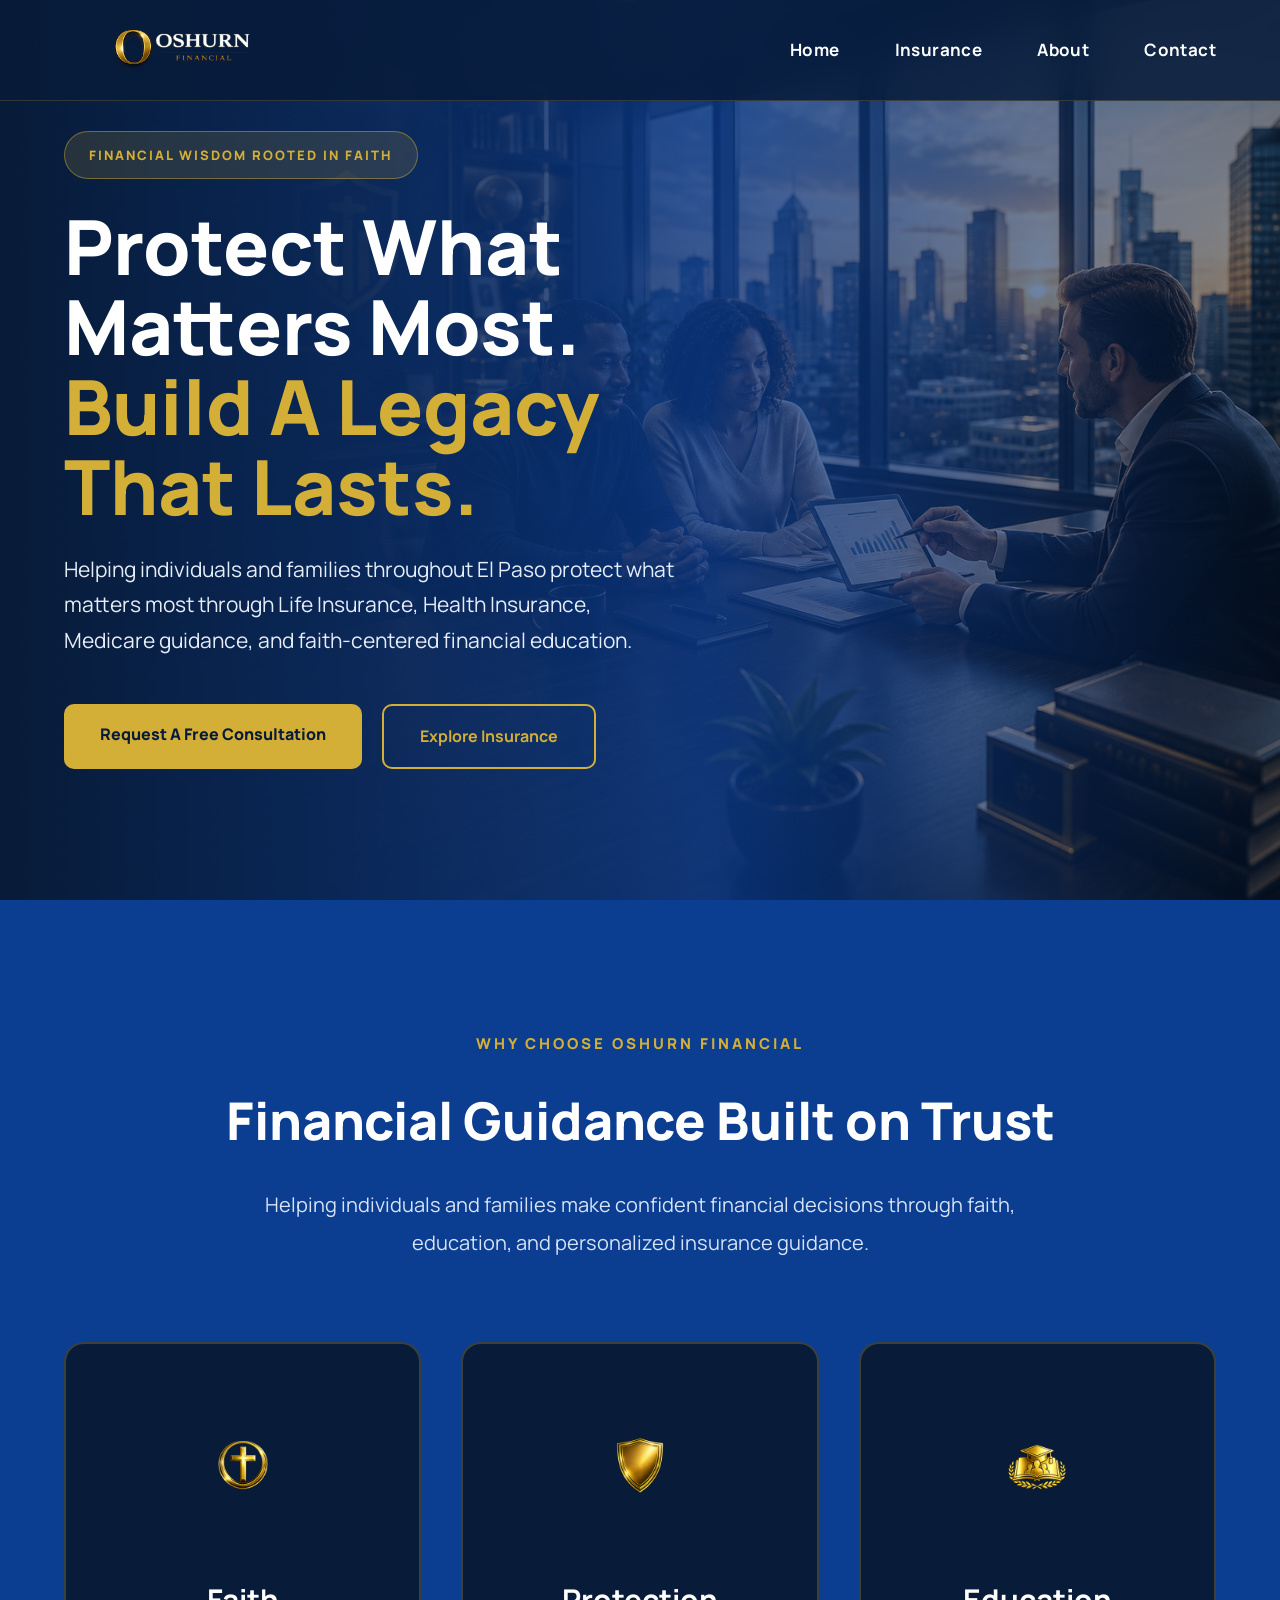
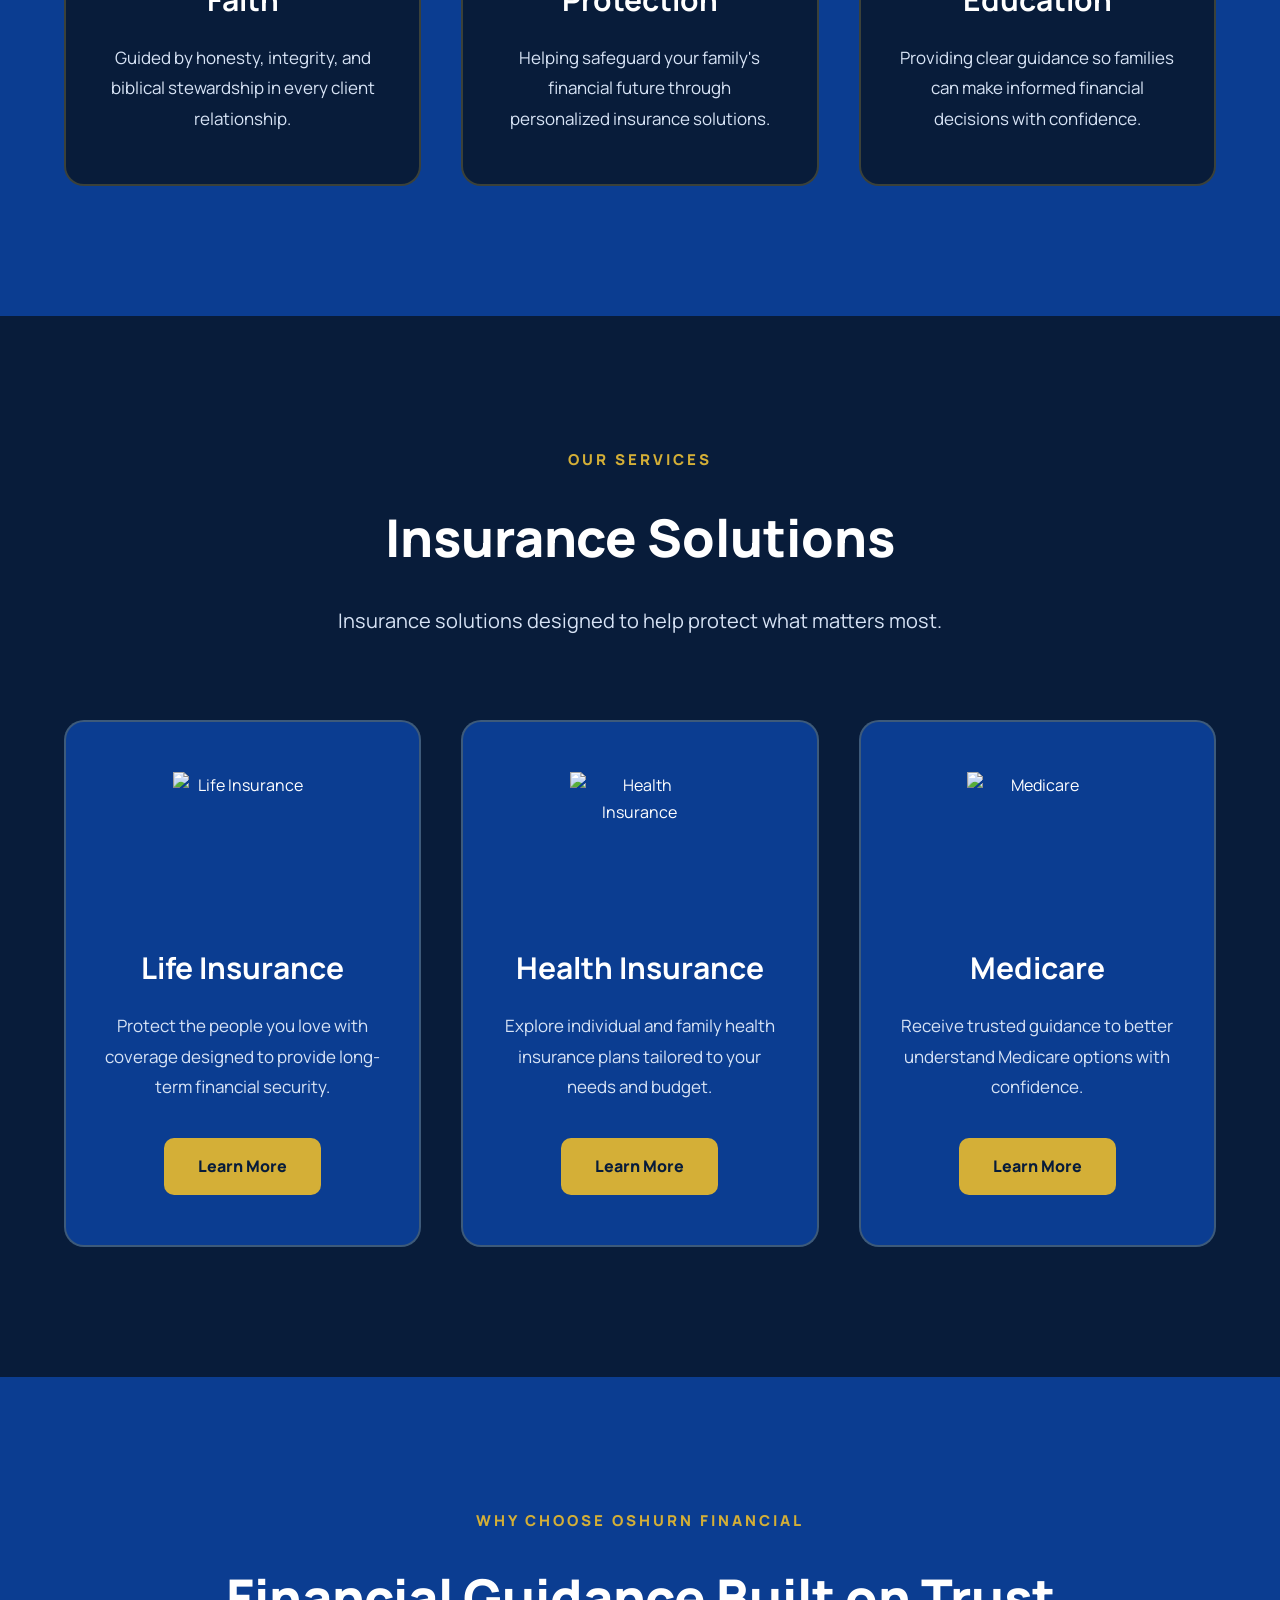
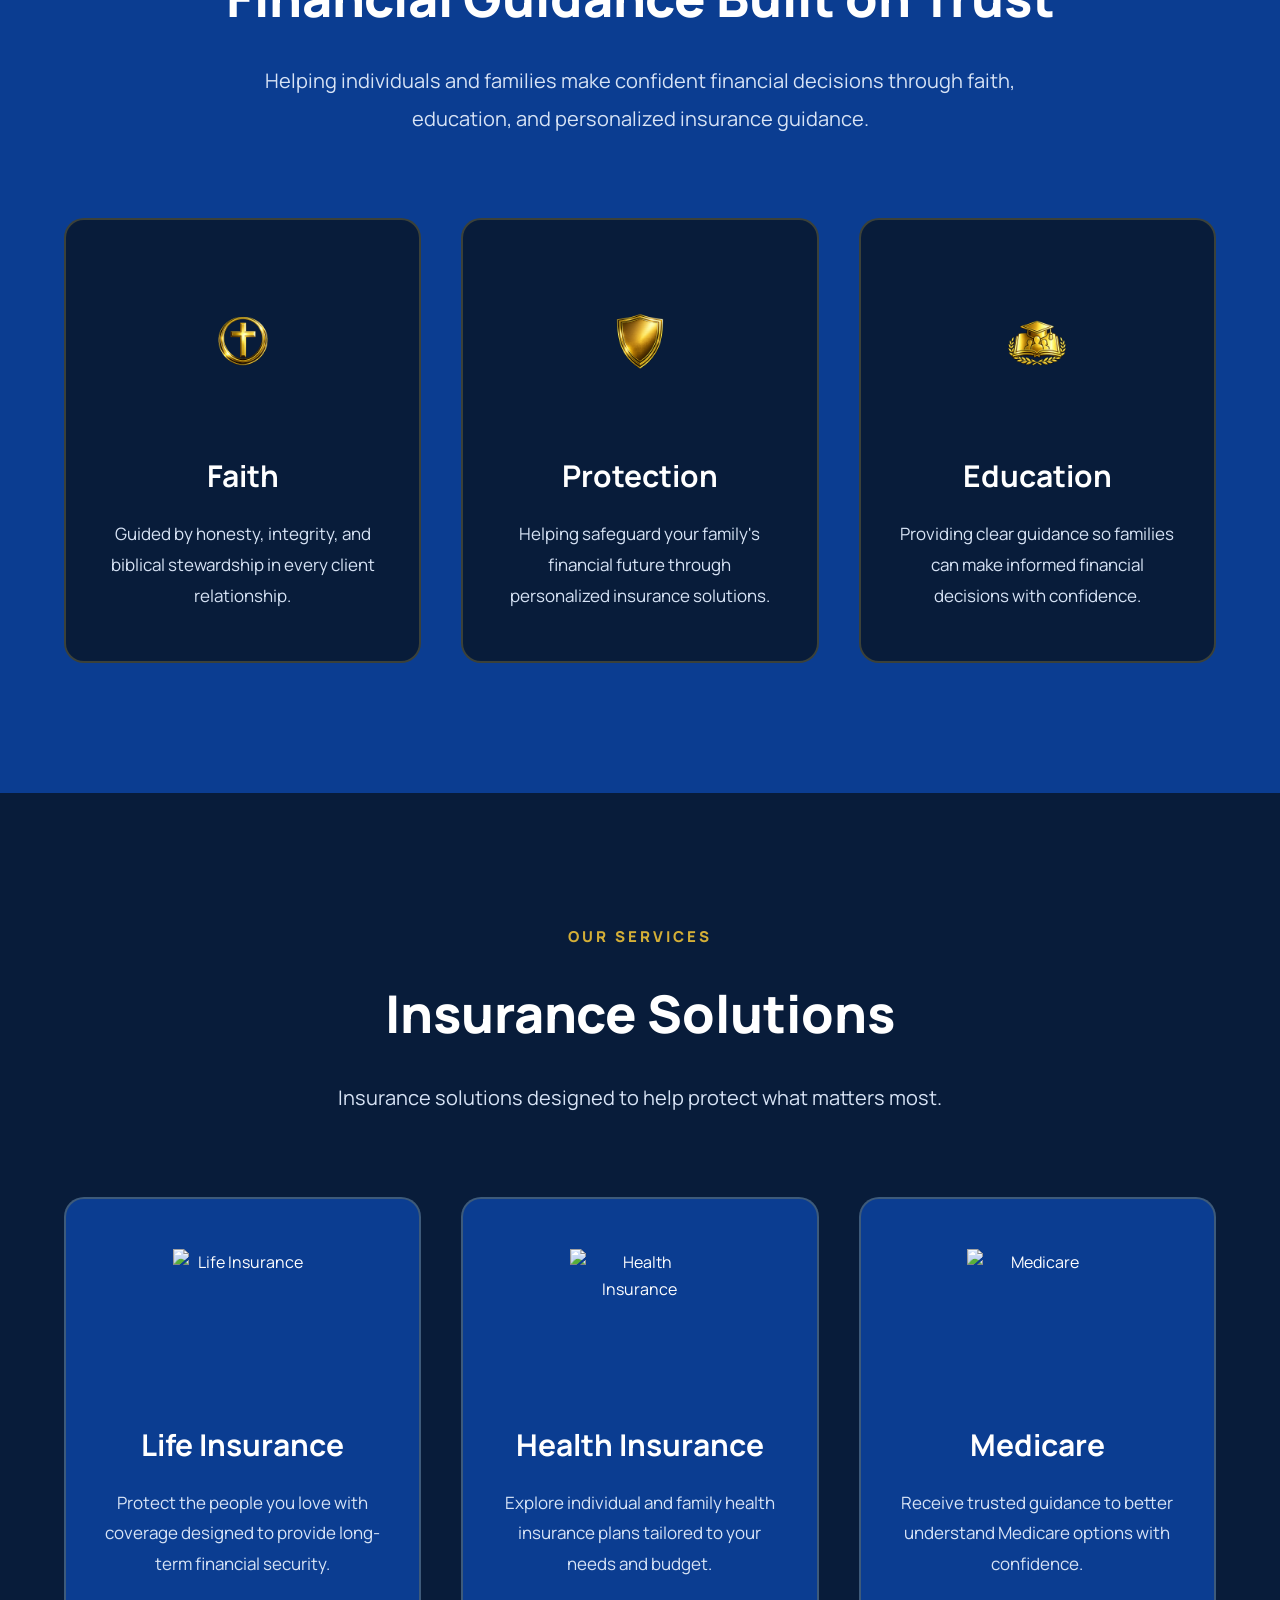
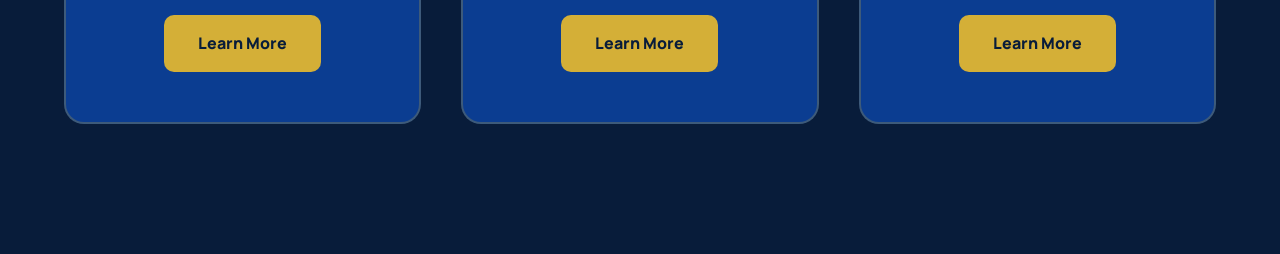
==== commit 3335b0c7: "Refactor index.html for improved structure and clarity Consolidate and clean up HTML content for bet" ====
--- a/index.html
+++ b/index.html
@@ -9,10 +9,7 @@
 content="width=device-width, initial-scale=1.0">
 
 <title>
-
-Oshurn Financial |
-Financial Wisdom Rooted In Faith
-
+Oshurn Financial | Financial Wisdom Rooted In Faith
 </title>
 
 <link rel="preconnect"
@@ -32,19 +29,21 @@
 
 <body>
 
-<!-- =====================================
+<!-- ==========================
 HEADER
-===================================== -->
+========================== -->
 
 <header class="header">
 
-<div class="container nav">
+<div class="container">
+
+<div class="nav">
 
 <a href="#" class="logo">
 
 <img
 src="logo36.png"
-alt="Oshurn Financial Logo">
+alt="Oshurn Financial">
 
 </a>
 
@@ -62,11 +61,13 @@
 
 </div>
 
+</div>
+
 </header>
 
-<!-- =====================================
+<!-- ==========================
 HERO
-===================================== -->
+========================== -->
 
 <section class="hero">
 
@@ -84,13 +85,13 @@
 
 <h1>
 
-Protect What
-Matters Most.
+Protect What Matters Most.
+
+<br>
 
 <span>
 
-Build A Legacy
-That Lasts.
+Build A Legacy That Lasts.
 
 </span>
 
@@ -98,24 +99,22 @@
 
 <p>
 
-Helping individuals and families throughout
-El Paso protect what matters most through
-Life Insurance, Health Insurance,
-Medicare guidance, and faith-centered
-financial education.
+Helping individuals and families throughout El Paso protect what matters most through Life Insurance, Health Insurance, Medicare guidance, and faith-centered financial education.
 
 </p>
 
 <div class="hero-buttons">
 
-<a href="#contact"
+<a
+href="#contact"
 class="btn-primary">
 
 Request A Free Consultation
 
 </a>
 
-<a href="#insurance"
+<a
+href="#insurance"
 class="btn-secondary">
 
 Explore Insurance
@@ -129,538 +128,397 @@
 </div>
 
 </section>
-<!-- =====================================
+<!-- ==========================================
 WHY CHOOSE OSHURN FINANCIAL
-===================================== -->
+========================================== -->
 
 <section class="why-oshurn">
 
-<div class="container">
-
-<div class="section-title">
-
-<span>
-
-WHY CHOOSE OSHURN FINANCIAL
-
-</span>
-
-<h2>
-
-Financial Guidance Built On Trust
-
-</h2>
-
-<p>
-
-Helping individuals and families build financial
-confidence through faith, education, and
-personalized insurance solutions.
-
-</p>
-
-</div>
-
-<div class="values-grid">
-
-<!-- Faith -->
-
-<div class="value-card">
-
-<img
-src="faithicon.png"
-alt="Faith"
-class="value-icon">
-
-<h3>Faith</h3>
-
-<p>
-
-Guided by honesty, integrity,
-and biblical stewardship in every
-client relationship.
-
-</p>
-
-</div>
-
-<!-- Protection -->
-
-<div class="value-card">
-
-<img
-src="protectionicon.png"
-alt="Protection"
-class="value-icon">
-
-<h3>Protection</h3>
-
-<p>
-
-Helping protect your family's
-future through personalized
-insurance solutions.
-
-</p>
-
-</div>
-
-<!-- Education -->
-
-<div class="value-card">
-
-<img
-src="educationicon.png"
-alt="Education"
-class="value-icon">
-
-<h3>Education</h3>
-
-<p>
-
-Providing clear financial education
-so every decision is made with
-confidence.
-
-</p>
-
-</div>
-
-</div>
-
-</div>
+    <div class="container">
+
+        <div class="section-title">
+
+            <span>WHY CHOOSE OSHURN FINANCIAL</span>
+
+            <h2>Financial Guidance Built on Trust</h2>
+
+            <p>
+                Helping individuals and families make confident financial
+                decisions through faith, education, and personalized
+                insurance guidance.
+            </p>
+
+        </div>
+
+        <div class="values-grid">
+
+            <!-- Faith -->
+
+            <div class="value-card">
+
+                <img
+                    src="faithicon.png"
+                    alt="Faith"
+                    class="value-icon">
+
+                <h3>Faith</h3>
+
+                <p>
+                    Guided by honesty, integrity, and biblical stewardship
+                    in every client relationship.
+                </p>
+
+            </div>
+
+            <!-- Protection -->
+
+            <div class="value-card">
+
+                <img
+                    src="protectionicon.png"
+                    alt="Protection"
+                    class="value-icon">
+
+                <h3>Protection</h3>
+
+                <p>
+                    Helping safeguard your family's financial future
+                    through personalized insurance solutions.
+                </p>
+
+            </div>
+
+            <!-- Education -->
+
+            <div class="value-card">
+
+                <img
+                    src="educationicon.png"
+                    alt="Education"
+                    class="value-icon">
+
+                <h3>Education</h3>
+
+                <p>
+                    Providing clear guidance so families can make informed
+                    financial decisions with confidence.
+                </p>
+
+            </div>
+
+        </div>
+
+    </div>
 
 </section>
 
-<!-- =====================================
-INSURANCE SOLUTIONS
-===================================== -->
+<!-- ==========================================
+INSURANCE
+========================================== -->
 
 <section
 id="insurance"
 class="insurance">
 
-<div class="container">
-
-<div class="section-title">
-
-<span>
-
-OUR INSURANCE SERVICES
-
-</span>
-
-<h2>
-
-Insurance Solutions
-
-</h2>
-
-<p>
-
-Protection designed around your
-family, your future, and your goals.
-
-</p>
-
-</div>
-
-<div class="insurance-grid">
-
-<!-- Life Insurance -->
-
-<div class="insurance-card">
-
-<img
-src="lifeinsuranceicon.png"
-alt="Life Insurance"
-class="insurance-icon">
-
-<h3>
-
-Life Insurance
-
-</h3>
-
-<p>
-
-Help protect your loved ones with
-coverage that provides financial
-security when it matters most.
-
-</p>
-
-<a
-href="#contact"
-class="service-button">
-
-Learn More
-
-</a>
-
-</div>
-
-<!-- Health Insurance -->
-
-<div class="insurance-card">
-
-<img
-src="healthinsuranceicon.png"
-alt="Health Insurance"
-class="insurance-icon">
-
-<h3>
-
-Health Insurance
-
-</h3>
-
-<p>
-
-Explore individual and family
-health insurance options designed
-around your needs.
-
-</p>
-
-<a
-href="#contact"
-class="service-button">
-
-Learn More
-
-</a>
-
-</div>
-
-<!-- Medicare -->
-
-<div class="insurance-card">
-
-<img
-src="medicareicon.png"
-alt="Medicare"
-class="insurance-icon">
-
-<h3>
-
-Medicare
-
-</h3>
-
-<p>
-
-Receive trusted guidance to better
-understand your Medicare options.
-
-</p>
-
-<a
-href="#contact"
-class="service-button">
-
-Learn More
-
-</a>
-
-</div>
-
-</div>
-
-</div>
+    <div class="container">
+
+        <div class="section-title">
+
+            <span>OUR SERVICES</span>
+
+            <h2>Insurance Solutions</h2>
+
+            <p>
+
+                Insurance solutions designed to help protect
+                what matters most.
+
+            </p>
+
+        </div>
+
+        <div class="insurance-grid">
+
+            <!-- Life Insurance -->
+
+            <div class="insurance-card">
+
+                <img
+                    src="lifeinsurance.png"
+                    alt="Life Insurance"
+                    class="insurance-icon">
+
+                <h3>Life Insurance</h3>
+
+                <p>
+
+                    Protect the people you love with coverage
+                    designed to provide long-term financial
+                    security.
+
+                </p>
+
+                <a href="#contact" class="service-button">
+
+                    Learn More
+
+                </a>
+
+            </div>
+
+            <!-- Health Insurance -->
+
+            <div class="insurance-card">
+
+                <img
+                    src="healthinsurance.png"
+                    alt="Health Insurance"
+                    class="insurance-icon">
+
+                <h3>Health Insurance</h3>
+
+                <p>
+
+                    Explore individual and family health
+                    insurance plans tailored to your
+                    needs and budget.
+
+                </p>
+
+                <a href="#contact" class="service-button">
+
+                    Learn More
+
+                </a>
+
+            </div>
+
+            <!-- Medicare -->
+
+            <div class="insurance-card">
+
+                <img
+                    src="medicare.png"
+                    alt="Medicare"
+                    class="insurance-icon">
+
+                <h3>Medicare</h3>
+
+                <p>
+
+                    Receive trusted guidance to better
+                    understand Medicare options with
+                    confidence.
+
+                </p>
+
+                <a href="#contact" class="service-button">
+
+                    Learn More
+
+                </a>
+
+            </div>
+
+        </div>
+
+    </div>
+
+</section>  
+<!-- ==========================================
+WHY CHOOSE OSHURN FINANCIAL
+========================================== -->
+
+<section class="why-oshurn">
+
+    <div class="container">
+
+        <div class="section-title">
+
+            <span>WHY CHOOSE OSHURN FINANCIAL</span>
+
+            <h2>Financial Guidance Built on Trust</h2>
+
+            <p>
+                Helping individuals and families make confident financial
+                decisions through faith, education, and personalized
+                insurance guidance.
+            </p>
+
+        </div>
+
+        <div class="values-grid">
+
+            <!-- Faith -->
+
+            <div class="value-card">
+
+                <img
+                    src="faithicon.png"
+                    alt="Faith"
+                    class="value-icon">
+
+                <h3>Faith</h3>
+
+                <p>
+                    Guided by honesty, integrity, and biblical stewardship
+                    in every client relationship.
+                </p>
+
+            </div>
+
+            <!-- Protection -->
+
+            <div class="value-card">
+
+                <img
+                    src="protectionicon.png"
+                    alt="Protection"
+                    class="value-icon">
+
+                <h3>Protection</h3>
+
+                <p>
+                    Helping safeguard your family's financial future
+                    through personalized insurance solutions.
+                </p>
+
+            </div>
+
+            <!-- Education -->
+
+            <div class="value-card">
+
+                <img
+                    src="educationicon.png"
+                    alt="Education"
+                    class="value-icon">
+
+                <h3>Education</h3>
+
+                <p>
+                    Providing clear guidance so families can make informed
+                    financial decisions with confidence.
+                </p>
+
+            </div>
+
+        </div>
+
+    </div>
 
 </section>
-<!-- =====================================
-ABOUT
-===================================== -->
+
+<!-- ==========================================
+INSURANCE
+========================================== -->
 
 <section
-id="about"
-class="about">
-
-<div class="container">
-
-<div class="section-title">
-
-<span>
-
-ABOUT OSHURN FINANCIAL
-
-</span>
-
-<h2>
-
-Financial Wisdom
-Rooted In Faith
-
-</h2>
-
-<p>
-
-At Oshurn Financial, we believe financial
-security begins with trust, integrity, and
-education. Our mission is to help individuals
-and families protect what matters most through
-personalized insurance solutions, honest
-guidance, and faith-centered financial
-education.
-
-</p>
-
-</div>
-
-<div class="about-button">
-
-<a
-href="#contact"
-class="btn-primary">
-
-Schedule Your
-Free Consultation
-
-</a>
-
-</div>
-
-</div>
+id="insurance"
+class="insurance">
+
+    <div class="container">
+
+        <div class="section-title">
+
+            <span>OUR SERVICES</span>
+
+            <h2>Insurance Solutions</h2>
+
+            <p>
+
+                Insurance solutions designed to help protect
+                what matters most.
+
+            </p>
+
+        </div>
+
+        <div class="insurance-grid">
+
+            <!-- Life Insurance -->
+
+            <div class="insurance-card">
+
+                <img
+                    src="lifeinsurance.png"
+                    alt="Life Insurance"
+                    class="insurance-icon">
+
+                <h3>Life Insurance</h3>
+
+                <p>
+
+                    Protect the people you love with coverage
+                    designed to provide long-term financial
+                    security.
+
+                </p>
+
+                <a href="#contact" class="service-button">
+
+                    Learn More
+
+                </a>
+
+            </div>
+
+            <!-- Health Insurance -->
+
+            <div class="insurance-card">
+
+                <img
+                    src="healthinsurance.png"
+                    alt="Health Insurance"
+                    class="insurance-icon">
+
+                <h3>Health Insurance</h3>
+
+                <p>
+
+                    Explore individual and family health
+                    insurance plans tailored to your
+                    needs and budget.
+
+                </p>
+
+                <a href="#contact" class="service-button">
+
+                    Learn More
+
+                </a>
+
+            </div>
+
+            <!-- Medicare -->
+
+            <div class="insurance-card">
+
+                <img
+                    src="medicare.png"
+                    alt="Medicare"
+                    class="insurance-icon">
+
+                <h3>Medicare</h3>
+
+                <p>
+
+                    Receive trusted guidance to better
+                    understand Medicare options with
+                    confidence.
+
+                </p>
+
+                <a href="#contact" class="service-button">
+
+                    Learn More
+
+                </a>
+
+            </div>
+
+        </div>
+
+    </div>
 
 </section>
-
-<!-- =====================================
-CONTACT
-===================================== -->
-
-<section
-id="contact"
-class="contact">
-
-<div class="container">
-
-<div class="section-title">
-
-<span>
-
-CONTACT US
-
-</span>
-
-<h2>
-
-Let's Start
-The Conversation
-
-</h2>
-
-<p>
-
-Whether you're looking for Life Insurance,
-Health Insurance, or Medicare guidance,
-we're here to answer your questions and
-help you make confident financial decisions.
-
-</p>
-
-</div>
-
-<div class="contact-grid">
-
-<div class="contact-card">
-
-<img
-src="phoneicon.png"
-class="contact-icon"
-alt="Phone">
-
-<h3>
-
-Phone
-
-</h3>
-
-<p>
-
-(915) 262-6923
-
-</p>
-
-</div>
-
-<div class="contact-card">
-
-<img
-src="emailicon.png"
-class="contact-icon"
-alt="Email">
-
-<h3>
-
-Email
-
-</h3>
-
-<p>
-
-info@oshurnfinancial.com
-
-</p>
-
-</div>
-
-<div class="contact-card">
-
-<img
-src="locationicon.png"
-class="contact-icon"
-alt="Location">
-
-<h3>
-
-Serving
-
-</h3>
-
-<p>
-
-El Paso, Texas
-
-<br>
-
-Surrounding Communities
-
-</p>
-
-</div>
-
-</div>
-
-<div class="contact-button">
-
-<a
-href="tel:9152626923"
-class="btn-primary">
-
-Call Now
-
-</a>
-
-</div>
-
-</div>
-
-</section>
-
-<!-- =====================================
-FOOTER
-===================================== -->
-
-<footer>
-
-<div class="container footer-grid">
-
-<div class="footer-column">
-
-<img
-src="logo36.png"
-class="footer-logo"
-alt="Oshurn Financial">
-
-<p>
-
-Helping individuals and families
-build stronger financial futures
-through faith, education,
-and personalized insurance
-solutions.
-
-</p>
-
-</div>
-
-<div class="footer-column">
-
-<h3>
-
-Quick Links
-
-</h3>
-
-<ul>
-
-<li><a href="#">Home</a></li>
-
-<li><a href="#insurance">Insurance</a></li>
-
-<li><a href="#about">About</a></li>
-
-<li><a href="#contact">Contact</a></li>
-
-</ul>
-
-</div>
-
-<div class="footer-column">
-
-<h3>
-
-Insurance
-
-</h3>
-
-<ul>
-
-<li>Life Insurance</li>
-
-<li>Health Insurance</li>
-
-<li>Medicare</li>
-
-</ul>
-
-</div>
-
-<div class="footer-column">
-
-<h3>
-
-Contact
-
-</h3>
-
-<p>
-
-El Paso, Texas
-
-</p>
-
-<p>
-
-info@oshurnfinancial.com
-
-</p>
-
-<p>
-
-(915) 262-6923
-
-</p>
-
-</div>
-
-</div>
-
-<div class="footer-bottom">
-
-<p>
-
-© 2026 Oshurn Financial.
-All Rights Reserved.
-
-</p>
-
-</div>
-
-</footer>
-
-</body>
-
-</html>
--- a/style.css
+++ b/style.css
@@ -1,5 +1,5 @@
 /* ==========================================
-GOOGLE FONT RESET
+GLOBAL RESET
 ========================================== */
 
 *{
@@ -20,7 +20,7 @@
 
     font-family:'Manrope',sans-serif;
 
-    background:#081726;
+    background:#081C3A;
 
     color:#ffffff;
 
@@ -33,6 +33,7 @@
 img{
 
     display:block;
+
     max-width:100%;
 
 }
@@ -56,7 +57,8 @@
 .container{
 
     width:90%;
-    max-width:1250px;
+
+    max-width:1280px;
 
     margin:auto;
 
@@ -71,19 +73,24 @@
     position:fixed;
 
     top:0;
+
     left:0;
 
     width:100%;
 
     z-index:1000;
 
-    background:rgba(8,23,38,.70);
-
-    backdrop-filter:blur(16px);
-
-    border-bottom:1px solid rgba(255,255,255,.08);
-
-}
+    background:rgba(8,28,58,.85);
+
+    backdrop-filter:blur(18px);
+
+    border-bottom:1px solid rgba(212,175,55,.20);
+
+}
+
+/* ==========================================
+NAVIGATION
+========================================== */
 
 .nav{
 
@@ -93,7 +100,7 @@
 
     align-items:center;
 
-    height:95px;
+    height:100px;
 
 }
 
@@ -103,840 +110,877 @@
 
 .logo img{
 
-    width:220px;
+    width:240px;
+
+    transition:.35s;
+
+}
+
+.logo img:hover{
+
+    transform:scale(1.04);
+
+}
+
+/* ==========================================
+MENU
+========================================== */
+
+nav{
+
+    display:flex;
+
+    gap:55px;
+
+}
+
+nav a{
+
+    position:relative;
+
+    color:#ffffff;
+
+    font-size:17px;
+
+    font-weight:700;
+
+    letter-spacing:.4px;
 
     transition:.3s;
 
 }
 
-.logo img:hover{
-
-    transform:scale(1.03);
-
-}
-
-/* ==========================================
-NAVIGATION
-========================================== */
+nav a:hover{
+
+    color:#D4AF37;
+
+}
+
+nav a::after{
+
+    content:"";
+
+    position:absolute;
+
+    left:0;
+
+    bottom:-10px;
+
+    width:0;
+
+    height:3px;
+
+    background:#D4AF37;
+
+    border-radius:50px;
+
+    transition:.35s;
+
+}
+
+nav a:hover::after{
+
+    width:100%;
+
+}
+
+/* ==========================================
+HERO
+========================================== */
+
+.hero{
+
+    position:relative;
+
+    min-height:100vh;
+
+    display:flex;
+
+    align-items:center;
+
+    background:url("herobanner.png") center center/cover no-repeat;
+
+}
+
+/* ==========================================
+HERO OVERLAY
+========================================== */
+
+.hero-overlay{
+
+    position:absolute;
+
+    inset:0;
+
+    background:linear-gradient(
+
+        90deg,
+
+        rgba(8,28,58,.94) 0%,
+
+        rgba(11,61,145,.78) 55%,
+
+        rgba(8,28,58,.45) 100%
+
+    );
+
+}
+
+/* ==========================================
+HERO CONTENT
+========================================== */
+
+.hero-content{
+
+    position:relative;
+
+    z-index:10;
+
+}
+
+.hero-text{
+
+    max-width:700px;
+
+}
+
+.hero-badge{
+
+    display:inline-block;
+
+    padding:12px 24px;
+
+    margin-bottom:28px;
+
+    background:rgba(212,175,55,.15);
+
+    border:1px solid rgba(212,175,55,.45);
+
+    border-radius:50px;
+
+    color:#D4AF37;
+
+    font-size:13px;
+
+    font-weight:800;
+
+    letter-spacing:2px;
+
+    text-transform:uppercase;
+
+}
+
+.hero h1{
+
+    font-size:76px;
+
+    font-weight:800;
+
+    line-height:1.05;
+
+    margin-bottom:25px;
+
+}
+
+.hero h1 span{
+
+    color:#D4AF37;
+
+}
+
+.hero p{
+
+    font-size:21px;
+
+    color:#E6EDF8;
+
+    max-width:620px;
+
+    margin-bottom:45px;
+
+}
+
+/* ==========================================
+BUTTONS
+========================================== */
+
+.hero-buttons{
+
+    display:flex;
+
+    gap:20px;
+
+    flex-wrap:wrap;
+
+}
+
+.btn-primary{
+
+    display:inline-block;
+
+    background:#D4AF37;
+
+    color:#081C3A;
+
+    font-weight:800;
+
+    padding:17px 36px;
+
+    border-radius:10px;
+
+    transition:.35s;
+
+}
+
+.btn-primary:hover{
+
+    background:#ffffff;
+
+    transform:translateY(-4px);
+
+}
+
+.btn-secondary{
+
+    display:inline-block;
+
+    border:2px solid #D4AF37;
+
+    color:#D4AF37;
+
+    font-weight:700;
+
+    padding:17px 36px;
+
+    border-radius:10px;
+
+    transition:.35s;
+
+}
+
+.btn-secondary:hover{
+
+    background:#D4AF37;
+
+    color:#081C3A;
+
+}
+/* ==========================================
+SECTION TITLES
+========================================== */
+
+.section-title{
+
+    text-align:center;
+
+    max-width:850px;
+
+    margin:0 auto 80px;
+
+}
+
+.section-title span{
+
+    color:#D4AF37;
+
+    font-size:15px;
+
+    font-weight:800;
+
+    letter-spacing:3px;
+
+    text-transform:uppercase;
+
+}
+
+.section-title h2{
+
+    color:#FFFFFF;
+
+    font-size:52px;
+
+    font-weight:800;
+
+    margin:20px 0;
+
+}
+
+.section-title p{
+
+    color:#D7E3F5;
+
+    font-size:20px;
+
+    line-height:1.9;
+
+}
+
+/* ==========================================
+WHY CHOOSE OSHURN
+========================================== */
+
+.why-oshurn{
+
+    background:#0B3D91;
+
+    padding:130px 0;
+
+}
+
+.values-grid{
+
+    display:grid;
+
+    grid-template-columns:repeat(3,1fr);
+
+    gap:40px;
+
+}
+
+.value-card{
+
+    background:#081C3A;
+
+    border:2px solid rgba(212,175,55,.25);
+
+    border-radius:20px;
+
+    padding:50px 35px;
+
+    text-align:center;
+
+    transition:.35s;
+
+}
+
+.value-card:hover{
+
+    transform:translateY(-12px);
+
+    border-color:#D4AF37;
+
+    box-shadow:0 0 35px rgba(46,197,255,.25);
+
+}
+
+.value-icon{
+
+    width:150px;
+
+    height:150px;
+
+    object-fit:contain;
+
+    margin:0 auto 30px;
+
+    transition:.35s;
+
+}
+
+.value-card:hover .value-icon{
+
+    transform:scale(1.08);
+
+}
+
+.value-card h3{
+
+    color:#FFFFFF;
+
+    font-size:30px;
+
+    margin-bottom:18px;
+
+}
+
+.value-card p{
+
+    color:#D7E3F5;
+
+    font-size:17px;
+
+    line-height:1.8;
+
+}
+
+/* ==========================================
+INSURANCE
+========================================== */
+
+.insurance{
+
+    background:#081C3A;
+
+    padding:130px 0;
+
+}
+
+.insurance-grid{
+
+    display:grid;
+
+    grid-template-columns:repeat(3,1fr);
+
+    gap:40px;
+
+}
+
+.insurance-card{
+
+    background:#0B3D91;
+
+    border:2px solid rgba(212,175,55,.25);
+
+    border-radius:20px;
+
+    padding:50px 35px;
+
+    text-align:center;
+
+    transition:.35s;
+
+}
+
+.insurance-card:hover{
+
+    transform:translateY(-12px);
+
+    border-color:#D4AF37;
+
+    box-shadow:0 0 35px rgba(46,197,255,.25);
+
+}
+
+.insurance-icon{
+
+    width:140px;
+
+    height:140px;
+
+    object-fit:contain;
+
+    margin:0 auto 30px;
+
+    transition:.35s;
+
+}
+
+.insurance-card:hover .insurance-icon{
+
+    transform:scale(1.08);
+
+}
+
+.insurance-card h3{
+
+    color:#FFFFFF;
+
+    font-size:30px;
+
+    margin-bottom:18px;
+
+}
+
+.insurance-card p{
+
+    color:#D7E3F5;
+
+    font-size:17px;
+
+    line-height:1.8;
+
+    margin-bottom:35px;
+
+}
+
+/* ==========================================
+SERVICE BUTTON
+========================================== */
+
+.service-button{
+
+    display:inline-block;
+
+    background:#D4AF37;
+
+    color:#081C3A;
+
+    font-weight:800;
+
+    padding:15px 34px;
+
+    border-radius:10px;
+
+    transition:.35s;
+
+}
+
+.service-button:hover{
+
+    background:#FFFFFF;
+
+    color:#081C3A;
+
+    transform:translateY(-3px);
+
+}
+
+/* ==========================================
+ABOUT
+========================================== */
+
+.about{
+
+    background:#0B3D91;
+
+    padding:140px 0;
+
+}
+
+.about .container{
+
+    max-width:900px;
+
+}
+
+.about p{
+
+    margin-top:20px;
+
+    margin-bottom:45px;
+
+}
+
+.about-button{
+
+    text-align:center;
+
+}
+/* ==========================================
+CONTACT
+========================================== */
+
+.contact{
+
+    background:#081C3A;
+
+    padding:140px 0;
+
+}
+
+.contact-grid{
+
+    display:grid;
+
+    grid-template-columns:repeat(3,1fr);
+
+    gap:40px;
+
+    margin-bottom:70px;
+
+}
+
+.contact-card{
+
+    background:#0B3D91;
+
+    border:2px solid rgba(212,175,55,.25);
+
+    border-radius:20px;
+
+    padding:50px 35px;
+
+    text-align:center;
+
+    transition:.35s;
+
+}
+
+.contact-card:hover{
+
+    transform:translateY(-10px);
+
+    border-color:#D4AF37;
+
+    box-shadow:0 0 35px rgba(212,175,55,.25);
+
+}
+
+.contact-icon{
+
+    width:80px;
+
+    height:80px;
+
+    object-fit:contain;
+
+    margin:0 auto 25px;
+
+    transition:.35s;
+
+}
+
+.contact-card:hover .contact-icon{
+
+    transform:scale(1.1);
+
+}
+
+.contact-card h3{
+
+    color:#FFFFFF;
+
+    font-size:28px;
+
+    margin-bottom:15px;
+
+}
+
+.contact-card p{
+
+    color:#D7E3F5;
+
+    font-size:18px;
+
+    line-height:1.8;
+
+}
+
+.contact-button{
+
+    text-align:center;
+
+}
+
+/* ==========================================
+FOOTER
+========================================== */
+
+footer{
+
+    background:#051325;
+
+    padding:90px 0 30px;
+
+    border-top:2px solid rgba(212,175,55,.20);
+
+}
+
+.footer-grid{
+
+    display:grid;
+
+    grid-template-columns:2fr 1fr 1fr 1fr;
+
+    gap:60px;
+
+    margin-bottom:60px;
+
+}
+
+.footer-logo{
+
+    width:240px;
+
+    margin-bottom:25px;
+
+}
+
+.footer-column h3{
+
+    color:#D4AF37;
+
+    font-size:22px;
+
+    margin-bottom:20px;
+
+}
+
+.footer-column p{
+
+    color:#D7E3F5;
+
+    margin-bottom:14px;
+
+    line-height:1.8;
+
+}
+
+.footer-column ul{
+
+    padding:0;
+
+}
+
+.footer-column li{
+
+    margin-bottom:14px;
+
+}
+
+.footer-column a{
+
+    color:#FFFFFF;
+
+    transition:.3s;
+
+}
+
+.footer-column a:hover{
+
+    color:#D4AF37;
+
+    padding-left:8px;
+
+}
+
+.footer-bottom{
+
+    border-top:1px solid rgba(255,255,255,.10);
+
+    padding-top:30px;
+
+    text-align:center;
+
+}
+
+.footer-bottom p{
+
+    color:#AFC5E0;
+
+    font-size:15px;
+
+}
+
+/* ==========================================
+RESPONSIVE
+========================================== */
+
+@media(max-width:1100px){
+
+.values-grid,
+.insurance-grid,
+.contact-grid{
+
+    grid-template-columns:1fr;
+
+}
+
+.footer-grid{
+
+    grid-template-columns:1fr 1fr;
+
+}
+
+.hero h1{
+
+    font-size:60px;
+
+}
+
+.section-title h2{
+
+    font-size:42px;
+
+}
+
+}
+
+@media(max-width:768px){
+
+.nav{
+
+    flex-direction:column;
+
+    height:auto;
+
+    padding:25px 0;
+
+}
 
 nav{
 
-    display:flex;
-
-    gap:50px;
-
-}
-
-nav a{
-
-    color:#ffffff;
-
-    font-size:17px;
-
-    font-weight:700;
-
-    transition:.3s;
-
-    position:relative;
-
-}
-
-nav a:hover{
-
-    color:#2ec5ff;
-
-}
-
-nav a::after{
-
-    content:"";
-
-    position:absolute;
-
-    left:0;
-    bottom:-8px;
-
-    width:0;
-
-    height:2px;
-
-    background:#2ec5ff;
-
-    transition:.3s;
-
-}
-
-nav a:hover::after{
-
-    width:100%;
-
-}
-
-/* ==========================================
-HERO
-========================================== */
+    margin-top:20px;
+
+    gap:28px;
+
+    flex-wrap:wrap;
+
+    justify-content:center;
+
+}
 
 .hero{
 
-    position:relative;
-
-    min-height:100vh;
-
-    display:flex;
-
-    align-items:center;
-
-    background:url("herobanner.png") center center/cover no-repeat;
-
-}
-
-/* ==========================================
-HERO OVERLAY
-========================================== */
-
-.hero-overlay{
-
-    position:absolute;
-
-    inset:0;
-
-    background:linear-gradient(
-
-        90deg,
-
-        rgba(3,12,25,.90) 0%,
-
-        rgba(6,18,35,.78) 45%,
-
-        rgba(6,18,35,.45) 100%
-
-    );
-
-}
-
-/* ==========================================
-HERO CONTENT
-========================================== */
-
-.hero-content{
-
-    position:relative;
-
-    z-index:5;
+    text-align:center;
 
 }
 
 .hero-text{
 
-    max-width:650px;
+    margin:auto;
+
+}
+
+.hero-buttons{
+
+    justify-content:center;
+
+}
+
+.hero h1{
+
+    font-size:46px;
+
+}
+
+.hero p{
+
+    font-size:18px;
+
+}
+
+.section-title h2{
+
+    font-size:36px;
+
+}
+
+.footer-grid{
+
+    grid-template-columns:1fr;
+
+    text-align:center;
+
+}
+
+.footer-logo{
+
+    margin:0 auto 25px;
+
+}
+
+}
+
+@media(max-width:576px){
+
+.hero h1{
+
+    font-size:34px;
 
 }
 
 .hero-badge{
 
-    display:inline-block;
-
-    margin-bottom:28px;
-
-    padding:12px 22px;
-
-    border-radius:40px;
-
-    background:rgba(255,255,255,.10);
-
-    border:1px solid rgba(255,255,255,.15);
-
-    color:#ffffff;
-
-    font-size:13px;
-
-    font-weight:800;
-
-    letter-spacing:1.5px;
-
-    text-transform:uppercase;
-
-}
-
-.hero h1{
-
-    font-size:74px;
-
-    font-weight:800;
-
-    line-height:1.05;
-
-    margin-bottom:25px;
-
-}
-
-.hero h1 span{
-
-    color:#2ec5ff;
-
-}
-
-.hero p{
-
-    max-width:620px;
-
-    font-size:21px;
-
-    color:#d5dde8;
-
-    margin-bottom:40px;
-
-}
-
-/* ==========================================
-BUTTONS
-========================================== */
-
-.hero-buttons{
-
-    display:flex;
-
-    gap:20px;
-
-    flex-wrap:wrap;
-
-}
-
-.btn-primary{
-
-    background:#10b6d8;
-
-    color:#ffffff;
-
-    padding:17px 34px;
-
-    border-radius:10px;
-
-    font-weight:700;
-
-    transition:.3s;
-
-}
-
-.btn-primary:hover{
-
-    background:#0d9ab7;
-
-    transform:translateY(-3px);
-
-}
-
-.btn-secondary{
-
-    border:2px solid #ffffff;
-
-    color:#ffffff;
-
-    padding:17px 34px;
-
-    border-radius:10px;
-
-    font-weight:700;
-
-    transition:.3s;
-
-}
-
-.btn-secondary:hover{
-
-    background:#ffffff;
-
-    color:#081726;
-
-}
-/* ==========================================
-SECTION HEADERS
-========================================== */
-
-.section-header{
-
-    text-align:center;
-
-    max-width:760px;
-
-    margin:0 auto 70px;
-
-}
-
-.section-header span{
-
-    color:#2ec5ff;
-
-    font-size:14px;
-
-    font-weight:800;
-
-    letter-spacing:2px;
-
-    text-transform:uppercase;
-
-}
-
-.section-header h2{
-
-    font-size:48px;
-
-    color:#ffffff;
-
-    margin:18px 0 20px;
-
-    font-weight:800;
-
-}
-
-.section-header p{
-
-    color:#b8c6d6;
-
-    font-size:19px;
-
-    line-height:1.8;
-
-}
-
-/* ==========================================
-WHY CHOOSE OSHURN
-========================================== */
-
-.why-oshurn{
-
-    background:#081726;
-
-    padding:120px 0;
-
-}
-
-.values-grid{
-
-    display:grid;
-
-    grid-template-columns:repeat(3,1fr);
-
-    gap:35px;
-
-}
-
-.value-card{
-
-    background:#10263b;
-
-    border:1px solid rgba(255,255,255,.08);
-
-    border-radius:18px;
-
-    padding:45px 35px;
-
-    text-align:center;
-
-    transition:.35s;
-
-}
-
-.value-card:hover{
-
-    transform:translateY(-10px);
-
-    border-color:#2ec5ff;
-
-    box-shadow:0 20px 45px rgba(46,197,255,.18);
-
-}
-
-.value-icon{
-
-    width:120px;
-
-    height:120px;
-
-    object-fit:contain;
-
-    margin:0 auto 28px;
-
-}
-
-.value-card h3{
-
-    color:#ffffff;
-
-    font-size:28px;
-
-    margin-bottom:18px;
-
-}
-
-.value-card p{
-
-    color:#c8d4df;
-
-    font-size:17px;
-
-    line-height:1.8;
-
-}
-
-/* ==========================================
-INSURANCE
-========================================== */
-
-.insurance{
-
-    background:#ffffff;
-
-    padding:120px 0;
-
-}
-
-.insurance .section-header h2{
-
-    color:#081726;
-
-}
-
-.insurance .section-header p{
-
-    color:#5f6f81;
-
-}
-
-.insurance-grid{
-
-    display:grid;
-
-    grid-template-columns:repeat(3,1fr);
-
-    gap:35px;
-
-}
-
-.insurance-card{
-
-    background:#ffffff;
-
-    border-radius:18px;
-
-    padding:45px 35px;
-
-    text-align:center;
-
-    border:1px solid #dbe5ee;
-
-    transition:.35s;
-
-}
-
-.insurance-card:hover{
-
-    transform:translateY(-10px);
-
-    border-color:#2ec5ff;
-
-    box-shadow:0 18px 40px rgba(0,0,0,.12);
-
-}
-
-.insurance-icon{
-
-    width:105px;
-
-    height:105px;
-
-    object-fit:contain;
-
-    margin:0 auto 28px;
-
-}
-
-.insurance-card h3{
-
-    color:#081726;
-
-    font-size:28px;
-
-    margin-bottom:18px;
-
-}
-
-.insurance-card p{
-
-    color:#5f6f81;
-
-    font-size:17px;
-
-    line-height:1.8;
-
-    margin-bottom:30px;
-
-}
-
-.service-btn{
-
-    display:inline-block;
-
-    background:#10b6d8;
-
-    color:#ffffff;
-
-    padding:15px 30px;
-
-    border-radius:10px;
-
-    font-weight:700;
-
-    transition:.3s;
-
-}
-
-.service-btn:hover{
-
-    background:#0d9ab7;
-
-    transform:translateY(-2px);
-
-}
-
-/* ==========================================
-ABOUT
-========================================== */
-
-.about{
-
-    background:#081726;
-
-    padding:120px 0;
-
-}
-
-.about .section-header{
-
-    max-width:850px;
-
-}
-
-.about-action{
-
-    text-align:center;
-
-    margin-top:45px;
-
-}
-/* ==========================================
-CONTACT
-========================================== */
-
-.contact{
-
-    background:#ffffff;
-
-    padding:120px 0;
-
-}
-
-.contact .section-header h2{
-
-    color:#081726;
-
-}
-
-.contact .section-header p{
-
-    color:#5f6f81;
-
-}
-
-.contact-grid{
-
-    display:grid;
-
-    grid-template-columns:repeat(3,1fr);
-
-    gap:35px;
-
-    margin-bottom:60px;
-
-}
-
-.contact-card{
-
-    background:#f8fbff;
-
-    border:1px solid #dbe5ee;
-
-    border-radius:18px;
-
-    padding:45px 35px;
-
-    text-align:center;
-
-    transition:.35s;
-
-}
-
-.contact-card:hover{
-
-    transform:translateY(-10px);
-
-    border-color:#2ec5ff;
-
-    box-shadow:0 18px 40px rgba(0,0,0,.12);
-
-}
-
-.contact-card h3{
-
-    font-size:26px;
-
-    color:#081726;
-
-    margin-bottom:15px;
-
-}
-
-.contact-card p{
-
-    color:#5f6f81;
-
-    line-height:1.8;
-
-    font-size:17px;
-
-}
-
-.contact-action{
-
-    text-align:center;
-
-}
-
-/* ==========================================
-FOOTER
-========================================== */
-
-footer{
-
-    background:#06111d;
-
-    padding:90px 0 30px;
-
-}
-
-.footer-grid{
-
-    display:grid;
-
-    grid-template-columns:2fr 1fr 1fr 1fr;
-
-    gap:50px;
-
-    margin-bottom:60px;
-
-}
-
-.footer-logo{
-
-    width:220px;
-
-    margin-bottom:25px;
-
-}
-
-.footer-column h3{
-
-    color:#ffffff;
-
-    font-size:22px;
-
-    margin-bottom:22px;
-
-}
-
-.footer-column p{
-
-    color:#a7b6c6;
-
-    line-height:1.9;
-
-    margin-bottom:12px;
-
-}
-
-.footer-column ul li{
-
-    margin-bottom:15px;
-
-}
-
-.footer-column a{
-
-    color:#a7b6c6;
-
-    transition:.3s;
-
-}
-
-.footer-column a:hover{
-
-    color:#2ec5ff;
-
-    padding-left:6px;
-
-}
-
-.footer-bottom{
-
-    border-top:1px solid rgba(255,255,255,.08);
-
-    padding-top:30px;
-
-    text-align:center;
-
-}
-
-.footer-bottom p{
-
-    color:#7d8ea1;
-
-    font-size:15px;
-
-}
-
-/* ==========================================
-RESPONSIVE
-========================================== */
-
-@media(max-width:1100px){
-
-.values-grid{
-
-    grid-template-columns:1fr;
-
-}
-
-.insurance-grid{
-
-    grid-template-columns:1fr;
-
-}
-
-.contact-grid{
-
-    grid-template-columns:1fr;
-
-}
-
-.footer-grid{
-
-    grid-template-columns:1fr 1fr;
-
-}
-
-.hero h1{
-
-    font-size:58px;
-
-}
-
-}
-
-@media(max-width:768px){
-
-.nav{
-
-    flex-direction:column;
-
-    height:auto;
-
-    padding:25px 0;
-
-}
-
-nav{
-
-    margin-top:20px;
-
-    gap:28px;
-
-    flex-wrap:wrap;
-
-    justify-content:center;
-
-}
-
-.hero{
-
-    text-align:center;
-
-}
-
-.hero-text{
-
-    margin:auto;
-
-}
-
-.hero-buttons{
-
-    justify-content:center;
-
-}
-
-.hero h1{
-
-    font-size:44px;
-
-}
-
-.hero p{
-
-    font-size:18px;
-
-}
-
-.section-header h2{
-
-    font-size:36px;
-
-}
-
-.footer-grid{
-
-    grid-template-columns:1fr;
-
-    text-align:center;
-
-}
-
-.footer-logo{
-
-    margin:0 auto 25px;
-
-}
-
-}
-
-@media(max-width:576px){
-
-.hero h1{
-
-    font-size:34px;
-
-}
-
-.hero-badge{
-
     font-size:11px;
 
-    padding:10px 18px;
+    letter-spacing:1px;
 
 }
 
 .btn-primary,
 .btn-secondary,
-.service-btn{
+.service-button{
 
     display:block;
 
@@ -954,17 +998,25 @@
 
 .value-icon{
 
-    width:100px;
-
-    height:100px;
+    width:120px;
+
+    height:120px;
 
 }
 
 .insurance-icon{
 
-    width:90px;
-
-    height:90px;
+    width:120px;
+
+    height:120px;
+
+}
+
+.contact-icon{
+
+    width:70px;
+
+    height:70px;
 
 }
 
